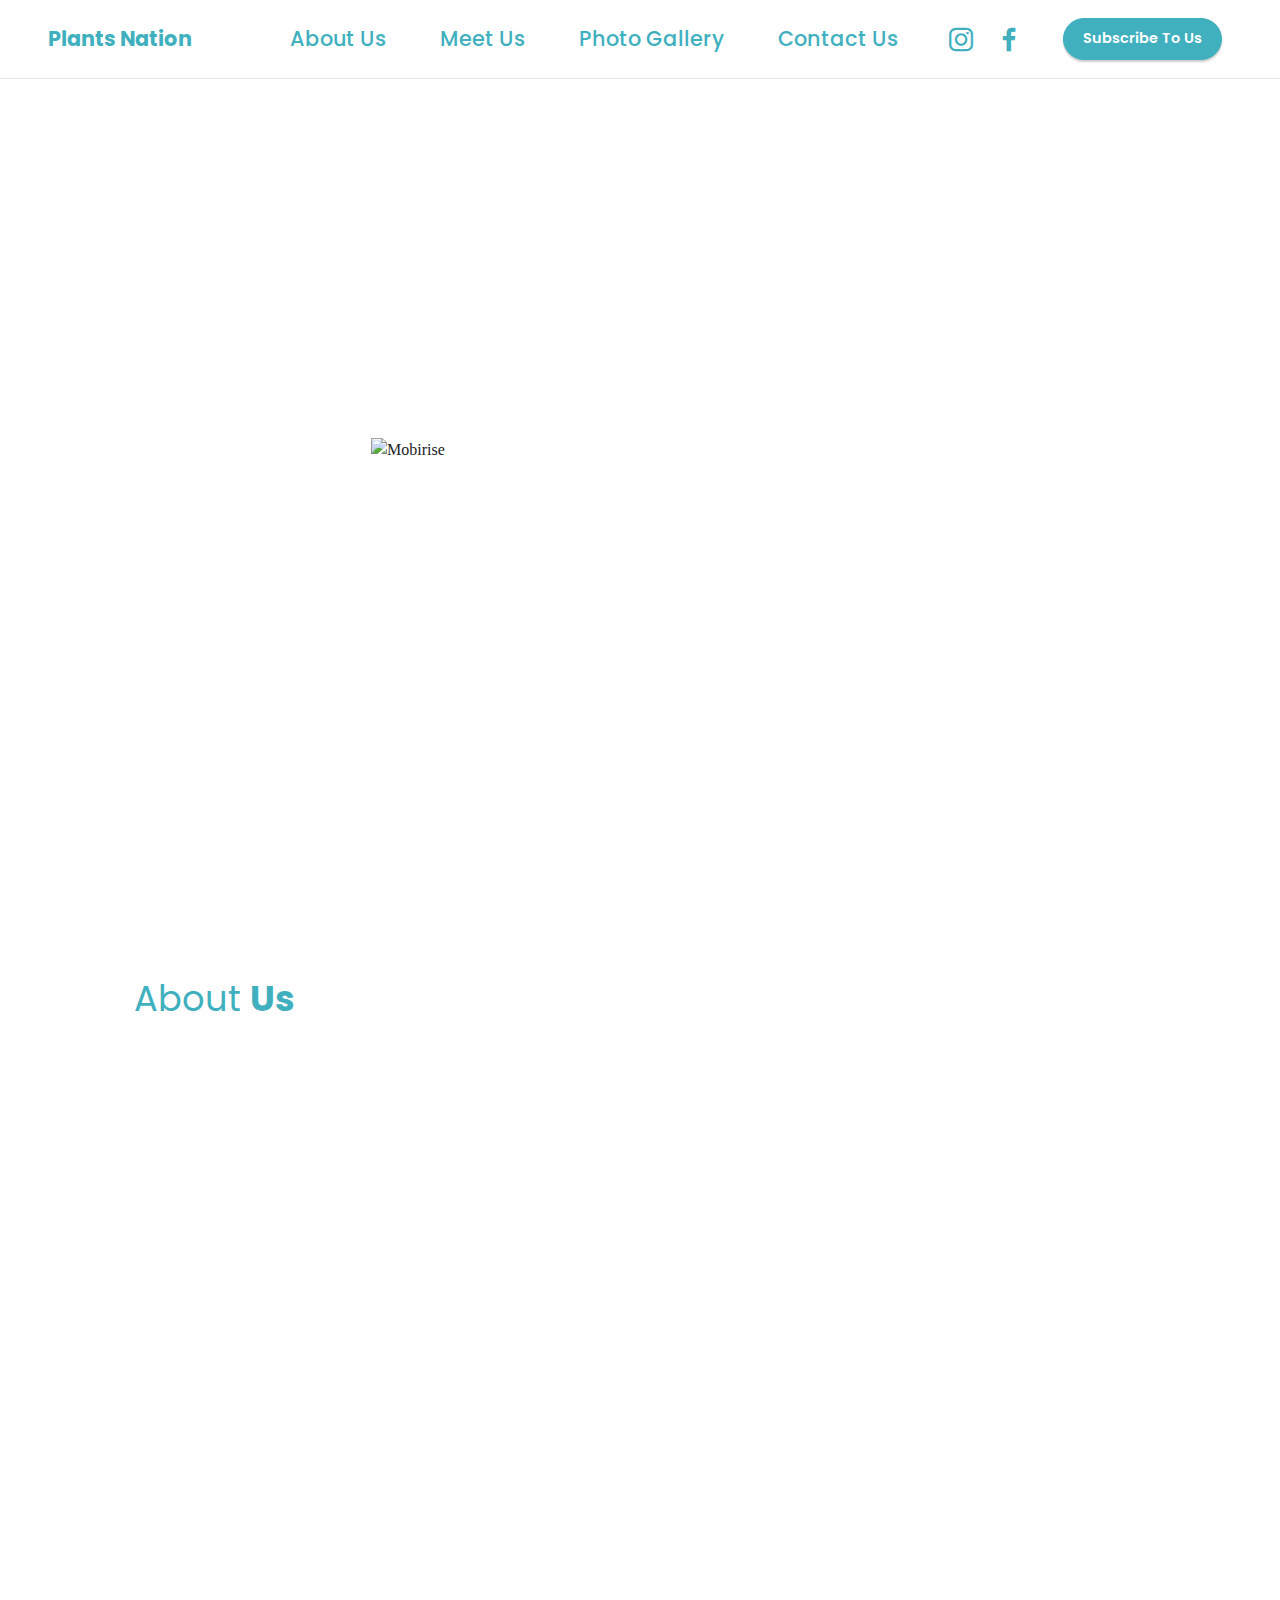
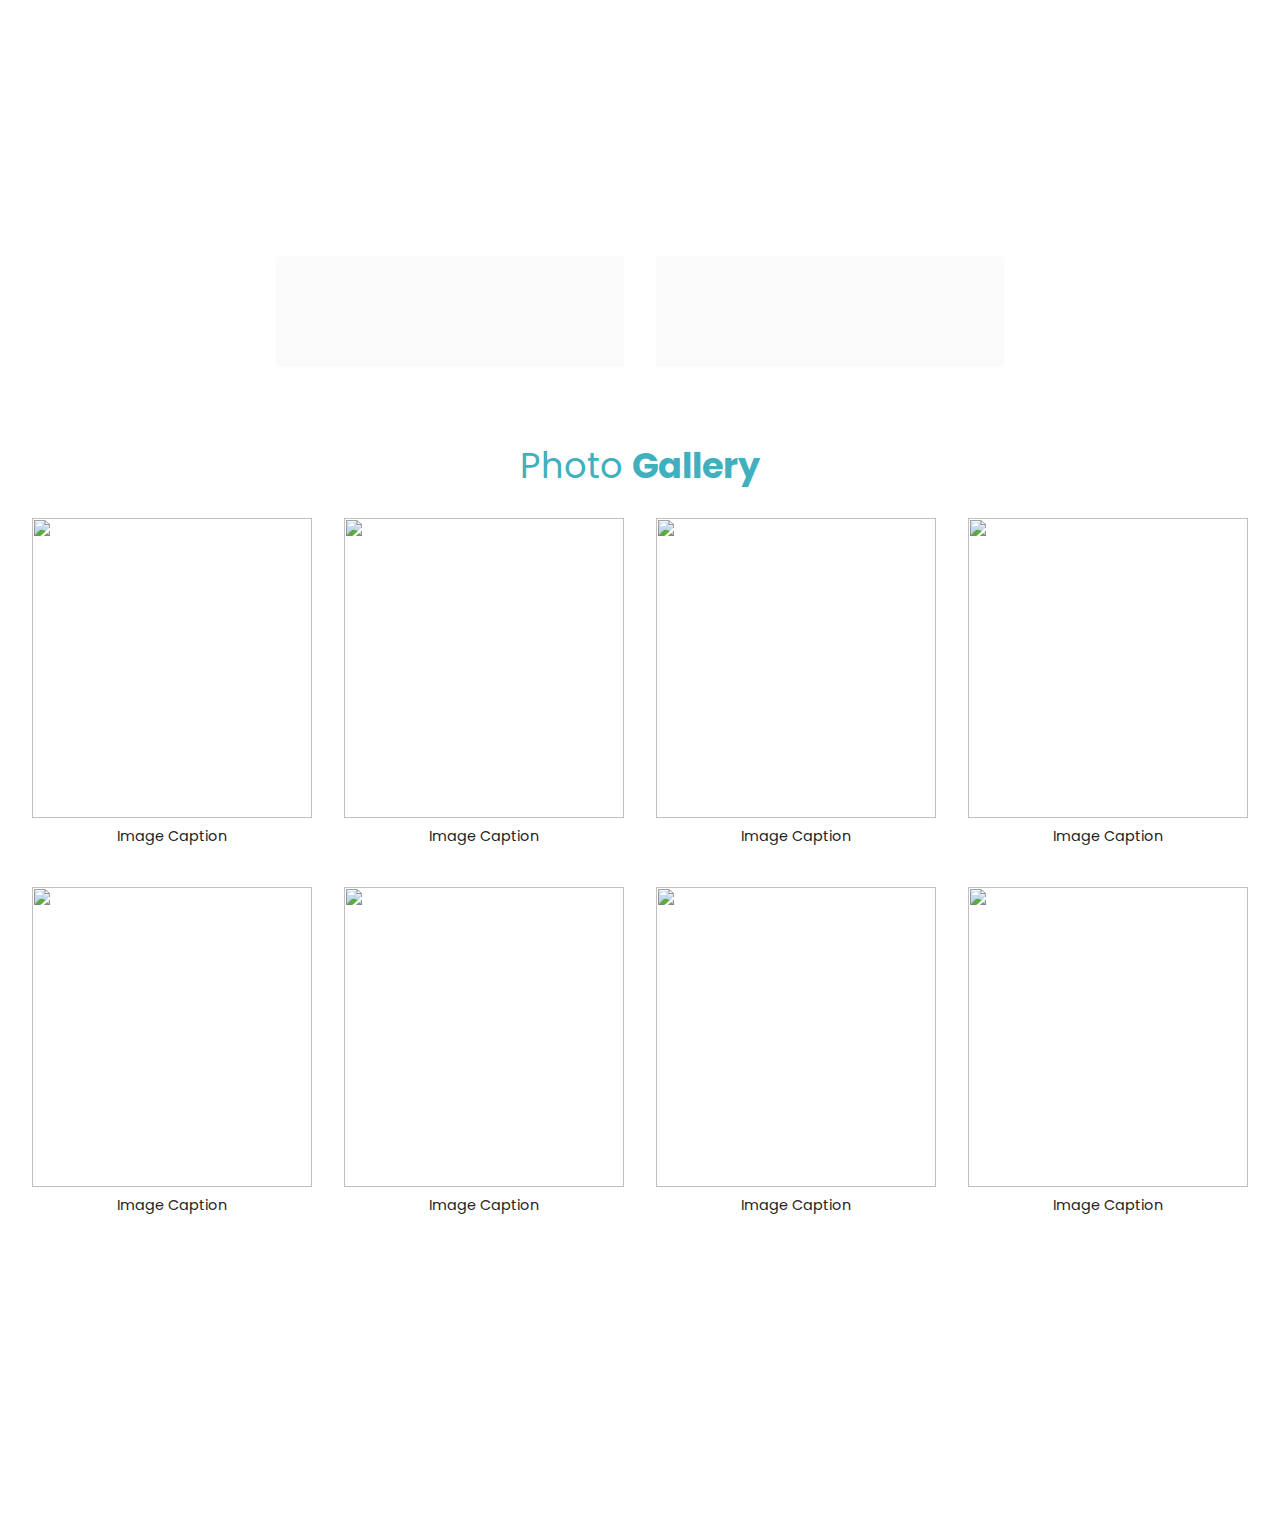
==== index.html @ 21f14b2c "Removed Logo of subscribe and reduced size of the button" ====
<!DOCTYPE html>
<html  >
<head>
  <!-- Site made with Mobirise Website Builder v5.2.0, https://mobirise.com -->
  <meta charset="UTF-8">
  <meta http-equiv="X-UA-Compatible" content="IE=edge">
  <meta name="generator" content="Mobirise v5.2.0, mobirise.com">
  <meta name="twitter:card" content="summary_large_image"/>
  <meta name="twitter:image:src" content="assets/images/index-meta.jpeg">
  <meta property="og:image" content="assets/images/index-meta.jpeg">
  <meta name="twitter:title" content="Plants Nation">
  <meta name="viewport" content="width=device-width, initial-scale=1, minimum-scale=1">
  <link rel="shortcut icon" href="assets/images/plants-nation-logo-169x169.jpg" type="image/x-icon">
  <meta name="description" content="">
  
  
  <title>Plants Nation</title>
  <link rel="stylesheet" href="assets/web/assets/mobirise-icons2/mobirise2.css">
  <link rel="stylesheet" href="assets/tether/tether.min.css">
  <link rel="stylesheet" href="assets/bootstrap/css/bootstrap.min.css">
  <link rel="stylesheet" href="assets/bootstrap/css/bootstrap-grid.min.css">
  <link rel="stylesheet" href="assets/bootstrap/css/bootstrap-reboot.min.css">
  <link rel="stylesheet" href="assets/animatecss/animate.css">
  <link rel="stylesheet" href="assets/dropdown/css/style.css">
  <link rel="stylesheet" href="assets/socicon/css/styles.css">
  <link rel="stylesheet" href="assets/theme/css/style.css">
  <link rel="preload" as="style" href="assets/mobirise/css/mbr-additional.css"><link rel="stylesheet" href="assets/mobirise/css/mbr-additional.css" type="text/css">
  
  
  
  
</head>
<body>
  
  <section class="menu cid-s48OLK6784" once="menu" id="menu1-h">
    
    <nav class="navbar navbar-dropdown navbar-fixed-top navbar-expand-lg">
        <div class="container-fluid">
            <div class="navbar-brand">
                
                <span class="navbar-caption-wrap"><a class="navbar-caption text-primary display-4" href="index.html">Plants Nation</a></span>
            </div>
            <button class="navbar-toggler" type="button" data-toggle="collapse" data-target="#navbarSupportedContent" aria-controls="navbarNavAltMarkup" aria-expanded="false" aria-label="Toggle navigation">
                <div class="hamburger">
                    <span></span>
                    <span></span>
                    <span></span>
                    <span></span>
                </div>
            </button>
            <div class="collapse navbar-collapse" id="navbarSupportedContent">
                <ul class="navbar-nav nav-dropdown" data-app-modern-menu="true"><li class="nav-item"><a class="nav-link link text-primary display-4" href="index.html#features16-s" aria-expanded="false">About Us</a></li><li class="nav-item"><a class="nav-link link text-primary display-4" href="index.html#team1-p" aria-expanded="false">Meet Us</a></li>
                    <li class="nav-item"><a class="nav-link link text-primary display-4" href="index.html#gallery6-q">Photo Gallery</a></li><li class="nav-item"><a class="nav-link link text-primary display-4" href="index.html#content4-y">Contact Us</a></li></ul>
                <div class="icons-menu">
                    <a class="iconfont-wrapper" href="https://www.instagram.com/plantsnation_/" target="_blank">
                        <span class="p-2 mbr-iconfont socicon-instagram socicon"></span>
                    </a>
                    <a class="iconfont-wrapper" href="https://www.facebook.com/Plantsnation-100543018707722/" target="_blank">
                        <span class="p-2 mbr-iconfont socicon-facebook socicon"></span>
                    </a>
                    
                    
                </div>
                <div class="navbar-buttons mbr-section-btn"><a class="btn btn-primary display-7" href="https://forms.gle/idxVZ5n9nbV2azQH8" target="_blank">
                        Subscribe To Us</a></div>
            </div>
        </div>
    </nav>

</section>

<section class="image3 cid-sn1ng6Gvym mbr-fullscreen" id="image3-r">
    

    

    <div class="container">
        <div class="row justify-content-center">
            <div class="col-12 col-lg-6">
                <div class="image-wrapper">
                    <img src="assets/images/plants-nation-logo-1000x1000.jpeg" alt="Mobirise">
                    
                </div>
            </div>
        </div>
    </div>
</section>

<section class="features15 cid-sn1sadLL0K" id="features16-s">

    

    
    <div class="container">
        <div class="content-wrapper">
            <div class="row align-items-center">
                <div class="col-12 col-lg">
                    <div class="text-wrapper">
                        <h6 class="card-title mbr-fonts-style display-2">About <strong>Us</strong></h6>
                        <p class="mbr-text mbr-fonts-style mb-4 display-4"><strong>Plants Nation’s </strong>journey began during the lock down when the whole world was falling apart, the only thing that’d bring our founders peace was plants. <br><br>It all started with a small tangled heart plant which ended up being an obsession. Obsession of collecting plants and watching them grow.<br><br>Plants brought us so much happiness and so we thought about sharing the same happiness to all the people around us through this small startup.<br><br>With plants we’ll be selling everything handmade with extra love (<em>jute baskets, clay planters and more handmade stuff</em>).<br></p>
                        
                    </div>
                </div>
                <div class="col-12 col-lg-5">
                    <div class="image-wrapper">
                        <img src="assets/images/img-20210124-wa0034-3-768x1024.jpeg" alt="Mobirise">
                    </div>
                </div>
            </div>
        </div>
    </div>
</section>

<section class="team1 cid-sn1hvEnnDx" id="team1-p">
    

    
    <div class="container">
        <div class="row justify-content-center">
            <div class="col-12">
                <h3 class="mbr-section-title mbr-fonts-style align-center mb-4 display-2">Meet <strong>Us</strong></h3>
                <p class="mbr-section-subtitle mbr-fonts-style align-center mb-5 display-5">
                    This journey started from us being best friends to now partners in business.</p>
            </div>
            <div class="col-sm-6 col-lg-4">
                <div class="card-wrap">
                    <div class="image-wrap">
                        <img src="assets/images/team1.jpg">
                    </div>
                    <div class="content-wrap">
                        <h5 class="mbr-section-title card-title mbr-fonts-style align-center m-0 display-5"><strong>Ekta</strong></h5>
                        
                        
                        
                        
                    </div>
                </div>
            </div>

            <div class="col-sm-6 col-lg-4">
                <div class="card-wrap">
                    <div class="image-wrap">
                        <img src="assets/images/team2.jpg">
                    </div>
                    <div class="content-wrap">
                        <h5 class="mbr-section-title card-title mbr-fonts-style align-center m-0 display-5"><strong>Revaa</strong></h5>
                        
                        
                        
                        
                    </div>
                </div>
            </div>

            

            
        </div>
    </div>
</section>

<section class="gallery6 mbr-gallery cid-sn1jMz7I0c" id="gallery6-q">
    

    

    <div class="container-fluid">
        <div class="mbr-section-head">
            <h3 class="mbr-section-title mbr-fonts-style align-center m-0 display-2">Photo <strong>Gallery</strong></h3>
            
        </div>
        <div class="row mbr-gallery mt-4">
            <div class="col-12 col-md-6 col-lg-3 item gallery-image">
                <div class="item-wrapper" data-toggle="modal" data-target="#snvBdUnXZE-modal">
                    <img class="w-100" src="assets/images/plant-nation-420x300.jpg" alt="" data-slide-to="0" data-target="#lb-snvBdUnXZE">
                    <div class="icon-wrapper">
                        <span class="mobi-mbri mobi-mbri-search mbr-iconfont mbr-iconfont-btn"></span>
                    </div>
                </div>
                <h6 class="mbr-item-subtitle mbr-fonts-style align-center mb-2 mt-2 display-7">
                    Image Caption</h6>
            </div>
            <div class="col-12 col-md-6 col-lg-3 item gallery-image">
                <div class="item-wrapper" data-toggle="modal" data-target="#snvBdUnXZE-modal">
                    <img class="w-100" src="assets/images/img-20210124-wa0030-980x735.jpeg" alt="" data-slide-to="1" data-target="#lb-snvBdUnXZE">
                    <div class="icon-wrapper">
                        <span class="mobi-mbri mobi-mbri-search mbr-iconfont mbr-iconfont-btn"></span>
                    </div>
                </div>
                <h6 class="mbr-item-subtitle mbr-fonts-style align-center mb-2 mt-2 display-7">
                    Image Caption</h6>
            </div>
            <div class="col-12 col-md-6 col-lg-3 item gallery-image">
                <div class="item-wrapper" data-toggle="modal" data-target="#snvBdUnXZE-modal">
                    <img class="w-100" src="assets/images/test-leaft-420x300.jpg" alt="" data-slide-to="2" data-target="#lb-snvBdUnXZE">
                    <div class="icon-wrapper">
                        <span class="mobi-mbri mobi-mbri-search mbr-iconfont mbr-iconfont-btn"></span>
                    </div>
                </div>
                <h6 class="mbr-item-subtitle mbr-fonts-style align-center mb-2 mt-2 display-7">
                    Image Caption</h6>
            </div><div class="col-12 col-md-6 col-lg-3 item gallery-image">
                <div class="item-wrapper" data-toggle="modal" data-target="#snvBdUnXZE-modal">
                    <img class="w-100" src="assets/images/plant-nation-420x300.jpg" alt="" data-slide-to="3" data-target="#lb-snvBdUnXZE">
                    <div class="icon-wrapper">
                        <span class="mobi-mbri mobi-mbri-search mbr-iconfont mbr-iconfont-btn"></span>
                    </div>
                </div>
                <h6 class="mbr-item-subtitle mbr-fonts-style align-center mb-2 mt-2 display-7">
                    Image Caption</h6>
            </div>
            <div class="col-12 col-md-6 col-lg-3 item gallery-image">
                <div class="item-wrapper" data-toggle="modal" data-target="#snvBdUnXZE-modal">
                    <img class="w-100" src="assets/images/img-20210124-wa0030-980x735.jpeg" alt="" data-slide-to="4" data-target="#lb-snvBdUnXZE">
                    <div class="icon-wrapper">
                        <span class="mobi-mbri mobi-mbri-search mbr-iconfont mbr-iconfont-btn"></span>
                    </div>
                </div>
                <h6 class="mbr-item-subtitle mbr-fonts-style align-center mb-2 mt-2 display-7">
                    Image Caption</h6>
            </div><div class="col-12 col-md-6 col-lg-3 item gallery-image">
                <div class="item-wrapper" data-toggle="modal" data-target="#snvBdUnXZE-modal">
                    <img class="w-100" src="assets/images/plant-nation-420x300.jpg" alt="" data-slide-to="5" data-target="#lb-snvBdUnXZE">
                    <div class="icon-wrapper">
                        <span class="mobi-mbri mobi-mbri-search mbr-iconfont mbr-iconfont-btn"></span>
                    </div>
                </div>
                <h6 class="mbr-item-subtitle mbr-fonts-style align-center mb-2 mt-2 display-7">
                    Image Caption</h6>
            </div><div class="col-12 col-md-6 col-lg-3 item gallery-image">
                <div class="item-wrapper" data-toggle="modal" data-target="#snvBdUnXZE-modal">
                    <img class="w-100" src="assets/images/test-leaft-420x300.jpg" alt="" data-slide-to="6" data-target="#lb-snvBdUnXZE">
                    <div class="icon-wrapper">
                        <span class="mobi-mbri mobi-mbri-search mbr-iconfont mbr-iconfont-btn"></span>
                    </div>
                </div>
                <h6 class="mbr-item-subtitle mbr-fonts-style align-center mb-2 mt-2 display-7">
                    Image Caption</h6>
            </div><div class="col-12 col-md-6 col-lg-3 item gallery-image">
                <div class="item-wrapper" data-toggle="modal" data-target="#snvBdUnXZE-modal">
                    <img class="w-100" src="assets/images/plant-nation-420x300.jpg" alt="" data-slide-to="7" data-target="#lb-snvBdUnXZE">
                    <div class="icon-wrapper">
                        <span class="mobi-mbri mobi-mbri-search mbr-iconfont mbr-iconfont-btn"></span>
                    </div>
                </div>
                <h6 class="mbr-item-subtitle mbr-fonts-style align-center mb-2 mt-2 display-7">
                    Image Caption</h6>
            </div>
        </div>

        <div class="modal mbr-slider" tabindex="-1" role="dialog" aria-hidden="true" id="snvBdUnXZE-modal">
            <div class="modal-dialog" role="document">
                <div class="modal-content">
                    <div class="modal-body">
                        <div class="carousel slide carousel-fade" id="lb-snvBdUnXZE" data-ride="carousel" data-interval="6000">
                            <div class="carousel-inner">
                                <div class="carousel-item active">
                                    <img class="d-block w-100" src="assets/images/plant-nation-420x300.jpg" alt="">
                                </div>
                                <div class="carousel-item">
                                    <img class="d-block w-100" src="assets/images/img-20210124-wa0030-980x735.jpeg" alt="">
                                </div>
                                <div class="carousel-item">
                                    <img class="d-block w-100" src="assets/images/test-leaft-420x300.jpg" alt="">
                                </div><div class="carousel-item">
                                    <img class="d-block w-100" src="assets/images/plant-nation-420x300.jpg" alt="">
                                </div>
                                <div class="carousel-item">
                                    <img class="d-block w-100" src="assets/images/img-20210124-wa0030-980x735.jpeg" alt="">
                                </div><div class="carousel-item">
                                    <img class="d-block w-100" src="assets/images/plant-nation-420x300.jpg" alt="">
                                </div><div class="carousel-item">
                                    <img class="d-block w-100" src="assets/images/test-leaft-420x300.jpg" alt="">
                                </div><div class="carousel-item">
                                    <img class="d-block w-100" src="assets/images/plant-nation-420x300.jpg" alt="">
                                </div>
                            </div>
                            <ol class="carousel-indicators">
                                <li data-slide-to="0" class="active" data-target="#lb-snvBdUnXZE"></li>
                                <li data-slide-to="1" data-target="#lb-snvBdUnXZE"></li>
                                <li data-slide-to="2" data-target="#lb-snvBdUnXZE"></li>
                                <li data-slide-to="3" data-target="#lb-snvBdUnXZE"></li><li data-slide-to="4" data-target="#lb-snvBdUnXZE"></li><li data-slide-to="5" data-target="#lb-snvBdUnXZE"></li><li data-slide-to="6" data-target="#lb-snvBdUnXZE"></li><li data-slide-to="7" data-target="#lb-snvBdUnXZE"></li>
                            </ol>
                            <a role="button" href="" class="close" data-dismiss="modal" aria-label="Close">
                            </a>
                            <a class="carousel-control-prev carousel-control" role="button" data-slide="prev" href="#lb-snvBdUnXZE">
                                <span class="mobi-mbri mobi-mbri-arrow-prev" aria-hidden="true"></span>
                                <span class="sr-only">Previous</span>
                            </a>
                            <a class="carousel-control-next carousel-control" role="button" data-slide="next" href="#lb-snvBdUnXZE">
                                <span class="mobi-mbri mobi-mbri-arrow-next" aria-hidden="true"></span>
                                <span class="sr-only">Next</span>
                            </a>
                        </div>
                    </div>
                </div>
            </div>
        </div>
    </div>
</section>

<section class="content4 cid-sncYovwdKL" id="content4-y">
    
    
    <div class="container">
        <div class="row justify-content-center">
            <div class="title col-md-12 col-lg-6">
                <h3 class="mbr-section-title mbr-fonts-style align-center mb-4 display-2">
                    Contact <strong>Us</strong></h3>
                <h4 class="mbr-section-subtitle align-center mbr-fonts-style mb-4 display-5">
                    Write to us <strong><a href="mailto:plantsnation21@gmail.com" class="text-primary">plantsnation21@gmail.com</a></strong></h4>
                
            </div>
        </div>
    </div>
</section><section style="background-color: #fff; font-family: -apple-system, BlinkMacSystemFont, 'Segoe UI', 'Roboto', 'Helvetica Neue', Arial, sans-serif; color:#aaa; font-size:12px; padding: 0; align-items: center; display: flex;"><a href="https://mobirise.site/v" style="flex: 1 1; height: 3rem; padding-left: 1rem;"></a><p style="flex: 0 0 auto; margin:0; padding-right:1rem;">Plants Nation, Made with love <3</p></section><script src="assets/web/assets/jquery/jquery.min.js"></script>  <script src="assets/popper/popper.min.js"></script>  <script src="assets/tether/tether.min.js"></script>  <script src="assets/bootstrap/js/bootstrap.min.js"></script>  <script src="assets/smoothscroll/smooth-scroll.js"></script>  <script src="assets/viewportchecker/jquery.viewportchecker.js"></script>  <script src="assets/dropdown/js/nav-dropdown.js"></script>  <script src="assets/dropdown/js/navbar-dropdown.js"></script>  <script src="assets/touchswipe/jquery.touch-swipe.min.js"></script>  <script src="assets/theme/js/script.js"></script>  
  
  
 <div id="scrollToTop" class="scrollToTop mbr-arrow-up"><a style="text-align: center;"><i class="mbr-arrow-up-icon mbr-arrow-up-icon-cm cm-icon cm-icon-smallarrow-up"></i></a></div>
    <input name="animation" type="hidden">
  </body>
</html>
---- assets/web/assets/mobirise-icons2/mobirise2.css ----
@font-face {
  font-family: 'Moririse2';
  font-display: swap;
  src:  url('mobirise2.eot?f2bix4');
  src:  url('mobirise2.eot?f2bix4#iefix') format('embedded-opentype'),
    url('mobirise2.ttf?f2bix4') format('truetype'),
    url('mobirise2.woff?f2bix4') format('woff'),
    url('mobirise2.svg?f2bix4#mobirise2') format('svg');
  font-weight: normal;
  font-style: normal;
}

[class^="mobi-"], [class*=" mobi-"] {
  /* use !important to prevent issues with browser extensions that change fonts */
  font-family: 'Moririse2' !important;
  speak: none;
  font-style: normal;
  font-weight: normal;
  font-variant: normal;
  text-transform: none;
  line-height: 1;

  /* Better Font Rendering =========== */
  -webkit-font-smoothing: antialiased;
  -moz-osx-font-smoothing: grayscale;
}

.mobi-mbri-add-submenu:before {
  content: "\e900";
}
.mobi-mbri-alert:before {
  content: "\e901";
}
.mobi-mbri-align-center:before {
  content: "\e902";
}
.mobi-mbri-align-justify:before {
  content: "\e903";
}
.mobi-mbri-align-left:before {
  content: "\e904";
}
.mobi-mbri-align-right:before {
  content: "\e905";
}
.mobi-mbri-android:before {
  content: "\e906";
}
.mobi-mbri-apple:before {
  content: "\e907";
}
.mobi-mbri-arrow-down:before {
  content: "\e908";
}
.mobi-mbri-arrow-next:before {
  content: "\e909";
}
.mobi-mbri-arrow-prev:before {
  content: "\e90a";
}
.mobi-mbri-arrow-up:before {
  content: "\e90b";
}
.mobi-mbri-bold:before {
  content: "\e90c";
}
.mobi-mbri-bookmark:before {
  content: "\e90d";
}
.mobi-mbri-bootstrap:before {
  content: "\e90e";
}
.mobi-mbri-briefcase:before {
  content: "\e90f";
}
.mobi-mbri-browse:before {
  content: "\e910";
}
.mobi-mbri-bulleted-list:before {
  content: "\e911";
}
.mobi-mbri-calendar:before {
  content: "\e912";
}
.mobi-mbri-camera:before {
  content: "\e913";
}
.mobi-mbri-cart-add:before {
  content: "\e914";
}
.mobi-mbri-cart-full:before {
  content: "\e915";
}
.mobi-mbri-cash:before {
  content: "\e916";
}
.mobi-mbri-change-style:before {
  content: "\e917";
}
.mobi-mbri-chat:before {
  content: "\e918";
}
.mobi-mbri-clock:before {
  content: "\e919";
}
.mobi-mbri-close:before {
  content: "\e91a";
}
.mobi-mbri-cloud:before {
  content: "\e91b";
}
.mobi-mbri-code:before {
  content: "\e91c";
}
.mobi-mbri-contact-form:before {
  content: "\e91d";
}
.mobi-mbri-credit-card:before {
  content: "\e91e";
}
.mobi-mbri-cursor-click:before {
  content: "\e91f";
}
.mobi-mbri-cust-feedback:before {
  content: "\e920";
}
.mobi-mbri-database:before {
  content: "\e921";
}
.mobi-mbri-delivery:before {
  content: "\e922";
}
.mobi-mbri-desktop:before {
  content: "\e923";
}
.mobi-mbri-devices:before {
  content: "\e924";
}
.mobi-mbri-down:before {
  content: "\e925";
}
.mobi-mbri-download-2:before {
  content: "\e926";
}
.mobi-mbri-download:before {
  content: "\e927";
}
.mobi-mbri-drag-n-drop-2:before {
  content: "\e928";
}
.mobi-mbri-drag-n-drop:before {
  content: "\e929";
}
.mobi-mbri-edit-2:before {
  content: "\e92a";
}
.mobi-mbri-edit:before {
  content: "\e92b";
}
.mobi-mbri-error:before {
  content: "\e92c";
}
.mobi-mbri-extension:before {
  content: "\e92d";
}
.mobi-mbri-features:before {
  content: "\e92e";
}
.mobi-mbri-file:before {
  content: "\e92f";
}
.mobi-mbri-flag:before {
  content: "\e930";
}
.mobi-mbri-folder:before {
  content: "\e931";
}
.mobi-mbri-gift:before {
  content: "\e932";
}
.mobi-mbri-github:before {
  content: "\e933";
}
.mobi-mbri-globe-2:before {
  content: "\e934";
}
.mobi-mbri-globe:before {
  content: "\e935";
}
.mobi-mbri-growing-chart:before {
  content: "\e936";
}
.mobi-mbri-hearth:before {
  content: "\e937";
}
.mobi-mbri-help:before {
  content: "\e938";
}
.mobi-mbri-home:before {
  content: "\e939";
}
.mobi-mbri-hot-cup:before {
  content: "\e93a";
}
.mobi-mbri-idea:before {
  content: "\e93b";
}
.mobi-mbri-image-gallery:before {
  content: "\e93c";
}
.mobi-mbri-image-slider:before {
  content: "\e93d";
}
.mobi-mbri-info:before {
  content: "\e93e";
}
.mobi-mbri-italic:before {
  content: "\e93f";
}
.mobi-mbri-key:before {
  content: "\e940";
}
.mobi-mbri-laptop:before {
  content: "\e941";
}
.mobi-mbri-layers:before {
  content: "\e942";
}
.mobi-mbri-left-right:before {
  content: "\e943";
}
.mobi-mbri-left:before {
  content: "\e944";
}
.mobi-mbri-letter:before {
  content: "\e945";
}
.mobi-mbri-like:before {
  content: "\e946";
}
.mobi-mbri-link:before {
  content: "\e947";
}
.mobi-mbri-lock:before {
  content: "\e948";
}
.mobi-mbri-login:before {
  content: "\e949";
}
.mobi-mbri-logout:before {
  content: "\e94a";
}
.mobi-mbri-magic-stick:before {
  content: "\e94b";
}
.mobi-mbri-map-pin:before {
  content: "\e94c";
}
.mobi-mbri-menu:before {
  content: "\e94d";
}
.mobi-mbri-mobile-2:before {
  content: "\e94e";
}
.mobi-mbri-mobile-horizontal:before {
  content: "\e94f";
}
.mobi-mbri-mobile:before {
  content: "\e950";
}
.mobi-mbri-mobirise:before {
  content: "\e951";
}
.mobi-mbri-more-horizontal:before {
  content: "\e952";
}
.mobi-mbri-more-vertical:before {
  content: "\e953";
}
.mobi-mbri-music:before {
  content: "\e954";
}
.mobi-mbri-new-file:before {
  content: "\e955";
}
.mobi-mbri-numbered-list:before {
  content: "\e956";
}
.mobi-mbri-opened-folder:before {
  content: "\e957";
}
.mobi-mbri-pages:before {
  content: "\e958";
}
.mobi-mbri-paper-plane:before {
  content: "\e959";
}
.mobi-mbri-paperclip:before {
  content: "\e95a";
}
.mobi-mbri-phone:before {
  content: "\e95b";
}
.mobi-mbri-photo:before {
  content: "\e95c";
}
.mobi-mbri-photos:before {
  content: "\e95d";
}
.mobi-mbri-pin:before {
  content: "\e95e";
}
.mobi-mbri-play:before {
  content: "\e95f";
}
.mobi-mbri-plus:before {
  content: "\e960";
}
.mobi-mbri-preview:before {
  content: "\e961";
}
.mobi-mbri-print:before {
  content: "\e962";
}
.mobi-mbri-protect:before {
  content: "\e963";
}
.mobi-mbri-question:before {
  content: "\e964";
}
.mobi-mbri-quote-left:before {
  content: "\e965";
}
.mobi-mbri-quote-right:before {
  content: "\e966";
}
.mobi-mbri-redo:before {
  content: "\e967";
}
.mobi-mbri-refresh:before {
  content: "\e968";
}
.mobi-mbri-responsive-2:before {
  content: "\e969";
}
.mobi-mbri-responsive:before {
  content: "\e96a";
}
.mobi-mbri-right:before {
  content: "\e96b";
}
.mobi-mbri-rocket:before {
  content: "\e96c";
}
.mobi-mbri-sad-face:before {
  content: "\e96d";
}
.mobi-mbri-sale:before {
  content: "\e96e";
}
.mobi-mbri-save:before {
  content: "\e96f";
}
.mobi-mbri-search:before {
  content: "\e970";
}
.mobi-mbri-setting-2:before {
  content: "\e971";
}
.mobi-mbri-setting-3:before {
  content: "\e972";
}
.mobi-mbri-setting:before {
  content: "\e973";
}
.mobi-mbri-share:before {
  content: "\e974";
}
.mobi-mbri-shopping-bag:before {
  content: "\e975";
}
.mobi-mbri-shopping-basket:before {
  content: "\e976";
}
.mobi-mbri-shopping-cart:before {
  content: "\e977";
}
.mobi-mbri-sites:before {
  content: "\e978";
}
.mobi-mbri-smile-face:before {
  content: "\e979";
}
.mobi-mbri-speed:before {
  content: "\e97a";
}
.mobi-mbri-star:before {
  content: "\e97b";
}
.mobi-mbri-success:before {
  content: "\e97c";
}
.mobi-mbri-sun:before {
  content: "\e97d";
}
.mobi-mbri-sun2:before {
  content: "\e97e";
}
.mobi-mbri-tablet-vertical:before {
  content: "\e97f";
}
.mobi-mbri-tablet:before {
  content: "\e980";
}
.mobi-mbri-target:before {
  content: "\e981";
}
.mobi-mbri-timer:before {
  content: "\e982";
}
.mobi-mbri-to-ftp:before {
  content: "\e983";
}
.mobi-mbri-to-local-drive:before {
  content: "\e984";
}
.mobi-mbri-touch-swipe:before {
  content: "\e985";
}
.mobi-mbri-touch:before {
  content: "\e986";
}
.mobi-mbri-trash:before {
  content: "\e987";
}
.mobi-mbri-underline:before {
  content: "\e988";
}
.mobi-mbri-undo:before {
  content: "\e989";
}
.mobi-mbri-unlink:before {
  content: "\e98a";
}
.mobi-mbri-unlock:before {
  content: "\e98b";
}
.mobi-mbri-up-down:before {
  content: "\e98c";
}
.mobi-mbri-up:before {
  content: "\e98d";
}
.mobi-mbri-update:before {
  content: "\e98e";
}
.mobi-mbri-upload-2:before {
  content: "\e98f";
}
.mobi-mbri-upload:before {
  content: "\e990";
}
.mobi-mbri-user-2:before {
  content: "\e991";
}
.mobi-mbri-user:before {
  content: "\e992";
}
.mobi-mbri-users:before {
  content: "\e993";
}
.mobi-mbri-video-play:before {
  content: "\e994";
}
.mobi-mbri-video:before {
  content: "\e995";
}
.mobi-mbri-watch:before {
  content: "\e996";
}
.mobi-mbri-website-theme-2:before {
  content: "\e997";
}
.mobi-mbri-website-theme:before {
  content: "\e998";
}
.mobi-mbri-wifi:before {
  content: "\e999";
}
.mobi-mbri-windows:before {
  content: "\e99a";
}
.mobi-mbri-zoom-in:before {
  content: "\e99b";
}
.mobi-mbri-zoom-out:before {
  content: "\e99c";
}
---- assets/dropdown/css/style.css ----
.navbar-dropdown {
  left: 0;
  padding: 0;
  position: absolute;
  right: 0;
  top: 0;
  transition: all 0.45s ease;
  z-index: 1030;
  background: #282828; }
  .navbar-dropdown .navbar-logo {
    margin-right: 0.8rem;
    transition: margin 0.3s ease-in-out;
    vertical-align: middle; }
    .navbar-dropdown .navbar-logo img {
      height: 3.125rem;
      transition: all 0.3s ease-in-out; }
    .navbar-dropdown .navbar-logo.mbr-iconfont {
      font-size: 3.125rem;
      line-height: 3.125rem; }
  .navbar-dropdown .navbar-caption {
    font-weight: 700;
    white-space: normal;
    vertical-align: -4px;
    line-height: 3.125rem !important; }
    .navbar-dropdown .navbar-caption, .navbar-dropdown .navbar-caption:hover {
      color: inherit;
      text-decoration: none; }
  .navbar-dropdown .mbr-iconfont + .navbar-caption {
    vertical-align: -1px; }
  .navbar-dropdown.navbar-fixed-top {
    position: fixed; }
  .navbar-dropdown .navbar-brand span {
    vertical-align: -4px; }
  .navbar-dropdown.bg-color.transparent {
    background: none; }
  .navbar-dropdown.navbar-short .navbar-brand {
    padding: 0.625rem 0; }
    .navbar-dropdown.navbar-short .navbar-brand span {
      vertical-align: -1px; }
  .navbar-dropdown.navbar-short .navbar-caption {
    line-height: 2.375rem !important;
    vertical-align: -2px; }
  .navbar-dropdown.navbar-short .navbar-logo {
    margin-right: 0.5rem; }
    .navbar-dropdown.navbar-short .navbar-logo img {
      height: 2.375rem; }
    .navbar-dropdown.navbar-short .navbar-logo.mbr-iconfont {
      font-size: 2.375rem;
      line-height: 2.375rem; }
  .navbar-dropdown.navbar-short .mbr-table-cell {
    height: 3.625rem; }
  .navbar-dropdown .navbar-close {
    left: 0.6875rem;
    position: fixed;
    top: 0.75rem;
    z-index: 1000; }
  .navbar-dropdown .hamburger-icon {
    content: "";
    display: inline-block;
    vertical-align: middle;
    width: 16px;
    -webkit-box-shadow: 0 -6px 0 1px #282828,0 0 0 1px #282828,0 6px 0 1px #282828;
    -moz-box-shadow: 0 -6px 0 1px #282828,0 0 0 1px #282828,0 6px 0 1px #282828;
    box-shadow: 0 -6px 0 1px #282828,0 0 0 1px #282828,0 6px 0 1px #282828; }

.dropdown-menu .dropdown-toggle[data-toggle="dropdown-submenu"]::after {
  border-bottom: 0.35em solid transparent;
  border-left: 0.35em solid;
  border-right: 0;
  border-top: 0.35em solid transparent;
  margin-left: 0.3rem; }

.dropdown-menu .dropdown-item:focus {
  outline: 0; }

.nav-dropdown {
  font-size: 0.75rem;
  font-weight: 500;
  height: auto !important; }
  .nav-dropdown .nav-btn {
    padding-left: 1rem; }
  .nav-dropdown .link {
    margin: .667em 1.667em;
    font-weight: 500;
    padding: 0;
    transition: color .2s ease-in-out; }
    .nav-dropdown .link.dropdown-toggle {
      margin-right: 2.583em; }
      .nav-dropdown .link.dropdown-toggle::after {
        margin-left: .25rem;
        border-top: 0.35em solid;
        border-right: 0.35em solid transparent;
        border-left: 0.35em solid transparent;
        border-bottom: 0; }
      .nav-dropdown .link.dropdown-toggle[aria-expanded="true"] {
        margin: 0;
        padding: 0.667em 3.263em  0.667em 1.667em; }
  .nav-dropdown .link::after,
  .nav-dropdown .dropdown-item::after {
    color: inherit; }
  .nav-dropdown .btn {
    font-size: 0.75rem;
    font-weight: 700;
    letter-spacing: 0;
    margin-bottom: 0;
    padding-left: 1.25rem;
    padding-right: 1.25rem; }
  .nav-dropdown .dropdown-menu {
    border-radius: 0;
    border: 0;
    left: 0;
    margin: 0;
    padding-bottom: 1.25rem;
    padding-top: 1.25rem;
    position: relative; }
  .nav-dropdown .dropdown-submenu {
    margin-left: 0.125rem;
    top: 0; }
  .nav-dropdown .dropdown-item {
    font-weight: 500;
    line-height: 2;
    padding: 0.3846em 4.615em 0.3846em 1.5385em;
    position: relative;
    transition: color .2s ease-in-out, background-color .2s ease-in-out; }
    .nav-dropdown .dropdown-item::after {
      margin-top: -0.3077em;
      position: absolute;
      right: 1.1538em;
      top: 50%; }
    .nav-dropdown .dropdown-item:focus, .nav-dropdown .dropdown-item:hover {
      background: none; }

@media (max-width: 767px) {
  .nav-dropdown.navbar-toggleable-sm {
    bottom: 0;
    display: none;
    left: 0;
    overflow-x: hidden;
    position: fixed;
    top: 0;
    transform: translateX(-100%);
    -ms-transform: translateX(-100%);
    -webkit-transform: translateX(-100%);
    width: 18.75rem;
    z-index: 999; } }
.nav-dropdown.navbar-toggleable-xl {
  bottom: 0;
  display: none;
  left: 0;
  overflow-x: hidden;
  position: fixed;
  top: 0;
  transform: translateX(-100%);
  -ms-transform: translateX(-100%);
  -webkit-transform: translateX(-100%);
  width: 18.75rem;
  z-index: 999; }

.nav-dropdown-sm {
  display: block !important;
  overflow-x: hidden;
  overflow: auto;
  padding-top: 3.875rem; }
  .nav-dropdown-sm::after {
    content: "";
    display: block;
    height: 3rem;
    width: 100%; }
  .nav-dropdown-sm.collapse.in ~ .navbar-close {
    display: block !important; }
  .nav-dropdown-sm.collapsing, .nav-dropdown-sm.collapse.in {
    transform: translateX(0);
    -ms-transform: translateX(0);
    -webkit-transform: translateX(0);
    transition: all 0.25s ease-out;
    -webkit-transition: all 0.25s ease-out;
    background: #282828; }
  .nav-dropdown-sm.collapsing[aria-expanded="false"] {
    transform: translateX(-100%);
    -ms-transform: translateX(-100%);
    -webkit-transform: translateX(-100%); }
  .nav-dropdown-sm .nav-item {
    display: block;
    margin-left: 0 !important;
    padding-left: 0; }
  .nav-dropdown-sm .link,
  .nav-dropdown-sm .dropdown-item {
    border-top: 1px dotted rgba(255, 255, 255, 0.1);
    font-size: 0.8125rem;
    line-height: 1.6;
    margin: 0 !important;
    padding: 0.875rem 2.4rem 0.875rem 1.5625rem !important;
    position: relative;
    white-space: normal; }
    .nav-dropdown-sm .link:focus, .nav-dropdown-sm .link:hover,
    .nav-dropdown-sm .dropdown-item:focus,
    .nav-dropdown-sm .dropdown-item:hover {
      background: rgba(0, 0, 0, 0.2) !important;
      color: #c0a375; }
  .nav-dropdown-sm .nav-btn {
    position: relative;
    padding: 1.5625rem 1.5625rem 0 1.5625rem; }
    .nav-dropdown-sm .nav-btn::before {
      border-top: 1px dotted rgba(255, 255, 255, 0.1);
      content: "";
      left: 0;
      position: absolute;
      top: 0;
      width: 100%; }
    .nav-dropdown-sm .nav-btn + .nav-btn {
      padding-top: 0.625rem; }
      .nav-dropdown-sm .nav-btn + .nav-btn::before {
        display: none; }
  .nav-dropdown-sm .btn {
    padding: 0.625rem 0; }
  .nav-dropdown-sm .dropdown-toggle[data-toggle="dropdown-submenu"]::after {
    margin-left: .25rem;
    border-top: 0.35em solid;
    border-right: 0.35em solid transparent;
    border-left: 0.35em solid transparent;
    border-bottom: 0; }
  .nav-dropdown-sm .dropdown-toggle[data-toggle="dropdown-submenu"][aria-expanded="true"]::after {
    border-top: 0;
    border-right: 0.35em solid transparent;
    border-left: 0.35em solid transparent;
    border-bottom: 0.35em solid; }
  .nav-dropdown-sm .dropdown-menu {
    margin: 0;
    padding: 0;
    position: relative;
    top: 0;
    left: 0;
    width: 100%;
    border: 0;
    float: none;
    border-radius: 0;
    background: none; }
  .nav-dropdown-sm .dropdown-submenu {
    left: 100%;
    margin-left: 0.125rem;
    margin-top: -1.25rem;
    top: 0; }

.navbar-toggleable-sm .nav-dropdown .dropdown-menu {
  position: absolute; }

.navbar-toggleable-sm .nav-dropdown .dropdown-submenu {
  left: 100%;
  margin-left: 0.125rem;
  margin-top: -1.25rem;
  top: 0; }

.navbar-toggleable-sm.opened .nav-dropdown .dropdown-menu {
  position: relative; }

.navbar-toggleable-sm.opened .nav-dropdown .dropdown-submenu {
  left: 0;
  margin-left: 00rem;
  margin-top: 0rem;
  top: 0; }

.is-builder .nav-dropdown.collapsing {
  transition: none !important; }

/*# sourceMappingURL=style.css.map */
---- assets/socicon/css/styles.css ----
@charset "UTF-8";

@font-face {
  font-family: 'Socicon';
  src:  url('../fonts/socicon.eot');
  src:  url('../fonts/socicon.eot?#iefix') format('embedded-opentype'),
    url('../fonts/socicon.woff2') format('woff2'),
    url('../fonts/socicon.ttf') format('truetype'),
    url('../fonts/socicon.woff') format('woff'),
    url('../fonts/socicon.svg#socicon') format('svg');
  font-weight: normal;
  font-style: normal;
}

[data-icon]:before {
  font-family: "socicon" !important;
  content: attr(data-icon);
  font-style: normal !important;
  font-weight: normal !important;
  font-variant: normal !important;
  text-transform: none !important;
  speak: none;
  line-height: 1;
  -webkit-font-smoothing: antialiased;
  -moz-osx-font-smoothing: grayscale;
}

[class^="socicon-"], [class*=" socicon-"] {
  /* use !important to prevent issues with browser extensions that change fonts */
  font-family: 'Socicon' !important;
  speak: none;
  font-style: normal;
  font-weight: normal;
  font-variant: normal;
  text-transform: none;
  line-height: 1;

  /* Better Font Rendering =========== */
  -webkit-font-smoothing: antialiased;
  -moz-osx-font-smoothing: grayscale;
}

.socicon-eitaa:before {
  content: "\e97c";
}
.socicon-soroush:before {
  content: "\e97d";
}
.socicon-bale:before {
  content: "\e97e";
}
.socicon-zazzle:before {
  content: "\e97b";
}
.socicon-society6:before {
  content: "\e97a";
}
.socicon-redbubble:before {
  content: "\e979";
}
.socicon-avvo:before {
  content: "\e978";
}
.socicon-stitcher:before {
  content: "\e977";
}
.socicon-googlehangouts:before {
  content: "\e974";
}
.socicon-dlive:before {
  content: "\e975";
}
.socicon-vsco:before {
  content: "\e976";
}
.socicon-flipboard:before {
  content: "\e973";
}
.socicon-ubuntu:before {
  content: "\e958";
}
.socicon-artstation:before {
  content: "\e959";
}
.socicon-invision:before {
  content: "\e95a";
}
.socicon-torial:before {
  content: "\e95b";
}
.socicon-collectorz:before {
  content: "\e95c";
}
.socicon-seenthis:before {
  content: "\e95d";
}
.socicon-googleplaymusic:before {
  content: "\e95e";
}
.socicon-debian:before {
  content: "\e95f";
}
.socicon-filmfreeway:before {
  content: "\e960";
}
.socicon-gnome:before {
  content: "\e961";
}
.socicon-itchio:before {
  content: "\e962";
}
.socicon-jamendo:before {
  content: "\e963";
}
.socicon-mix:before {
  content: "\e964";
}
.socicon-sharepoint:before {
  content: "\e965";
}
.socicon-tinder:before {
  content: "\e966";
}
.socicon-windguru:before {
  content: "\e967";
}
.socicon-cdbaby:before {
  content: "\e968";
}
.socicon-elementaryos:before {
  content: "\e969";
}
.socicon-stage32:before {
  content: "\e96a";
}
.socicon-tiktok:before {
  content: "\e96b";
}
.socicon-gitter:before {
  content: "\e96c";
}
.socicon-letterboxd:before {
  content: "\e96d";
}
.socicon-threema:before {
  content: "\e96e";
}
.socicon-splice:before {
  content: "\e96f";
}
.socicon-metapop:before {
  content: "\e970";
}
.socicon-naver:before {
  content: "\e971";
}
.socicon-remote:before {
  content: "\e972";
}
.socicon-internet:before {
  content: "\e957";
}
.socicon-moddb:before {
  content: "\e94b";
}
.socicon-indiedb:before {
  content: "\e94c";
}
.socicon-traxsource:before {
  content: "\e94d";
}
.socicon-gamefor:before {
  content: "\e94e";
}
.socicon-pixiv:before {
  content: "\e94f";
}
.socicon-myanimelist:before {
  content: "\e950";
}
.socicon-blackberry:before {
  content: "\e951";
}
.socicon-wickr:before {
  content: "\e952";
}
.socicon-spip:before {
  content: "\e953";
}
.socicon-napster:before {
  content: "\e954";
}
.socicon-beatport:before {
  content: "\e955";
}
.socicon-hackerone:before {
  content: "\e956";
}
.socicon-hackernews:before {
  content: "\e946";
}
.socicon-smashwords:before {
  content: "\e947";
}
.socicon-kobo:before {
  content: "\e948";
}
.socicon-bookbub:before {
  content: "\e949";
}
.socicon-mailru:before {
  content: "\e94a";
}
.socicon-gitlab:before {
  content: "\e945";
}
.socicon-instructables:before {
  content: "\e944";
}
.socicon-portfolio:before {
  content: "\e943";
}
.socicon-codered:before {
  content: "\e940";
}
.socicon-origin:before {
  content: "\e941";
}
.socicon-nextdoor:before {
  content: "\e942";
}
.socicon-udemy:before {
  content: "\e93f";
}
.socicon-livemaster:before {
  content: "\e93e";
}
.socicon-crunchbase:before {
  content: "\e93b";
}
.socicon-homefy:before {
  content: "\e93c";
}
.socicon-calendly:before {
  content: "\e93d";
}
.socicon-realtor:before {
  content: "\e90f";
}
.socicon-tidal:before {
  content: "\e910";
}
.socicon-qobuz:before {
  content: "\e911";
}
.socicon-natgeo:before {
  content: "\e912";
}
.socicon-mastodon:before {
  content: "\e913";
}
.socicon-unsplash:before {
  content: "\e914";
}
.socicon-homeadvisor:before {
  content: "\e915";
}
.socicon-angieslist:before {
  content: "\e916";
}
.socicon-codepen:before {
  content: "\e917";
}
.socicon-slack:before {
  content: "\e918";
}
.socicon-openaigym:before {
  content: "\e919";
}
.socicon-logmein:before {
  content: "\e91a";
}
.socicon-fiverr:before {
  content: "\e91b";
}
.socicon-gotomeeting:before {
  content: "\e91c";
}
.socicon-aliexpress:before {
  content: "\e91d";
}
.socicon-guru:before {
  content: "\e91e";
}
.socicon-appstore:before {
  content: "\e91f";
}
.socicon-homes:before {
  content: "\e920";
}
.socicon-zoom:before {
  content: "\e921";
}
.socicon-alibaba:before {
  content: "\e922";
}
.socicon-craigslist:before {
  content: "\e923";
}
.socicon-wix:before {
  content: "\e924";
}
.socicon-redfin:before {
  content: "\e925";
}
.socicon-googlecalendar:before {
  content: "\e926";
}
.socicon-shopify:before {
  content: "\e927";
}
.socicon-freelancer:before {
  content: "\e928";
}
.socicon-seedrs:before {
  content: "\e929";
}
.socicon-bing:before {
  content: "\e92a";
}
.socicon-doodle:before {
  content: "\e92b";
}
.socicon-bonanza:before {
  content: "\e92c";
}
.socicon-squarespace:before {
  content: "\e92d";
}
.socicon-toptal:before {
  content: "\e92e";
}
.socicon-gust:before {
  content: "\e92f";
}
.socicon-ask:before {
  content: "\e930";
}
.socicon-trulia:before {
  content: "\e931";
}
.socicon-loomly:before {
  content: "\e932";
}
.socicon-ghost:before {
  content: "\e933";
}
.socicon-upwork:before {
  content: "\e934";
}
.socicon-fundable:before {
  content: "\e935";
}
.socicon-booking:before {
  content: "\e936";
}
.socicon-googlemaps:before {
  content: "\e937";
}
.socicon-zillow:before {
  content: "\e938";
}
.socicon-niconico:before {
  content: "\e939";
}
.socicon-toneden:before {
  content: "\e93a";
}
.socicon-augment:before {
  content: "\e908";
}
.socicon-bitbucket:before {
  content: "\e909";
}
.socicon-fyuse:before {
  content: "\e90a";
}
.socicon-yt-gaming:before {
  content: "\e90b";
}
.socicon-sketchfab:before {
  content: "\e90c";
}
.socicon-mobcrush:before {
  content: "\e90d";
}
.socicon-microsoft:before {
  content: "\e90e";
}
.socicon-pandora:before {
  content: "\e907";
}
.socicon-messenger:before {
  content: "\e906";
}
.socicon-gamewisp:before {
  content: "\e905";
}
.socicon-bloglovin:before {
  content: "\e904";
}
.socicon-tunein:before {
  content: "\e903";
}
.socicon-gamejolt:before {
  content: "\e901";
}
.socicon-trello:before {
  content: "\e902";
}
.socicon-spreadshirt:before {
  content: "\e900";
}
.socicon-500px:before {
  content: "\e000";
}
.socicon-8tracks:before {
  content: "\e001";
}
.socicon-airbnb:before {
  content: "\e002";
}
.socicon-alliance:before {
  content: "\e003";
}
.socicon-amazon:before {
  content: "\e004";
}
.socicon-amplement:before {
  content: "\e005";
}
.socicon-android:before {
  content: "\e006";
}
.socicon-angellist:before {
  content: "\e007";
}
.socicon-apple:before {
  content: "\e008";
}
.socicon-appnet:before {
  content: "\e009";
}
.socicon-baidu:before {
  content: "\e00a";
}
.socicon-bandcamp:before {
  content: "\e00b";
}
.socicon-battlenet:before {
  content: "\e00c";
}
.socicon-mixer:before {
  content: "\e00d";
}
.socicon-bebee:before {
  content: "\e00e";
}
.socicon-bebo:before {
  content: "\e00f";
}
.socicon-behance:before {
  content: "\e010";
}
.socicon-blizzard:before {
  content: "\e011";
}
.socicon-blogger:before {
  content: "\e012";
}
.socicon-buffer:before {
  content: "\e013";
}
.socicon-chrome:before {
  content: "\e014";
}
.socicon-coderwall:before {
  content: "\e015";
}
.socicon-curse:before {
  content: "\e016";
}
.socicon-dailymotion:before {
  content: "\e017";
}
.socicon-deezer:before {
  content: "\e018";
}
.socicon-delicious:before {
  content: "\e019";
}
.socicon-deviantart:before {
  content: "\e01a";
}
.socicon-diablo:before {
  content: "\e01b";
}
.socicon-digg:before {
  content: "\e01c";
}
.socicon-discord:before {
  content: "\e01d";
}
.socicon-disqus:before {
  content: "\e01e";
}
.socicon-douban:before {
  content: "\e01f";
}
.socicon-draugiem:before {
  content: "\e020";
}
.socicon-dribbble:before {
  content: "\e021";
}
.socicon-drupal:before {
  content: "\e022";
}
.socicon-ebay:before {
  content: "\e023";
}
.socicon-ello:before {
  content: "\e024";
}
.socicon-endomodo:before {
  content: "\e025";
}
.socicon-envato:before {
  content: "\e026";
}
.socicon-etsy:before {
  content: "\e027";
}
.socicon-facebook:before {
  content: "\e028";
}
.socicon-feedburner:before {
  content: "\e029";
}
.socicon-filmweb:before {
  content: "\e02a";
}
.socicon-firefox:before {
  content: "\e02b";
}
.socicon-flattr:before {
  content: "\e02c";
}
.socicon-flickr:before {
  content: "\e02d";
}
.socicon-formulr:before {
  content: "\e02e";
}
.socicon-forrst:before {
  content: "\e02f";
}
.socicon-foursquare:before {
  content: "\e030";
}
.socicon-friendfeed:before {
  content: "\e031";
}
.socicon-github:before {
  content: "\e032";
}
.socicon-goodreads:before {
  content: "\e033";
}
.socicon-google:before {
  content: "\e034";
}
.socicon-googlescholar:before {
  content: "\e035";
}
.socicon-googlegroups:before {
  content: "\e036";
}
.socicon-googlephotos:before {
  content: "\e037";
}
.socicon-googleplus:before {
  content: "\e038";
}
.socicon-grooveshark:before {
  content: "\e039";
}
.socicon-hackerrank:before {
  content: "\e03a";
}
.socicon-hearthstone:before {
  content: "\e03b";
}
.socicon-hellocoton:before {
  content: "\e03c";
}
.socicon-heroes:before {
  content: "\e03d";
}
.socicon-smashcast:before {
  content: "\e03e";
}
.socicon-horde:before {
  content: "\e03f";
}
.socicon-houzz:before {
  content: "\e040";
}
.socicon-icq:before {
  content: "\e041";
}
.socicon-identica:before {
  content: "\e042";
}
.socicon-imdb:before {
  content: "\e043";
}
.socicon-instagram:before {
  content: "\e044";
}
.socicon-issuu:before {
  content: "\e045";
}
.socicon-istock:before {
  content: "\e046";
}
.socicon-itunes:before {
  content: "\e047";
}
.socicon-keybase:before {
  content: "\e048";
}
.socicon-lanyrd:before {
  content: "\e049";
}
.socicon-lastfm:before {
  content: "\e04a";
}
.socicon-line:before {
  content: "\e04b";
}
.socicon-linkedin:before {
  content: "\e04c";
}
.socicon-livejournal:before {
  content: "\e04d";
}
.socicon-lyft:before {
  content: "\e04e";
}
.socicon-macos:before {
  content: "\e04f";
}
.socicon-mail:before {
  content: "\e050";
}
.socicon-medium:before {
  content: "\e051";
}
.socicon-meetup:before {
  content: "\e052";
}
.socicon-mixcloud:before {
  content: "\e053";
}
.socicon-modelmayhem:before {
  content: "\e054";
}
.socicon-mumble:before {
  content: "\e055";
}
.socicon-myspace:before {
  content: "\e056";
}
.socicon-newsvine:before {
  content: "\e057";
}
.socicon-nintendo:before {
  content: "\e058";
}
.socicon-npm:before {
  content: "\e059";
}
.socicon-odnoklassniki:before {
  content: "\e05a";
}
.socicon-openid:before {
  content: "\e05b";
}
.socicon-opera:before {
  content: "\e05c";
}
.socicon-outlook:before {
  content: "\e05d";
}
.socicon-overwatch:before {
  content: "\e05e";
}
.socicon-patreon:before {
  content: "\e05f";
}
.socicon-paypal:before {
  content: "\e060";
}
.socicon-periscope:before {
  content: "\e061";
}
.socicon-persona:before {
  content: "\e062";
}
.socicon-pinterest:before {
  content: "\e063";
}
.socicon-play:before {
  content: "\e064";
}
.socicon-player:before {
  content: "\e065";
}
.socicon-playstation:before {
  content: "\e066";
}
.socicon-pocket:before {
  content: "\e067";
}
.socicon-qq:before {
  content: "\e068";
}
.socicon-quora:before {
  content: "\e069";
}
.socicon-raidcall:before {
  content: "\e06a";
}
.socicon-ravelry:before {
  content: "\e06b";
}
.socicon-reddit:before {
  content: "\e06c";
}
.socicon-renren:before {
  content: "\e06d";
}
.socicon-researchgate:before {
  content: "\e06e";
}
.socicon-residentadvisor:before {
  content: "\e06f";
}
.socicon-reverbnation:before {
  content: "\e070";
}
.socicon-rss:before {
  content: "\e071";
}
.socicon-sharethis:before {
  content: "\e072";
}
.socicon-skype:before {
  content: "\e073";
}
.socicon-slideshare:before {
  content: "\e074";
}
.socicon-smugmug:before {
  content: "\e075";
}
.socicon-snapchat:before {
  content: "\e076";
}
.socicon-songkick:before {
  content: "\e077";
}
.socicon-soundcloud:before {
  content: "\e078";
}
.socicon-spotify:before {
  content: "\e079";
}
.socicon-stackexchange:before {
  content: "\e07a";
}
.socicon-stackoverflow:before {
  content: "\e07b";
}
.socicon-starcraft:before {
  content: "\e07c";
}
.socicon-stayfriends:before {
  content: "\e07d";
}
.socicon-steam:before {
  content: "\e07e";
}
.socicon-storehouse:before {
  content: "\e07f";
}
.socicon-strava:before {
  content: "\e080";
}
.socicon-streamjar:before {
  content: "\e081";
}
.socicon-stumbleupon:before {
  content: "\e082";
}
.socicon-swarm:before {
  content: "\e083";
}
.socicon-teamspeak:before {
  content: "\e084";
}
.socicon-teamviewer:before {
  content: "\e085";
}
.socicon-technorati:before {
  content: "\e086";
}
.socicon-telegram:before {
  content: "\e087";
}
.socicon-tripadvisor:before {
  content: "\e088";
}
.socicon-tripit:before {
  content: "\e089";
}
.socicon-triplej:before {
  content: "\e08a";
}
.socicon-tumblr:before {
  content: "\e08b";
}
.socicon-twitch:before {
  content: "\e08c";
}
.socicon-twitter:before {
  content: "\e08d";
}
.socicon-uber:before {
  content: "\e08e";
}
.socicon-ventrilo:before {
  content: "\e08f";
}
.socicon-viadeo:before {
  content: "\e090";
}
.socicon-viber:before {
  content: "\e091";
}
.socicon-viewbug:before {
  content: "\e092";
}
.socicon-vimeo:before {
  content: "\e093";
}
.socicon-vine:before {
  content: "\e094";
}
.socicon-vkontakte:before {
  content: "\e095";
}
.socicon-warcraft:before {
  content: "\e096";
}
.socicon-wechat:before {
  content: "\e097";
}
.socicon-weibo:before {
  content: "\e098";
}
.socicon-whatsapp:before {
  content: "\e099";
}
.socicon-wikipedia:before {
  content: "\e09a";
}
.socicon-windows:before {
  content: "\e09b";
}
.socicon-wordpress:before {
  content: "\e09c";
}
.socicon-wykop:before {
  content: "\e09d";
}
.socicon-xbox:before {
  content: "\e09e";
}
.socicon-xing:before {
  content: "\e09f";
}
.socicon-yahoo:before {
  content: "\e0a0";
}
.socicon-yammer:before {
  content: "\e0a1";
}
.socicon-yandex:before {
  content: "\e0a2";
}
.socicon-yelp:before {
  content: "\e0a3";
}
.socicon-younow:before {
  content: "\e0a4";
}
.socicon-youtube:before {
  content: "\e0a5";
}
.socicon-zapier:before {
  content: "\e0a6";
}
.socicon-zerply:before {
  content: "\e0a7";
}
.socicon-zomato:before {
  content: "\e0a8";
}
.socicon-zynga:before {
  content: "\e0a9";
}
---- assets/theme/css/style.css ----
section {
  background-color: #ffffff;
}

body {
  font-style: normal;
  line-height: 1.5;
  font-weight: 400;
  color: #232323;
  position: relative;
}

section,
.container,
.container-fluid {
  position: relative;
  word-wrap: break-word;
}

a.mbr-iconfont:hover {
  text-decoration: none;
}

.article .lead p,
.article .lead ul,
.article .lead ol,
.article .lead pre,
.article .lead blockquote {
  margin-bottom: 0;
}

a {
  font-style: normal;
  font-weight: 400;
  cursor: pointer;
}

a, a:hover {
  text-decoration: none;
}

.mbr-section-title {
  font-style: normal;
  line-height: 1.3;
}

.mbr-section-subtitle {
  line-height: 1.3;
}

.mbr-text {
  font-style: normal;
  line-height: 1.7;
}

h1,
h2,
h3,
h4,
h5,
h6,
.display-1,
.display-2,
.display-4,
.display-5,
.display-7,
span,
p,
a {
  line-height: 1;
  word-break: break-word;
  word-wrap: break-word;
  font-weight: 400;
}

b,
strong {
  font-weight: bold;
}

input:-webkit-autofill, input:-webkit-autofill:hover, input:-webkit-autofill:focus, input:-webkit-autofill:active {
  -webkit-transition-delay: 9999s;
          transition-delay: 9999s;
  -webkit-transition-property: background-color, color;
  transition-property: background-color, color;
}

textarea[type="hidden"] {
  display: none;
}

section {
  background-position: 50% 50%;
  background-repeat: no-repeat;
  background-size: cover;
}

section .mbr-background-video,
section .mbr-background-video-preview {
  position: absolute;
  bottom: 0;
  left: 0;
  right: 0;
  top: 0;
}

.hidden {
  visibility: hidden;
}

.mbr-z-index20 {
  z-index: 20;
}

/*! Base colors */
.mbr-white {
  color: #ffffff;
}

.mbr-black {
  color: #111111;
}

.mbr-bg-white {
  background-color: #ffffff;
}

.mbr-bg-black {
  background-color: #000000;
}

/*! Text-aligns */
.align-left {
  text-align: left;
}

.align-center {
  text-align: center;
}

.align-right {
  text-align: right;
}

/*! Font-weight  */
.mbr-light {
  font-weight: 300;
}

.mbr-regular {
  font-weight: 400;
}

.mbr-semibold {
  font-weight: 500;
}

.mbr-bold {
  font-weight: 700;
}

/*! Media  */
.media-content {
  -ms-flex-preferred-size: 100%;
      flex-basis: 100%;
}

.media-container-row {
  display: -webkit-box;
  display: -ms-flexbox;
  display: flex;
  -webkit-box-orient: horizontal;
  -webkit-box-direction: normal;
      -ms-flex-direction: row;
          flex-direction: row;
  -ms-flex-wrap: wrap;
      flex-wrap: wrap;
  -webkit-box-pack: center;
      -ms-flex-pack: center;
          justify-content: center;
  -ms-flex-line-pack: center;
      align-content: center;
  -webkit-box-align: start;
      -ms-flex-align: start;
          align-items: start;
}

.media-container-row .media-size-item {
  width: 400px;
}

.media-container-column {
  display: -webkit-box;
  display: -ms-flexbox;
  display: flex;
  -webkit-box-orient: vertical;
  -webkit-box-direction: normal;
      -ms-flex-direction: column;
          flex-direction: column;
  -ms-flex-wrap: wrap;
      flex-wrap: wrap;
  -webkit-box-pack: center;
      -ms-flex-pack: center;
          justify-content: center;
  -ms-flex-line-pack: center;
      align-content: center;
  -webkit-box-align: stretch;
      -ms-flex-align: stretch;
          align-items: stretch;
}

.media-container-column > * {
  width: 100%;
}

@media (min-width: 992px) {
  .media-container-row {
    -ms-flex-wrap: nowrap;
        flex-wrap: nowrap;
  }
}

figure {
  margin-bottom: 0;
  overflow: hidden;
}

figure[mbr-media-size] {
  -webkit-transition: width 0.1s;
  transition: width 0.1s;
}

img,
iframe {
  display: block;
  width: 100%;
}

.card {
  background-color: transparent;
  border: none;
}

.card-box {
  width: 100%;
}

.card-img {
  text-align: center;
  -ms-flex-negative: 0;
      flex-shrink: 0;
  -webkit-flex-shrink: 0;
}

.media {
  max-width: 100%;
  margin: 0 auto;
}

.mbr-figure {
  -ms-flex-item-align: center;
      -ms-grid-row-align: center;
      align-self: center;
}

.media-container > div {
  max-width: 100%;
}

.mbr-figure img,
.card-img img {
  width: 100%;
}

@media (max-width: 991px) {
  .media-size-item {
    width: auto !important;
  }
  .media {
    width: auto;
  }
  .mbr-figure {
    width: 100% !important;
  }
}

/*! Buttons */
.mbr-section-btn {
  margin-left: -0.6rem;
  margin-right: -0.6rem;
  font-size: 0;
}

.btn {
  font-weight: 600;
  border-width: 1px;
  font-style: normal;
  margin: 0.6rem 0.6rem;
  white-space: normal;
  -webkit-transition: all 0.2s ease-in-out;
  transition: all 0.2s ease-in-out;
  display: -webkit-inline-box;
  display: -ms-inline-flexbox;
  display: inline-flex;
  -webkit-box-align: center;
      -ms-flex-align: center;
          align-items: center;
  -webkit-box-pack: center;
      -ms-flex-pack: center;
          justify-content: center;
  word-break: break-word;
}

.btn-sm {
  font-weight: 600;
  letter-spacing: 0px;
  -webkit-transition: all 0.3s ease-in-out;
  transition: all 0.3s ease-in-out;
}

.btn-md {
  font-weight: 600;
  letter-spacing: 0px;
  -webkit-transition: all 0.3s ease-in-out;
  transition: all 0.3s ease-in-out;
}

.btn-lg {
  font-weight: 600;
  letter-spacing: 0px;
  -webkit-transition: all 0.3s ease-in-out;
  transition: all 0.3s ease-in-out;
}

.btn-form {
  margin: 0;
}

.btn-form:hover {
  cursor: pointer;
}

nav .mbr-section-btn {
  margin-left: 0rem;
  margin-right: 0rem;
}

/*! Btn icon margin */
.btn .mbr-iconfont,
.btn.btn-sm .mbr-iconfont {
  -webkit-box-ordinal-group: 2;
      -ms-flex-order: 1;
          order: 1;
  cursor: pointer;
  margin-left: 0.5rem;
  vertical-align: sub;
}

.btn.btn-md .mbr-iconfont,
.btn.btn-md .mbr-iconfont {
  margin-left: 0.8rem;
}

.mbr-regular {
  font-weight: 400;
}

.mbr-semibold {
  font-weight: 500;
}

.mbr-bold {
  font-weight: 700;
}

[type="submit"] {
  -webkit-appearance: none;
}

/*! Full-screen */
.mbr-fullscreen .mbr-overlay {
  min-height: 100vh;
}

.mbr-fullscreen {
  display: -webkit-box;
  display: -ms-flexbox;
  display: flex;
  display: -moz-flex;
  display: -ms-flex;
  display: -o-flex;
  -webkit-box-align: center;
      -ms-flex-align: center;
          align-items: center;
  min-height: 100vh;
  padding-top: 3rem;
  padding-bottom: 3rem;
}

/*! Map */
.map {
  height: 25rem;
  position: relative;
}

.map iframe {
  width: 100%;
  height: 100%;
}

/*! Scroll to top arrow */
.mbr-arrow-up {
  bottom: 25px;
  right: 90px;
  position: fixed;
  text-align: right;
  z-index: 5000;
  color: #ffffff;
  font-size: 22px;
}

.mbr-arrow-up a {
  background: rgba(0, 0, 0, 0.2);
  border-radius: 50%;
  color: #fff;
  display: inline-block;
  height: 60px;
  width: 60px;
  border: 2px solid #fff;
  outline-style: none !important;
  position: relative;
  text-decoration: none;
  -webkit-transition: all 0.3s ease-in-out;
  transition: all 0.3s ease-in-out;
  cursor: pointer;
  text-align: center;
}

.mbr-arrow-up a:hover {
  background-color: rgba(0, 0, 0, 0.4);
}

.mbr-arrow-up a i {
  line-height: 60px;
}

.mbr-arrow-up-icon {
  display: block;
  color: #fff;
}

.mbr-arrow-up-icon::before {
  content: "\203a";
  display: inline-block;
  font-family: serif;
  font-size: 22px;
  line-height: 1;
  font-style: normal;
  position: relative;
  top: 6px;
  left: -4px;
  -webkit-transform: rotate(-90deg);
          transform: rotate(-90deg);
}

/*! Arrow Down */
.mbr-arrow {
  position: absolute;
  bottom: 45px;
  left: 50%;
  width: 60px;
  height: 60px;
  cursor: pointer;
  background-color: rgba(80, 80, 80, 0.5);
  border-radius: 50%;
  -webkit-transform: translateX(-50%);
          transform: translateX(-50%);
}

@media (max-width: 767px) {
  .mbr-arrow {
    display: none;
  }
}

.mbr-arrow > a {
  display: inline-block;
  text-decoration: none;
  outline-style: none;
  -webkit-animation: arrowdown 1.7s ease-in-out infinite;
          animation: arrowdown 1.7s ease-in-out infinite;
  color: #ffffff;
}

.mbr-arrow > a > i {
  position: absolute;
  top: -2px;
  left: 15px;
  font-size: 2rem;
}

#scrollToTop a i::before {
  content: "";
  position: absolute;
  display: block;
  border-bottom: 2.5px solid #fff;
  border-left: 2.5px solid #fff;
  width: 27.8%;
  height: 27.8%;
  left: 50%;
  top: 50%;
  -webkit-transform: rotate(135deg);
  transform: translateY(-30%) translateX(-50%) rotate(135deg);
}

@keyframes arrowdown {
  0% {
    -webkit-transform: translateY(0px);
            transform: translateY(0px);
  }
  50% {
    -webkit-transform: translateY(-5px);
            transform: translateY(-5px);
  }
  100% {
    -webkit-transform: translateY(0px);
            transform: translateY(0px);
  }
}

@-webkit-keyframes arrowdown {
  0% {
    -webkit-transform: translateY(0px);
            transform: translateY(0px);
  }
  50% {
    -webkit-transform: translateY(-5px);
            transform: translateY(-5px);
  }
  100% {
    -webkit-transform: translateY(0px);
            transform: translateY(0px);
  }
}

@media (max-width: 500px) {
  .mbr-arrow-up {
    left: 50%;
    right: auto;
  }
}

/*Gradients animation*/
@keyframes gradient-animation {
  from {
    background-position: 0% 100%;
    -webkit-animation-timing-function: ease-in-out;
            animation-timing-function: ease-in-out;
  }
  to {
    background-position: 100% 0%;
    -webkit-animation-timing-function: ease-in-out;
            animation-timing-function: ease-in-out;
  }
}

@-webkit-keyframes gradient-animation {
  from {
    background-position: 0% 100%;
    -webkit-animation-timing-function: ease-in-out;
            animation-timing-function: ease-in-out;
  }
  to {
    background-position: 100% 0%;
    -webkit-animation-timing-function: ease-in-out;
            animation-timing-function: ease-in-out;
  }
}

.bg-gradient {
  background-size: 200% 200%;
  animation: gradient-animation 5s infinite alternate;
  -webkit-animation: gradient-animation 5s infinite alternate;
}

.menu .navbar-brand {
  display: -webkit-flex;
}

.menu .navbar-brand span {
  display: -webkit-box;
  display: -ms-flexbox;
  display: flex;
  display: -webkit-flex;
}

.menu .navbar-brand .navbar-caption-wrap {
  display: -webkit-flex;
}

.menu .navbar-brand .navbar-logo img {
  display: -webkit-flex;
}

@media (min-width: 768px) and (max-width: 991px) {
  .menu .navbar-toggleable-sm .navbar-nav {
    display: -webkit-box;
    display: -ms-flexbox;
  }
}

@media (max-width: 991px) {
  .menu .navbar-collapse {
    max-height: 93.5vh;
  }
  .menu .navbar-collapse.show {
    overflow: auto;
  }
}

@media (min-width: 992px) {
  .menu .navbar-nav.nav-dropdown {
    display: -webkit-flex;
  }
  .menu .navbar-toggleable-sm .navbar-collapse {
    display: -webkit-flex !important;
  }
  .menu .collapsed .navbar-collapse {
    max-height: 93.5vh;
  }
  .menu .collapsed .navbar-collapse.show {
    overflow: auto;
  }
}

@media (max-width: 767px) {
  .menu .navbar-collapse {
    max-height: 80vh;
  }
}

.nav-link .mbr-iconfont {
  margin-right: .5rem;
}

.navbar {
  display: -webkit-flex;
  -webkit-flex-wrap: wrap;
  -webkit-align-items: center;
  -webkit-justify-content: space-between;
}

.navbar-collapse {
  -webkit-flex-basis: 100%;
  -webkit-flex-grow: 1;
  -webkit-align-items: center;
}

.nav-dropdown .link {
  padding: 0.667em 1.667em !important;
  margin: 0 !important;
}

.nav {
  display: -webkit-flex;
  -webkit-flex-wrap: wrap;
}

.row {
  display: -webkit-flex;
  -webkit-flex-wrap: wrap;
}

.justify-content-center {
  -webkit-justify-content: center;
}

.form-inline {
  display: -webkit-flex;
}

.card-wrapper {
  -webkit-flex: 1;
}

.carousel-control {
  z-index: 10;
  display: -webkit-flex;
}

.carousel-controls {
  display: -webkit-flex;
}

.media {
  display: -webkit-flex;
}

.form-group:focus {
  outline: none;
}

.jq-selectbox__select {
  padding: 7px 0;
  position: relative;
}

.jq-selectbox__dropdown {
  overflow: hidden;
  border-radius: 10px;
  position: absolute;
  top: 100%;
  left: 0 !important;
  width: 100% !important;
}

.jq-selectbox__trigger-arrow {
  right: 0;
  -webkit-transform: translateY(-50%);
          transform: translateY(-50%);
}

.jq-selectbox li {
  padding: 1.07em 0.5em;
}

input[type="range"] {
  padding-left: 0 !important;
  padding-right: 0 !important;
}

.modal-dialog,
.modal-content {
  height: 100%;
}

.modal-dialog .carousel-inner {
  height: calc(100vh - 1.75rem);
}

@media (max-width: 575px) {
  .modal-dialog .carousel-inner {
    height: calc(100vh - 1rem);
  }
}

.carousel-item {
  text-align: center;
}

.carousel-item img {
  margin: auto;
}

.navbar-toggler {
  -webkit-align-self: flex-start;
  -ms-flex-item-align: start;
  align-self: flex-start;
  padding: 0.25rem 0.75rem;
  font-size: 1.25rem;
  line-height: 1;
  background: transparent;
  border: 1px solid transparent;
  border-radius: 0.25rem;
}

.navbar-toggler:focus,
.navbar-toggler:hover {
  text-decoration: none;
}

.navbar-toggler-icon {
  display: inline-block;
  width: 1.5em;
  height: 1.5em;
  vertical-align: middle;
  content: "";
  background: no-repeat center center;
  background-size: 100% 100%;
}

.navbar-toggler-left {
  position: absolute;
  left: 1rem;
}

.navbar-toggler-right {
  position: absolute;
  right: 1rem;
}

.card-img {
  width: auto;
}

.menu .navbar.collapsed:not(.beta-menu) {
  -webkit-box-orient: vertical;
  -webkit-box-direction: normal;
      -ms-flex-direction: column;
          flex-direction: column;
}

.carousel-item.active,
.carousel-item-next,
.carousel-item-prev {
  display: -webkit-box;
  display: -ms-flexbox;
  display: flex;
}

.note-air-layout .dropup .dropdown-menu,
.note-air-layout .navbar-fixed-bottom .dropdown .dropdown-menu {
  bottom: initial !important;
}

html,
body {
  height: auto;
  min-height: 100vh;
}

.dropup .dropdown-toggle::after {
  display: none;
}

.form-asterisk {
  font-family: initial;
  position: absolute;
  top: -2px;
  font-weight: normal;
}

.form-control-label {
  position: relative;
  cursor: pointer;
  margin-bottom: 0.357em;
  padding: 0;
}

.alert {
  color: #ffffff;
  border-radius: 0;
  border: 0;
  font-size: 1.1rem;
  line-height: 1.5;
  margin-bottom: 1.875rem;
  padding: 1.25rem;
  position: relative;
  text-align: center;
}

.alert.alert-form::after {
  background-color: inherit;
  bottom: -7px;
  content: "";
  display: block;
  height: 14px;
  left: 50%;
  margin-left: -7px;
  position: absolute;
  -webkit-transform: rotate(45deg);
          transform: rotate(45deg);
  width: 14px;
}

.form-control {
  background-color: #ffffff;
  background-clip: border-box;
  color: #232323;
  line-height: 1rem !important;
  height: auto;
  padding: 0.6rem 1.2rem;
  -webkit-transition: border-color 0.25s ease 0s;
  transition: border-color 0.25s ease 0s;
  border: 1px solid transparent !important;
  border-radius: 4px;
  -webkit-box-shadow: rgba(0, 0, 0, 0.07) 0px 1px 1px 0px, rgba(0, 0, 0, 0.07) 0px 1px 3px 0px, rgba(0, 0, 0, 0.03) 0px 0px 0px 1px;
          box-shadow: rgba(0, 0, 0, 0.07) 0px 1px 1px 0px, rgba(0, 0, 0, 0.07) 0px 1px 3px 0px, rgba(0, 0, 0, 0.03) 0px 0px 0px 1px;
}

.form-active .form-control:invalid {
  border-color: red;
}

form .row {
  margin-left: -0.6rem;
  margin-right: -0.6rem;
}

form .row [class*="col"] {
  padding-left: 0.6rem;
  padding-right: 0.6rem;
}

form .mbr-section-btn {
  margin: 0;
  padding-left: 0.6rem;
  padding-right: 0.6rem;
}

form .btn {
  display: -webkit-box;
  display: -ms-flexbox;
  display: flex;
  padding: 0.6rem 1.2rem;
  margin: 0;
}

form .form-check-input {
  margin-top: .5;
}

textarea.form-control {
  line-height: 1.5rem !important;
}

.form-group {
  margin-bottom: 1.2rem;
}

.form-control,
form .btn {
  min-height: 48px;
}

.gdpr-block label span.textGDPR input[name='gdpr'] {
  top: 7px;
}

.form-control:focus {
  -webkit-box-shadow: none;
          box-shadow: none;
}

:focus {
  outline: none;
}

.mbr-overlay {
  background-color: #000;
  bottom: 0;
  left: 0;
  opacity: 0.5;
  position: absolute;
  right: 0;
  top: 0;
  z-index: 0;
  pointer-events: none;
}

blockquote {
  font-style: italic;
  padding: 3rem;
  font-size: 1.09rem;
  position: relative;
  border-left: 3px solid;
}

ul,
ol,
pre,
blockquote {
  margin-bottom: 2.3125rem;
}

.mt-4 {
  margin-top: 2rem !important;
}

.mb-4 {
  margin-bottom: 2rem !important;
}

@media (min-width: 992px) {
  .container {
    padding-left: 16px;
    padding-right: 16px;
  }
  .row {
    margin-left: -16px;
    margin-right: -16px;
  }
  .row > [class*="col"] {
    padding-left: 16px;
    padding-right: 16px;
  }
}

@media (min-width: 768px) {
  .container-fluid {
    padding-left: 32px;
    padding-right: 32px;
  }
}

@media (min-width: 768px) and (max-width: 991px) {
  .mbr-container {
    padding-left: 32px;
    padding-right: 32px;
  }
}

@media (max-width: 767px) {
  .mbr-container {
    padding-left: 16px;
    padding-right: 16px;
  }
}

.card-wrapper,
.item-wrapper {
  overflow: hidden;
}

.app-video-wrapper > img {
  opacity: 1;
}
/*# sourceMappingURL=style.css.map */.engine {
	position: absolute;
	text-indent: -2400px;
	text-align: center;
	padding: 0;
	top: 0;
	left: -2400px;
}
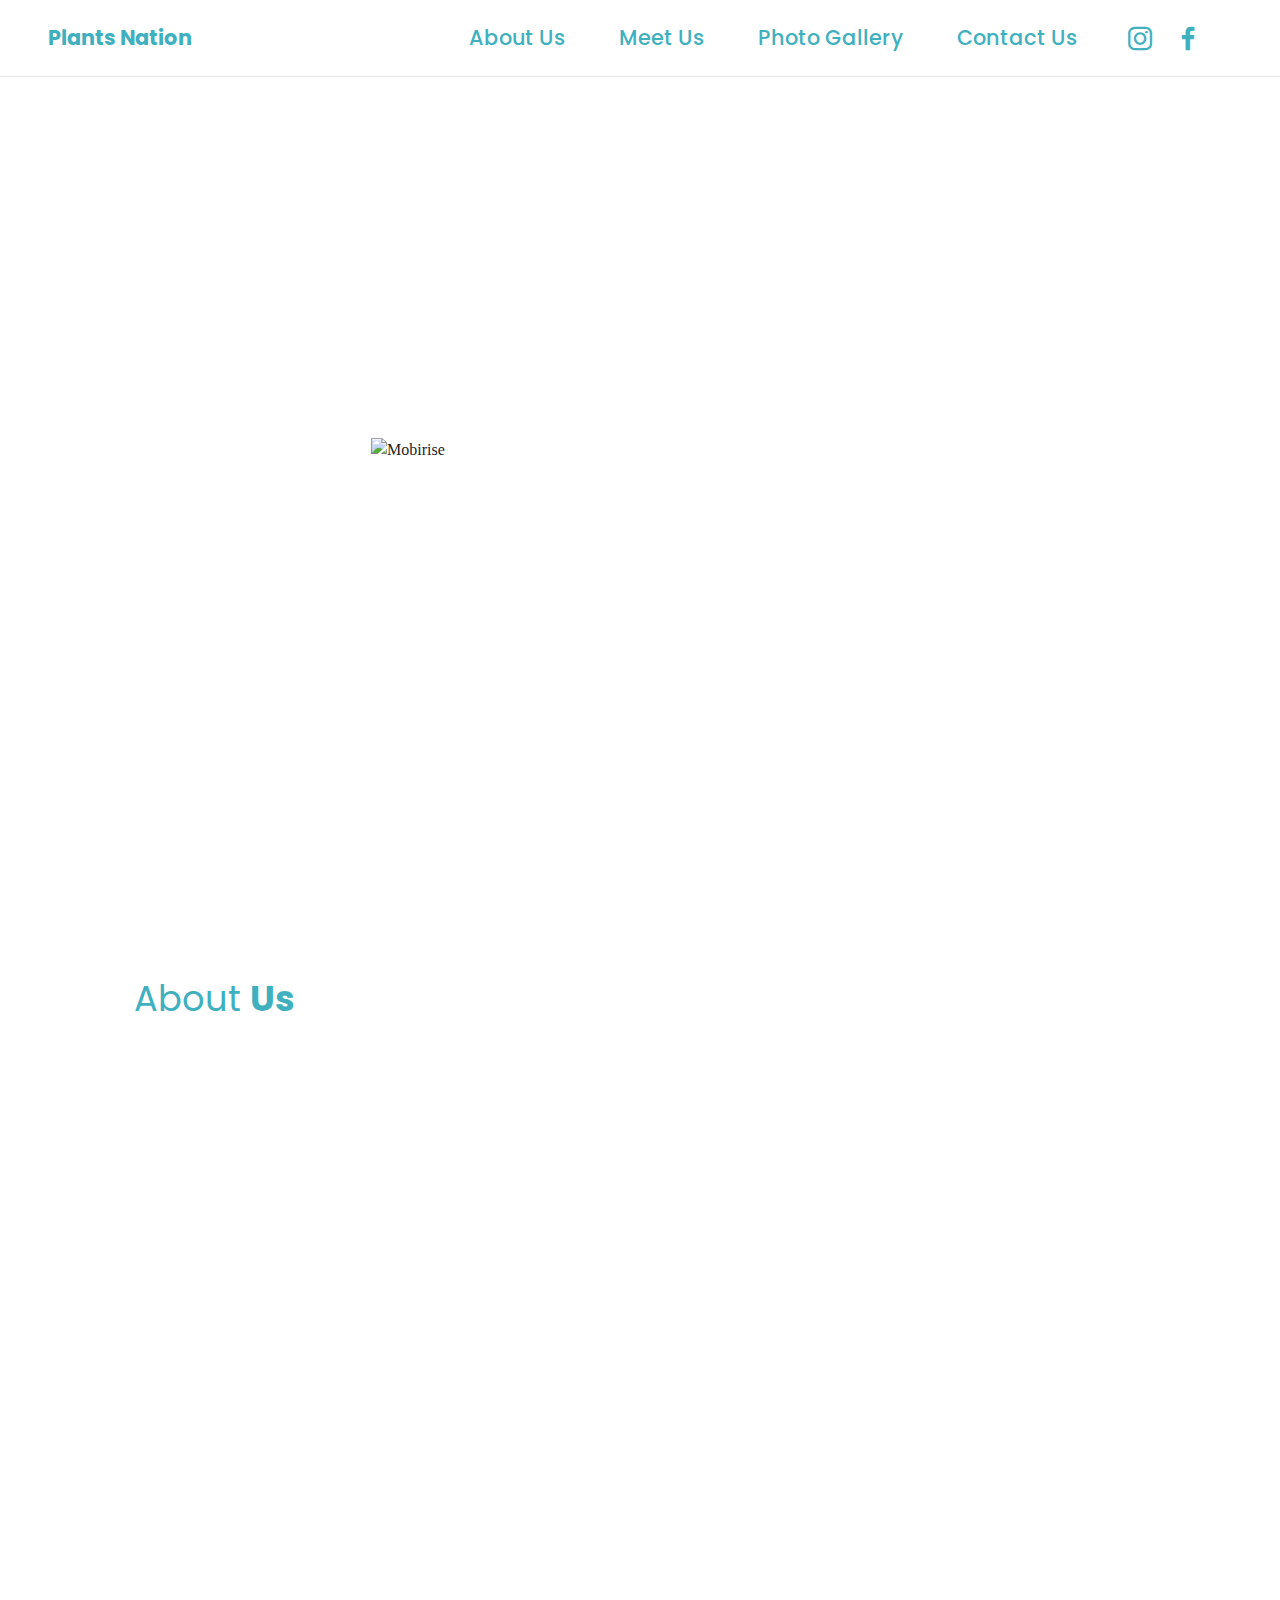
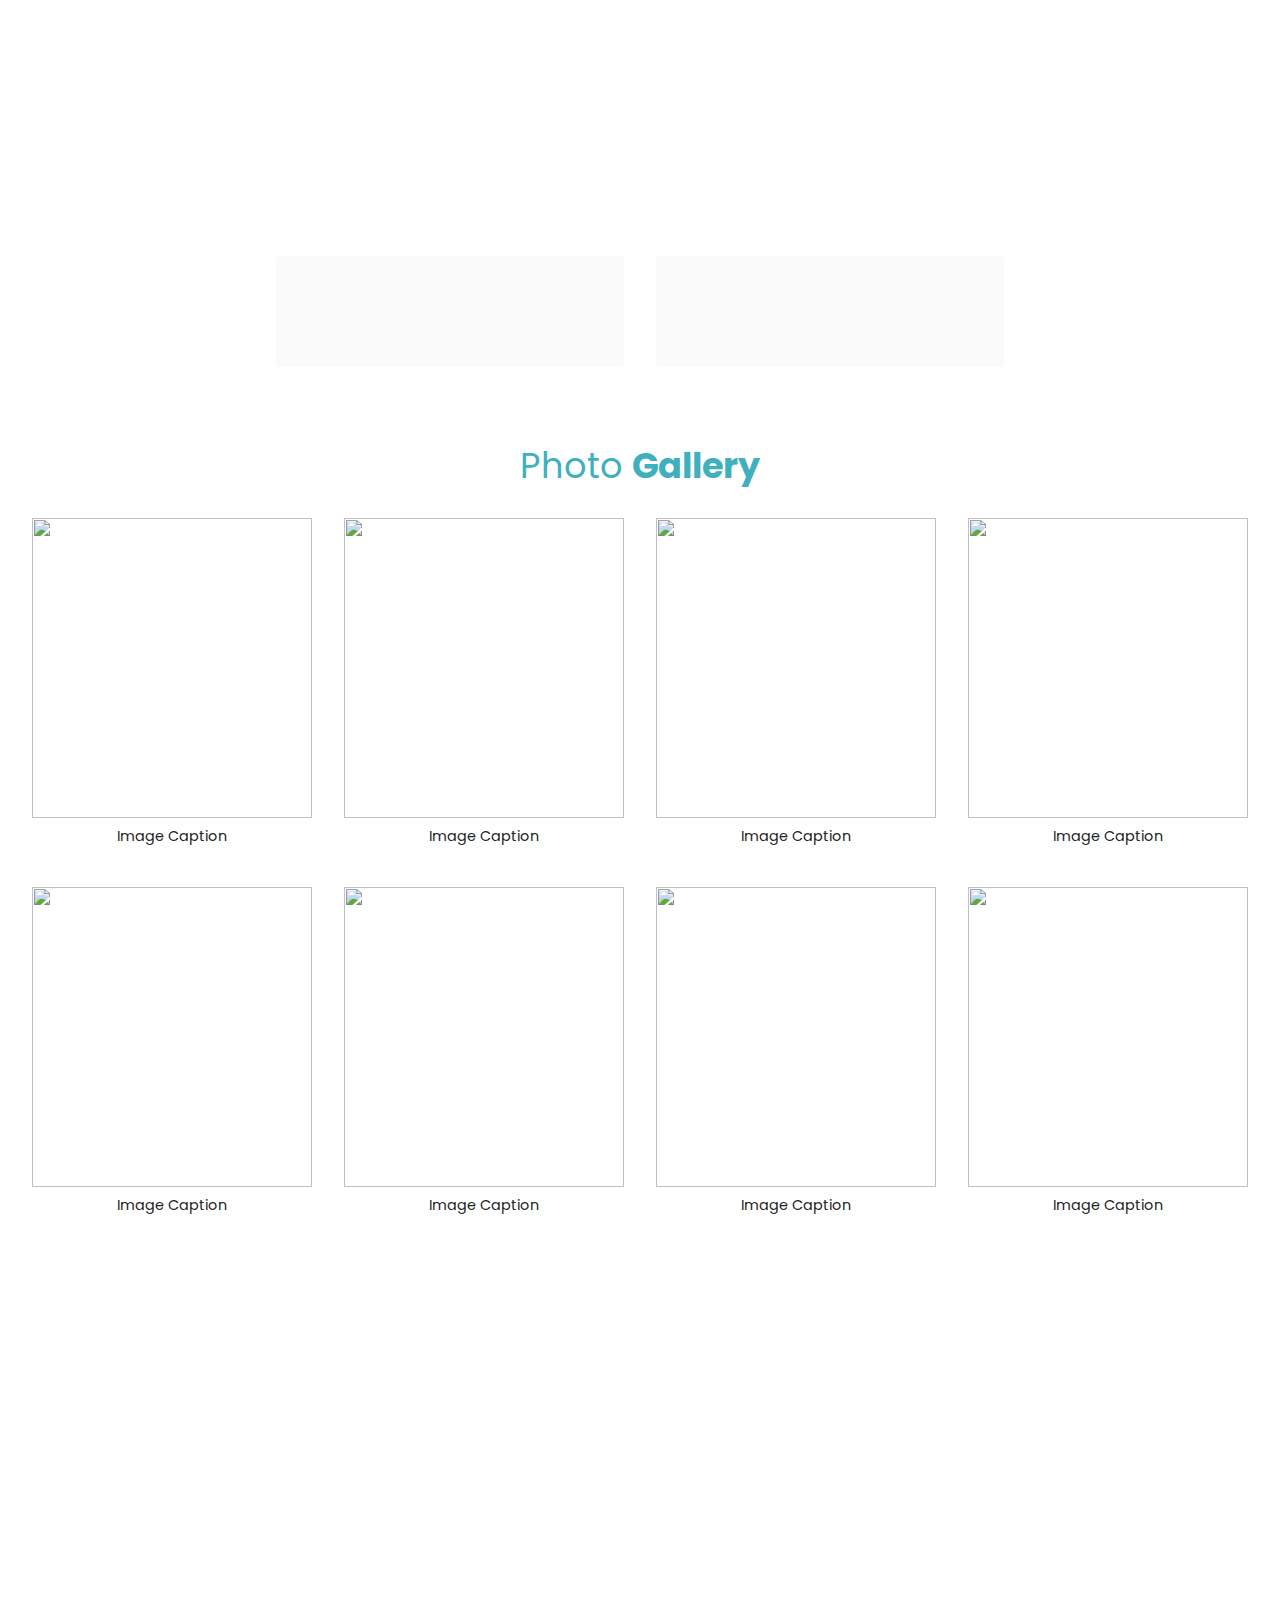
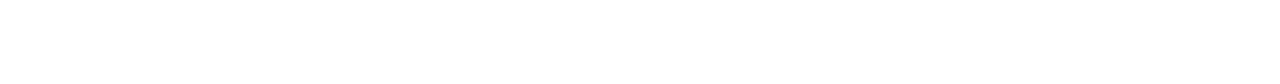
==== commit 6f128300: "Changed contact us and enabled only 1 button" ====
--- a/index.html
+++ b/index.html
@@ -49,7 +49,7 @@
                 </div>
             </button>
             <div class="collapse navbar-collapse" id="navbarSupportedContent">
-                <ul class="navbar-nav nav-dropdown" data-app-modern-menu="true"><li class="nav-item"><a class="nav-link link text-primary display-4" href="index.html#features16-s" aria-expanded="false">About Us</a></li><li class="nav-item"><a class="nav-link link text-primary display-4" href="index.html#team1-p" aria-expanded="false">Meet Us</a></li>
+                <ul class="navbar-nav nav-dropdown nav-right" data-app-modern-menu="true"><li class="nav-item"><a class="nav-link link text-primary display-4" href="index.html#features16-s" aria-expanded="false">About Us</a></li><li class="nav-item"><a class="nav-link link text-primary display-4" href="index.html#team1-p" aria-expanded="false">Meet Us</a></li>
                     <li class="nav-item"><a class="nav-link link text-primary display-4" href="index.html#gallery6-q">Photo Gallery</a></li><li class="nav-item"><a class="nav-link link text-primary display-4" href="index.html#content4-y">Contact Us</a></li></ul>
                 <div class="icons-menu">
                     <a class="iconfont-wrapper" href="https://www.instagram.com/plantsnation_/" target="_blank">
@@ -61,8 +61,7 @@
                     
                     
                 </div>
-                <div class="navbar-buttons mbr-section-btn"><a class="btn btn-primary display-7" href="https://forms.gle/idxVZ5n9nbV2azQH8" target="_blank">
-                        Subscribe To Us</a></div>
+                
             </div>
         </div>
     </nav>
@@ -171,8 +170,8 @@
         </div>
         <div class="row mbr-gallery mt-4">
             <div class="col-12 col-md-6 col-lg-3 item gallery-image">
-                <div class="item-wrapper" data-toggle="modal" data-target="#snvBdUnXZE-modal">
-                    <img class="w-100" src="assets/images/plant-nation-420x300.jpg" alt="" data-slide-to="0" data-target="#lb-snvBdUnXZE">
+                <div class="item-wrapper" data-toggle="modal" data-target="#snA8NqF58H-modal">
+                    <img class="w-100" src="assets/images/plant-nation-420x300.jpg" alt="" data-slide-to="0" data-target="#lb-snA8NqF58H">
                     <div class="icon-wrapper">
                         <span class="mobi-mbri mobi-mbri-search mbr-iconfont mbr-iconfont-btn"></span>
                     </div>
@@ -181,8 +180,8 @@
                     Image Caption</h6>
             </div>
             <div class="col-12 col-md-6 col-lg-3 item gallery-image">
-                <div class="item-wrapper" data-toggle="modal" data-target="#snvBdUnXZE-modal">
-                    <img class="w-100" src="assets/images/img-20210124-wa0030-980x735.jpeg" alt="" data-slide-to="1" data-target="#lb-snvBdUnXZE">
+                <div class="item-wrapper" data-toggle="modal" data-target="#snA8NqF58H-modal">
+                    <img class="w-100" src="assets/images/img-20210124-wa0030-980x735.jpeg" alt="" data-slide-to="1" data-target="#lb-snA8NqF58H">
                     <div class="icon-wrapper">
                         <span class="mobi-mbri mobi-mbri-search mbr-iconfont mbr-iconfont-btn"></span>
                     </div>
@@ -191,8 +190,8 @@
                     Image Caption</h6>
             </div>
             <div class="col-12 col-md-6 col-lg-3 item gallery-image">
-                <div class="item-wrapper" data-toggle="modal" data-target="#snvBdUnXZE-modal">
-                    <img class="w-100" src="assets/images/test-leaft-420x300.jpg" alt="" data-slide-to="2" data-target="#lb-snvBdUnXZE">
+                <div class="item-wrapper" data-toggle="modal" data-target="#snA8NqF58H-modal">
+                    <img class="w-100" src="assets/images/test-leaft-420x300.jpg" alt="" data-slide-to="2" data-target="#lb-snA8NqF58H">
                     <div class="icon-wrapper">
                         <span class="mobi-mbri mobi-mbri-search mbr-iconfont mbr-iconfont-btn"></span>
                     </div>
@@ -200,8 +199,8 @@
                 <h6 class="mbr-item-subtitle mbr-fonts-style align-center mb-2 mt-2 display-7">
                     Image Caption</h6>
             </div><div class="col-12 col-md-6 col-lg-3 item gallery-image">
-                <div class="item-wrapper" data-toggle="modal" data-target="#snvBdUnXZE-modal">
-                    <img class="w-100" src="assets/images/plant-nation-420x300.jpg" alt="" data-slide-to="3" data-target="#lb-snvBdUnXZE">
+                <div class="item-wrapper" data-toggle="modal" data-target="#snA8NqF58H-modal">
+                    <img class="w-100" src="assets/images/plant-nation-420x300.jpg" alt="" data-slide-to="3" data-target="#lb-snA8NqF58H">
                     <div class="icon-wrapper">
                         <span class="mobi-mbri mobi-mbri-search mbr-iconfont mbr-iconfont-btn"></span>
                     </div>
@@ -210,8 +209,8 @@
                     Image Caption</h6>
             </div>
             <div class="col-12 col-md-6 col-lg-3 item gallery-image">
-                <div class="item-wrapper" data-toggle="modal" data-target="#snvBdUnXZE-modal">
-                    <img class="w-100" src="assets/images/img-20210124-wa0030-980x735.jpeg" alt="" data-slide-to="4" data-target="#lb-snvBdUnXZE">
+                <div class="item-wrapper" data-toggle="modal" data-target="#snA8NqF58H-modal">
+                    <img class="w-100" src="assets/images/img-20210124-wa0030-980x735.jpeg" alt="" data-slide-to="4" data-target="#lb-snA8NqF58H">
                     <div class="icon-wrapper">
                         <span class="mobi-mbri mobi-mbri-search mbr-iconfont mbr-iconfont-btn"></span>
                     </div>
@@ -219,8 +218,8 @@
                 <h6 class="mbr-item-subtitle mbr-fonts-style align-center mb-2 mt-2 display-7">
                     Image Caption</h6>
             </div><div class="col-12 col-md-6 col-lg-3 item gallery-image">
-                <div class="item-wrapper" data-toggle="modal" data-target="#snvBdUnXZE-modal">
-                    <img class="w-100" src="assets/images/plant-nation-420x300.jpg" alt="" data-slide-to="5" data-target="#lb-snvBdUnXZE">
+                <div class="item-wrapper" data-toggle="modal" data-target="#snA8NqF58H-modal">
+                    <img class="w-100" src="assets/images/plant-nation-420x300.jpg" alt="" data-slide-to="5" data-target="#lb-snA8NqF58H">
                     <div class="icon-wrapper">
                         <span class="mobi-mbri mobi-mbri-search mbr-iconfont mbr-iconfont-btn"></span>
                     </div>
@@ -228,8 +227,8 @@
                 <h6 class="mbr-item-subtitle mbr-fonts-style align-center mb-2 mt-2 display-7">
                     Image Caption</h6>
             </div><div class="col-12 col-md-6 col-lg-3 item gallery-image">
-                <div class="item-wrapper" data-toggle="modal" data-target="#snvBdUnXZE-modal">
-                    <img class="w-100" src="assets/images/test-leaft-420x300.jpg" alt="" data-slide-to="6" data-target="#lb-snvBdUnXZE">
+                <div class="item-wrapper" data-toggle="modal" data-target="#snA8NqF58H-modal">
+                    <img class="w-100" src="assets/images/test-leaft-420x300.jpg" alt="" data-slide-to="6" data-target="#lb-snA8NqF58H">
                     <div class="icon-wrapper">
                         <span class="mobi-mbri mobi-mbri-search mbr-iconfont mbr-iconfont-btn"></span>
                     </div>
@@ -237,22 +236,22 @@
                 <h6 class="mbr-item-subtitle mbr-fonts-style align-center mb-2 mt-2 display-7">
                     Image Caption</h6>
             </div><div class="col-12 col-md-6 col-lg-3 item gallery-image">
-                <div class="item-wrapper" data-toggle="modal" data-target="#snvBdUnXZE-modal">
-                    <img class="w-100" src="assets/images/plant-nation-420x300.jpg" alt="" data-slide-to="7" data-target="#lb-snvBdUnXZE">
-                    <div class="icon-wrapper">
-                        <span class="mobi-mbri mobi-mbri-search mbr-iconfont mbr-iconfont-btn"></span>
-                    </div>
-                </div>
-                <h6 class="mbr-item-subtitle mbr-fonts-style align-center mb-2 mt-2 display-7">
-                    Image Caption</h6>
-            </div>
-        </div>
-
-        <div class="modal mbr-slider" tabindex="-1" role="dialog" aria-hidden="true" id="snvBdUnXZE-modal">
+                <div class="item-wrapper" data-toggle="modal" data-target="#snA8NqF58H-modal">
+                    <img class="w-100" src="assets/images/plant-nation-420x300.jpg" alt="" data-slide-to="7" data-target="#lb-snA8NqF58H">
+                    <div class="icon-wrapper">
+                        <span class="mobi-mbri mobi-mbri-search mbr-iconfont mbr-iconfont-btn"></span>
+                    </div>
+                </div>
+                <h6 class="mbr-item-subtitle mbr-fonts-style align-center mb-2 mt-2 display-7">
+                    Image Caption</h6>
+            </div>
+        </div>
+
+        <div class="modal mbr-slider" tabindex="-1" role="dialog" aria-hidden="true" id="snA8NqF58H-modal">
             <div class="modal-dialog" role="document">
                 <div class="modal-content">
                     <div class="modal-body">
-                        <div class="carousel slide carousel-fade" id="lb-snvBdUnXZE" data-ride="carousel" data-interval="6000">
+                        <div class="carousel slide carousel-fade" id="lb-snA8NqF58H" data-ride="carousel" data-interval="6000">
                             <div class="carousel-inner">
                                 <div class="carousel-item active">
                                     <img class="d-block w-100" src="assets/images/plant-nation-420x300.jpg" alt="">
@@ -276,18 +275,18 @@
                                 </div>
                             </div>
                             <ol class="carousel-indicators">
-                                <li data-slide-to="0" class="active" data-target="#lb-snvBdUnXZE"></li>
-                                <li data-slide-to="1" data-target="#lb-snvBdUnXZE"></li>
-                                <li data-slide-to="2" data-target="#lb-snvBdUnXZE"></li>
-                                <li data-slide-to="3" data-target="#lb-snvBdUnXZE"></li><li data-slide-to="4" data-target="#lb-snvBdUnXZE"></li><li data-slide-to="5" data-target="#lb-snvBdUnXZE"></li><li data-slide-to="6" data-target="#lb-snvBdUnXZE"></li><li data-slide-to="7" data-target="#lb-snvBdUnXZE"></li>
+                                <li data-slide-to="0" class="active" data-target="#lb-snA8NqF58H"></li>
+                                <li data-slide-to="1" data-target="#lb-snA8NqF58H"></li>
+                                <li data-slide-to="2" data-target="#lb-snA8NqF58H"></li>
+                                <li data-slide-to="3" data-target="#lb-snA8NqF58H"></li><li data-slide-to="4" data-target="#lb-snA8NqF58H"></li><li data-slide-to="5" data-target="#lb-snA8NqF58H"></li><li data-slide-to="6" data-target="#lb-snA8NqF58H"></li><li data-slide-to="7" data-target="#lb-snA8NqF58H"></li>
                             </ol>
                             <a role="button" href="" class="close" data-dismiss="modal" aria-label="Close">
                             </a>
-                            <a class="carousel-control-prev carousel-control" role="button" data-slide="prev" href="#lb-snvBdUnXZE">
+                            <a class="carousel-control-prev carousel-control" role="button" data-slide="prev" href="#lb-snA8NqF58H">
                                 <span class="mobi-mbri mobi-mbri-arrow-prev" aria-hidden="true"></span>
                                 <span class="sr-only">Previous</span>
                             </a>
-                            <a class="carousel-control-next carousel-control" role="button" data-slide="next" href="#lb-snvBdUnXZE">
+                            <a class="carousel-control-next carousel-control" role="button" data-slide="next" href="#lb-snA8NqF58H">
                                 <span class="mobi-mbri mobi-mbri-arrow-next" aria-hidden="true"></span>
                                 <span class="sr-only">Next</span>
                             </a>
@@ -302,18 +301,19 @@
 <section class="content4 cid-sncYovwdKL" id="content4-y">
     
     
-    <div class="container">
+    <div class="container-fluid">
         <div class="row justify-content-center">
-            <div class="title col-md-12 col-lg-6">
+            <div class="title col-md-12 col-lg-8">
                 <h3 class="mbr-section-title mbr-fonts-style align-center mb-4 display-2">
                     Contact <strong>Us</strong></h3>
                 <h4 class="mbr-section-subtitle align-center mbr-fonts-style mb-4 display-5">
-                    Write to us <strong><a href="mailto:plantsnation21@gmail.com" class="text-primary">plantsnation21@gmail.com</a></strong></h4>
-                
-            </div>
-        </div>
-    </div>
-</section><section style="background-color: #fff; font-family: -apple-system, BlinkMacSystemFont, 'Segoe UI', 'Roboto', 'Helvetica Neue', Arial, sans-serif; color:#aaa; font-size:12px; padding: 0; align-items: center; display: flex;"><a href="https://mobirise.site/v" style="flex: 1 1; height: 3rem; padding-left: 1rem;"></a><p style="flex: 0 0 auto; margin:0; padding-right:1rem;">Plants Nation, Made with love <3</p></section><script src="assets/web/assets/jquery/jquery.min.js"></script>  <script src="assets/popper/popper.min.js"></script>  <script src="assets/tether/tether.min.js"></script>  <script src="assets/bootstrap/js/bootstrap.min.js"></script>  <script src="assets/smoothscroll/smooth-scroll.js"></script>  <script src="assets/viewportchecker/jquery.viewportchecker.js"></script>  <script src="assets/dropdown/js/nav-dropdown.js"></script>  <script src="assets/dropdown/js/navbar-dropdown.js"></script>  <script src="assets/touchswipe/jquery.touch-swipe.min.js"></script>  <script src="assets/theme/js/script.js"></script>  
+                    Feel free to write us at<em>&nbsp;</em><a href="mailto:plantsnation21@gmail.com" class="text-primary" style="font-style: italic; font-weight: bold;">plantsnation21@gmail.com</a><br><br>And If you wish to get weekly gardening tips from us please subscribe to our leaflets.</h4>
+                <div class="mbr-section-btn align-center"><a class="btn btn-primary display-4" href="https://mobiri.se">Subscribe To Us</a>
+                </div>
+            </div>
+        </div>
+    </div>
+</section><section style="background-color: #fff; font-family: -apple-system, BlinkMacSystemFont, 'Segoe UI', 'Roboto', 'Helvetica Neue', Arial, sans-serif; color:#aaa; font-size:12px; padding: 0; align-items: center; display: flex;"><a href="https://mobirise.site/p" style="flex: 1 1; height: 3rem; padding-left: 1rem;"></a><p style="flex: 0 0 auto; margin:0; padding-right:1rem;">Plants Nation, Made with love <3</p></section><script src="assets/web/assets/jquery/jquery.min.js"></script>  <script src="assets/popper/popper.min.js"></script>  <script src="assets/tether/tether.min.js"></script>  <script src="assets/bootstrap/js/bootstrap.min.js"></script>  <script src="assets/smoothscroll/smooth-scroll.js"></script>  <script src="assets/viewportchecker/jquery.viewportchecker.js"></script>  <script src="assets/dropdown/js/nav-dropdown.js"></script>  <script src="assets/dropdown/js/navbar-dropdown.js"></script>  <script src="assets/touchswipe/jquery.touch-swipe.min.js"></script>  <script src="assets/theme/js/script.js"></script>  
   
   
  <div id="scrollToTop" class="scrollToTop mbr-arrow-up"><a style="text-align: center;"><i class="mbr-arrow-up-icon mbr-arrow-up-icon-cm cm-icon cm-icon-smallarrow-up"></i></a></div>
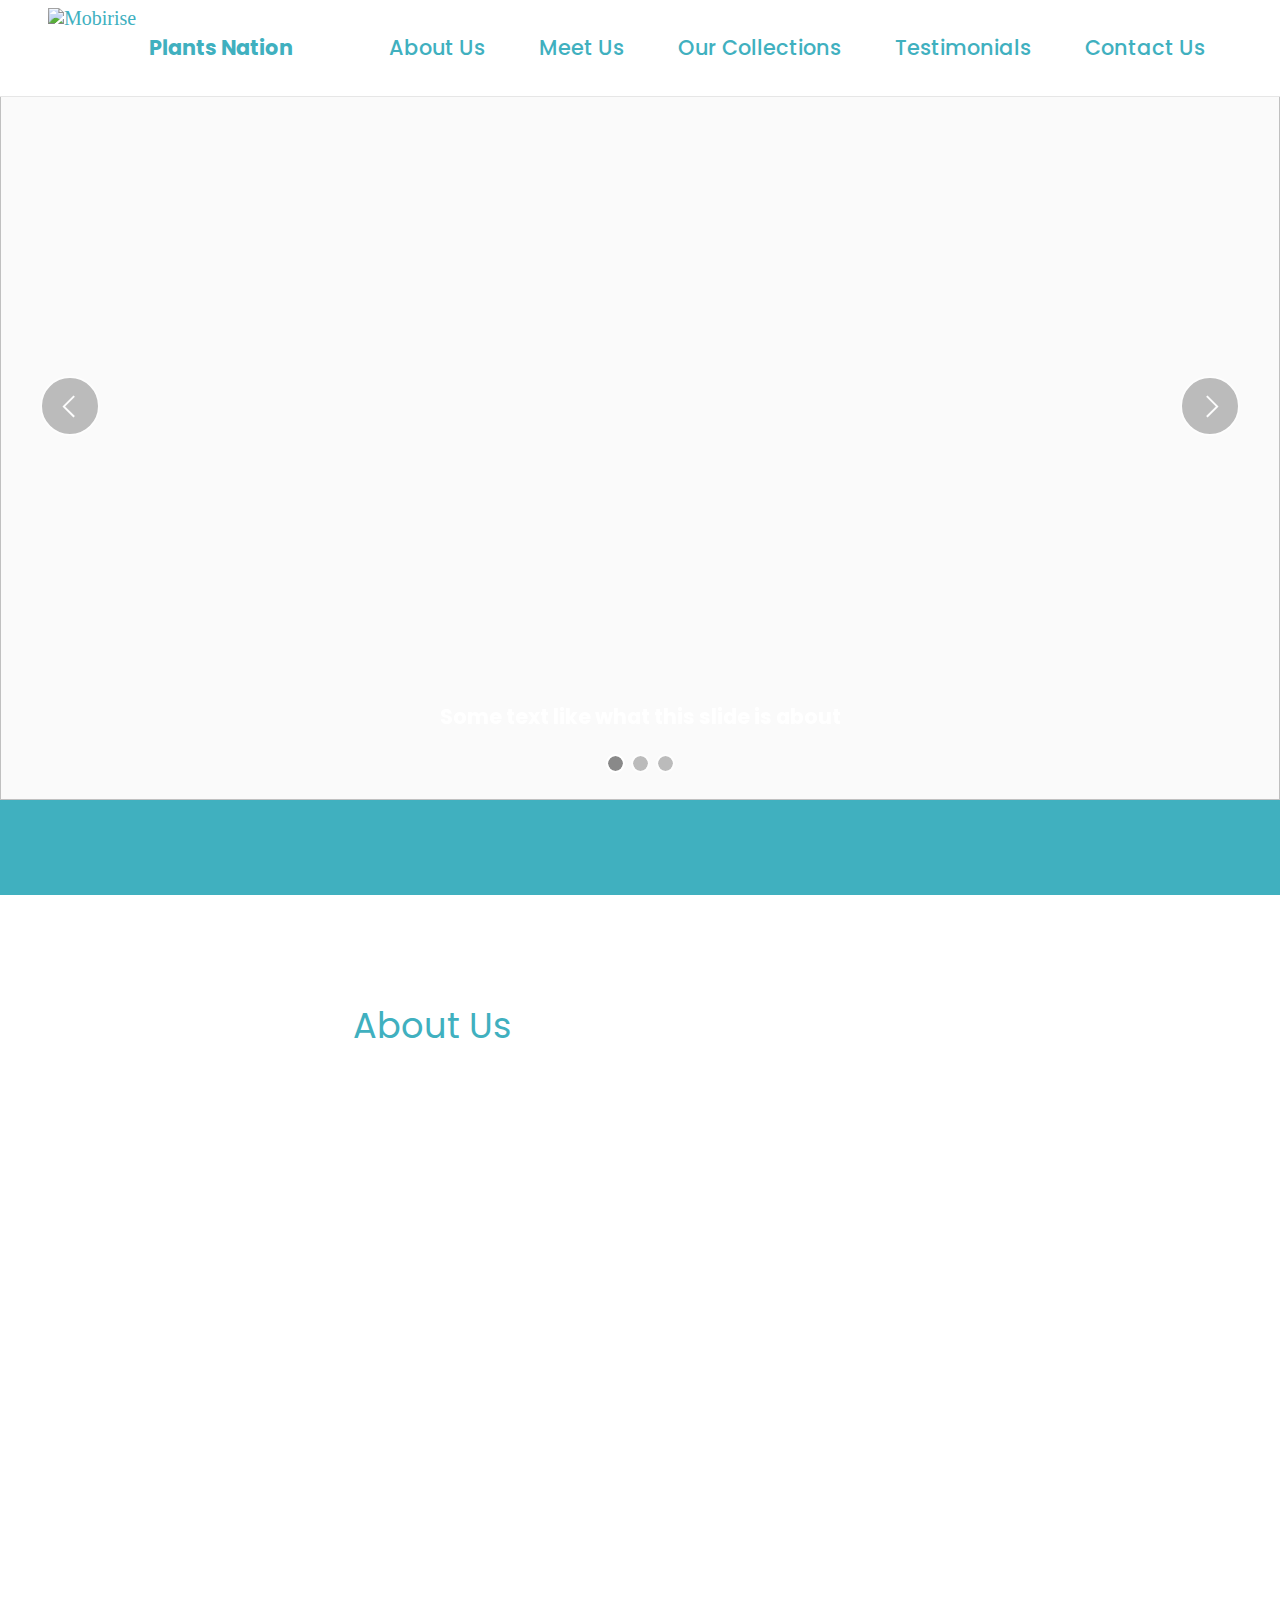
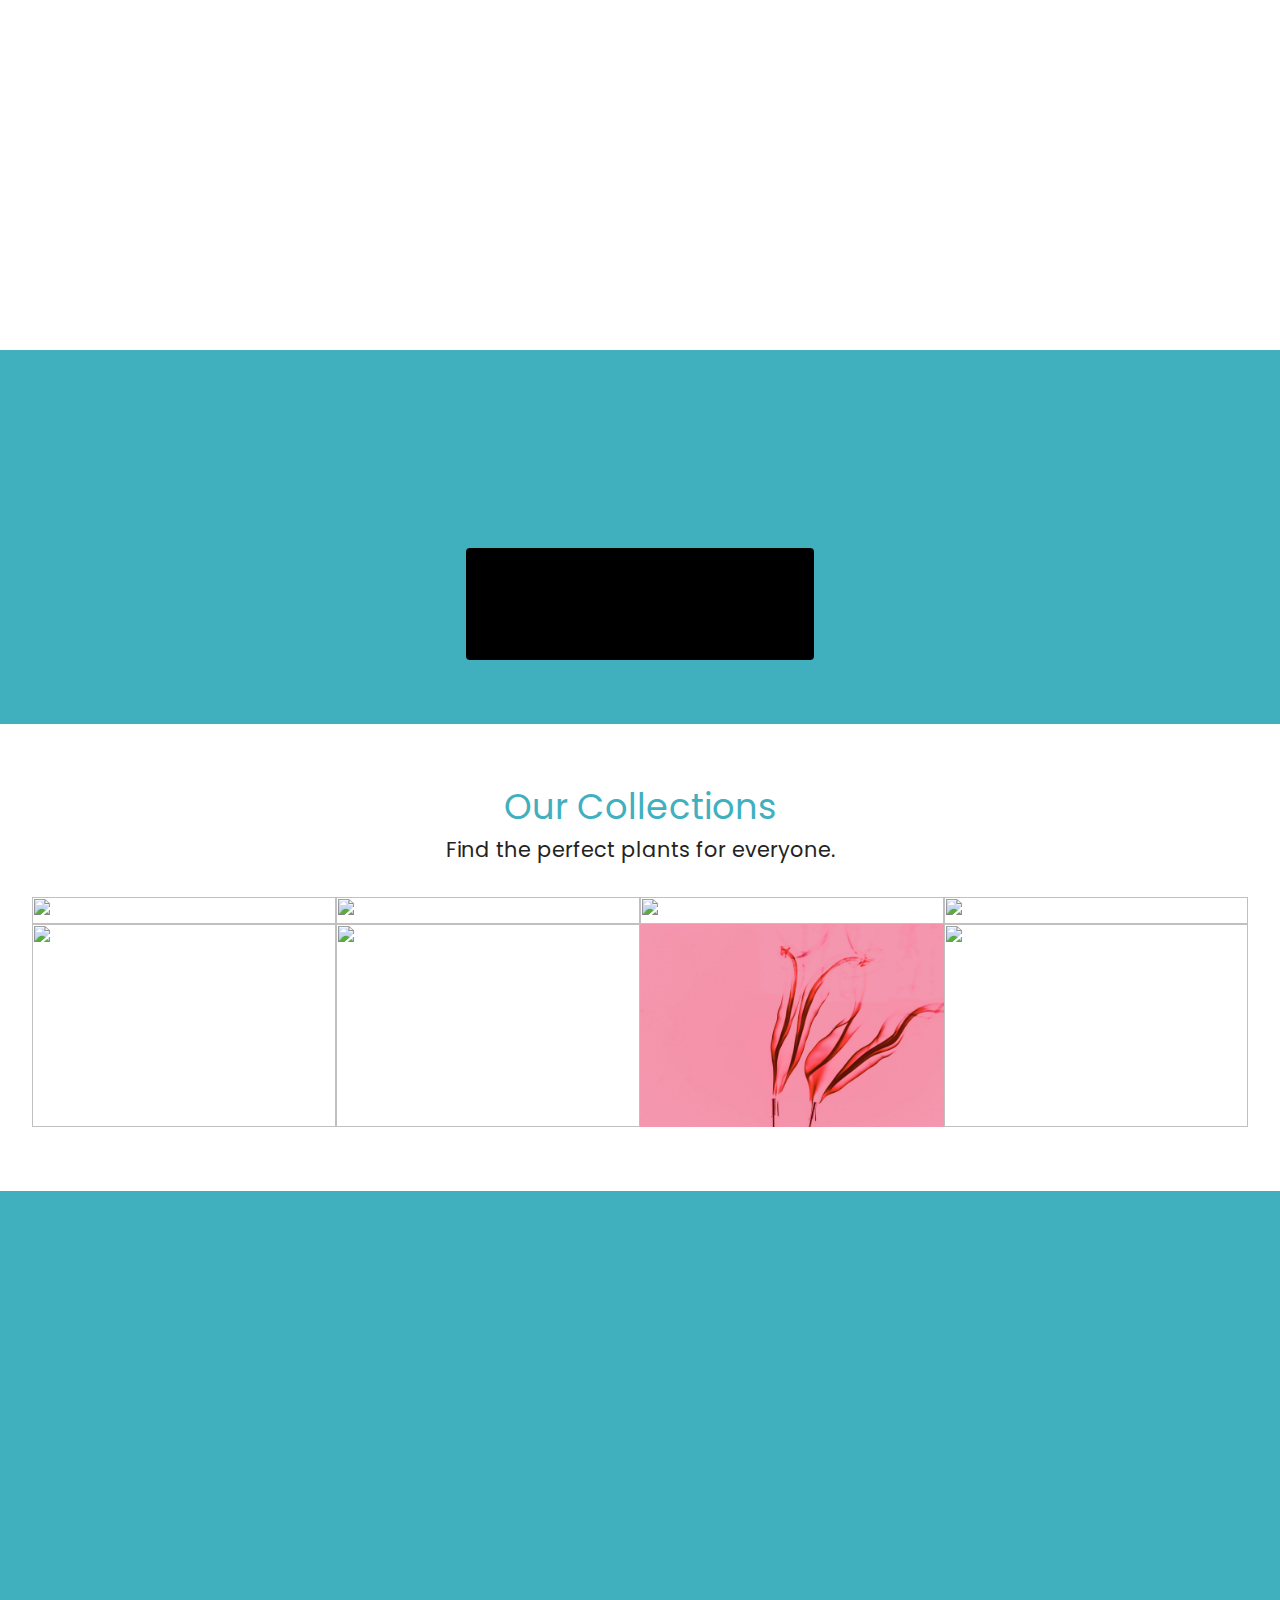
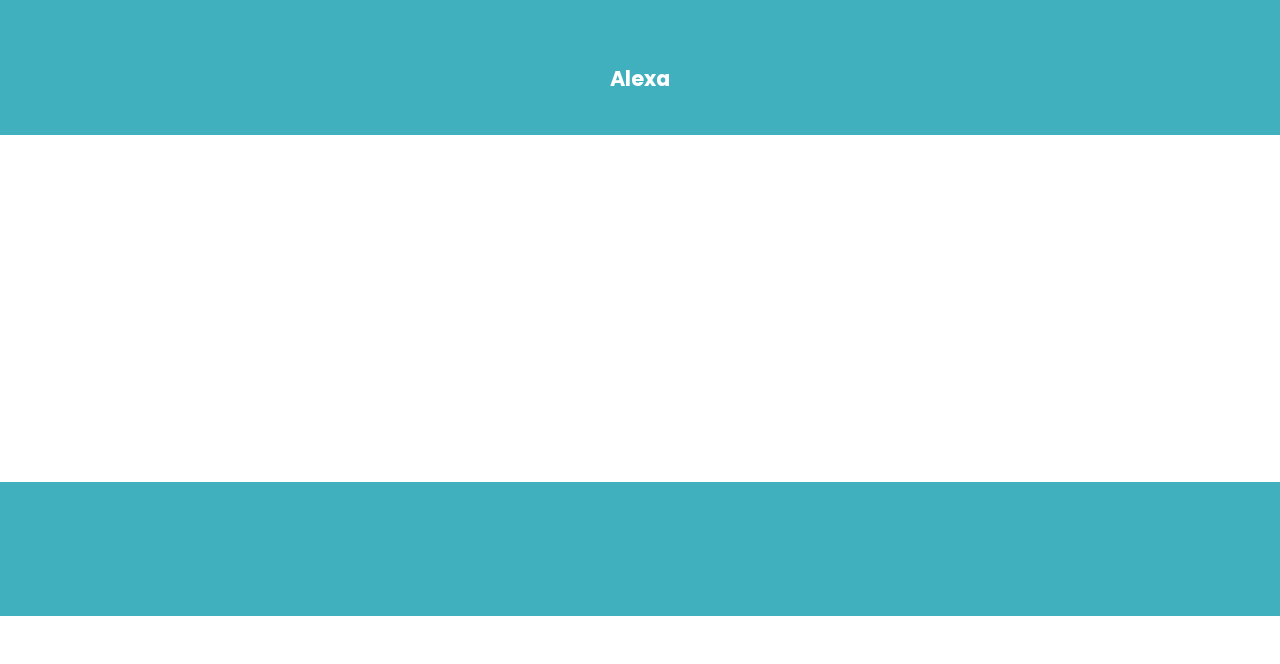
==== commit d0bf665d: "Showcase of changes of 31 Jan" ====
--- a/index.html
+++ b/index.html
@@ -37,7 +37,11 @@
     <nav class="navbar navbar-dropdown navbar-fixed-top navbar-expand-lg">
         <div class="container-fluid">
             <div class="navbar-brand">
-                
+                <span class="navbar-logo">
+                    <a href="https://mobiri.se">
+                        <img src="assets/images/plants-nation-logo-169x169.jpg" alt="Mobirise" style="height: 5rem;">
+                    </a>
+                </span>
                 <span class="navbar-caption-wrap"><a class="navbar-caption text-primary display-4" href="index.html">Plants Nation</a></span>
             </div>
             <button class="navbar-toggler" type="button" data-toggle="collapse" data-target="#navbarSupportedContent" aria-controls="navbarNavAltMarkup" aria-expanded="false" aria-label="Toggle navigation">
@@ -49,37 +53,77 @@
                 </div>
             </button>
             <div class="collapse navbar-collapse" id="navbarSupportedContent">
-                <ul class="navbar-nav nav-dropdown nav-right" data-app-modern-menu="true"><li class="nav-item"><a class="nav-link link text-primary display-4" href="index.html#features16-s" aria-expanded="false">About Us</a></li><li class="nav-item"><a class="nav-link link text-primary display-4" href="index.html#team1-p" aria-expanded="false">Meet Us</a></li>
-                    <li class="nav-item"><a class="nav-link link text-primary display-4" href="index.html#gallery6-q">Photo Gallery</a></li><li class="nav-item"><a class="nav-link link text-primary display-4" href="index.html#content4-y">Contact Us</a></li></ul>
-                <div class="icons-menu">
-                    <a class="iconfont-wrapper" href="https://www.instagram.com/plantsnation_/" target="_blank">
-                        <span class="p-2 mbr-iconfont socicon-instagram socicon"></span>
-                    </a>
-                    <a class="iconfont-wrapper" href="https://www.facebook.com/Plantsnation-100543018707722/" target="_blank">
-                        <span class="p-2 mbr-iconfont socicon-facebook socicon"></span>
-                    </a>
+                <ul class="navbar-nav nav-dropdown nav-right" data-app-modern-menu="true"><li class="nav-item"><a class="nav-link link text-primary display-4" href="index.html#features16-s" aria-expanded="false">About Us</a></li><li class="nav-item"><a class="nav-link link text-primary display-4" href="index.html#team1-p" aria-expanded="false">Meet Us</a></li><li class="nav-item"><a class="nav-link link text-primary display-4" href="index.html#gallery4-15">Our Collections</a></li><li class="nav-item"><a class="nav-link link text-primary display-4" href="index.html#testimonials3-11" aria-expanded="false">Testimonials</a></li>
+                    <li class="nav-item"><a class="nav-link link text-primary display-4" href="index.html#content4-y">Contact Us</a></li></ul>
+                
+                
+            </div>
+        </div>
+    </nav>
+
+</section>
+
+<section class="slider1 cid-snGJHAdSX3" id="slider1-18">
+    
+    <div class="carousel slide" id="snH2yn5w97" data-ride="carousel" data-interval="6000">
+        <ol class="carousel-indicators">
+            <li data-slide-to="0" class="active" data-target="#snH2yn5w97"></li>
+            <li data-slide-to="1" data-target="#snH2yn5w97"></li>
+            <li data-slide-to="2" data-target="#snH2yn5w97"></li>
+        </ol>
+        <div class="carousel-inner">
+            <div class="carousel-item slider-image item active">
+                <div class="item-wrapper">
+                    <img class="d-block w-100" src="assets/images/dummy-hero-image2-1900x1188.jpg" data-slide-to="0">
                     
+                    <div class="carousel-caption">
+                        <h5 class="mbr-section-subtitle mbr-fonts-style display-5"><strong>Some text like what this slide is about</strong></h5>
+                        
+                    </div>
+                </div>
+            </div><div class="carousel-item slider-image item">
+                <div class="item-wrapper">
+                    <img class="d-block w-100" src="assets/images/dummy-hero-image1-1900x1188.jpg" data-slide-to="1">
                     
-                </div>
-                
-            </div>
-        </div>
-    </nav>
-
-</section>
-
-<section class="image3 cid-sn1ng6Gvym mbr-fullscreen" id="image3-r">
-    
-
-    
-
-    <div class="container">
+                    <div class="carousel-caption">
+                        <h5 class="mbr-section-subtitle mbr-fonts-style display-5"><strong>Some text like what this slide is about</strong></h5>
+                        
+                    </div>
+                </div>
+            </div><div class="carousel-item slider-image item">
+                <div class="item-wrapper">
+                    <img class="d-block w-100" src="assets/images/dummy-hero-image3-1900x1188.jpg" data-slide-to="3">
+                    
+                    <div class="carousel-caption">
+                        <h5 class="mbr-section-subtitle mbr-fonts-style display-5">
+                            <strong>Some text like what this image is for</strong></h5>
+                        
+                    </div>
+                </div>
+            </div>
+            
+            
+        </div>
+        <a class="carousel-control carousel-control-prev" role="button" data-slide="prev" href="#snH2yn5w97">
+            <span class="mobi-mbri mobi-mbri-arrow-prev" aria-hidden="true"></span>
+            <span class="sr-only">Previous</span>
+        </a>
+        <a class="carousel-control carousel-control-next" role="button" data-slide="next" href="#snH2yn5w97">
+            <span class="mobi-mbri mobi-mbri-arrow-next" aria-hidden="true"></span>
+            <span class="sr-only">Next</span>
+        </a>
+    </div>
+</section>
+
+<section class="content4 cid-snGXkHlgZa" id="content4-1a">
+    
+    
+    <div class="container-fluid">
         <div class="row justify-content-center">
-            <div class="col-12 col-lg-6">
-                <div class="image-wrapper">
-                    <img src="assets/images/plants-nation-logo-1000x1000.jpeg" alt="Mobirise">
-                    
-                </div>
+            <div class="title col-md-12 col-lg-12">
+                
+                <h4 class="mbr-section-subtitle align-center mbr-fonts-style mb-4 display-5">Plants Nation is dedicated to promoting sustainable living &amp; green gifting.</h4>
+                
             </div>
         </div>
     </div>
@@ -90,17 +134,24 @@
     
 
     
-    <div class="container">
+    <div class="container-fluid">
         <div class="content-wrapper">
             <div class="row align-items-center">
                 <div class="col-12 col-lg">
                     <div class="text-wrapper">
-                        <h6 class="card-title mbr-fonts-style display-2">About <strong>Us</strong></h6>
-                        <p class="mbr-text mbr-fonts-style mb-4 display-4"><strong>Plants Nation’s </strong>journey began during the lock down when the whole world was falling apart, the only thing that’d bring our founders peace was plants. <br><br>It all started with a small tangled heart plant which ended up being an obsession. Obsession of collecting plants and watching them grow.<br><br>Plants brought us so much happiness and so we thought about sharing the same happiness to all the people around us through this small startup.<br><br>With plants we’ll be selling everything handmade with extra love (<em>jute baskets, clay planters and more handmade stuff</em>).<br></p>
-                        
-                    </div>
-                </div>
-                <div class="col-12 col-lg-5">
+                        <h6 class="card-title mbr-fonts-style display-2">About Us</h6>
+                        <p class="mbr-text mbr-fonts-style mb-4 display-5">Looking back on 2020 is when the idea of Plants Nation was born. It’s been a year none of us will forget. During this tragic time, one of the real positives was a small tangled heart plant, and to watch it grow, simply revived love for plants. Further, from one to many our collection kept growing.&nbsp;Here, the feeling of creativity made us happier, boosted our mood, and made us more productive as there's always something to learn from nature. With lots of advantages from gardening we realized how important it is to bring greenery in our homes with this rapid urbanization. We made a promise to promote “Going Green Is The Call” and Plant’s Nation was a way out!
+<br>
+<br>We started Plants Nation in 2021 with a vision to make "gardening" just a click away for all.
+<br>
+<br>Have you heard about ordering plant to doorstep? This is where plants nation comes in. 
+<br>We are here to enable Indians to access plants in the easiest way possible – online! 
+<br>
+<br>A one-stop-shop for gardening with a wide choice of plant species, handmade clay planters, jute baskets, and much more.&nbsp;Our garden experts can provide you with guidance for detailed care every step of the way.&nbsp;<br></p>
+                        
+                    </div>
+                </div>
+                <div class="col-12 col-lg-4">
                     <div class="image-wrapper">
                         <img src="assets/images/img-20210124-wa0034-3-768x1024.jpeg" alt="Mobirise">
                     </div>
@@ -117,9 +168,9 @@
     <div class="container">
         <div class="row justify-content-center">
             <div class="col-12">
-                <h3 class="mbr-section-title mbr-fonts-style align-center mb-4 display-2">Meet <strong>Us</strong></h3>
+                <h3 class="mbr-section-title mbr-fonts-style align-center mb-4 display-2">Meet Us</h3>
                 <p class="mbr-section-subtitle mbr-fonts-style align-center mb-5 display-5">
-                    This journey started from us being best friends to now partners in business.</p>
+                    Lorem Ipsum is simply dummy text of the printing and typesetting industry.</p>
             </div>
             <div class="col-sm-6 col-lg-4">
                 <div class="card-wrap">
@@ -127,22 +178,7 @@
                         <img src="assets/images/team1.jpg">
                     </div>
                     <div class="content-wrap">
-                        <h5 class="mbr-section-title card-title mbr-fonts-style align-center m-0 display-5"><strong>Ekta</strong></h5>
-                        
-                        
-                        
-                        
-                    </div>
-                </div>
-            </div>
-
-            <div class="col-sm-6 col-lg-4">
-                <div class="card-wrap">
-                    <div class="image-wrap">
-                        <img src="assets/images/team2.jpg">
-                    </div>
-                    <div class="content-wrap">
-                        <h5 class="mbr-section-title card-title mbr-fonts-style align-center m-0 display-5"><strong>Revaa</strong></h5>
+                        <h5 class="mbr-section-title card-title mbr-fonts-style align-center m-0 display-4"><strong>Ekta &amp; Reva</strong></h5>
                         
                         
                         
@@ -154,145 +190,200 @@
             
 
             
-        </div>
-    </div>
-</section>
-
-<section class="gallery6 mbr-gallery cid-sn1jMz7I0c" id="gallery6-q">
+
+            
+        </div>
+    </div>
+</section>
+
+<section class="gallery4 mbr-gallery cid-snGop6KSIR" id="gallery4-15">
     
 
     
 
     <div class="container-fluid">
         <div class="mbr-section-head">
-            <h3 class="mbr-section-title mbr-fonts-style align-center m-0 display-2">Photo <strong>Gallery</strong></h3>
-            
+            <h3 class="mbr-section-title mbr-fonts-style align-center m-0 display-2">Our Collections</h3>
+            <h4 class="mbr-section-subtitle mbr-fonts-style align-center mb-0 mt-2 display-5">Find the perfect plants for everyone.</h4>
         </div>
         <div class="row mbr-gallery mt-4">
             <div class="col-12 col-md-6 col-lg-3 item gallery-image">
-                <div class="item-wrapper" data-toggle="modal" data-target="#snA8NqF58H-modal">
-                    <img class="w-100" src="assets/images/plant-nation-420x300.jpg" alt="" data-slide-to="0" data-target="#lb-snA8NqF58H">
-                    <div class="icon-wrapper">
-                        <span class="mobi-mbri mobi-mbri-search mbr-iconfont mbr-iconfont-btn"></span>
-                    </div>
-                </div>
-                <h6 class="mbr-item-subtitle mbr-fonts-style align-center mb-2 mt-2 display-7">
-                    Image Caption</h6>
+                <div class="item-wrapper" data-toggle="modal" data-target="#snH2ypzof3-modal">
+                    <img class="w-100" src="assets/images/features1.jpg" alt="" data-slide-to="0" data-target="#lb-snH2ypzof3">
+                    <div class="icon-wrapper">
+                        <span class="mobi-mbri mobi-mbri-search mbr-iconfont mbr-iconfont-btn"></span>
+                    </div>
+                </div>
+                
             </div>
             <div class="col-12 col-md-6 col-lg-3 item gallery-image">
-                <div class="item-wrapper" data-toggle="modal" data-target="#snA8NqF58H-modal">
-                    <img class="w-100" src="assets/images/img-20210124-wa0030-980x735.jpeg" alt="" data-slide-to="1" data-target="#lb-snA8NqF58H">
-                    <div class="icon-wrapper">
-                        <span class="mobi-mbri mobi-mbri-search mbr-iconfont mbr-iconfont-btn"></span>
-                    </div>
-                </div>
-                <h6 class="mbr-item-subtitle mbr-fonts-style align-center mb-2 mt-2 display-7">
-                    Image Caption</h6>
+                <div class="item-wrapper" data-toggle="modal" data-target="#snH2ypzof3-modal">
+                    <img class="w-100" src="assets/images/features2.jpg" alt="" data-slide-to="1" data-target="#lb-snH2ypzof3">
+                    <div class="icon-wrapper">
+                        <span class="mobi-mbri mobi-mbri-search mbr-iconfont mbr-iconfont-btn"></span>
+                    </div>
+                </div>
+                
             </div>
             <div class="col-12 col-md-6 col-lg-3 item gallery-image">
-                <div class="item-wrapper" data-toggle="modal" data-target="#snA8NqF58H-modal">
-                    <img class="w-100" src="assets/images/test-leaft-420x300.jpg" alt="" data-slide-to="2" data-target="#lb-snA8NqF58H">
-                    <div class="icon-wrapper">
-                        <span class="mobi-mbri mobi-mbri-search mbr-iconfont mbr-iconfont-btn"></span>
-                    </div>
-                </div>
-                <h6 class="mbr-item-subtitle mbr-fonts-style align-center mb-2 mt-2 display-7">
-                    Image Caption</h6>
+                <div class="item-wrapper" data-toggle="modal" data-target="#snH2ypzof3-modal">
+                    <img class="w-100" src="assets/images/features3.jpg" alt="" data-slide-to="2" data-target="#lb-snH2ypzof3">
+                    <div class="icon-wrapper">
+                        <span class="mobi-mbri mobi-mbri-search mbr-iconfont mbr-iconfont-btn"></span>
+                    </div>
+                </div>
+                
             </div><div class="col-12 col-md-6 col-lg-3 item gallery-image">
-                <div class="item-wrapper" data-toggle="modal" data-target="#snA8NqF58H-modal">
-                    <img class="w-100" src="assets/images/plant-nation-420x300.jpg" alt="" data-slide-to="3" data-target="#lb-snA8NqF58H">
-                    <div class="icon-wrapper">
-                        <span class="mobi-mbri mobi-mbri-search mbr-iconfont mbr-iconfont-btn"></span>
-                    </div>
-                </div>
-                <h6 class="mbr-item-subtitle mbr-fonts-style align-center mb-2 mt-2 display-7">
-                    Image Caption</h6>
+                <div class="item-wrapper" data-toggle="modal" data-target="#snH2ypzof3-modal">
+                    <img class="w-100" src="assets/images/features4.jpg" alt="" data-slide-to="3" data-target="#lb-snH2ypzof3">
+                    <div class="icon-wrapper">
+                        <span class="mobi-mbri mobi-mbri-search mbr-iconfont mbr-iconfont-btn"></span>
+                    </div>
+                </div>
+                
+            </div><div class="col-12 col-md-6 col-lg-3 item gallery-image">
+                <div class="item-wrapper" data-toggle="modal" data-target="#snH2ypzof3-modal">
+                    <img class="w-100" src="assets/images/features2.jpg" alt="" data-slide-to="4" data-target="#lb-snH2ypzof3">
+                    <div class="icon-wrapper">
+                        <span class="mobi-mbri mobi-mbri-search mbr-iconfont mbr-iconfont-btn"></span>
+                    </div>
+                </div>
+                
             </div>
             <div class="col-12 col-md-6 col-lg-3 item gallery-image">
-                <div class="item-wrapper" data-toggle="modal" data-target="#snA8NqF58H-modal">
-                    <img class="w-100" src="assets/images/img-20210124-wa0030-980x735.jpeg" alt="" data-slide-to="4" data-target="#lb-snA8NqF58H">
-                    <div class="icon-wrapper">
-                        <span class="mobi-mbri mobi-mbri-search mbr-iconfont mbr-iconfont-btn"></span>
-                    </div>
-                </div>
-                <h6 class="mbr-item-subtitle mbr-fonts-style align-center mb-2 mt-2 display-7">
-                    Image Caption</h6>
+                <div class="item-wrapper" data-toggle="modal" data-target="#snH2ypzof3-modal">
+                    <img class="w-100" src="assets/images/features4.jpg" alt="" data-slide-to="5" data-target="#lb-snH2ypzof3">
+                    <div class="icon-wrapper">
+                        <span class="mobi-mbri mobi-mbri-search mbr-iconfont mbr-iconfont-btn"></span>
+                    </div>
+                </div>
+                
             </div><div class="col-12 col-md-6 col-lg-3 item gallery-image">
-                <div class="item-wrapper" data-toggle="modal" data-target="#snA8NqF58H-modal">
-                    <img class="w-100" src="assets/images/plant-nation-420x300.jpg" alt="" data-slide-to="5" data-target="#lb-snA8NqF58H">
-                    <div class="icon-wrapper">
-                        <span class="mobi-mbri mobi-mbri-search mbr-iconfont mbr-iconfont-btn"></span>
-                    </div>
-                </div>
-                <h6 class="mbr-item-subtitle mbr-fonts-style align-center mb-2 mt-2 display-7">
-                    Image Caption</h6>
+                <div class="item-wrapper" data-toggle="modal" data-target="#snH2ypzof3-modal">
+                    <img class="w-100" src="assets/images/6.jpg" alt="" data-slide-to="6" data-target="#lb-snH2ypzof3">
+                    <div class="icon-wrapper">
+                        <span class="mobi-mbri mobi-mbri-search mbr-iconfont mbr-iconfont-btn"></span>
+                    </div>
+                </div>
+                
             </div><div class="col-12 col-md-6 col-lg-3 item gallery-image">
-                <div class="item-wrapper" data-toggle="modal" data-target="#snA8NqF58H-modal">
-                    <img class="w-100" src="assets/images/test-leaft-420x300.jpg" alt="" data-slide-to="6" data-target="#lb-snA8NqF58H">
-                    <div class="icon-wrapper">
-                        <span class="mobi-mbri mobi-mbri-search mbr-iconfont mbr-iconfont-btn"></span>
-                    </div>
-                </div>
-                <h6 class="mbr-item-subtitle mbr-fonts-style align-center mb-2 mt-2 display-7">
-                    Image Caption</h6>
-            </div><div class="col-12 col-md-6 col-lg-3 item gallery-image">
-                <div class="item-wrapper" data-toggle="modal" data-target="#snA8NqF58H-modal">
-                    <img class="w-100" src="assets/images/plant-nation-420x300.jpg" alt="" data-slide-to="7" data-target="#lb-snA8NqF58H">
-                    <div class="icon-wrapper">
-                        <span class="mobi-mbri mobi-mbri-search mbr-iconfont mbr-iconfont-btn"></span>
-                    </div>
-                </div>
-                <h6 class="mbr-item-subtitle mbr-fonts-style align-center mb-2 mt-2 display-7">
-                    Image Caption</h6>
-            </div>
-        </div>
-
-        <div class="modal mbr-slider" tabindex="-1" role="dialog" aria-hidden="true" id="snA8NqF58H-modal">
+                <div class="item-wrapper" data-toggle="modal" data-target="#snH2ypzof3-modal">
+                    <img class="w-100" src="assets/images/features1.jpg" alt="" data-slide-to="7" data-target="#lb-snH2ypzof3">
+                    <div class="icon-wrapper">
+                        <span class="mobi-mbri mobi-mbri-search mbr-iconfont mbr-iconfont-btn"></span>
+                    </div>
+                </div>
+                
+            </div>
+        </div>
+
+        <div class="modal mbr-slider" tabindex="-1" role="dialog" aria-hidden="true" id="snH2ypzof3-modal">
             <div class="modal-dialog" role="document">
                 <div class="modal-content">
                     <div class="modal-body">
-                        <div class="carousel slide carousel-fade" id="lb-snA8NqF58H" data-ride="carousel" data-interval="6000">
+                        <div class="carousel slide" id="lb-snH2ypzof3" data-ride="carousel" data-interval="5000">
                             <div class="carousel-inner">
                                 <div class="carousel-item active">
-                                    <img class="d-block w-100" src="assets/images/plant-nation-420x300.jpg" alt="">
+                                    <img class="d-block w-100" src="assets/images/features1.jpg" alt="">
                                 </div>
                                 <div class="carousel-item">
-                                    <img class="d-block w-100" src="assets/images/img-20210124-wa0030-980x735.jpeg" alt="">
+                                    <img class="d-block w-100" src="assets/images/features2.jpg" alt="">
                                 </div>
                                 <div class="carousel-item">
-                                    <img class="d-block w-100" src="assets/images/test-leaft-420x300.jpg" alt="">
+                                    <img class="d-block w-100" src="assets/images/features3.jpg" alt="">
                                 </div><div class="carousel-item">
-                                    <img class="d-block w-100" src="assets/images/plant-nation-420x300.jpg" alt="">
+                                    <img class="d-block w-100" src="assets/images/features4.jpg" alt="">
+                                </div><div class="carousel-item">
+                                    <img class="d-block w-100" src="assets/images/features2.jpg" alt="">
                                 </div>
                                 <div class="carousel-item">
-                                    <img class="d-block w-100" src="assets/images/img-20210124-wa0030-980x735.jpeg" alt="">
+                                    <img class="d-block w-100" src="assets/images/features4.jpg" alt="">
                                 </div><div class="carousel-item">
-                                    <img class="d-block w-100" src="assets/images/plant-nation-420x300.jpg" alt="">
+                                    <img class="d-block w-100" src="assets/images/6.jpg" alt="">
                                 </div><div class="carousel-item">
-                                    <img class="d-block w-100" src="assets/images/test-leaft-420x300.jpg" alt="">
-                                </div><div class="carousel-item">
-                                    <img class="d-block w-100" src="assets/images/plant-nation-420x300.jpg" alt="">
+                                    <img class="d-block w-100" src="assets/images/features1.jpg" alt="">
                                 </div>
                             </div>
                             <ol class="carousel-indicators">
-                                <li data-slide-to="0" class="active" data-target="#lb-snA8NqF58H"></li>
-                                <li data-slide-to="1" data-target="#lb-snA8NqF58H"></li>
-                                <li data-slide-to="2" data-target="#lb-snA8NqF58H"></li>
-                                <li data-slide-to="3" data-target="#lb-snA8NqF58H"></li><li data-slide-to="4" data-target="#lb-snA8NqF58H"></li><li data-slide-to="5" data-target="#lb-snA8NqF58H"></li><li data-slide-to="6" data-target="#lb-snA8NqF58H"></li><li data-slide-to="7" data-target="#lb-snA8NqF58H"></li>
+                                <li data-slide-to="0" class="active" data-target="#lb-snH2ypzof3"></li>
+                                <li data-slide-to="1" data-target="#lb-snH2ypzof3"></li>
+                                <li data-slide-to="2" data-target="#lb-snH2ypzof3"></li><li data-slide-to="3" data-target="#lb-snH2ypzof3"></li><li data-slide-to="4" data-target="#lb-snH2ypzof3"></li>
+                                <li data-slide-to="5" data-target="#lb-snH2ypzof3"></li><li data-slide-to="6" data-target="#lb-snH2ypzof3"></li><li data-slide-to="7" data-target="#lb-snH2ypzof3"></li>
                             </ol>
                             <a role="button" href="" class="close" data-dismiss="modal" aria-label="Close">
                             </a>
-                            <a class="carousel-control-prev carousel-control" role="button" data-slide="prev" href="#lb-snA8NqF58H">
+                            <a class="carousel-control-prev carousel-control" role="button" data-slide="prev" href="#lb-snH2ypzof3">
                                 <span class="mobi-mbri mobi-mbri-arrow-prev" aria-hidden="true"></span>
                                 <span class="sr-only">Previous</span>
                             </a>
-                            <a class="carousel-control-next carousel-control" role="button" data-slide="next" href="#lb-snA8NqF58H">
+                            <a class="carousel-control-next carousel-control" role="button" data-slide="next" href="#lb-snH2ypzof3">
                                 <span class="mobi-mbri mobi-mbri-arrow-next" aria-hidden="true"></span>
                                 <span class="sr-only">Next</span>
                             </a>
                         </div>
                     </div>
                 </div>
+            </div>
+        </div>
+    </div>
+</section>
+
+<section class="testimonails3 carousel slide testimonials-slider cid-snGgX363EB" data-interval="false" id="testimonials3-11">
+
+    
+
+    
+
+    <div class="text-center container">
+        <h3 class="mb-4 mbr-fonts-style display-2">
+            Testimonials</h3>
+
+        <div class="carousel slide" role="listbox" data-pause="true" data-keyboard="false" data-ride="carousel" data-interval="8000">
+            <div class="carousel-inner">
+                
+                
+            <div class="carousel-item">
+                    <div class="user col-md-8">
+                        <div class="user_image">
+                            <img src="assets/images/team3.jpg">
+                        </div>
+                        <div class="user_text mb-4">
+                            <p class="mbr-fonts-style display-7">
+                                Lorem Ipsum is simply dummy text of the printing and typesetting industry. Lorem Ipsum has been the industry's standard dummy text ever since the 1500s, when an unknown printer took a galley of type and scrambled it to make a type specimen book. It has survived not only five centuries
+                            </p>
+                        </div>
+                        <div class="user_name mbr-fonts-style mb-2 display-5">
+                            <strong>Alexa</strong>
+                        </div>
+                        
+                    </div>
+                </div><div class="carousel-item">
+                    <div class="user col-md-8">
+                        <div class="user_image">
+                            <img src="assets/images/team3.jpg">
+                        </div>
+                        <div class="user_text mb-4">
+                            <p class="mbr-fonts-style display-7">
+                                Lorem Ipsum is simply dummy text of the printing and typesetting industry. Lorem Ipsum has been the industry's standard dummy text ever since the 1500s, when an unknown printer took a galley of type and scrambled it to make a type specimen book. It has survived not only five centuries
+                            </p>
+                        </div>
+                        <div class="user_name mbr-fonts-style mb-2 display-5">
+                            <strong>Alexa</strong>
+                        </div>
+                        
+                    </div>
+                </div></div>
+
+            <div class="carousel-controls">
+                <a class="carousel-control-prev" role="button" data-slide="prev">
+                    <span aria-hidden="true" class="mobi-mbri mobi-mbri-arrow-prev mbr-iconfont"></span>
+                    <span class="sr-only">Previous</span>
+                </a>
+
+                <a class="carousel-control-next" role="button" data-slide="next">
+                    <span aria-hidden="true" class="mobi-mbri mobi-mbri-arrow-next mbr-iconfont"></span>
+                    <span class="sr-only">Next</span>
+                </a>
             </div>
         </div>
     </div>
@@ -305,15 +396,44 @@
         <div class="row justify-content-center">
             <div class="title col-md-12 col-lg-8">
                 <h3 class="mbr-section-title mbr-fonts-style align-center mb-4 display-2">
-                    Contact <strong>Us</strong></h3>
+                    Contact Us</h3>
                 <h4 class="mbr-section-subtitle align-center mbr-fonts-style mb-4 display-5">
-                    Feel free to write us at<em>&nbsp;</em><a href="mailto:plantsnation21@gmail.com" class="text-primary" style="font-style: italic; font-weight: bold;">plantsnation21@gmail.com</a><br><br>And If you wish to get weekly gardening tips from us please subscribe to our leaflets.</h4>
+                    Feel free to write us at<em>&nbsp;</em><a href="mailto:plantsnation21@gmail.com" class="text-primary" style="font-style: italic; font-weight: bold;">plantsnation21@gmail.com</a><br><br>Join us&nbsp;to receive gardening tips, offers &amp; more by subscribing to our leaflets.</h4>
                 <div class="mbr-section-btn align-center"><a class="btn btn-primary display-4" href="https://mobiri.se">Subscribe To Us</a>
-                </div>
-            </div>
-        </div>
-    </div>
-</section><section style="background-color: #fff; font-family: -apple-system, BlinkMacSystemFont, 'Segoe UI', 'Roboto', 'Helvetica Neue', Arial, sans-serif; color:#aaa; font-size:12px; padding: 0; align-items: center; display: flex;"><a href="https://mobirise.site/p" style="flex: 1 1; height: 3rem; padding-left: 1rem;"></a><p style="flex: 0 0 auto; margin:0; padding-right:1rem;">Plants Nation, Made with love <3</p></section><script src="assets/web/assets/jquery/jquery.min.js"></script>  <script src="assets/popper/popper.min.js"></script>  <script src="assets/tether/tether.min.js"></script>  <script src="assets/bootstrap/js/bootstrap.min.js"></script>  <script src="assets/smoothscroll/smooth-scroll.js"></script>  <script src="assets/viewportchecker/jquery.viewportchecker.js"></script>  <script src="assets/dropdown/js/nav-dropdown.js"></script>  <script src="assets/dropdown/js/navbar-dropdown.js"></script>  <script src="assets/touchswipe/jquery.touch-swipe.min.js"></script>  <script src="assets/theme/js/script.js"></script>  
+</div>
+            </div>
+        </div>
+    </div>
+</section>
+
+<section class="social2 cid-snGNT99Nel" id="share2-19">
+    
+     
+    
+    
+
+    <div class="container">
+        <div class="media-container-row">
+            <div class="col-12">
+                <h3 class="mbr-section-title align-center mb-3 mbr-fonts-style display-5">Show us some love on social media</h3>
+                <div>
+                    <div class="mbr-social-likes align-center" data-counters="false">
+                        <span class="btn btn-social facebook m-2">
+                            <i class="socicon socicon-facebook"></i>
+                        </span>
+                        <span class="btn btn-social twitter m-2">
+                            <i class="socicon socicon-instagram"></i>
+                        </span>
+                        
+                        
+                        
+                        
+                    </div>
+                </div>
+            </div>
+        </div>
+    </div>
+</section><section style="background-color: #fff; font-family: -apple-system, BlinkMacSystemFont, 'Segoe UI', 'Roboto', 'Helvetica Neue', Arial, sans-serif; color:#aaa; font-size:12px; padding: 0; align-items: center; display: flex;"><a href="https://mobirise.site/z" style="flex: 1 1; height: 3rem; padding-left: 1rem;"></a><p style="flex: 0 0 auto; margin:0; padding-right:1rem;">Plants Nation, Made with love <3</p></section><script src="assets/web/assets/jquery/jquery.min.js"></script>  <script src="assets/popper/popper.min.js"></script>  <script src="assets/tether/tether.min.js"></script>  <script src="assets/bootstrap/js/bootstrap.min.js"></script>  <script src="assets/smoothscroll/smooth-scroll.js"></script>  <script src="assets/viewportchecker/jquery.viewportchecker.js"></script>  <script src="assets/dropdown/js/nav-dropdown.js"></script>  <script src="assets/dropdown/js/navbar-dropdown.js"></script>  <script src="assets/touchswipe/jquery.touch-swipe.min.js"></script>  <script src="assets/bootstrapcarouselswipe/bootstrap-carousel-swipe.js"></script>  <script src="assets/mbr-testimonials-slider/mbr-testimonials-slider.js"></script>  <script src="assets/sociallikes/social-likes.js"></script>  <script src="assets/theme/js/script.js"></script>  
   
   
  <div id="scrollToTop" class="scrollToTop mbr-arrow-up"><a style="text-align: center;"><i class="mbr-arrow-up-icon mbr-arrow-up-icon-cm cm-icon cm-icon-smallarrow-up"></i></a></div>
--- a/assets/mobirise/css/mbr-additional.css
+++ b/assets/mobirise/css/mbr-additional.css
@@ -41,11 +41,11 @@
 }
 .display-7 {
   font-family: 'Poppins', sans-serif;
-  font-size: 0.9rem;
+  font-size: 1.1rem;
   line-height: 1.5;
 }
 .display-7 > .mbr-iconfont {
-  font-size: 1.125rem;
+  font-size: 1.375rem;
 }
 /* ---- Fluid typography for mobile devices ---- */
 /* 1.4 - font scale ratio ( bootstrap == 1.42857 ) */
@@ -79,9 +79,9 @@
     line-height: calc( 1.4 * (1.105rem + (1.3 - 1.105) * ((100vw - 20rem) / (48 - 20))));
   }
   .display-7 {
-    font-size: 0.72rem;
-    font-size: calc( 0.965rem + (0.9 - 0.965) * ((100vw - 20rem) / (48 - 20)));
-    line-height: calc( 1.4 * (0.965rem + (0.9 - 0.965) * ((100vw - 20rem) / (48 - 20))));
+    font-size: 0.88rem;
+    font-size: calc( 1.0350000000000001rem + (1.1 - 1.0350000000000001) * ((100vw - 20rem) / (48 - 20)));
+    line-height: calc( 1.4 * (1.0350000000000001rem + (1.1 - 1.0350000000000001) * ((100vw - 20rem) / (48 - 20))));
   }
 }
 /* Buttons */
@@ -710,23 +710,134 @@
 a {
   transition: color 0.6s;
 }
-.cid-sn1ng6Gvym {
-  background-color: #ffffff;
-}
-@media (max-width: 991px) {
-  .cid-sn1ng6Gvym .image-wrapper {
-    margin-bottom: 1rem;
-  }
-}
-.cid-sn1ng6Gvym .row {
-  flex-direction: row-reverse;
-}
-.cid-sn1ng6Gvym img {
-  width: 100%;
-}
-.cid-sn1sadLL0K {
+.cid-snGJHAdSX3 {
   padding-top: 0rem;
   padding-bottom: 0rem;
+  background-color: #fafafa;
+}
+.cid-snGJHAdSX3 .carousel {
+  height: 800px;
+}
+.cid-snGJHAdSX3 .carousel img {
+  width: 100%;
+  height: 100%;
+  object-fit: cover;
+}
+.cid-snGJHAdSX3 .carousel-item,
+.cid-snGJHAdSX3 .carousel-inner {
+  height: 100%;
+}
+.cid-snGJHAdSX3 .mbr-overlay {
+  z-index: 1;
+}
+.cid-snGJHAdSX3 .carousel-caption {
+  bottom: 40px;
+}
+.cid-snGJHAdSX3 .mobi-mbri-arrow-next {
+  margin-left: 5px;
+}
+.cid-snGJHAdSX3 .mobi-mbri-arrow-prev {
+  margin-right: 5px;
+}
+.cid-snGJHAdSX3 .carousel-control:hover {
+  background: #1b1b1b;
+  color: #fff;
+  opacity: 1;
+}
+.cid-snGJHAdSX3 .item-wrapper {
+  width: 100%;
+}
+@media (max-width: 767px) {
+  .cid-snGJHAdSX3 .container .carousel-control {
+    margin-bottom: 0;
+  }
+  .cid-snGJHAdSX3 .content-slider-wrap {
+    width: 100% !important;
+  }
+}
+.cid-snGJHAdSX3 .container .carousel-indicators {
+  margin-bottom: 3px;
+}
+.cid-snGJHAdSX3 .carousel-control {
+  top: 50%;
+  width: 60px;
+  height: 60px;
+  margin-top: -1.5rem;
+  font-size: 22px;
+  background-color: rgba(0, 0, 0, 0.5);
+  border: 2px solid #fff;
+  border-radius: 50%;
+  transition: all 0.3s;
+}
+.cid-snGJHAdSX3 .carousel-control.carousel-control-prev {
+  left: 0;
+  margin-left: 2.5rem;
+}
+.cid-snGJHAdSX3 .carousel-control.carousel-control-next {
+  right: 0;
+  margin-right: 2.5rem;
+}
+@media (max-width: 767px) {
+  .cid-snGJHAdSX3 .carousel-control {
+    top: auto;
+    bottom: 1rem;
+  }
+}
+.cid-snGJHAdSX3 .carousel-indicators {
+  position: absolute;
+  bottom: 0;
+  margin-bottom: 1.5rem !important;
+}
+.cid-snGJHAdSX3 .carousel-indicators li {
+  max-width: 15px;
+  height: 15px;
+  width: 15px;
+  max-height: 15px;
+  margin: 3px;
+  background-color: rgba(0, 0, 0, 0.5);
+  border: 2px solid #fff;
+  border-radius: 50%;
+  opacity: 0.5;
+  transition: all 0.3s;
+}
+.cid-snGJHAdSX3 .carousel-indicators li.active,
+.cid-snGJHAdSX3 .carousel-indicators li:hover {
+  opacity: 0.9;
+}
+.cid-snGJHAdSX3 .carousel-indicators li::after,
+.cid-snGJHAdSX3 .carousel-indicators li::before {
+  content: none;
+}
+.cid-snGJHAdSX3 .carousel-indicators.ie-fix {
+  left: 50%;
+  display: block;
+  width: 60%;
+  margin-left: -30%;
+  text-align: center;
+}
+@media (max-width: 768px) {
+  .cid-snGJHAdSX3 .carousel-indicators {
+    display: none !important;
+  }
+}
+.cid-snGJHAdSX3 P {
+  color: #ffffff;
+}
+.cid-snGXkHlgZa {
+  padding-top: 2rem;
+  padding-bottom: 0rem;
+  background-color: #40b0bf;
+}
+.cid-snGXkHlgZa .mbr-section-title {
+  color: #65c6d4;
+  text-align: center;
+}
+.cid-snGXkHlgZa .mbr-section-subtitle {
+  color: #ffffff;
+}
+.cid-sn1sadLL0K {
+  padding-top: 2rem;
+  padding-bottom: 2rem;
   background-color: #ffffff;
 }
 .cid-sn1sadLL0K .content-wrapper {
@@ -765,16 +876,16 @@
 .cid-sn1sadLL0K .mbr-text,
 .cid-sn1sadLL0K .mbr-section-btn {
   text-align: left;
-  color: #000000;
+  color: #232323;
 }
 .cid-sn1sadLL0K .card-title {
   color: #40b0bf;
-  text-align: left;
+  text-align: center;
 }
 .cid-sn1hvEnnDx {
-  padding-top: 4rem;
-  padding-bottom: 3rem;
-  background: #ffffff;
+  padding-top: 3rem;
+  padding-bottom: 4rem;
+  background: #40b0bf;
 }
 .cid-sn1hvEnnDx .team-card {
   margin-bottom: 2rem;
@@ -784,7 +895,7 @@
   transform: translateY(-10px);
 }
 .cid-sn1hvEnnDx .card-wrap {
-  background: #fafafa;
+  background: #000000;
   border-radius: 4px;
 }
 @media (max-width: 991px) {
@@ -840,31 +951,376 @@
 }
 .cid-sn1hvEnnDx .card-title,
 .cid-sn1hvEnnDx .social-row {
+  color: #2299aa;
+}
+.cid-sn1hvEnnDx .mbr-section-title {
   color: #ffffff;
-}
-.cid-sn1hvEnnDx .mbr-section-title {
-  color: #40b0bf;
 }
 .cid-sn1hvEnnDx .mbr-section-subtitle {
   text-align: center;
 }
-.cid-sn1jMz7I0c {
-  padding-top: 2rem;
-  padding-bottom: 2rem;
+.cid-s48OLK6784 {
+  z-index: 1000;
+  width: 100%;
+}
+.cid-s48OLK6784 nav.navbar {
+  position: fixed;
+}
+.cid-s48OLK6784 .dropdown-item:before {
+  font-family: Moririse2 !important;
+  content: '\e966';
+  display: inline-block;
+  width: 0;
+  position: absolute;
+  left: 1rem;
+  top: 0.5rem;
+  margin-right: 0.5rem;
+  line-height: 1;
+  font-size: inherit;
+  vertical-align: middle;
+  text-align: center;
+  overflow: hidden;
+  transform: scale(0, 1);
+  transition: all 0.25s ease-in-out;
+}
+.cid-s48OLK6784 .dropdown-menu {
+  padding: 0;
+}
+.cid-s48OLK6784 .dropdown-item {
+  border-bottom: 1px solid #e6e6e6;
+}
+.cid-s48OLK6784 .dropdown-item:hover,
+.cid-s48OLK6784 .dropdown-item:focus {
+  background: #40b0bf !important;
+  color: white !important;
+}
+.cid-s48OLK6784 .nav-dropdown .link {
+  padding: 0 0.3em !important;
+  margin: .667em 1em !important;
+}
+.cid-s48OLK6784 .nav-dropdown .link.dropdown-toggle::after {
+  margin-left: 0.5rem;
+  margin-top: 0.2rem;
+}
+.cid-s48OLK6784 .nav-link {
+  position: relative;
+}
+.cid-s48OLK6784 .container {
+  display: flex;
+  margin: auto;
+}
+.cid-s48OLK6784 .iconfont-wrapper {
+  color: #40b0bf !important;
+  font-size: 1.5rem;
+  padding-right: .5rem;
+}
+.cid-s48OLK6784 .navbar-caption {
+  padding-right: 4rem;
+}
+.cid-s48OLK6784 .dropdown-menu,
+.cid-s48OLK6784 .navbar.opened {
+  background: #ffffff !important;
+}
+.cid-s48OLK6784 .nav-item:focus,
+.cid-s48OLK6784 .nav-link:focus {
+  outline: none;
+}
+.cid-s48OLK6784 .dropdown .dropdown-menu .dropdown-item {
+  width: auto;
+  transition: all 0.25s ease-in-out;
+}
+.cid-s48OLK6784 .dropdown .dropdown-menu .dropdown-item::after {
+  right: 0.5rem;
+}
+.cid-s48OLK6784 .dropdown .dropdown-menu .dropdown-item .mbr-iconfont {
+  margin-left: -1.8rem;
+  padding-right: 1rem;
+  font-size: inherit;
+}
+.cid-s48OLK6784 .dropdown .dropdown-menu .dropdown-item .mbr-iconfont:before {
+  display: inline-block;
+  transform: scale(1, 1);
+  transition: all 0.25s ease-in-out;
+}
+.cid-s48OLK6784 .collapsed .dropdown-menu .dropdown-item:before {
+  display: none;
+}
+.cid-s48OLK6784 .collapsed .dropdown .dropdown-menu .dropdown-item {
+  padding: 0.235em 1.5em 0.235em 1.5em !important;
+  transition: none;
+  margin: 0 !important;
+}
+.cid-s48OLK6784 .navbar {
+  min-height: 77px;
+  transition: all .3s;
+  border-bottom: 1px solid transparent;
+  background: #ffffff;
+}
+.cid-s48OLK6784 .navbar:not(.navbar-short) {
+  border-bottom: 1px solid #e6e6e6;
+}
+.cid-s48OLK6784 .navbar.opened {
+  transition: all .3s;
+}
+.cid-s48OLK6784 .navbar .dropdown-item {
+  padding: .5rem 1.8rem;
+}
+.cid-s48OLK6784 .navbar .navbar-logo img {
+  width: auto;
+}
+.cid-s48OLK6784 .navbar .navbar-collapse {
+  justify-content: flex-end;
+  z-index: 1;
+}
+.cid-s48OLK6784 .navbar.collapsed .nav-item .nav-link::before {
+  display: none;
+}
+.cid-s48OLK6784 .navbar.collapsed.opened .dropdown-menu {
+  top: 0;
+}
+@media (min-width: 992px) {
+  .cid-s48OLK6784 .navbar.collapsed.opened:not(.navbar-short) .navbar-collapse {
+    max-height: calc(98.5vh - 5rem);
+  }
+}
+.cid-s48OLK6784 .navbar.collapsed .dropdown-menu .dropdown-submenu {
+  left: 0 !important;
+}
+.cid-s48OLK6784 .navbar.collapsed .dropdown-menu .dropdown-item:after {
+  right: auto;
+}
+.cid-s48OLK6784 .navbar.collapsed .dropdown-menu .dropdown-toggle[data-toggle="dropdown-submenu"]:after {
+  margin-left: 0.5rem;
+  margin-top: 0.2rem;
+  border-top: 0.35em solid;
+  border-right: 0.35em solid transparent;
+  border-left: 0.35em solid transparent;
+  border-bottom: 0;
+  top: 55%;
+}
+.cid-s48OLK6784 .navbar.collapsed ul.navbar-nav li {
+  margin: auto;
+}
+.cid-s48OLK6784 .navbar.collapsed .dropdown-menu .dropdown-item {
+  padding: .25rem 1.5rem;
+  text-align: center;
+}
+.cid-s48OLK6784 .navbar.collapsed .icons-menu {
+  padding-left: 0;
+  padding-right: 0;
+  padding-top: .5rem;
+  padding-bottom: .5rem;
+}
+@media (max-width: 991px) {
+  .cid-s48OLK6784 .navbar .nav-item .nav-link::before {
+    display: none;
+  }
+  .cid-s48OLK6784 .navbar.opened .dropdown-menu {
+    top: 0;
+  }
+  .cid-s48OLK6784 .navbar .dropdown-menu .dropdown-submenu {
+    left: 0 !important;
+  }
+  .cid-s48OLK6784 .navbar .dropdown-menu .dropdown-item:after {
+    right: auto;
+  }
+  .cid-s48OLK6784 .navbar .dropdown-menu .dropdown-toggle[data-toggle="dropdown-submenu"]:after {
+    margin-left: 0.5rem;
+    margin-top: 0.2rem;
+    border-top: 0.35em solid;
+    border-right: 0.35em solid transparent;
+    border-left: 0.35em solid transparent;
+    border-bottom: 0;
+    top: 55%;
+  }
+  .cid-s48OLK6784 .navbar .navbar-logo img {
+    height: 3.8rem !important;
+  }
+  .cid-s48OLK6784 .navbar ul.navbar-nav li {
+    margin: auto;
+  }
+  .cid-s48OLK6784 .navbar .dropdown-menu .dropdown-item {
+    padding: .25rem 1.5rem !important;
+    text-align: center;
+  }
+  .cid-s48OLK6784 .navbar .navbar-brand {
+    flex-shrink: initial;
+    flex-basis: auto;
+    word-break: break-word;
+    padding-right: 2rem;
+  }
+  .cid-s48OLK6784 .navbar .navbar-toggler {
+    flex-basis: auto;
+  }
+  .cid-s48OLK6784 .navbar .icons-menu {
+    padding-left: 0;
+    padding-top: .5rem;
+    padding-bottom: .5rem;
+  }
+}
+.cid-s48OLK6784 .navbar.navbar-short {
+  min-height: 60px;
+}
+.cid-s48OLK6784 .navbar.navbar-short .navbar-logo img {
+  height: 3rem !important;
+}
+.cid-s48OLK6784 .navbar.navbar-short .navbar-brand {
+  padding: 0;
+}
+.cid-s48OLK6784 .navbar-brand {
+  flex-shrink: 0;
+  align-items: center;
+  margin-right: 0;
+  padding: 0;
+  transition: all .3s;
+  word-break: break-word;
+  z-index: 1;
+}
+.cid-s48OLK6784 .navbar-brand .navbar-caption {
+  line-height: inherit !important;
+}
+.cid-s48OLK6784 .navbar-brand .navbar-logo a {
+  outline: none;
+}
+.cid-s48OLK6784 .dropdown-item.active,
+.cid-s48OLK6784 .dropdown-item:active {
+  background-color: transparent;
+}
+.cid-s48OLK6784 .navbar-expand-lg .navbar-nav .nav-link {
+  padding: 0;
+}
+.cid-s48OLK6784 .nav-dropdown .link.dropdown-toggle {
+  margin-right: 1.667em;
+}
+.cid-s48OLK6784 .nav-dropdown .link.dropdown-toggle[aria-expanded="true"] {
+  margin-right: 0;
+  padding: 0.667em 1.667em;
+}
+.cid-s48OLK6784 .navbar.navbar-expand-lg .dropdown .dropdown-menu {
+  background: #ffffff;
+}
+.cid-s48OLK6784 .navbar.navbar-expand-lg .dropdown .dropdown-menu .dropdown-submenu {
+  margin: 0;
+  left: 100%;
+}
+.cid-s48OLK6784 .navbar .dropdown.open > .dropdown-menu {
+  display: block;
+}
+.cid-s48OLK6784 ul.navbar-nav {
+  flex-wrap: wrap;
+}
+.cid-s48OLK6784 .navbar-buttons {
+  text-align: center;
+  min-width: 170px;
+}
+.cid-s48OLK6784 button.navbar-toggler {
+  outline: none;
+  width: 31px;
+  height: 20px;
+  cursor: pointer;
+  transition: all .2s;
+  position: relative;
+  align-self: center;
+}
+.cid-s48OLK6784 button.navbar-toggler .hamburger span {
+  position: absolute;
+  right: 0;
+  width: 30px;
+  height: 2px;
+  border-right: 5px;
+  background-color: currentColor;
+}
+.cid-s48OLK6784 button.navbar-toggler .hamburger span:nth-child(1) {
+  top: 0;
+  transition: all .2s;
+}
+.cid-s48OLK6784 button.navbar-toggler .hamburger span:nth-child(2) {
+  top: 8px;
+  transition: all .15s;
+}
+.cid-s48OLK6784 button.navbar-toggler .hamburger span:nth-child(3) {
+  top: 8px;
+  transition: all .15s;
+}
+.cid-s48OLK6784 button.navbar-toggler .hamburger span:nth-child(4) {
+  top: 16px;
+  transition: all .2s;
+}
+.cid-s48OLK6784 nav.opened .hamburger span:nth-child(1) {
+  top: 8px;
+  width: 0;
+  opacity: 0;
+  right: 50%;
+  transition: all .2s;
+}
+.cid-s48OLK6784 nav.opened .hamburger span:nth-child(2) {
+  transform: rotate(45deg);
+  transition: all .25s;
+}
+.cid-s48OLK6784 nav.opened .hamburger span:nth-child(3) {
+  transform: rotate(-45deg);
+  transition: all .25s;
+}
+.cid-s48OLK6784 nav.opened .hamburger span:nth-child(4) {
+  top: 8px;
+  width: 0;
+  opacity: 0;
+  right: 50%;
+  transition: all .2s;
+}
+.cid-s48OLK6784 .navbar-dropdown {
+  padding: .5rem 1rem;
+  position: fixed;
+}
+.cid-s48OLK6784 a.nav-link {
+  display: flex;
+  align-items: center;
+  justify-content: center;
+}
+.cid-s48OLK6784 .icons-menu {
+  flex-wrap: nowrap;
+  display: flex;
+  justify-content: center;
+  padding-left: 1rem;
+  padding-right: 1rem;
+  padding-top: 0.3rem;
+  text-align: center;
+}
+@media screen and (-ms-high-contrast: active), (-ms-high-contrast: none) {
+  .cid-s48OLK6784 .navbar {
+    height: 77px;
+  }
+  .cid-s48OLK6784 .navbar.opened {
+    height: auto;
+  }
+  .cid-s48OLK6784 .nav-item .nav-link:hover::before {
+    width: 175%;
+    max-width: calc(100% + 2rem);
+    left: -1rem;
+  }
+}
+.cid-snGop6KSIR {
+  padding-top: 4rem;
+  padding-bottom: 4rem;
   background-color: #ffffff;
 }
-.cid-sn1jMz7I0c .item {
-  padding-bottom: 2rem;
-}
-.cid-sn1jMz7I0c .item-wrapper {
-  height: 300px;
+.cid-snGop6KSIR .row {
+  margin-left: 0;
+  margin-right: 0;
+}
+.cid-snGop6KSIR .item {
+  padding-left: 0;
+  padding-right: 0;
+}
+.cid-snGop6KSIR .item-wrapper {
+  height: 100%;
   position: relative;
 }
-.cid-sn1jMz7I0c .item-wrapper img {
+.cid-snGop6KSIR .item-wrapper img {
   height: 100%;
   object-fit: cover;
 }
-.cid-sn1jMz7I0c .item-wrapper .icon-wrapper {
+.cid-snGop6KSIR .item-wrapper .icon-wrapper {
   pointer-events: none;
   position: absolute;
   width: 60px;
@@ -883,26 +1339,26 @@
   background-color: #1b1b1b;
   transition: 0.2s;
 }
-.cid-sn1jMz7I0c .item-wrapper:hover .icon-wrapper {
+.cid-snGop6KSIR .item-wrapper:hover .icon-wrapper {
   opacity: 0.7;
 }
-.cid-sn1jMz7I0c .carousel-control,
-.cid-sn1jMz7I0c .close {
+.cid-snGop6KSIR .carousel-control,
+.cid-snGop6KSIR .close {
   background: #1b1b1b;
 }
-.cid-sn1jMz7I0c .carousel-control-prev {
+.cid-snGop6KSIR .carousel-control-prev {
   margin-left: 2.5rem;
 }
-.cid-sn1jMz7I0c .carousel-control-prev span {
+.cid-snGop6KSIR .carousel-control-prev span {
   margin-right: 5px;
 }
-.cid-sn1jMz7I0c .carousel-control-next {
+.cid-snGop6KSIR .carousel-control-next {
   margin-right: 2.5rem;
 }
-.cid-sn1jMz7I0c .carousel-control-next span {
+.cid-snGop6KSIR .carousel-control-next span {
   margin-left: 5px;
 }
-.cid-sn1jMz7I0c .close {
+.cid-snGop6KSIR .close {
   position: fixed;
   opacity: 0.5;
   font-size: 22px;
@@ -922,15 +1378,15 @@
   justify-content: center;
   display: flex;
 }
-.cid-sn1jMz7I0c .close::before {
+.cid-snGop6KSIR .close::before {
   content: '\e91a';
 }
-.cid-sn1jMz7I0c .close:hover {
+.cid-snGop6KSIR .close:hover {
   opacity: 1;
   background: #000;
   color: #fff;
 }
-.cid-sn1jMz7I0c .carousel-control {
+.cid-snGop6KSIR .carousel-control {
   display: flex;
   top: 50%;
   width: 60px;
@@ -942,26 +1398,26 @@
   border-radius: 50%;
   transition: all 0.3s;
 }
-.cid-sn1jMz7I0c .carousel-control.carousel-control-prev {
+.cid-snGop6KSIR .carousel-control.carousel-control-prev {
   left: 0;
   margin-left: 2.5rem;
 }
-.cid-sn1jMz7I0c .carousel-control.carousel-control-next {
+.cid-snGop6KSIR .carousel-control.carousel-control-next {
   right: 0;
   margin-right: 2.5rem;
 }
 @media (max-width: 767px) {
-  .cid-sn1jMz7I0c .carousel-control {
+  .cid-snGop6KSIR .carousel-control {
     top: auto;
     bottom: 1rem;
   }
 }
-.cid-sn1jMz7I0c .carousel-indicators {
+.cid-snGop6KSIR .carousel-indicators {
   position: absolute;
   bottom: 0;
   margin-bottom: 3px;
 }
-.cid-sn1jMz7I0c .carousel-indicators li {
+.cid-snGop6KSIR .carousel-indicators li {
   max-width: 15px;
   height: 15px;
   width: 15px;
@@ -973,15 +1429,15 @@
   opacity: 0.5;
   transition: all 0.3s;
 }
-.cid-sn1jMz7I0c .carousel-indicators li.active,
-.cid-sn1jMz7I0c .carousel-indicators li:hover {
+.cid-snGop6KSIR .carousel-indicators li.active,
+.cid-snGop6KSIR .carousel-indicators li:hover {
   opacity: 0.9;
 }
-.cid-sn1jMz7I0c .carousel-indicators li::after,
-.cid-sn1jMz7I0c .carousel-indicators li::before {
+.cid-snGop6KSIR .carousel-indicators li::after,
+.cid-snGop6KSIR .carousel-indicators li::before {
   content: none;
 }
-.cid-sn1jMz7I0c .carousel-indicators.ie-fix {
+.cid-snGop6KSIR .carousel-indicators.ie-fix {
   left: 50%;
   display: block;
   width: 60%;
@@ -989,60 +1445,60 @@
   text-align: center;
 }
 @media (max-width: 768px) {
-  .cid-sn1jMz7I0c .carousel-indicators {
+  .cid-snGop6KSIR .carousel-indicators {
     display: none !important;
   }
 }
 @media (max-width: 991px) {
-  .cid-sn1jMz7I0c .carousel-indicators {
+  .cid-snGop6KSIR .carousel-indicators {
     margin-bottom: 3.625rem !important;
     padding-left: 2.5rem;
     padding-right: 2.5rem;
   }
 }
 @media (max-width: 767px) {
-  .cid-sn1jMz7I0c .carousel-indicators {
+  .cid-snGop6KSIR .carousel-indicators {
     display: none;
   }
 }
-.cid-sn1jMz7I0c .carousel-inner {
+.cid-snGop6KSIR .carousel-inner {
   display: flex;
   align-items: center;
 }
-.cid-sn1jMz7I0c .carousel-inner > .active {
+.cid-snGop6KSIR .carousel-inner > .active {
   display: block;
 }
-.cid-sn1jMz7I0c .carousel-control.left {
+.cid-snGop6KSIR .carousel-control.left {
   left: 0;
   margin-left: 2.5rem;
 }
-.cid-sn1jMz7I0c .carousel-control.right {
+.cid-snGop6KSIR .carousel-control.right {
   right: 0;
   margin-right: 2.5rem;
 }
-.cid-sn1jMz7I0c .carousel-control:hover {
+.cid-snGop6KSIR .carousel-control:hover {
   background: #1b1b1b;
   color: #fff;
   opacity: 1;
 }
 @media (max-width: 768px) {
-  .cid-sn1jMz7I0c .carousel-control,
-  .cid-sn1jMz7I0c .carousel-indicators,
-  .cid-sn1jMz7I0c .modal .close {
+  .cid-snGop6KSIR .carousel-control,
+  .cid-snGop6KSIR .carousel-indicators,
+  .cid-snGop6KSIR .modal .close {
     position: fixed;
   }
 }
 @media (max-width: 767px) {
-  .cid-sn1jMz7I0c .mbr-slider .carousel-control {
+  .cid-snGop6KSIR .mbr-slider .carousel-control {
     top: auto;
     bottom: 20px;
   }
-  .cid-sn1jMz7I0c .mbr-slider > .container .carousel-control {
+  .cid-snGop6KSIR .mbr-slider > .container .carousel-control {
     margin-bottom: 0;
   }
 }
-.cid-sn1jMz7I0c .carousel-indicators .active,
-.cid-sn1jMz7I0c .carousel-indicators li {
+.cid-snGop6KSIR .carousel-indicators .active,
+.cid-snGop6KSIR .carousel-indicators li {
   width: 7px;
   height: 7px;
   margin: 3px;
@@ -1050,397 +1506,123 @@
   opacity: 0.5;
   border: 4px solid #000000;
 }
-.cid-sn1jMz7I0c .carousel-indicators .active {
+.cid-snGop6KSIR .carousel-indicators .active {
   background: #fff;
 }
-.cid-sn1jMz7I0c .carousel-indicators li {
+.cid-snGop6KSIR .carousel-indicators li {
   max-width: 15px;
   max-height: 15px;
   border-radius: 50%;
 }
-.cid-sn1jMz7I0c .modal {
+.cid-snGop6KSIR .modal {
   padding-left: 0 !important;
   position: fixed;
   overflow: hidden;
   padding-right: 0 !important;
 }
-.cid-sn1jMz7I0c .modal-dialog {
+.cid-snGop6KSIR .modal-dialog {
   margin: 0 auto;
   max-width: 100%;
   padding-left: 1rem;
   padding-right: 1rem;
 }
-.cid-sn1jMz7I0c .modal-content {
+.cid-snGop6KSIR .modal-content {
   border-radius: 0;
   border: none;
   background: transparent;
 }
-.cid-sn1jMz7I0c .modal-body {
+.cid-snGop6KSIR .modal-body {
   padding: 0;
   display: flex;
   align-items: center;
 }
-.cid-sn1jMz7I0c .modal-body img {
+.cid-snGop6KSIR .modal-body img {
   width: 100%;
   object-fit: contain;
   max-height: calc(100vh - 1.75rem);
 }
-.cid-sn1jMz7I0c .carousel {
+.cid-snGop6KSIR .carousel {
   width: 100%;
 }
-.cid-sn1jMz7I0c .modal-backdrop.in {
+.cid-snGop6KSIR .modal-backdrop.in {
   opacity: 0.8;
 }
-.cid-sn1jMz7I0c .modal.fade .modal-dialog {
+.cid-snGop6KSIR .modal.fade .modal-dialog {
   transition: margin-top 0.3s ease-out;
 }
-.cid-sn1jMz7I0c .modal.fade .modal-dialog,
-.cid-sn1jMz7I0c .modal.in .modal-dialog {
+.cid-snGop6KSIR .modal.fade .modal-dialog,
+.cid-snGop6KSIR .modal.in .modal-dialog {
   transform: none;
 }
-.cid-sn1jMz7I0c .mbr-gallery .item-wrapper {
+.cid-snGop6KSIR .mbr-gallery .item-wrapper {
   cursor: pointer;
 }
-.cid-sn1jMz7I0c H6 {
+.cid-snGop6KSIR H6 {
   text-align: center;
 }
-.cid-sn1jMz7I0c H3 {
+.cid-snGop6KSIR H3 {
   color: #40b0bf;
 }
-.cid-s48OLK6784 {
-  z-index: 1000;
+.cid-snGgX363EB {
+  padding-top: 2rem;
+  padding-bottom: 2rem;
+  background-color: #40b0bf;
+}
+.cid-snGgX363EB .carousel-item {
+  justify-content: center;
+}
+.cid-snGgX363EB .carousel-item.active,
+.cid-snGgX363EB .carousel-item-next,
+.cid-snGgX363EB .carousel-item-prev {
+  display: flex;
+}
+.cid-snGgX363EB .carousel-controls a {
+  transition: opacity .5s;
+  font-size: 30px;
+  position: absolute;
+  top: 180px;
+  bottom: auto;
+  height: 60px;
+  width: 60px;
+  padding: 10px;
+  color: #155ce0;
+}
+.cid-snGgX363EB .carousel-controls a .mbr-iconfont {
+  font-weight: 800;
+}
+.cid-snGgX363EB .carousel-control-next span {
+  padding-left: 5px;
+}
+.cid-snGgX363EB .carousel-control-prev span {
+  padding-right: 5px;
+}
+.cid-snGgX363EB .user_image {
+  width: 200px;
+  height: 200px;
+  margin-bottom: 1.6rem;
+  overflow: hidden;
+  border-radius: 50%;
+  margin: 0 auto 2rem auto;
+}
+.cid-snGgX363EB .user_image img {
   width: 100%;
-}
-.cid-s48OLK6784 nav.navbar {
-  position: fixed;
-}
-.cid-s48OLK6784 .dropdown-item:before {
-  font-family: Moririse2 !important;
-  content: '\e966';
-  display: inline-block;
-  width: 0;
-  position: absolute;
-  left: 1rem;
-  top: 0.5rem;
-  margin-right: 0.5rem;
-  line-height: 1;
-  font-size: inherit;
-  vertical-align: middle;
+  min-width: 100%;
+  min-height: 100%;
+}
+@media (max-width: 230px) {
+  .cid-snGgX363EB .user_image {
+    width: 100%;
+    height: auto;
+  }
+}
+.cid-snGgX363EB H3 {
+  color: #ffffff;
+}
+.cid-snGgX363EB .user_text {
   text-align: center;
-  overflow: hidden;
-  transform: scale(0, 1);
-  transition: all 0.25s ease-in-out;
-}
-.cid-s48OLK6784 .dropdown-menu {
-  padding: 0;
-}
-.cid-s48OLK6784 .dropdown-item {
-  border-bottom: 1px solid #e6e6e6;
-}
-.cid-s48OLK6784 .dropdown-item:hover,
-.cid-s48OLK6784 .dropdown-item:focus {
-  background: #40b0bf !important;
-  color: white !important;
-}
-.cid-s48OLK6784 .nav-dropdown .link {
-  padding: 0 0.3em !important;
-  margin: .667em 1em !important;
-}
-.cid-s48OLK6784 .nav-dropdown .link.dropdown-toggle::after {
-  margin-left: 0.5rem;
-  margin-top: 0.2rem;
-}
-.cid-s48OLK6784 .nav-link {
-  position: relative;
-}
-.cid-s48OLK6784 .container {
-  display: flex;
-  margin: auto;
-}
-.cid-s48OLK6784 .iconfont-wrapper {
-  color: #40b0bf !important;
-  font-size: 1.5rem;
-  padding-right: .5rem;
-}
-.cid-s48OLK6784 .navbar-caption {
-  padding-right: 4rem;
-}
-.cid-s48OLK6784 .dropdown-menu,
-.cid-s48OLK6784 .navbar.opened {
-  background: #ffffff !important;
-}
-.cid-s48OLK6784 .nav-item:focus,
-.cid-s48OLK6784 .nav-link:focus {
-  outline: none;
-}
-.cid-s48OLK6784 .dropdown .dropdown-menu .dropdown-item {
-  width: auto;
-  transition: all 0.25s ease-in-out;
-}
-.cid-s48OLK6784 .dropdown .dropdown-menu .dropdown-item::after {
-  right: 0.5rem;
-}
-.cid-s48OLK6784 .dropdown .dropdown-menu .dropdown-item .mbr-iconfont {
-  margin-left: -1.8rem;
-  padding-right: 1rem;
-  font-size: inherit;
-}
-.cid-s48OLK6784 .dropdown .dropdown-menu .dropdown-item .mbr-iconfont:before {
-  display: inline-block;
-  transform: scale(1, 1);
-  transition: all 0.25s ease-in-out;
-}
-.cid-s48OLK6784 .collapsed .dropdown-menu .dropdown-item:before {
-  display: none;
-}
-.cid-s48OLK6784 .collapsed .dropdown .dropdown-menu .dropdown-item {
-  padding: 0.235em 1.5em 0.235em 1.5em !important;
-  transition: none;
-  margin: 0 !important;
-}
-.cid-s48OLK6784 .navbar {
-  min-height: 77px;
-  transition: all .3s;
-  border-bottom: 1px solid transparent;
-  background: #ffffff;
-}
-.cid-s48OLK6784 .navbar:not(.navbar-short) {
-  border-bottom: 1px solid #e6e6e6;
-}
-.cid-s48OLK6784 .navbar.opened {
-  transition: all .3s;
-}
-.cid-s48OLK6784 .navbar .dropdown-item {
-  padding: .5rem 1.8rem;
-}
-.cid-s48OLK6784 .navbar .navbar-logo img {
-  width: auto;
-}
-.cid-s48OLK6784 .navbar .navbar-collapse {
-  justify-content: flex-end;
-  z-index: 1;
-}
-.cid-s48OLK6784 .navbar.collapsed .nav-item .nav-link::before {
-  display: none;
-}
-.cid-s48OLK6784 .navbar.collapsed.opened .dropdown-menu {
-  top: 0;
-}
-.cid-s48OLK6784 .navbar.collapsed .dropdown-menu .dropdown-submenu {
-  left: 0 !important;
-}
-.cid-s48OLK6784 .navbar.collapsed .dropdown-menu .dropdown-item:after {
-  right: auto;
-}
-.cid-s48OLK6784 .navbar.collapsed .dropdown-menu .dropdown-toggle[data-toggle="dropdown-submenu"]:after {
-  margin-left: 0.5rem;
-  margin-top: 0.2rem;
-  border-top: 0.35em solid;
-  border-right: 0.35em solid transparent;
-  border-left: 0.35em solid transparent;
-  border-bottom: 0;
-  top: 55%;
-}
-.cid-s48OLK6784 .navbar.collapsed ul.navbar-nav li {
-  margin: auto;
-}
-.cid-s48OLK6784 .navbar.collapsed .dropdown-menu .dropdown-item {
-  padding: .25rem 1.5rem;
-  text-align: center;
-}
-.cid-s48OLK6784 .navbar.collapsed .icons-menu {
-  padding-left: 0;
-  padding-right: 0;
-  padding-top: .5rem;
-  padding-bottom: .5rem;
-}
-@media (max-width: 991px) {
-  .cid-s48OLK6784 .navbar .nav-item .nav-link::before {
-    display: none;
-  }
-  .cid-s48OLK6784 .navbar.opened .dropdown-menu {
-    top: 0;
-  }
-  .cid-s48OLK6784 .navbar .dropdown-menu .dropdown-submenu {
-    left: 0 !important;
-  }
-  .cid-s48OLK6784 .navbar .dropdown-menu .dropdown-item:after {
-    right: auto;
-  }
-  .cid-s48OLK6784 .navbar .dropdown-menu .dropdown-toggle[data-toggle="dropdown-submenu"]:after {
-    margin-left: 0.5rem;
-    margin-top: 0.2rem;
-    border-top: 0.35em solid;
-    border-right: 0.35em solid transparent;
-    border-left: 0.35em solid transparent;
-    border-bottom: 0;
-    top: 55%;
-  }
-  .cid-s48OLK6784 .navbar .navbar-logo img {
-    height: 3.8rem !important;
-  }
-  .cid-s48OLK6784 .navbar ul.navbar-nav li {
-    margin: auto;
-  }
-  .cid-s48OLK6784 .navbar .dropdown-menu .dropdown-item {
-    padding: .25rem 1.5rem !important;
-    text-align: center;
-  }
-  .cid-s48OLK6784 .navbar .navbar-brand {
-    flex-shrink: initial;
-    flex-basis: auto;
-    word-break: break-word;
-    padding-right: 2rem;
-  }
-  .cid-s48OLK6784 .navbar .navbar-toggler {
-    flex-basis: auto;
-  }
-  .cid-s48OLK6784 .navbar .icons-menu {
-    padding-left: 0;
-    padding-top: .5rem;
-    padding-bottom: .5rem;
-  }
-}
-.cid-s48OLK6784 .navbar.navbar-short {
-  min-height: 60px;
-}
-.cid-s48OLK6784 .navbar.navbar-short .navbar-logo img {
-  height: 3rem !important;
-}
-.cid-s48OLK6784 .navbar.navbar-short .navbar-brand {
-  padding: 0;
-}
-.cid-s48OLK6784 .navbar-brand {
-  flex-shrink: 0;
-  align-items: center;
-  margin-right: 0;
-  padding: 0;
-  transition: all .3s;
-  word-break: break-word;
-  z-index: 1;
-}
-.cid-s48OLK6784 .navbar-brand .navbar-caption {
-  line-height: inherit !important;
-}
-.cid-s48OLK6784 .navbar-brand .navbar-logo a {
-  outline: none;
-}
-.cid-s48OLK6784 .dropdown-item.active,
-.cid-s48OLK6784 .dropdown-item:active {
-  background-color: transparent;
-}
-.cid-s48OLK6784 .navbar-expand-lg .navbar-nav .nav-link {
-  padding: 0;
-}
-.cid-s48OLK6784 .nav-dropdown .link.dropdown-toggle {
-  margin-right: 1.667em;
-}
-.cid-s48OLK6784 .nav-dropdown .link.dropdown-toggle[aria-expanded="true"] {
-  margin-right: 0;
-  padding: 0.667em 1.667em;
-}
-.cid-s48OLK6784 .navbar.navbar-expand-lg .dropdown .dropdown-menu {
-  background: #ffffff;
-}
-.cid-s48OLK6784 .navbar.navbar-expand-lg .dropdown .dropdown-menu .dropdown-submenu {
-  margin: 0;
-  left: 100%;
-}
-.cid-s48OLK6784 .navbar .dropdown.open > .dropdown-menu {
-  display: block;
-}
-.cid-s48OLK6784 ul.navbar-nav {
-  flex-wrap: wrap;
-}
-.cid-s48OLK6784 .navbar-buttons {
-  text-align: center;
-  min-width: 170px;
-}
-.cid-s48OLK6784 button.navbar-toggler {
-  outline: none;
-  width: 31px;
-  height: 20px;
-  cursor: pointer;
-  transition: all .2s;
-  position: relative;
-  align-self: center;
-}
-.cid-s48OLK6784 button.navbar-toggler .hamburger span {
-  position: absolute;
-  right: 0;
-  width: 30px;
-  height: 2px;
-  border-right: 5px;
-  background-color: currentColor;
-}
-.cid-s48OLK6784 button.navbar-toggler .hamburger span:nth-child(1) {
-  top: 0;
-  transition: all .2s;
-}
-.cid-s48OLK6784 button.navbar-toggler .hamburger span:nth-child(2) {
-  top: 8px;
-  transition: all .15s;
-}
-.cid-s48OLK6784 button.navbar-toggler .hamburger span:nth-child(3) {
-  top: 8px;
-  transition: all .15s;
-}
-.cid-s48OLK6784 button.navbar-toggler .hamburger span:nth-child(4) {
-  top: 16px;
-  transition: all .2s;
-}
-.cid-s48OLK6784 nav.opened .hamburger span:nth-child(1) {
-  top: 8px;
-  width: 0;
-  opacity: 0;
-  right: 50%;
-  transition: all .2s;
-}
-.cid-s48OLK6784 nav.opened .hamburger span:nth-child(2) {
-  transform: rotate(45deg);
-  transition: all .25s;
-}
-.cid-s48OLK6784 nav.opened .hamburger span:nth-child(3) {
-  transform: rotate(-45deg);
-  transition: all .25s;
-}
-.cid-s48OLK6784 nav.opened .hamburger span:nth-child(4) {
-  top: 8px;
-  width: 0;
-  opacity: 0;
-  right: 50%;
-  transition: all .2s;
-}
-.cid-s48OLK6784 .navbar-dropdown {
-  padding: .5rem 1rem;
-  position: fixed;
-}
-.cid-s48OLK6784 a.nav-link {
-  display: flex;
-  align-items: center;
-  justify-content: center;
-}
-.cid-s48OLK6784 .icons-menu {
-  flex-wrap: nowrap;
-  display: flex;
-  justify-content: center;
-  padding-left: 1rem;
-  padding-right: 1rem;
-  padding-top: 0.3rem;
-  text-align: center;
-}
-@media screen and (-ms-high-contrast: active), (-ms-high-contrast: none) {
-  .cid-s48OLK6784 .navbar {
-    height: 77px;
-  }
-  .cid-s48OLK6784 .navbar.opened {
-    height: auto;
-  }
-  .cid-s48OLK6784 .nav-item .nav-link:hover::before {
-    width: 175%;
-    max-width: calc(100% + 2rem);
-    left: -1rem;
-  }
+}
+.cid-snGgX363EB .user_name {
+  color: #ffffff;
 }
 .cid-sncYovwdKL {
   padding-top: 2rem;
@@ -1451,3 +1633,37 @@
   color: #65c6d4;
   text-align: center;
 }
+.cid-snGNT99Nel {
+  padding-top: 1rem;
+  padding-bottom: 0rem;
+  background-color: #40b0bf;
+}
+.cid-snGNT99Nel [class^="socicon-"]:before,
+.cid-snGNT99Nel [class*=" socicon-"]:before {
+  line-height: 55px;
+}
+.cid-snGNT99Nel .btn-social {
+  font-size: 32px;
+  border-radius: 50%;
+  width: 55px;
+  height: 55px;
+  line-height: 55px;
+  padding: 0;
+  position: relative;
+  cursor: pointer;
+  color: #ffffff;
+  border-width: 2px;
+  transition: all .3s;
+  border-color: #ffffff;
+}
+.cid-snGNT99Nel .btn-social:hover {
+  background: #ffffff;
+}
+.cid-snGNT99Nel .btn-social:hover i.socicon {
+  color: #000000 !important;
+}
+.cid-snGNT99Nel .mbr-section-title,
+.cid-snGNT99Nel .mbr-social-likes {
+  color: #ffffff;
+  text-align: center;
+}
--- a/assets/mobirise/css/mbr-additional.css
+++ b/assets/mobirise/css/mbr-additional.css
@@ -41,11 +41,11 @@
 }
 .display-7 {
   font-family: 'Poppins', sans-serif;
-  font-size: 0.9rem;
+  font-size: 1.1rem;
   line-height: 1.5;
 }
 .display-7 > .mbr-iconfont {
-  font-size: 1.125rem;
+  font-size: 1.375rem;
 }
 /* ---- Fluid typography for mobile devices ---- */
 /* 1.4 - font scale ratio ( bootstrap == 1.42857 ) */
@@ -79,9 +79,9 @@
     line-height: calc( 1.4 * (1.105rem + (1.3 - 1.105) * ((100vw - 20rem) / (48 - 20))));
   }
   .display-7 {
-    font-size: 0.72rem;
-    font-size: calc( 0.965rem + (0.9 - 0.965) * ((100vw - 20rem) / (48 - 20)));
-    line-height: calc( 1.4 * (0.965rem + (0.9 - 0.965) * ((100vw - 20rem) / (48 - 20))));
+    font-size: 0.88rem;
+    font-size: calc( 1.0350000000000001rem + (1.1 - 1.0350000000000001) * ((100vw - 20rem) / (48 - 20)));
+    line-height: calc( 1.4 * (1.0350000000000001rem + (1.1 - 1.0350000000000001) * ((100vw - 20rem) / (48 - 20))));
   }
 }
 /* Buttons */
@@ -710,23 +710,134 @@
 a {
   transition: color 0.6s;
 }
-.cid-sn1ng6Gvym {
-  background-color: #ffffff;
-}
-@media (max-width: 991px) {
-  .cid-sn1ng6Gvym .image-wrapper {
-    margin-bottom: 1rem;
-  }
-}
-.cid-sn1ng6Gvym .row {
-  flex-direction: row-reverse;
-}
-.cid-sn1ng6Gvym img {
-  width: 100%;
-}
-.cid-sn1sadLL0K {
+.cid-snGJHAdSX3 {
   padding-top: 0rem;
   padding-bottom: 0rem;
+  background-color: #fafafa;
+}
+.cid-snGJHAdSX3 .carousel {
+  height: 800px;
+}
+.cid-snGJHAdSX3 .carousel img {
+  width: 100%;
+  height: 100%;
+  object-fit: cover;
+}
+.cid-snGJHAdSX3 .carousel-item,
+.cid-snGJHAdSX3 .carousel-inner {
+  height: 100%;
+}
+.cid-snGJHAdSX3 .mbr-overlay {
+  z-index: 1;
+}
+.cid-snGJHAdSX3 .carousel-caption {
+  bottom: 40px;
+}
+.cid-snGJHAdSX3 .mobi-mbri-arrow-next {
+  margin-left: 5px;
+}
+.cid-snGJHAdSX3 .mobi-mbri-arrow-prev {
+  margin-right: 5px;
+}
+.cid-snGJHAdSX3 .carousel-control:hover {
+  background: #1b1b1b;
+  color: #fff;
+  opacity: 1;
+}
+.cid-snGJHAdSX3 .item-wrapper {
+  width: 100%;
+}
+@media (max-width: 767px) {
+  .cid-snGJHAdSX3 .container .carousel-control {
+    margin-bottom: 0;
+  }
+  .cid-snGJHAdSX3 .content-slider-wrap {
+    width: 100% !important;
+  }
+}
+.cid-snGJHAdSX3 .container .carousel-indicators {
+  margin-bottom: 3px;
+}
+.cid-snGJHAdSX3 .carousel-control {
+  top: 50%;
+  width: 60px;
+  height: 60px;
+  margin-top: -1.5rem;
+  font-size: 22px;
+  background-color: rgba(0, 0, 0, 0.5);
+  border: 2px solid #fff;
+  border-radius: 50%;
+  transition: all 0.3s;
+}
+.cid-snGJHAdSX3 .carousel-control.carousel-control-prev {
+  left: 0;
+  margin-left: 2.5rem;
+}
+.cid-snGJHAdSX3 .carousel-control.carousel-control-next {
+  right: 0;
+  margin-right: 2.5rem;
+}
+@media (max-width: 767px) {
+  .cid-snGJHAdSX3 .carousel-control {
+    top: auto;
+    bottom: 1rem;
+  }
+}
+.cid-snGJHAdSX3 .carousel-indicators {
+  position: absolute;
+  bottom: 0;
+  margin-bottom: 1.5rem !important;
+}
+.cid-snGJHAdSX3 .carousel-indicators li {
+  max-width: 15px;
+  height: 15px;
+  width: 15px;
+  max-height: 15px;
+  margin: 3px;
+  background-color: rgba(0, 0, 0, 0.5);
+  border: 2px solid #fff;
+  border-radius: 50%;
+  opacity: 0.5;
+  transition: all 0.3s;
+}
+.cid-snGJHAdSX3 .carousel-indicators li.active,
+.cid-snGJHAdSX3 .carousel-indicators li:hover {
+  opacity: 0.9;
+}
+.cid-snGJHAdSX3 .carousel-indicators li::after,
+.cid-snGJHAdSX3 .carousel-indicators li::before {
+  content: none;
+}
+.cid-snGJHAdSX3 .carousel-indicators.ie-fix {
+  left: 50%;
+  display: block;
+  width: 60%;
+  margin-left: -30%;
+  text-align: center;
+}
+@media (max-width: 768px) {
+  .cid-snGJHAdSX3 .carousel-indicators {
+    display: none !important;
+  }
+}
+.cid-snGJHAdSX3 P {
+  color: #ffffff;
+}
+.cid-snGXkHlgZa {
+  padding-top: 2rem;
+  padding-bottom: 0rem;
+  background-color: #40b0bf;
+}
+.cid-snGXkHlgZa .mbr-section-title {
+  color: #65c6d4;
+  text-align: center;
+}
+.cid-snGXkHlgZa .mbr-section-subtitle {
+  color: #ffffff;
+}
+.cid-sn1sadLL0K {
+  padding-top: 2rem;
+  padding-bottom: 2rem;
   background-color: #ffffff;
 }
 .cid-sn1sadLL0K .content-wrapper {
@@ -765,16 +876,16 @@
 .cid-sn1sadLL0K .mbr-text,
 .cid-sn1sadLL0K .mbr-section-btn {
   text-align: left;
-  color: #000000;
+  color: #232323;
 }
 .cid-sn1sadLL0K .card-title {
   color: #40b0bf;
-  text-align: left;
+  text-align: center;
 }
 .cid-sn1hvEnnDx {
-  padding-top: 4rem;
-  padding-bottom: 3rem;
-  background: #ffffff;
+  padding-top: 3rem;
+  padding-bottom: 4rem;
+  background: #40b0bf;
 }
 .cid-sn1hvEnnDx .team-card {
   margin-bottom: 2rem;
@@ -784,7 +895,7 @@
   transform: translateY(-10px);
 }
 .cid-sn1hvEnnDx .card-wrap {
-  background: #fafafa;
+  background: #000000;
   border-radius: 4px;
 }
 @media (max-width: 991px) {
@@ -840,31 +951,376 @@
 }
 .cid-sn1hvEnnDx .card-title,
 .cid-sn1hvEnnDx .social-row {
+  color: #2299aa;
+}
+.cid-sn1hvEnnDx .mbr-section-title {
   color: #ffffff;
-}
-.cid-sn1hvEnnDx .mbr-section-title {
-  color: #40b0bf;
 }
 .cid-sn1hvEnnDx .mbr-section-subtitle {
   text-align: center;
 }
-.cid-sn1jMz7I0c {
-  padding-top: 2rem;
-  padding-bottom: 2rem;
+.cid-s48OLK6784 {
+  z-index: 1000;
+  width: 100%;
+}
+.cid-s48OLK6784 nav.navbar {
+  position: fixed;
+}
+.cid-s48OLK6784 .dropdown-item:before {
+  font-family: Moririse2 !important;
+  content: '\e966';
+  display: inline-block;
+  width: 0;
+  position: absolute;
+  left: 1rem;
+  top: 0.5rem;
+  margin-right: 0.5rem;
+  line-height: 1;
+  font-size: inherit;
+  vertical-align: middle;
+  text-align: center;
+  overflow: hidden;
+  transform: scale(0, 1);
+  transition: all 0.25s ease-in-out;
+}
+.cid-s48OLK6784 .dropdown-menu {
+  padding: 0;
+}
+.cid-s48OLK6784 .dropdown-item {
+  border-bottom: 1px solid #e6e6e6;
+}
+.cid-s48OLK6784 .dropdown-item:hover,
+.cid-s48OLK6784 .dropdown-item:focus {
+  background: #40b0bf !important;
+  color: white !important;
+}
+.cid-s48OLK6784 .nav-dropdown .link {
+  padding: 0 0.3em !important;
+  margin: .667em 1em !important;
+}
+.cid-s48OLK6784 .nav-dropdown .link.dropdown-toggle::after {
+  margin-left: 0.5rem;
+  margin-top: 0.2rem;
+}
+.cid-s48OLK6784 .nav-link {
+  position: relative;
+}
+.cid-s48OLK6784 .container {
+  display: flex;
+  margin: auto;
+}
+.cid-s48OLK6784 .iconfont-wrapper {
+  color: #40b0bf !important;
+  font-size: 1.5rem;
+  padding-right: .5rem;
+}
+.cid-s48OLK6784 .navbar-caption {
+  padding-right: 4rem;
+}
+.cid-s48OLK6784 .dropdown-menu,
+.cid-s48OLK6784 .navbar.opened {
+  background: #ffffff !important;
+}
+.cid-s48OLK6784 .nav-item:focus,
+.cid-s48OLK6784 .nav-link:focus {
+  outline: none;
+}
+.cid-s48OLK6784 .dropdown .dropdown-menu .dropdown-item {
+  width: auto;
+  transition: all 0.25s ease-in-out;
+}
+.cid-s48OLK6784 .dropdown .dropdown-menu .dropdown-item::after {
+  right: 0.5rem;
+}
+.cid-s48OLK6784 .dropdown .dropdown-menu .dropdown-item .mbr-iconfont {
+  margin-left: -1.8rem;
+  padding-right: 1rem;
+  font-size: inherit;
+}
+.cid-s48OLK6784 .dropdown .dropdown-menu .dropdown-item .mbr-iconfont:before {
+  display: inline-block;
+  transform: scale(1, 1);
+  transition: all 0.25s ease-in-out;
+}
+.cid-s48OLK6784 .collapsed .dropdown-menu .dropdown-item:before {
+  display: none;
+}
+.cid-s48OLK6784 .collapsed .dropdown .dropdown-menu .dropdown-item {
+  padding: 0.235em 1.5em 0.235em 1.5em !important;
+  transition: none;
+  margin: 0 !important;
+}
+.cid-s48OLK6784 .navbar {
+  min-height: 77px;
+  transition: all .3s;
+  border-bottom: 1px solid transparent;
+  background: #ffffff;
+}
+.cid-s48OLK6784 .navbar:not(.navbar-short) {
+  border-bottom: 1px solid #e6e6e6;
+}
+.cid-s48OLK6784 .navbar.opened {
+  transition: all .3s;
+}
+.cid-s48OLK6784 .navbar .dropdown-item {
+  padding: .5rem 1.8rem;
+}
+.cid-s48OLK6784 .navbar .navbar-logo img {
+  width: auto;
+}
+.cid-s48OLK6784 .navbar .navbar-collapse {
+  justify-content: flex-end;
+  z-index: 1;
+}
+.cid-s48OLK6784 .navbar.collapsed .nav-item .nav-link::before {
+  display: none;
+}
+.cid-s48OLK6784 .navbar.collapsed.opened .dropdown-menu {
+  top: 0;
+}
+@media (min-width: 992px) {
+  .cid-s48OLK6784 .navbar.collapsed.opened:not(.navbar-short) .navbar-collapse {
+    max-height: calc(98.5vh - 5rem);
+  }
+}
+.cid-s48OLK6784 .navbar.collapsed .dropdown-menu .dropdown-submenu {
+  left: 0 !important;
+}
+.cid-s48OLK6784 .navbar.collapsed .dropdown-menu .dropdown-item:after {
+  right: auto;
+}
+.cid-s48OLK6784 .navbar.collapsed .dropdown-menu .dropdown-toggle[data-toggle="dropdown-submenu"]:after {
+  margin-left: 0.5rem;
+  margin-top: 0.2rem;
+  border-top: 0.35em solid;
+  border-right: 0.35em solid transparent;
+  border-left: 0.35em solid transparent;
+  border-bottom: 0;
+  top: 55%;
+}
+.cid-s48OLK6784 .navbar.collapsed ul.navbar-nav li {
+  margin: auto;
+}
+.cid-s48OLK6784 .navbar.collapsed .dropdown-menu .dropdown-item {
+  padding: .25rem 1.5rem;
+  text-align: center;
+}
+.cid-s48OLK6784 .navbar.collapsed .icons-menu {
+  padding-left: 0;
+  padding-right: 0;
+  padding-top: .5rem;
+  padding-bottom: .5rem;
+}
+@media (max-width: 991px) {
+  .cid-s48OLK6784 .navbar .nav-item .nav-link::before {
+    display: none;
+  }
+  .cid-s48OLK6784 .navbar.opened .dropdown-menu {
+    top: 0;
+  }
+  .cid-s48OLK6784 .navbar .dropdown-menu .dropdown-submenu {
+    left: 0 !important;
+  }
+  .cid-s48OLK6784 .navbar .dropdown-menu .dropdown-item:after {
+    right: auto;
+  }
+  .cid-s48OLK6784 .navbar .dropdown-menu .dropdown-toggle[data-toggle="dropdown-submenu"]:after {
+    margin-left: 0.5rem;
+    margin-top: 0.2rem;
+    border-top: 0.35em solid;
+    border-right: 0.35em solid transparent;
+    border-left: 0.35em solid transparent;
+    border-bottom: 0;
+    top: 55%;
+  }
+  .cid-s48OLK6784 .navbar .navbar-logo img {
+    height: 3.8rem !important;
+  }
+  .cid-s48OLK6784 .navbar ul.navbar-nav li {
+    margin: auto;
+  }
+  .cid-s48OLK6784 .navbar .dropdown-menu .dropdown-item {
+    padding: .25rem 1.5rem !important;
+    text-align: center;
+  }
+  .cid-s48OLK6784 .navbar .navbar-brand {
+    flex-shrink: initial;
+    flex-basis: auto;
+    word-break: break-word;
+    padding-right: 2rem;
+  }
+  .cid-s48OLK6784 .navbar .navbar-toggler {
+    flex-basis: auto;
+  }
+  .cid-s48OLK6784 .navbar .icons-menu {
+    padding-left: 0;
+    padding-top: .5rem;
+    padding-bottom: .5rem;
+  }
+}
+.cid-s48OLK6784 .navbar.navbar-short {
+  min-height: 60px;
+}
+.cid-s48OLK6784 .navbar.navbar-short .navbar-logo img {
+  height: 3rem !important;
+}
+.cid-s48OLK6784 .navbar.navbar-short .navbar-brand {
+  padding: 0;
+}
+.cid-s48OLK6784 .navbar-brand {
+  flex-shrink: 0;
+  align-items: center;
+  margin-right: 0;
+  padding: 0;
+  transition: all .3s;
+  word-break: break-word;
+  z-index: 1;
+}
+.cid-s48OLK6784 .navbar-brand .navbar-caption {
+  line-height: inherit !important;
+}
+.cid-s48OLK6784 .navbar-brand .navbar-logo a {
+  outline: none;
+}
+.cid-s48OLK6784 .dropdown-item.active,
+.cid-s48OLK6784 .dropdown-item:active {
+  background-color: transparent;
+}
+.cid-s48OLK6784 .navbar-expand-lg .navbar-nav .nav-link {
+  padding: 0;
+}
+.cid-s48OLK6784 .nav-dropdown .link.dropdown-toggle {
+  margin-right: 1.667em;
+}
+.cid-s48OLK6784 .nav-dropdown .link.dropdown-toggle[aria-expanded="true"] {
+  margin-right: 0;
+  padding: 0.667em 1.667em;
+}
+.cid-s48OLK6784 .navbar.navbar-expand-lg .dropdown .dropdown-menu {
+  background: #ffffff;
+}
+.cid-s48OLK6784 .navbar.navbar-expand-lg .dropdown .dropdown-menu .dropdown-submenu {
+  margin: 0;
+  left: 100%;
+}
+.cid-s48OLK6784 .navbar .dropdown.open > .dropdown-menu {
+  display: block;
+}
+.cid-s48OLK6784 ul.navbar-nav {
+  flex-wrap: wrap;
+}
+.cid-s48OLK6784 .navbar-buttons {
+  text-align: center;
+  min-width: 170px;
+}
+.cid-s48OLK6784 button.navbar-toggler {
+  outline: none;
+  width: 31px;
+  height: 20px;
+  cursor: pointer;
+  transition: all .2s;
+  position: relative;
+  align-self: center;
+}
+.cid-s48OLK6784 button.navbar-toggler .hamburger span {
+  position: absolute;
+  right: 0;
+  width: 30px;
+  height: 2px;
+  border-right: 5px;
+  background-color: currentColor;
+}
+.cid-s48OLK6784 button.navbar-toggler .hamburger span:nth-child(1) {
+  top: 0;
+  transition: all .2s;
+}
+.cid-s48OLK6784 button.navbar-toggler .hamburger span:nth-child(2) {
+  top: 8px;
+  transition: all .15s;
+}
+.cid-s48OLK6784 button.navbar-toggler .hamburger span:nth-child(3) {
+  top: 8px;
+  transition: all .15s;
+}
+.cid-s48OLK6784 button.navbar-toggler .hamburger span:nth-child(4) {
+  top: 16px;
+  transition: all .2s;
+}
+.cid-s48OLK6784 nav.opened .hamburger span:nth-child(1) {
+  top: 8px;
+  width: 0;
+  opacity: 0;
+  right: 50%;
+  transition: all .2s;
+}
+.cid-s48OLK6784 nav.opened .hamburger span:nth-child(2) {
+  transform: rotate(45deg);
+  transition: all .25s;
+}
+.cid-s48OLK6784 nav.opened .hamburger span:nth-child(3) {
+  transform: rotate(-45deg);
+  transition: all .25s;
+}
+.cid-s48OLK6784 nav.opened .hamburger span:nth-child(4) {
+  top: 8px;
+  width: 0;
+  opacity: 0;
+  right: 50%;
+  transition: all .2s;
+}
+.cid-s48OLK6784 .navbar-dropdown {
+  padding: .5rem 1rem;
+  position: fixed;
+}
+.cid-s48OLK6784 a.nav-link {
+  display: flex;
+  align-items: center;
+  justify-content: center;
+}
+.cid-s48OLK6784 .icons-menu {
+  flex-wrap: nowrap;
+  display: flex;
+  justify-content: center;
+  padding-left: 1rem;
+  padding-right: 1rem;
+  padding-top: 0.3rem;
+  text-align: center;
+}
+@media screen and (-ms-high-contrast: active), (-ms-high-contrast: none) {
+  .cid-s48OLK6784 .navbar {
+    height: 77px;
+  }
+  .cid-s48OLK6784 .navbar.opened {
+    height: auto;
+  }
+  .cid-s48OLK6784 .nav-item .nav-link:hover::before {
+    width: 175%;
+    max-width: calc(100% + 2rem);
+    left: -1rem;
+  }
+}
+.cid-snGop6KSIR {
+  padding-top: 4rem;
+  padding-bottom: 4rem;
   background-color: #ffffff;
 }
-.cid-sn1jMz7I0c .item {
-  padding-bottom: 2rem;
-}
-.cid-sn1jMz7I0c .item-wrapper {
-  height: 300px;
+.cid-snGop6KSIR .row {
+  margin-left: 0;
+  margin-right: 0;
+}
+.cid-snGop6KSIR .item {
+  padding-left: 0;
+  padding-right: 0;
+}
+.cid-snGop6KSIR .item-wrapper {
+  height: 100%;
   position: relative;
 }
-.cid-sn1jMz7I0c .item-wrapper img {
+.cid-snGop6KSIR .item-wrapper img {
   height: 100%;
   object-fit: cover;
 }
-.cid-sn1jMz7I0c .item-wrapper .icon-wrapper {
+.cid-snGop6KSIR .item-wrapper .icon-wrapper {
   pointer-events: none;
   position: absolute;
   width: 60px;
@@ -883,26 +1339,26 @@
   background-color: #1b1b1b;
   transition: 0.2s;
 }
-.cid-sn1jMz7I0c .item-wrapper:hover .icon-wrapper {
+.cid-snGop6KSIR .item-wrapper:hover .icon-wrapper {
   opacity: 0.7;
 }
-.cid-sn1jMz7I0c .carousel-control,
-.cid-sn1jMz7I0c .close {
+.cid-snGop6KSIR .carousel-control,
+.cid-snGop6KSIR .close {
   background: #1b1b1b;
 }
-.cid-sn1jMz7I0c .carousel-control-prev {
+.cid-snGop6KSIR .carousel-control-prev {
   margin-left: 2.5rem;
 }
-.cid-sn1jMz7I0c .carousel-control-prev span {
+.cid-snGop6KSIR .carousel-control-prev span {
   margin-right: 5px;
 }
-.cid-sn1jMz7I0c .carousel-control-next {
+.cid-snGop6KSIR .carousel-control-next {
   margin-right: 2.5rem;
 }
-.cid-sn1jMz7I0c .carousel-control-next span {
+.cid-snGop6KSIR .carousel-control-next span {
   margin-left: 5px;
 }
-.cid-sn1jMz7I0c .close {
+.cid-snGop6KSIR .close {
   position: fixed;
   opacity: 0.5;
   font-size: 22px;
@@ -922,15 +1378,15 @@
   justify-content: center;
   display: flex;
 }
-.cid-sn1jMz7I0c .close::before {
+.cid-snGop6KSIR .close::before {
   content: '\e91a';
 }
-.cid-sn1jMz7I0c .close:hover {
+.cid-snGop6KSIR .close:hover {
   opacity: 1;
   background: #000;
   color: #fff;
 }
-.cid-sn1jMz7I0c .carousel-control {
+.cid-snGop6KSIR .carousel-control {
   display: flex;
   top: 50%;
   width: 60px;
@@ -942,26 +1398,26 @@
   border-radius: 50%;
   transition: all 0.3s;
 }
-.cid-sn1jMz7I0c .carousel-control.carousel-control-prev {
+.cid-snGop6KSIR .carousel-control.carousel-control-prev {
   left: 0;
   margin-left: 2.5rem;
 }
-.cid-sn1jMz7I0c .carousel-control.carousel-control-next {
+.cid-snGop6KSIR .carousel-control.carousel-control-next {
   right: 0;
   margin-right: 2.5rem;
 }
 @media (max-width: 767px) {
-  .cid-sn1jMz7I0c .carousel-control {
+  .cid-snGop6KSIR .carousel-control {
     top: auto;
     bottom: 1rem;
   }
 }
-.cid-sn1jMz7I0c .carousel-indicators {
+.cid-snGop6KSIR .carousel-indicators {
   position: absolute;
   bottom: 0;
   margin-bottom: 3px;
 }
-.cid-sn1jMz7I0c .carousel-indicators li {
+.cid-snGop6KSIR .carousel-indicators li {
   max-width: 15px;
   height: 15px;
   width: 15px;
@@ -973,15 +1429,15 @@
   opacity: 0.5;
   transition: all 0.3s;
 }
-.cid-sn1jMz7I0c .carousel-indicators li.active,
-.cid-sn1jMz7I0c .carousel-indicators li:hover {
+.cid-snGop6KSIR .carousel-indicators li.active,
+.cid-snGop6KSIR .carousel-indicators li:hover {
   opacity: 0.9;
 }
-.cid-sn1jMz7I0c .carousel-indicators li::after,
-.cid-sn1jMz7I0c .carousel-indicators li::before {
+.cid-snGop6KSIR .carousel-indicators li::after,
+.cid-snGop6KSIR .carousel-indicators li::before {
   content: none;
 }
-.cid-sn1jMz7I0c .carousel-indicators.ie-fix {
+.cid-snGop6KSIR .carousel-indicators.ie-fix {
   left: 50%;
   display: block;
   width: 60%;
@@ -989,60 +1445,60 @@
   text-align: center;
 }
 @media (max-width: 768px) {
-  .cid-sn1jMz7I0c .carousel-indicators {
+  .cid-snGop6KSIR .carousel-indicators {
     display: none !important;
   }
 }
 @media (max-width: 991px) {
-  .cid-sn1jMz7I0c .carousel-indicators {
+  .cid-snGop6KSIR .carousel-indicators {
     margin-bottom: 3.625rem !important;
     padding-left: 2.5rem;
     padding-right: 2.5rem;
   }
 }
 @media (max-width: 767px) {
-  .cid-sn1jMz7I0c .carousel-indicators {
+  .cid-snGop6KSIR .carousel-indicators {
     display: none;
   }
 }
-.cid-sn1jMz7I0c .carousel-inner {
+.cid-snGop6KSIR .carousel-inner {
   display: flex;
   align-items: center;
 }
-.cid-sn1jMz7I0c .carousel-inner > .active {
+.cid-snGop6KSIR .carousel-inner > .active {
   display: block;
 }
-.cid-sn1jMz7I0c .carousel-control.left {
+.cid-snGop6KSIR .carousel-control.left {
   left: 0;
   margin-left: 2.5rem;
 }
-.cid-sn1jMz7I0c .carousel-control.right {
+.cid-snGop6KSIR .carousel-control.right {
   right: 0;
   margin-right: 2.5rem;
 }
-.cid-sn1jMz7I0c .carousel-control:hover {
+.cid-snGop6KSIR .carousel-control:hover {
   background: #1b1b1b;
   color: #fff;
   opacity: 1;
 }
 @media (max-width: 768px) {
-  .cid-sn1jMz7I0c .carousel-control,
-  .cid-sn1jMz7I0c .carousel-indicators,
-  .cid-sn1jMz7I0c .modal .close {
+  .cid-snGop6KSIR .carousel-control,
+  .cid-snGop6KSIR .carousel-indicators,
+  .cid-snGop6KSIR .modal .close {
     position: fixed;
   }
 }
 @media (max-width: 767px) {
-  .cid-sn1jMz7I0c .mbr-slider .carousel-control {
+  .cid-snGop6KSIR .mbr-slider .carousel-control {
     top: auto;
     bottom: 20px;
   }
-  .cid-sn1jMz7I0c .mbr-slider > .container .carousel-control {
+  .cid-snGop6KSIR .mbr-slider > .container .carousel-control {
     margin-bottom: 0;
   }
 }
-.cid-sn1jMz7I0c .carousel-indicators .active,
-.cid-sn1jMz7I0c .carousel-indicators li {
+.cid-snGop6KSIR .carousel-indicators .active,
+.cid-snGop6KSIR .carousel-indicators li {
   width: 7px;
   height: 7px;
   margin: 3px;
@@ -1050,397 +1506,123 @@
   opacity: 0.5;
   border: 4px solid #000000;
 }
-.cid-sn1jMz7I0c .carousel-indicators .active {
+.cid-snGop6KSIR .carousel-indicators .active {
   background: #fff;
 }
-.cid-sn1jMz7I0c .carousel-indicators li {
+.cid-snGop6KSIR .carousel-indicators li {
   max-width: 15px;
   max-height: 15px;
   border-radius: 50%;
 }
-.cid-sn1jMz7I0c .modal {
+.cid-snGop6KSIR .modal {
   padding-left: 0 !important;
   position: fixed;
   overflow: hidden;
   padding-right: 0 !important;
 }
-.cid-sn1jMz7I0c .modal-dialog {
+.cid-snGop6KSIR .modal-dialog {
   margin: 0 auto;
   max-width: 100%;
   padding-left: 1rem;
   padding-right: 1rem;
 }
-.cid-sn1jMz7I0c .modal-content {
+.cid-snGop6KSIR .modal-content {
   border-radius: 0;
   border: none;
   background: transparent;
 }
-.cid-sn1jMz7I0c .modal-body {
+.cid-snGop6KSIR .modal-body {
   padding: 0;
   display: flex;
   align-items: center;
 }
-.cid-sn1jMz7I0c .modal-body img {
+.cid-snGop6KSIR .modal-body img {
   width: 100%;
   object-fit: contain;
   max-height: calc(100vh - 1.75rem);
 }
-.cid-sn1jMz7I0c .carousel {
+.cid-snGop6KSIR .carousel {
   width: 100%;
 }
-.cid-sn1jMz7I0c .modal-backdrop.in {
+.cid-snGop6KSIR .modal-backdrop.in {
   opacity: 0.8;
 }
-.cid-sn1jMz7I0c .modal.fade .modal-dialog {
+.cid-snGop6KSIR .modal.fade .modal-dialog {
   transition: margin-top 0.3s ease-out;
 }
-.cid-sn1jMz7I0c .modal.fade .modal-dialog,
-.cid-sn1jMz7I0c .modal.in .modal-dialog {
+.cid-snGop6KSIR .modal.fade .modal-dialog,
+.cid-snGop6KSIR .modal.in .modal-dialog {
   transform: none;
 }
-.cid-sn1jMz7I0c .mbr-gallery .item-wrapper {
+.cid-snGop6KSIR .mbr-gallery .item-wrapper {
   cursor: pointer;
 }
-.cid-sn1jMz7I0c H6 {
+.cid-snGop6KSIR H6 {
   text-align: center;
 }
-.cid-sn1jMz7I0c H3 {
+.cid-snGop6KSIR H3 {
   color: #40b0bf;
 }
-.cid-s48OLK6784 {
-  z-index: 1000;
+.cid-snGgX363EB {
+  padding-top: 2rem;
+  padding-bottom: 2rem;
+  background-color: #40b0bf;
+}
+.cid-snGgX363EB .carousel-item {
+  justify-content: center;
+}
+.cid-snGgX363EB .carousel-item.active,
+.cid-snGgX363EB .carousel-item-next,
+.cid-snGgX363EB .carousel-item-prev {
+  display: flex;
+}
+.cid-snGgX363EB .carousel-controls a {
+  transition: opacity .5s;
+  font-size: 30px;
+  position: absolute;
+  top: 180px;
+  bottom: auto;
+  height: 60px;
+  width: 60px;
+  padding: 10px;
+  color: #155ce0;
+}
+.cid-snGgX363EB .carousel-controls a .mbr-iconfont {
+  font-weight: 800;
+}
+.cid-snGgX363EB .carousel-control-next span {
+  padding-left: 5px;
+}
+.cid-snGgX363EB .carousel-control-prev span {
+  padding-right: 5px;
+}
+.cid-snGgX363EB .user_image {
+  width: 200px;
+  height: 200px;
+  margin-bottom: 1.6rem;
+  overflow: hidden;
+  border-radius: 50%;
+  margin: 0 auto 2rem auto;
+}
+.cid-snGgX363EB .user_image img {
   width: 100%;
-}
-.cid-s48OLK6784 nav.navbar {
-  position: fixed;
-}
-.cid-s48OLK6784 .dropdown-item:before {
-  font-family: Moririse2 !important;
-  content: '\e966';
-  display: inline-block;
-  width: 0;
-  position: absolute;
-  left: 1rem;
-  top: 0.5rem;
-  margin-right: 0.5rem;
-  line-height: 1;
-  font-size: inherit;
-  vertical-align: middle;
+  min-width: 100%;
+  min-height: 100%;
+}
+@media (max-width: 230px) {
+  .cid-snGgX363EB .user_image {
+    width: 100%;
+    height: auto;
+  }
+}
+.cid-snGgX363EB H3 {
+  color: #ffffff;
+}
+.cid-snGgX363EB .user_text {
   text-align: center;
-  overflow: hidden;
-  transform: scale(0, 1);
-  transition: all 0.25s ease-in-out;
-}
-.cid-s48OLK6784 .dropdown-menu {
-  padding: 0;
-}
-.cid-s48OLK6784 .dropdown-item {
-  border-bottom: 1px solid #e6e6e6;
-}
-.cid-s48OLK6784 .dropdown-item:hover,
-.cid-s48OLK6784 .dropdown-item:focus {
-  background: #40b0bf !important;
-  color: white !important;
-}
-.cid-s48OLK6784 .nav-dropdown .link {
-  padding: 0 0.3em !important;
-  margin: .667em 1em !important;
-}
-.cid-s48OLK6784 .nav-dropdown .link.dropdown-toggle::after {
-  margin-left: 0.5rem;
-  margin-top: 0.2rem;
-}
-.cid-s48OLK6784 .nav-link {
-  position: relative;
-}
-.cid-s48OLK6784 .container {
-  display: flex;
-  margin: auto;
-}
-.cid-s48OLK6784 .iconfont-wrapper {
-  color: #40b0bf !important;
-  font-size: 1.5rem;
-  padding-right: .5rem;
-}
-.cid-s48OLK6784 .navbar-caption {
-  padding-right: 4rem;
-}
-.cid-s48OLK6784 .dropdown-menu,
-.cid-s48OLK6784 .navbar.opened {
-  background: #ffffff !important;
-}
-.cid-s48OLK6784 .nav-item:focus,
-.cid-s48OLK6784 .nav-link:focus {
-  outline: none;
-}
-.cid-s48OLK6784 .dropdown .dropdown-menu .dropdown-item {
-  width: auto;
-  transition: all 0.25s ease-in-out;
-}
-.cid-s48OLK6784 .dropdown .dropdown-menu .dropdown-item::after {
-  right: 0.5rem;
-}
-.cid-s48OLK6784 .dropdown .dropdown-menu .dropdown-item .mbr-iconfont {
-  margin-left: -1.8rem;
-  padding-right: 1rem;
-  font-size: inherit;
-}
-.cid-s48OLK6784 .dropdown .dropdown-menu .dropdown-item .mbr-iconfont:before {
-  display: inline-block;
-  transform: scale(1, 1);
-  transition: all 0.25s ease-in-out;
-}
-.cid-s48OLK6784 .collapsed .dropdown-menu .dropdown-item:before {
-  display: none;
-}
-.cid-s48OLK6784 .collapsed .dropdown .dropdown-menu .dropdown-item {
-  padding: 0.235em 1.5em 0.235em 1.5em !important;
-  transition: none;
-  margin: 0 !important;
-}
-.cid-s48OLK6784 .navbar {
-  min-height: 77px;
-  transition: all .3s;
-  border-bottom: 1px solid transparent;
-  background: #ffffff;
-}
-.cid-s48OLK6784 .navbar:not(.navbar-short) {
-  border-bottom: 1px solid #e6e6e6;
-}
-.cid-s48OLK6784 .navbar.opened {
-  transition: all .3s;
-}
-.cid-s48OLK6784 .navbar .dropdown-item {
-  padding: .5rem 1.8rem;
-}
-.cid-s48OLK6784 .navbar .navbar-logo img {
-  width: auto;
-}
-.cid-s48OLK6784 .navbar .navbar-collapse {
-  justify-content: flex-end;
-  z-index: 1;
-}
-.cid-s48OLK6784 .navbar.collapsed .nav-item .nav-link::before {
-  display: none;
-}
-.cid-s48OLK6784 .navbar.collapsed.opened .dropdown-menu {
-  top: 0;
-}
-.cid-s48OLK6784 .navbar.collapsed .dropdown-menu .dropdown-submenu {
-  left: 0 !important;
-}
-.cid-s48OLK6784 .navbar.collapsed .dropdown-menu .dropdown-item:after {
-  right: auto;
-}
-.cid-s48OLK6784 .navbar.collapsed .dropdown-menu .dropdown-toggle[data-toggle="dropdown-submenu"]:after {
-  margin-left: 0.5rem;
-  margin-top: 0.2rem;
-  border-top: 0.35em solid;
-  border-right: 0.35em solid transparent;
-  border-left: 0.35em solid transparent;
-  border-bottom: 0;
-  top: 55%;
-}
-.cid-s48OLK6784 .navbar.collapsed ul.navbar-nav li {
-  margin: auto;
-}
-.cid-s48OLK6784 .navbar.collapsed .dropdown-menu .dropdown-item {
-  padding: .25rem 1.5rem;
-  text-align: center;
-}
-.cid-s48OLK6784 .navbar.collapsed .icons-menu {
-  padding-left: 0;
-  padding-right: 0;
-  padding-top: .5rem;
-  padding-bottom: .5rem;
-}
-@media (max-width: 991px) {
-  .cid-s48OLK6784 .navbar .nav-item .nav-link::before {
-    display: none;
-  }
-  .cid-s48OLK6784 .navbar.opened .dropdown-menu {
-    top: 0;
-  }
-  .cid-s48OLK6784 .navbar .dropdown-menu .dropdown-submenu {
-    left: 0 !important;
-  }
-  .cid-s48OLK6784 .navbar .dropdown-menu .dropdown-item:after {
-    right: auto;
-  }
-  .cid-s48OLK6784 .navbar .dropdown-menu .dropdown-toggle[data-toggle="dropdown-submenu"]:after {
-    margin-left: 0.5rem;
-    margin-top: 0.2rem;
-    border-top: 0.35em solid;
-    border-right: 0.35em solid transparent;
-    border-left: 0.35em solid transparent;
-    border-bottom: 0;
-    top: 55%;
-  }
-  .cid-s48OLK6784 .navbar .navbar-logo img {
-    height: 3.8rem !important;
-  }
-  .cid-s48OLK6784 .navbar ul.navbar-nav li {
-    margin: auto;
-  }
-  .cid-s48OLK6784 .navbar .dropdown-menu .dropdown-item {
-    padding: .25rem 1.5rem !important;
-    text-align: center;
-  }
-  .cid-s48OLK6784 .navbar .navbar-brand {
-    flex-shrink: initial;
-    flex-basis: auto;
-    word-break: break-word;
-    padding-right: 2rem;
-  }
-  .cid-s48OLK6784 .navbar .navbar-toggler {
-    flex-basis: auto;
-  }
-  .cid-s48OLK6784 .navbar .icons-menu {
-    padding-left: 0;
-    padding-top: .5rem;
-    padding-bottom: .5rem;
-  }
-}
-.cid-s48OLK6784 .navbar.navbar-short {
-  min-height: 60px;
-}
-.cid-s48OLK6784 .navbar.navbar-short .navbar-logo img {
-  height: 3rem !important;
-}
-.cid-s48OLK6784 .navbar.navbar-short .navbar-brand {
-  padding: 0;
-}
-.cid-s48OLK6784 .navbar-brand {
-  flex-shrink: 0;
-  align-items: center;
-  margin-right: 0;
-  padding: 0;
-  transition: all .3s;
-  word-break: break-word;
-  z-index: 1;
-}
-.cid-s48OLK6784 .navbar-brand .navbar-caption {
-  line-height: inherit !important;
-}
-.cid-s48OLK6784 .navbar-brand .navbar-logo a {
-  outline: none;
-}
-.cid-s48OLK6784 .dropdown-item.active,
-.cid-s48OLK6784 .dropdown-item:active {
-  background-color: transparent;
-}
-.cid-s48OLK6784 .navbar-expand-lg .navbar-nav .nav-link {
-  padding: 0;
-}
-.cid-s48OLK6784 .nav-dropdown .link.dropdown-toggle {
-  margin-right: 1.667em;
-}
-.cid-s48OLK6784 .nav-dropdown .link.dropdown-toggle[aria-expanded="true"] {
-  margin-right: 0;
-  padding: 0.667em 1.667em;
-}
-.cid-s48OLK6784 .navbar.navbar-expand-lg .dropdown .dropdown-menu {
-  background: #ffffff;
-}
-.cid-s48OLK6784 .navbar.navbar-expand-lg .dropdown .dropdown-menu .dropdown-submenu {
-  margin: 0;
-  left: 100%;
-}
-.cid-s48OLK6784 .navbar .dropdown.open > .dropdown-menu {
-  display: block;
-}
-.cid-s48OLK6784 ul.navbar-nav {
-  flex-wrap: wrap;
-}
-.cid-s48OLK6784 .navbar-buttons {
-  text-align: center;
-  min-width: 170px;
-}
-.cid-s48OLK6784 button.navbar-toggler {
-  outline: none;
-  width: 31px;
-  height: 20px;
-  cursor: pointer;
-  transition: all .2s;
-  position: relative;
-  align-self: center;
-}
-.cid-s48OLK6784 button.navbar-toggler .hamburger span {
-  position: absolute;
-  right: 0;
-  width: 30px;
-  height: 2px;
-  border-right: 5px;
-  background-color: currentColor;
-}
-.cid-s48OLK6784 button.navbar-toggler .hamburger span:nth-child(1) {
-  top: 0;
-  transition: all .2s;
-}
-.cid-s48OLK6784 button.navbar-toggler .hamburger span:nth-child(2) {
-  top: 8px;
-  transition: all .15s;
-}
-.cid-s48OLK6784 button.navbar-toggler .hamburger span:nth-child(3) {
-  top: 8px;
-  transition: all .15s;
-}
-.cid-s48OLK6784 button.navbar-toggler .hamburger span:nth-child(4) {
-  top: 16px;
-  transition: all .2s;
-}
-.cid-s48OLK6784 nav.opened .hamburger span:nth-child(1) {
-  top: 8px;
-  width: 0;
-  opacity: 0;
-  right: 50%;
-  transition: all .2s;
-}
-.cid-s48OLK6784 nav.opened .hamburger span:nth-child(2) {
-  transform: rotate(45deg);
-  transition: all .25s;
-}
-.cid-s48OLK6784 nav.opened .hamburger span:nth-child(3) {
-  transform: rotate(-45deg);
-  transition: all .25s;
-}
-.cid-s48OLK6784 nav.opened .hamburger span:nth-child(4) {
-  top: 8px;
-  width: 0;
-  opacity: 0;
-  right: 50%;
-  transition: all .2s;
-}
-.cid-s48OLK6784 .navbar-dropdown {
-  padding: .5rem 1rem;
-  position: fixed;
-}
-.cid-s48OLK6784 a.nav-link {
-  display: flex;
-  align-items: center;
-  justify-content: center;
-}
-.cid-s48OLK6784 .icons-menu {
-  flex-wrap: nowrap;
-  display: flex;
-  justify-content: center;
-  padding-left: 1rem;
-  padding-right: 1rem;
-  padding-top: 0.3rem;
-  text-align: center;
-}
-@media screen and (-ms-high-contrast: active), (-ms-high-contrast: none) {
-  .cid-s48OLK6784 .navbar {
-    height: 77px;
-  }
-  .cid-s48OLK6784 .navbar.opened {
-    height: auto;
-  }
-  .cid-s48OLK6784 .nav-item .nav-link:hover::before {
-    width: 175%;
-    max-width: calc(100% + 2rem);
-    left: -1rem;
-  }
+}
+.cid-snGgX363EB .user_name {
+  color: #ffffff;
 }
 .cid-sncYovwdKL {
   padding-top: 2rem;
@@ -1451,3 +1633,37 @@
   color: #65c6d4;
   text-align: center;
 }
+.cid-snGNT99Nel {
+  padding-top: 1rem;
+  padding-bottom: 0rem;
+  background-color: #40b0bf;
+}
+.cid-snGNT99Nel [class^="socicon-"]:before,
+.cid-snGNT99Nel [class*=" socicon-"]:before {
+  line-height: 55px;
+}
+.cid-snGNT99Nel .btn-social {
+  font-size: 32px;
+  border-radius: 50%;
+  width: 55px;
+  height: 55px;
+  line-height: 55px;
+  padding: 0;
+  position: relative;
+  cursor: pointer;
+  color: #ffffff;
+  border-width: 2px;
+  transition: all .3s;
+  border-color: #ffffff;
+}
+.cid-snGNT99Nel .btn-social:hover {
+  background: #ffffff;
+}
+.cid-snGNT99Nel .btn-social:hover i.socicon {
+  color: #000000 !important;
+}
+.cid-snGNT99Nel .mbr-section-title,
+.cid-snGNT99Nel .mbr-social-likes {
+  color: #ffffff;
+  text-align: center;
+}
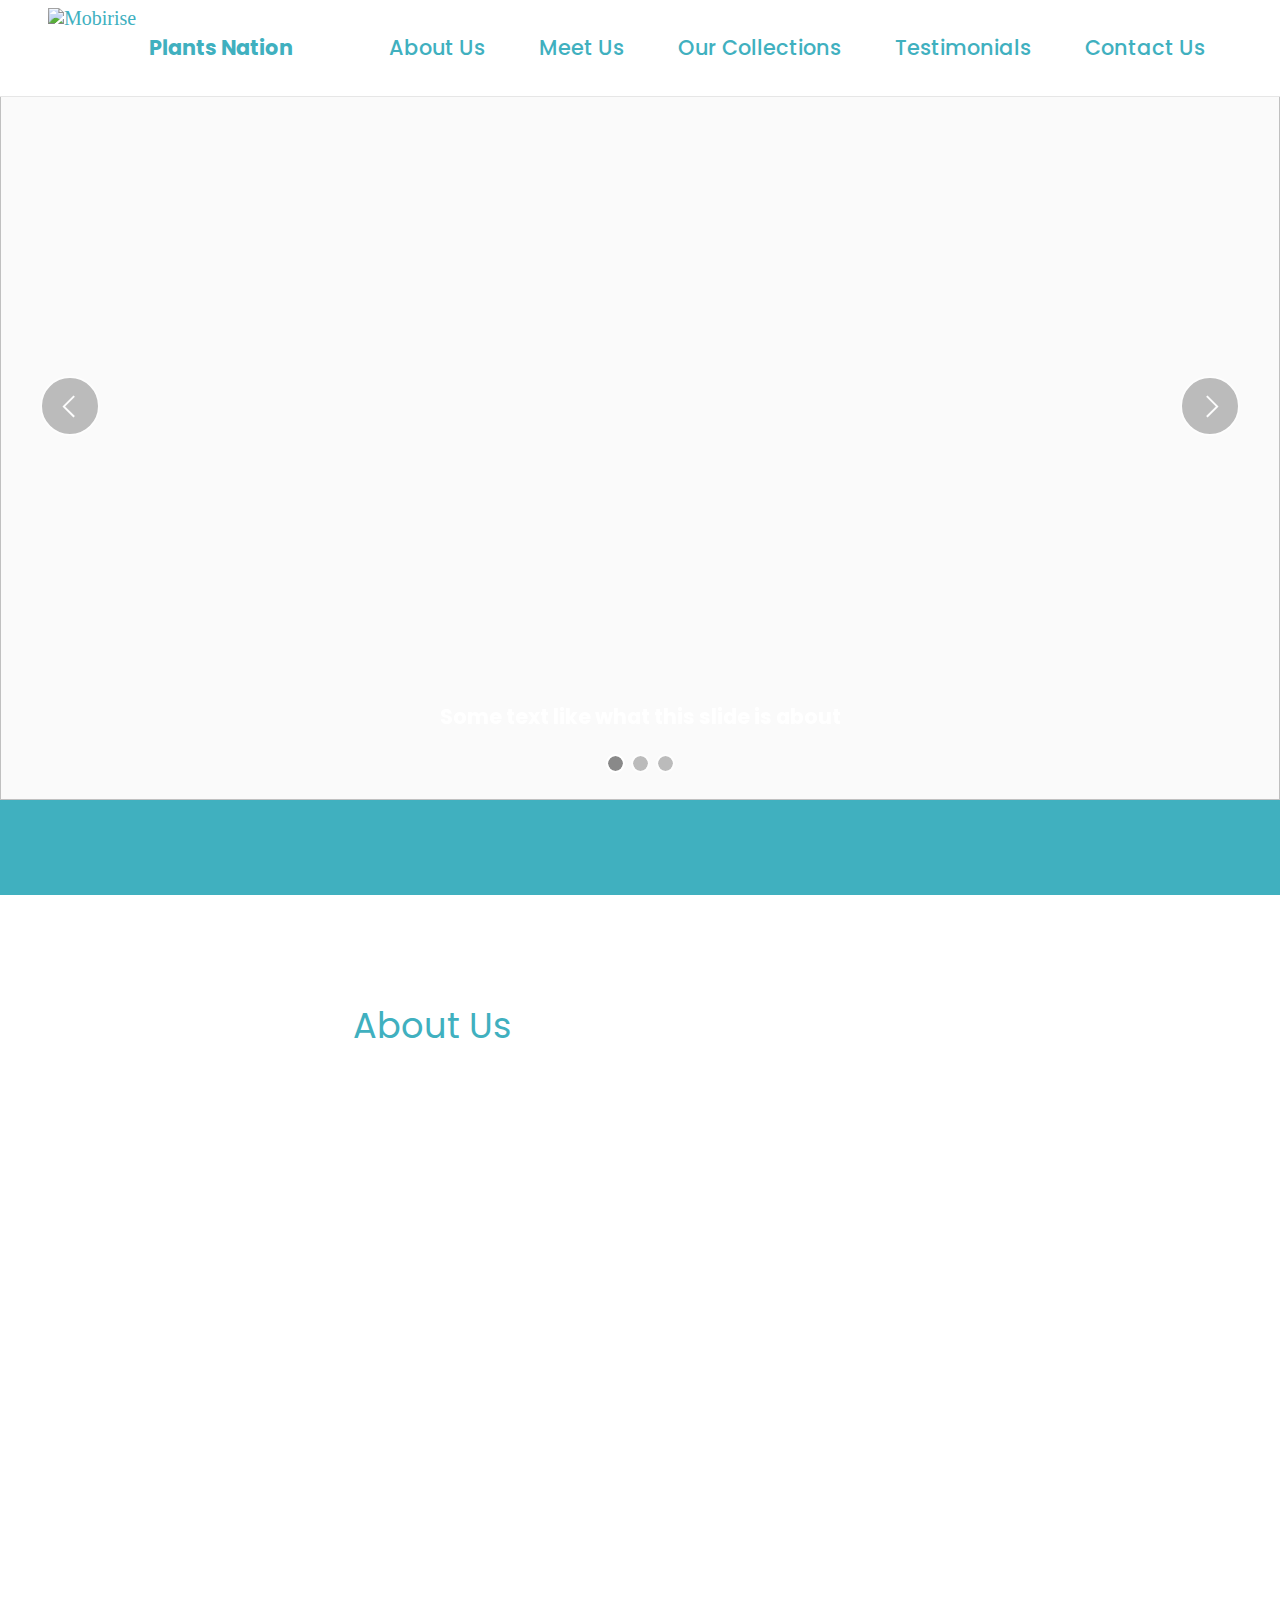
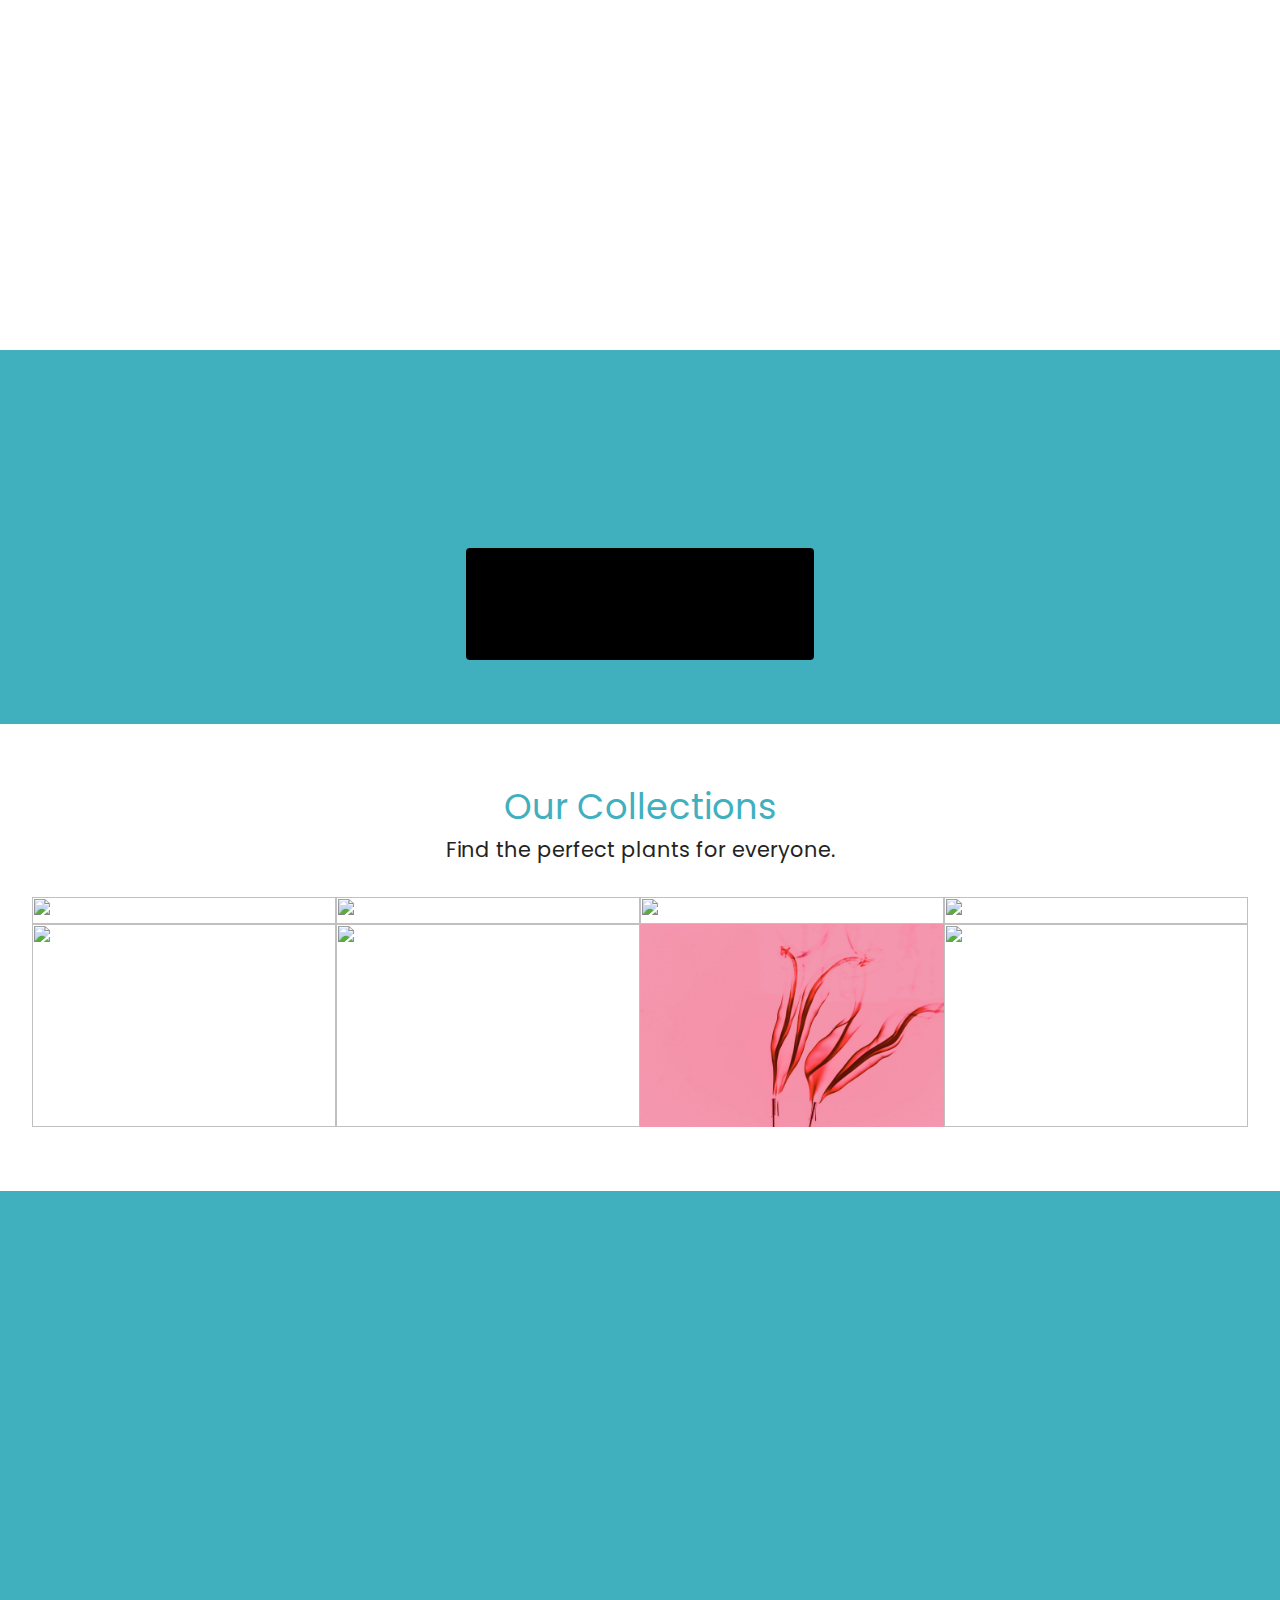
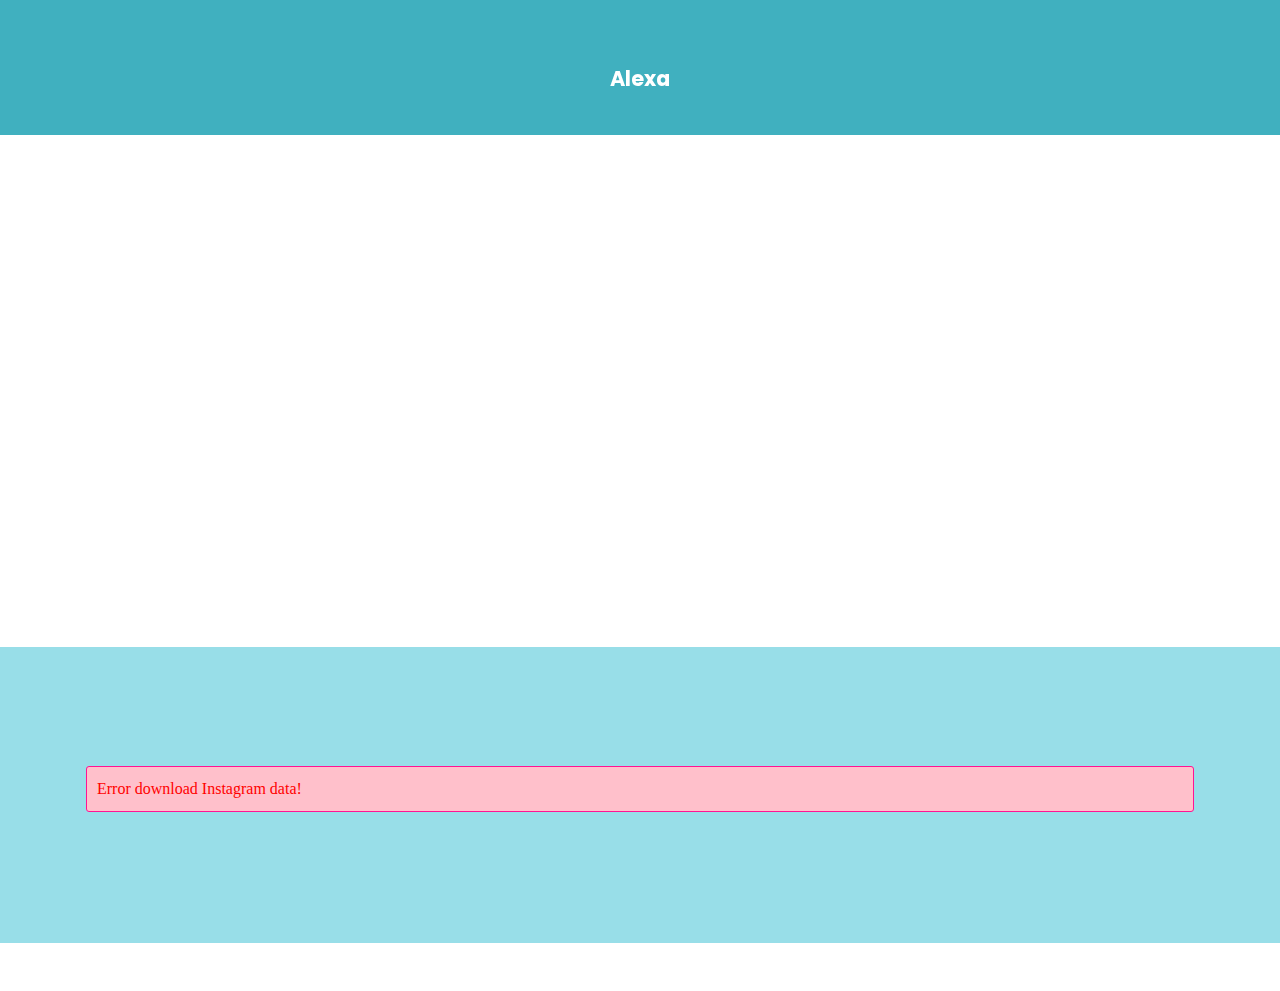
==== commit 26aa6498: "Added Instagram feed" ====
--- a/index.html
+++ b/index.html
@@ -15,6 +15,7 @@
   
   
   <title>Plants Nation</title>
+  <link rel="stylesheet" href="assets/web/assets/mobirise-icons/mobirise-icons.css">
   <link rel="stylesheet" href="assets/web/assets/mobirise-icons2/mobirise2.css">
   <link rel="stylesheet" href="assets/tether/tether.min.css">
   <link rel="stylesheet" href="assets/bootstrap/css/bootstrap.min.css">
@@ -23,6 +24,8 @@
   <link rel="stylesheet" href="assets/animatecss/animate.css">
   <link rel="stylesheet" href="assets/dropdown/css/style.css">
   <link rel="stylesheet" href="assets/socicon/css/styles.css">
+  <link rel="stylesheet" href="assets/instagram-feed/style.css">
+  <link rel="stylesheet" href="assets/slick/slick.css">
   <link rel="stylesheet" href="assets/theme/css/style.css">
   <link rel="preload" as="style" href="assets/mobirise/css/mbr-additional.css"><link rel="stylesheet" href="assets/mobirise/css/mbr-additional.css" type="text/css">
   
@@ -38,7 +41,7 @@
         <div class="container-fluid">
             <div class="navbar-brand">
                 <span class="navbar-logo">
-                    <a href="https://mobiri.se">
+                    <a href="index.html">
                         <img src="assets/images/plants-nation-logo-169x169.jpg" alt="Mobirise" style="height: 5rem;">
                     </a>
                 </span>
@@ -65,16 +68,16 @@
 
 <section class="slider1 cid-snGJHAdSX3" id="slider1-18">
     
-    <div class="carousel slide" id="snH2yn5w97" data-ride="carousel" data-interval="6000">
+    <div class="carousel slide" id="snHeIzEU3v" data-ride="carousel" data-interval="6000">
         <ol class="carousel-indicators">
-            <li data-slide-to="0" class="active" data-target="#snH2yn5w97"></li>
-            <li data-slide-to="1" data-target="#snH2yn5w97"></li>
-            <li data-slide-to="2" data-target="#snH2yn5w97"></li>
+            <li data-slide-to="0" class="active" data-target="#snHeIzEU3v"></li>
+            <li data-slide-to="1" data-target="#snHeIzEU3v"></li>
+            <li data-slide-to="2" data-target="#snHeIzEU3v"></li>
         </ol>
         <div class="carousel-inner">
             <div class="carousel-item slider-image item active">
                 <div class="item-wrapper">
-                    <img class="d-block w-100" src="assets/images/dummy-hero-image2-1900x1188.jpg" data-slide-to="0">
+                    <img class="d-block w-100" src="assets/images/dummy-hero-image1-1900x1188.jpg" data-slide-to="0">
                     
                     <div class="carousel-caption">
                         <h5 class="mbr-section-subtitle mbr-fonts-style display-5"><strong>Some text like what this slide is about</strong></h5>
@@ -83,7 +86,7 @@
                 </div>
             </div><div class="carousel-item slider-image item">
                 <div class="item-wrapper">
-                    <img class="d-block w-100" src="assets/images/dummy-hero-image1-1900x1188.jpg" data-slide-to="1">
+                    <img class="d-block w-100" src="assets/images/dummy-hero-image2-1900x1188.jpg" data-slide-to="1">
                     
                     <div class="carousel-caption">
                         <h5 class="mbr-section-subtitle mbr-fonts-style display-5"><strong>Some text like what this slide is about</strong></h5>
@@ -92,7 +95,7 @@
                 </div>
             </div><div class="carousel-item slider-image item">
                 <div class="item-wrapper">
-                    <img class="d-block w-100" src="assets/images/dummy-hero-image3-1900x1188.jpg" data-slide-to="3">
+                    <img class="d-block w-100" src="https://cdn.wallpapersafari.com/47/63/0Z6NXB.jpg" data-slide-to="2">
                     
                     <div class="carousel-caption">
                         <h5 class="mbr-section-subtitle mbr-fonts-style display-5">
@@ -104,11 +107,11 @@
             
             
         </div>
-        <a class="carousel-control carousel-control-prev" role="button" data-slide="prev" href="#snH2yn5w97">
+        <a class="carousel-control carousel-control-prev" role="button" data-slide="prev" href="#snHeIzEU3v">
             <span class="mobi-mbri mobi-mbri-arrow-prev" aria-hidden="true"></span>
             <span class="sr-only">Previous</span>
         </a>
-        <a class="carousel-control carousel-control-next" role="button" data-slide="next" href="#snH2yn5w97">
+        <a class="carousel-control carousel-control-next" role="button" data-slide="next" href="#snHeIzEU3v">
             <span class="mobi-mbri mobi-mbri-arrow-next" aria-hidden="true"></span>
             <span class="sr-only">Next</span>
         </a>
@@ -208,8 +211,8 @@
         </div>
         <div class="row mbr-gallery mt-4">
             <div class="col-12 col-md-6 col-lg-3 item gallery-image">
-                <div class="item-wrapper" data-toggle="modal" data-target="#snH2ypzof3-modal">
-                    <img class="w-100" src="assets/images/features1.jpg" alt="" data-slide-to="0" data-target="#lb-snH2ypzof3">
+                <div class="item-wrapper" data-toggle="modal" data-target="#snHeICwUy2-modal">
+                    <img class="w-100" src="assets/images/features1.jpg" alt="" data-slide-to="0" data-target="#lb-snHeICwUy2">
                     <div class="icon-wrapper">
                         <span class="mobi-mbri mobi-mbri-search mbr-iconfont mbr-iconfont-btn"></span>
                     </div>
@@ -217,8 +220,8 @@
                 
             </div>
             <div class="col-12 col-md-6 col-lg-3 item gallery-image">
-                <div class="item-wrapper" data-toggle="modal" data-target="#snH2ypzof3-modal">
-                    <img class="w-100" src="assets/images/features2.jpg" alt="" data-slide-to="1" data-target="#lb-snH2ypzof3">
+                <div class="item-wrapper" data-toggle="modal" data-target="#snHeICwUy2-modal">
+                    <img class="w-100" src="assets/images/features2.jpg" alt="" data-slide-to="1" data-target="#lb-snHeICwUy2">
                     <div class="icon-wrapper">
                         <span class="mobi-mbri mobi-mbri-search mbr-iconfont mbr-iconfont-btn"></span>
                     </div>
@@ -226,24 +229,24 @@
                 
             </div>
             <div class="col-12 col-md-6 col-lg-3 item gallery-image">
-                <div class="item-wrapper" data-toggle="modal" data-target="#snH2ypzof3-modal">
-                    <img class="w-100" src="assets/images/features3.jpg" alt="" data-slide-to="2" data-target="#lb-snH2ypzof3">
+                <div class="item-wrapper" data-toggle="modal" data-target="#snHeICwUy2-modal">
+                    <img class="w-100" src="assets/images/features3.jpg" alt="" data-slide-to="2" data-target="#lb-snHeICwUy2">
                     <div class="icon-wrapper">
                         <span class="mobi-mbri mobi-mbri-search mbr-iconfont mbr-iconfont-btn"></span>
                     </div>
                 </div>
                 
             </div><div class="col-12 col-md-6 col-lg-3 item gallery-image">
-                <div class="item-wrapper" data-toggle="modal" data-target="#snH2ypzof3-modal">
-                    <img class="w-100" src="assets/images/features4.jpg" alt="" data-slide-to="3" data-target="#lb-snH2ypzof3">
+                <div class="item-wrapper" data-toggle="modal" data-target="#snHeICwUy2-modal">
+                    <img class="w-100" src="assets/images/features4.jpg" alt="" data-slide-to="3" data-target="#lb-snHeICwUy2">
                     <div class="icon-wrapper">
                         <span class="mobi-mbri mobi-mbri-search mbr-iconfont mbr-iconfont-btn"></span>
                     </div>
                 </div>
                 
             </div><div class="col-12 col-md-6 col-lg-3 item gallery-image">
-                <div class="item-wrapper" data-toggle="modal" data-target="#snH2ypzof3-modal">
-                    <img class="w-100" src="assets/images/features2.jpg" alt="" data-slide-to="4" data-target="#lb-snH2ypzof3">
+                <div class="item-wrapper" data-toggle="modal" data-target="#snHeICwUy2-modal">
+                    <img class="w-100" src="assets/images/features2.jpg" alt="" data-slide-to="4" data-target="#lb-snHeICwUy2">
                     <div class="icon-wrapper">
                         <span class="mobi-mbri mobi-mbri-search mbr-iconfont mbr-iconfont-btn"></span>
                     </div>
@@ -251,37 +254,37 @@
                 
             </div>
             <div class="col-12 col-md-6 col-lg-3 item gallery-image">
-                <div class="item-wrapper" data-toggle="modal" data-target="#snH2ypzof3-modal">
-                    <img class="w-100" src="assets/images/features4.jpg" alt="" data-slide-to="5" data-target="#lb-snH2ypzof3">
+                <div class="item-wrapper" data-toggle="modal" data-target="#snHeICwUy2-modal">
+                    <img class="w-100" src="assets/images/features4.jpg" alt="" data-slide-to="5" data-target="#lb-snHeICwUy2">
                     <div class="icon-wrapper">
                         <span class="mobi-mbri mobi-mbri-search mbr-iconfont mbr-iconfont-btn"></span>
                     </div>
                 </div>
                 
             </div><div class="col-12 col-md-6 col-lg-3 item gallery-image">
-                <div class="item-wrapper" data-toggle="modal" data-target="#snH2ypzof3-modal">
-                    <img class="w-100" src="assets/images/6.jpg" alt="" data-slide-to="6" data-target="#lb-snH2ypzof3">
+                <div class="item-wrapper" data-toggle="modal" data-target="#snHeICwUy2-modal">
+                    <img class="w-100" src="assets/images/6.jpg" alt="" data-slide-to="6" data-target="#lb-snHeICwUy2">
                     <div class="icon-wrapper">
                         <span class="mobi-mbri mobi-mbri-search mbr-iconfont mbr-iconfont-btn"></span>
                     </div>
                 </div>
                 
             </div><div class="col-12 col-md-6 col-lg-3 item gallery-image">
-                <div class="item-wrapper" data-toggle="modal" data-target="#snH2ypzof3-modal">
-                    <img class="w-100" src="assets/images/features1.jpg" alt="" data-slide-to="7" data-target="#lb-snH2ypzof3">
-                    <div class="icon-wrapper">
-                        <span class="mobi-mbri mobi-mbri-search mbr-iconfont mbr-iconfont-btn"></span>
-                    </div>
-                </div>
-                
-            </div>
-        </div>
-
-        <div class="modal mbr-slider" tabindex="-1" role="dialog" aria-hidden="true" id="snH2ypzof3-modal">
+                <div class="item-wrapper" data-toggle="modal" data-target="#snHeICwUy2-modal">
+                    <img class="w-100" src="assets/images/features1.jpg" alt="" data-slide-to="7" data-target="#lb-snHeICwUy2">
+                    <div class="icon-wrapper">
+                        <span class="mobi-mbri mobi-mbri-search mbr-iconfont mbr-iconfont-btn"></span>
+                    </div>
+                </div>
+                
+            </div>
+        </div>
+
+        <div class="modal mbr-slider" tabindex="-1" role="dialog" aria-hidden="true" id="snHeICwUy2-modal">
             <div class="modal-dialog" role="document">
                 <div class="modal-content">
                     <div class="modal-body">
-                        <div class="carousel slide" id="lb-snH2ypzof3" data-ride="carousel" data-interval="5000">
+                        <div class="carousel slide" id="lb-snHeICwUy2" data-ride="carousel" data-interval="5000">
                             <div class="carousel-inner">
                                 <div class="carousel-item active">
                                     <img class="d-block w-100" src="assets/images/features1.jpg" alt="">
@@ -305,18 +308,18 @@
                                 </div>
                             </div>
                             <ol class="carousel-indicators">
-                                <li data-slide-to="0" class="active" data-target="#lb-snH2ypzof3"></li>
-                                <li data-slide-to="1" data-target="#lb-snH2ypzof3"></li>
-                                <li data-slide-to="2" data-target="#lb-snH2ypzof3"></li><li data-slide-to="3" data-target="#lb-snH2ypzof3"></li><li data-slide-to="4" data-target="#lb-snH2ypzof3"></li>
-                                <li data-slide-to="5" data-target="#lb-snH2ypzof3"></li><li data-slide-to="6" data-target="#lb-snH2ypzof3"></li><li data-slide-to="7" data-target="#lb-snH2ypzof3"></li>
+                                <li data-slide-to="0" class="active" data-target="#lb-snHeICwUy2"></li>
+                                <li data-slide-to="1" data-target="#lb-snHeICwUy2"></li>
+                                <li data-slide-to="2" data-target="#lb-snHeICwUy2"></li><li data-slide-to="3" data-target="#lb-snHeICwUy2"></li><li data-slide-to="4" data-target="#lb-snHeICwUy2"></li>
+                                <li data-slide-to="5" data-target="#lb-snHeICwUy2"></li><li data-slide-to="6" data-target="#lb-snHeICwUy2"></li><li data-slide-to="7" data-target="#lb-snHeICwUy2"></li>
                             </ol>
                             <a role="button" href="" class="close" data-dismiss="modal" aria-label="Close">
                             </a>
-                            <a class="carousel-control-prev carousel-control" role="button" data-slide="prev" href="#lb-snH2ypzof3">
+                            <a class="carousel-control-prev carousel-control" role="button" data-slide="prev" href="#lb-snHeICwUy2">
                                 <span class="mobi-mbri mobi-mbri-arrow-prev" aria-hidden="true"></span>
                                 <span class="sr-only">Previous</span>
                             </a>
-                            <a class="carousel-control-next carousel-control" role="button" data-slide="next" href="#lb-snH2ypzof3">
+                            <a class="carousel-control-next carousel-control" role="button" data-slide="next" href="#lb-snHeICwUy2">
                                 <span class="mobi-mbri mobi-mbri-arrow-next" aria-hidden="true"></span>
                                 <span class="sr-only">Next</span>
                             </a>
@@ -397,16 +400,15 @@
             <div class="title col-md-12 col-lg-8">
                 <h3 class="mbr-section-title mbr-fonts-style align-center mb-4 display-2">
                     Contact Us</h3>
-                <h4 class="mbr-section-subtitle align-center mbr-fonts-style mb-4 display-5">
-                    Feel free to write us at<em>&nbsp;</em><a href="mailto:plantsnation21@gmail.com" class="text-primary" style="font-style: italic; font-weight: bold;">plantsnation21@gmail.com</a><br><br>Join us&nbsp;to receive gardening tips, offers &amp; more by subscribing to our leaflets.</h4>
+                <h4 class="mbr-section-subtitle align-center mbr-fonts-style mb-4 display-5">Address:- Pune, Maharashtra, India.<br>&nbsp;Email:-<em>&nbsp;</em><a href="mailto:plantsnation21@gmail.com" class="text-primary" style="font-style: italic; font-weight: bold;">plantsnation21@gmail.com</a><br><br>Join us&nbsp;to receive gardening tips, offers &amp; more by subscribing to our leaflets.</h4>
                 <div class="mbr-section-btn align-center"><a class="btn btn-primary display-4" href="https://mobiri.se">Subscribe To Us</a>
-</div>
-            </div>
-        </div>
-    </div>
-</section>
-
-<section class="social2 cid-snGNT99Nel" id="share2-19">
+                </div>
+            </div>
+        </div>
+    </div>
+</section>
+
+<section class="share3 cid-snH6R1KDFI" id="share3-1b">
     
      
     
@@ -415,25 +417,44 @@
     <div class="container">
         <div class="media-container-row">
             <div class="col-12">
-                <h3 class="mbr-section-title align-center mb-3 mbr-fonts-style display-5">Show us some love on social media</h3>
-                <div>
-                    <div class="mbr-social-likes align-center" data-counters="false">
-                        <span class="btn btn-social facebook m-2">
-                            <i class="socicon socicon-facebook"></i>
-                        </span>
-                        <span class="btn btn-social twitter m-2">
-                            <i class="socicon socicon-instagram"></i>
-                        </span>
-                        
-                        
-                        
-                        
-                    </div>
-                </div>
-            </div>
-        </div>
-    </div>
-</section><section style="background-color: #fff; font-family: -apple-system, BlinkMacSystemFont, 'Segoe UI', 'Roboto', 'Helvetica Neue', Arial, sans-serif; color:#aaa; font-size:12px; padding: 0; align-items: center; display: flex;"><a href="https://mobirise.site/z" style="flex: 1 1; height: 3rem; padding-left: 1rem;"></a><p style="flex: 0 0 auto; margin:0; padding-right:1rem;">Plants Nation, Made with love <3</p></section><script src="assets/web/assets/jquery/jquery.min.js"></script>  <script src="assets/popper/popper.min.js"></script>  <script src="assets/tether/tether.min.js"></script>  <script src="assets/bootstrap/js/bootstrap.min.js"></script>  <script src="assets/smoothscroll/smooth-scroll.js"></script>  <script src="assets/viewportchecker/jquery.viewportchecker.js"></script>  <script src="assets/dropdown/js/nav-dropdown.js"></script>  <script src="assets/dropdown/js/navbar-dropdown.js"></script>  <script src="assets/touchswipe/jquery.touch-swipe.min.js"></script>  <script src="assets/bootstrapcarouselswipe/bootstrap-carousel-swipe.js"></script>  <script src="assets/mbr-testimonials-slider/mbr-testimonials-slider.js"></script>  <script src="assets/sociallikes/social-likes.js"></script>  <script src="assets/theme/js/script.js"></script>  
+                <h3 class="mbr-section-title align-center mb-3 mbr-fonts-style display-5">And, show us some love on social media</h3>
+                <div class="social-list align-center">
+                   
+                    <a class="iconfont-wrapper bg-facebook m-2 " target="_blank" href="https://www.facebook.com/Plantsnation-100543018707722/">
+                            <span class="socicon-facebook socicon" style="color: rgb(255, 255, 255); fill: rgb(255, 255, 255);"></span>
+                        </a>
+                        
+                        <a class="iconfont-wrapper bg-instagram m-2" href="https://www.instagram.com/plantsnation_/" target="_blank">
+                            <span class="socicon-instagram socicon"></span>
+                        </a>
+                        
+                        
+                        
+                        
+                        
+                        
+                        
+                        
+                </div>
+            </div>
+        </div>
+    </div>
+</section>
+
+<section class="mbr-instagram-feed" id="instagram-feed-block-1d" data-per-row-grid="3" data-rows="3" data-per-row-slider="" data-spacing="4" data-full-width="" data-account="plantsnation_" data-rv-view="30" style="background-color: rgb(152, 222, 232); padding-top: 40px; padding-bottom: 40px;">
+    
+    <div class="container container_toggle">
+        <div class="row">
+            <div class="col">
+                <div class="inst">
+                    <h1 class="inst__title align-center mbr-fonts-style display-2">Instagram Feed</h1>
+                    <div class="inst__content"></div>
+                    <div class="inst__more mbr-section-btn align-center" buttons="0"><a class="btn btn-md btn-primary display-4" href="#">Show more</a></div>
+                </div>
+            </div>
+        </div>
+    </div>
+</section><section style="background-color: #fff; font-family: -apple-system, BlinkMacSystemFont, 'Segoe UI', 'Roboto', 'Helvetica Neue', Arial, sans-serif; color:#aaa; font-size:12px; padding: 0; align-items: center; display: flex;"><a href="https://mobirise.site/w" style="flex: 1 1; height: 3rem; padding-left: 1rem;"></a><p style="flex: 0 0 auto; margin:0; padding-right:1rem;">Plants Nation, Made with love <3 </p></section><script src="assets/web/assets/jquery/jquery.min.js"></script>  <script src="assets/popper/popper.min.js"></script>  <script src="assets/tether/tether.min.js"></script>  <script src="assets/bootstrap/js/bootstrap.min.js"></script>  <script src="assets/smoothscroll/smooth-scroll.js"></script>  <script src="assets/viewportchecker/jquery.viewportchecker.js"></script>  <script src="assets/dropdown/js/nav-dropdown.js"></script>  <script src="assets/dropdown/js/navbar-dropdown.js"></script>  <script src="assets/touchswipe/jquery.touch-swipe.min.js"></script>  <script src="assets/bootstrapcarouselswipe/bootstrap-carousel-swipe.js"></script>  <script src="assets/mbr-testimonials-slider/mbr-testimonials-slider.js"></script>  <script src="assets/instagram-feed/index.js"></script>  <script src="assets/slick/slick.min.js"></script>  <script src="assets/theme/js/script.js"></script>  
   
   
  <div id="scrollToTop" class="scrollToTop mbr-arrow-up"><a style="text-align: center;"><i class="mbr-arrow-up-icon mbr-arrow-up-icon-cm cm-icon cm-icon-smallarrow-up"></i></a></div>
--- a/assets/web/assets/mobirise-icons/mobirise-icons.css
+++ b/assets/web/assets/mobirise-icons/mobirise-icons.css
@@ -0,0 +1,477 @@
+@font-face {
+  font-family: 'MobiriseIcons';
+  src:  url('mobirise-icons.eot?spat4u');
+  src:  url('mobirise-icons.eot?spat4u#iefix') format('embedded-opentype'),
+    url('mobirise-icons.ttf?spat4u') format('truetype'),
+    url('mobirise-icons.woff?spat4u') format('woff'),
+    url('mobirise-icons.svg?spat4u#MobiriseIcons') format('svg');
+  font-weight: normal;
+  font-style: normal;
+  font-display: swap;
+}
+
+[class^="mbri-"], [class*=" mbri-"] {
+  /* use !important to prevent issues with browser extensions that change fonts */
+  font-family: MobiriseIcons !important;
+  speak: none;
+  font-style: normal;
+  font-weight: normal;
+  font-variant: normal;
+  text-transform: none;
+  line-height: 1;
+
+  /* Better Font Rendering =========== */
+  -webkit-font-smoothing: antialiased;
+  -moz-osx-font-smoothing: grayscale;
+}
+
+.mbri-add-submenu:before {
+  content: "\e900";
+}
+.mbri-alert:before {
+  content: "\e901";
+}
+.mbri-align-center:before {
+  content: "\e902";
+}
+.mbri-align-justify:before {
+  content: "\e903";
+}
+.mbri-align-left:before {
+  content: "\e904";
+}
+.mbri-align-right:before {
+  content: "\e905";
+}
+.mbri-android:before {
+  content: "\e906";
+}
+.mbri-apple:before {
+  content: "\e907";
+}
+.mbri-arrow-down:before {
+  content: "\e908";
+}
+.mbri-arrow-next:before {
+  content: "\e909";
+}
+.mbri-arrow-prev:before {
+  content: "\e90a";
+}
+.mbri-arrow-up:before {
+  content: "\e90b";
+}
+.mbri-bold:before {
+  content: "\e90c";
+}
+.mbri-bookmark:before {
+  content: "\e90d";
+}
+.mbri-bootstrap:before {
+  content: "\e90e";
+}
+.mbri-briefcase:before {
+  content: "\e90f";
+}
+.mbri-browse:before {
+  content: "\e910";
+}
+.mbri-bulleted-list:before {
+  content: "\e911";
+}
+.mbri-calendar:before {
+  content: "\e912";
+}
+.mbri-camera:before {
+  content: "\e913";
+}
+.mbri-cart-add:before {
+  content: "\e914";
+}
+.mbri-cart-full:before {
+  content: "\e915";
+}
+.mbri-cash:before {
+  content: "\e916";
+}
+.mbri-change-style:before {
+  content: "\e917";
+}
+.mbri-chat:before {
+  content: "\e918";
+}
+.mbri-clock:before {
+  content: "\e919";
+}
+.mbri-close:before {
+  content: "\e91a";
+}
+.mbri-cloud:before {
+  content: "\e91b";
+}
+.mbri-code:before {
+  content: "\e91c";
+}
+.mbri-contact-form:before {
+  content: "\e91d";
+}
+.mbri-credit-card:before {
+  content: "\e91e";
+}
+.mbri-cursor-click:before {
+  content: "\e91f";
+}
+.mbri-cust-feedback:before {
+  content: "\e920";
+}
+.mbri-database:before {
+  content: "\e921";
+}
+.mbri-delivery:before {
+  content: "\e922";
+}
+.mbri-desktop:before {
+  content: "\e923";
+}
+.mbri-devices:before {
+  content: "\e924";
+}
+.mbri-down:before {
+  content: "\e925";
+}
+.mbri-download:before {
+  content: "\e989";
+}
+.mbri-drag-n-drop:before {
+  content: "\e927";
+}
+.mbri-drag-n-drop2:before {
+  content: "\e928";
+}
+.mbri-edit:before {
+  content: "\e929";
+}
+.mbri-edit2:before {
+  content: "\e92a";
+}
+.mbri-error:before {
+  content: "\e92b";
+}
+.mbri-extension:before {
+  content: "\e92c";
+}
+.mbri-features:before {
+  content: "\e92d";
+}
+.mbri-file:before {
+  content: "\e92e";
+}
+.mbri-flag:before {
+  content: "\e92f";
+}
+.mbri-folder:before {
+  content: "\e930";
+}
+.mbri-gift:before {
+  content: "\e931";
+}
+.mbri-github:before {
+  content: "\e932";
+}
+.mbri-globe:before {
+  content: "\e933";
+}
+.mbri-globe-2:before {
+  content: "\e934";
+}
+.mbri-growing-chart:before {
+  content: "\e935";
+}
+.mbri-hearth:before {
+  content: "\e936";
+}
+.mbri-help:before {
+  content: "\e937";
+}
+.mbri-home:before {
+  content: "\e938";
+}
+.mbri-hot-cup:before {
+  content: "\e939";
+}
+.mbri-idea:before {
+  content: "\e93a";
+}
+.mbri-image-gallery:before {
+  content: "\e93b";
+}
+.mbri-image-slider:before {
+  content: "\e93c";
+}
+.mbri-info:before {
+  content: "\e93d";
+}
+.mbri-italic:before {
+  content: "\e93e";
+}
+.mbri-key:before {
+  content: "\e93f";
+}
+.mbri-laptop:before {
+  content: "\e940";
+}
+.mbri-layers:before {
+  content: "\e941";
+}
+.mbri-left-right:before {
+  content: "\e942";
+}
+.mbri-left:before {
+  content: "\e943";
+}
+.mbri-letter:before {
+  content: "\e944";
+}
+.mbri-like:before {
+  content: "\e945";
+}
+.mbri-link:before {
+  content: "\e946";
+}
+.mbri-lock:before {
+  content: "\e947";
+}
+.mbri-login:before {
+  content: "\e948";
+}
+.mbri-logout:before {
+  content: "\e949";
+}
+.mbri-magic-stick:before {
+  content: "\e94a";
+}
+.mbri-map-pin:before {
+  content: "\e94b";
+}
+.mbri-menu:before {
+  content: "\e94c";
+}
+.mbri-mobile:before {
+  content: "\e94d";
+}
+.mbri-mobile2:before {
+  content: "\e94e";
+}
+.mbri-mobirise:before {
+  content: "\e94f";
+}
+.mbri-more-horizontal:before {
+  content: "\e950";
+}
+.mbri-more-vertical:before {
+  content: "\e951";
+}
+.mbri-music:before {
+  content: "\e952";
+}
+.mbri-new-file:before {
+  content: "\e953";
+}
+.mbri-numbered-list:before {
+  content: "\e954";
+}
+.mbri-opened-folder:before {
+  content: "\e955";
+}
+.mbri-pages:before {
+  content: "\e956";
+}
+.mbri-paper-plane:before {
+  content: "\e957";
+}
+.mbri-paperclip:before {
+  content: "\e958";
+}
+.mbri-photo:before {
+  content: "\e959";
+}
+.mbri-photos:before {
+  content: "\e95a";
+}
+.mbri-pin:before {
+  content: "\e95b";
+}
+.mbri-play:before {
+  content: "\e95c";
+}
+.mbri-plus:before {
+  content: "\e95d";
+}
+.mbri-preview:before {
+  content: "\e95e";
+}
+.mbri-print:before {
+  content: "\e95f";
+}
+.mbri-protect:before {
+  content: "\e960";
+}
+.mbri-question:before {
+  content: "\e961";
+}
+.mbri-quote-left:before {
+  content: "\e962";
+}
+.mbri-quote-right:before {
+  content: "\e963";
+}
+.mbri-refresh:before {
+  content: "\e964";
+}
+.mbri-responsive:before {
+  content: "\e965";
+}
+.mbri-right:before {
+  content: "\e966";
+}
+.mbri-rocket:before {
+  content: "\e967";
+}
+.mbri-sad-face:before {
+  content: "\e968";
+}
+.mbri-sale:before {
+  content: "\e969";
+}
+.mbri-save:before {
+  content: "\e96a";
+}
+.mbri-search:before {
+  content: "\e96b";
+}
+.mbri-setting:before {
+  content: "\e96c";
+}
+.mbri-setting2:before {
+  content: "\e96d";
+}
+.mbri-setting3:before {
+  content: "\e96e";
+}
+.mbri-share:before {
+  content: "\e96f";
+}
+.mbri-shopping-bag:before {
+  content: "\e970";
+}
+.mbri-shopping-basket:before {
+  content: "\e971";
+}
+.mbri-shopping-cart:before {
+  content: "\e972";
+}
+.mbri-sites:before {
+  content: "\e973";
+}
+.mbri-smile-face:before {
+  content: "\e974";
+}
+.mbri-speed:before {
+  content: "\e975";
+}
+.mbri-star:before {
+  content: "\e976";
+}
+.mbri-success:before {
+  content: "\e977";
+}
+.mbri-sun:before {
+  content: "\e978";
+}
+.mbri-sun2:before {
+  content: "\e979";
+}
+.mbri-tablet:before {
+  content: "\e97a";
+}
+.mbri-tablet-vertical:before {
+  content: "\e97b";
+}
+.mbri-target:before {
+  content: "\e97c";
+}
+.mbri-timer:before {
+  content: "\e97d";
+}
+.mbri-to-ftp:before {
+  content: "\e97e";
+}
+.mbri-to-local-drive:before {
+  content: "\e97f";
+}
+.mbri-touch-swipe:before {
+  content: "\e980";
+}
+.mbri-touch:before {
+  content: "\e981";
+}
+.mbri-trash:before {
+  content: "\e982";
+}
+.mbri-underline:before {
+  content: "\e983";
+}
+.mbri-unlink:before {
+  content: "\e984";
+}
+.mbri-unlock:before {
+  content: "\e985";
+}
+.mbri-up-down:before {
+  content: "\e986";
+}
+.mbri-up:before {
+  content: "\e987";
+}
+.mbri-update:before {
+  content: "\e988";
+}
+.mbri-upload:before {
+ content: "\e926"; 
+}
+.mbri-user:before {
+  content: "\e98a";
+}
+.mbri-user2:before {
+  content: "\e98b";
+}
+.mbri-users:before {
+  content: "\e98c";
+}
+.mbri-video:before {
+  content: "\e98d";
+}
+.mbri-video-play:before {
+  content: "\e98e";
+}
+.mbri-watch:before {
+  content: "\e98f";
+}
+.mbri-website-theme:before {
+  content: "\e990";
+}
+.mbri-wifi:before {
+  content: "\e991";
+}
+.mbri-windows:before {
+  content: "\e992";
+}
+.mbri-zoom-out:before {
+  content: "\e993";
+}
+.mbri-redo:before {
+  content: "\e994";
+}
+.mbri-undo:before {
+  content: "\e995";
+}
--- a/assets/instagram-feed/style.css
+++ b/assets/instagram-feed/style.css
@@ -0,0 +1,173 @@
+.mbr-instagram-feed {
+  position: relative; }
+  .mbr-instagram-feed .mbr-overlay {
+    z-index: 0; }
+
+.inst {
+  width: 100%;
+  margin: 0 auto;
+  position: relative; }
+  @media (max-width: 768px) {
+    .inst {
+      width: 100%; } }
+  .inst__login-block p {
+    text-align: center; }
+  .inst__title {
+    padding-bottom: 1rem;
+    margin-bottom: 1.5rem;
+    line-height: 1.3; }
+  .inst__content {
+    margin-bottom: 10px; }
+  .inst__more {
+    margin-top: 20px; }
+  .inst__login-button {
+    transition: all .2s linear;
+    padding: 0 10px 0 80px;
+    display: block;
+    position: relative;
+    text-decoration: none;
+    color: white;
+    background: #cc0055;
+    font-size: 18px;
+    line-height: 60px;
+    height: 60px;
+    border-radius: 2px;
+    width: 400px;
+    margin: 0 auto; }
+    .inst__login-button:hover, .inst__login-button:focus {
+      background: #990040;
+      text-decoration: none;
+      color: white; }
+    .inst__login-button:before {
+      content: "\f16d";
+      display: block;
+      position: absolute;
+      font-family: "FontAwesome";
+      width: 60px;
+      height: 60px;
+      line-height: 60px;
+      top: 0;
+      left: 0;
+      text-align: center;
+      background: rgba(0, 0, 0, 0.1);
+      border-radius: 2px 0 0 2px; }
+  .inst__loader-wrapper {
+    position: absolute;
+    width: 100%;
+    height: 100%;
+    background: white;
+    opacity: .4;
+    top: 0;
+    left: 0; }
+  .inst__loader {
+    width: 100px;
+    height: 100px;
+    border-radius: 100%;
+    position: relative;
+    margin: 0 auto;
+    top: 50%;
+    transform: translateY(-50%); }
+    .inst__loader span {
+      display: inline-block;
+      width: 20px;
+      height: 20px;
+      border-radius: 100%;
+      background-color: #ff4488;
+      margin: 35px 5px;
+      opacity: 0; }
+      .inst__loader span:nth-child(1) {
+        animation: opacitychange 1s ease-in-out infinite; }
+      .inst__loader span:nth-child(2) {
+        animation: opacitychange 1s ease-in-out 0.33s infinite; }
+      .inst__loader span:nth-child(3) {
+        animation: opacitychange 1s ease-in-out 0.66s infinite; }
+
+@keyframes opacitychange {
+  0%, 100% {
+    opacity: 0; }
+  60% {
+    opacity: 1; } }
+  .inst__account {
+    margin-bottom: 20px; }
+  .inst__avatar {
+    float: left;
+    margin-right: -50px;
+    height: 50px; }
+    .inst__avatar img {
+      height: 100%;
+      border-radius: 50%;
+      border: 1px solid rgba(0, 0, 0, 0.0975); }
+  .inst__link {
+    float: right;
+    padding: 12px 10px 10px 0;
+    padding-left: 60px;
+    width: 100%;
+    overflow-x: hidden; }
+    .inst__link a {
+      text-decoration: none;
+      height: 50px;
+      line-height: 16px; }
+  .inst__images .slick-frame {
+    visibility: hidden; }
+  .inst__images .slick-frame.slick-initialized {
+    visibility: visible; }
+  .inst__images .slick-arrow {
+    text-indent: -9999px;
+    position: absolute;
+    width: 50px;
+    height: 50px;
+    line-height: 50px;
+    margin: 0;
+    padding: 0;
+    outline: none !important;
+    top: 50%;
+    transform: translateY(-50%);
+    z-index: 10;
+    cursor: pointer;
+    border: none;
+    background: transparent; }
+    .inst__images .slick-arrow:before {
+      transition: all .2s linear;
+      display: block;
+      position: absolute;
+      top: 0;
+      left: 0;
+      width: 100%;
+      height: 100%;
+      font-family: "MobiriseIcons" !important;
+      text-indent: 0;
+      color: white;
+      font-size: 1.5rem;
+      cursor: pointer;
+      border: 2px solid #fff;
+      border-radius: 50%;
+      opacity: 0;
+      background: rgba(0, 0, 0, 0.5); }
+    .inst__images .slick-arrow:hover:before {
+      opacity: 1 !important;
+      background: #1b1b1b !important; }
+    .inst__images .slick-arrow.slick-prev {
+      left: 15px; }
+      .inst__images .slick-arrow.slick-prev:before {
+        content: "\e943"; }
+    .inst__images .slick-arrow.slick-next {
+      right: 15px; }
+      .inst__images .slick-arrow.slick-next:before {
+        content: "\e966"; }
+  .inst__images:hover .slick-arrow:before {
+    opacity: .5; }
+  .inst__error {
+    padding: 10px;
+    background: pink;
+    border: 1px solid deeppink;
+    color: red;
+    border-radius: 3px; }
+
+.inst-card {
+  position: relative; }
+  .inst-card__link {
+    display: block;
+    background-size: cover;
+    background-position: center;
+    width: 100%;
+    height: 100%; }
--- a/assets/mobirise/css/mbr-additional.css
+++ b/assets/mobirise/css/mbr-additional.css
@@ -1626,44 +1626,54 @@
 }
 .cid-sncYovwdKL {
   padding-top: 2rem;
-  padding-bottom: 1rem;
+  padding-bottom: 0rem;
   background-color: #ffffff;
 }
 .cid-sncYovwdKL .mbr-section-title {
   color: #65c6d4;
   text-align: center;
 }
-.cid-snGNT99Nel {
+.cid-sncYovwdKL .mbr-section-subtitle {
+  text-align: center;
+}
+.cid-snH6R1KDFI {
   padding-top: 1rem;
-  padding-bottom: 0rem;
-  background-color: #40b0bf;
-}
-.cid-snGNT99Nel [class^="socicon-"]:before,
-.cid-snGNT99Nel [class*=" socicon-"]:before {
-  line-height: 55px;
-}
-.cid-snGNT99Nel .btn-social {
+  padding-bottom: 1rem;
+  background-color: #ffffff;
+}
+.cid-snH6R1KDFI .bg-facebook {
+  background: #1778f2;
+  color: #ffffff;
+}
+.cid-snH6R1KDFI .bg-facebook:hover {
+  background: #0b60cb;
+}
+.cid-snH6R1KDFI .bg-instagram {
+  background: #f00075;
+  color: #ffffff;
+}
+.cid-snH6R1KDFI .bg-instagram:hover {
+  background: #bd005c;
+}
+.cid-snH6R1KDFI .iconfont-wrapper {
+  display: inline-block;
   font-size: 32px;
   border-radius: 50%;
   width: 55px;
   height: 55px;
   line-height: 55px;
-  padding: 0;
-  position: relative;
-  cursor: pointer;
+  text-align: center;
+  transition: all 0.3s ease-in-out;
+}
+.cid-snH6R1KDFI [class^="socicon-"]:before,
+.cid-snH6R1KDFI [class*=" socicon-"]:before {
+  line-height: 55px;
+  padding: .6rem;
+}
+.cid-snH6R1KDFI .mbr-section-title,
+.cid-snH6R1KDFI .social-list {
+  color: #000000;
+}
+#instagram-feed-block-1d .inst__title {
   color: #ffffff;
-  border-width: 2px;
-  transition: all .3s;
-  border-color: #ffffff;
-}
-.cid-snGNT99Nel .btn-social:hover {
-  background: #ffffff;
-}
-.cid-snGNT99Nel .btn-social:hover i.socicon {
-  color: #000000 !important;
-}
-.cid-snGNT99Nel .mbr-section-title,
-.cid-snGNT99Nel .mbr-social-likes {
-  color: #ffffff;
-  text-align: center;
-}
+}
--- a/assets/mobirise/css/mbr-additional.css
+++ b/assets/mobirise/css/mbr-additional.css
@@ -1626,44 +1626,54 @@
 }
 .cid-sncYovwdKL {
   padding-top: 2rem;
-  padding-bottom: 1rem;
+  padding-bottom: 0rem;
   background-color: #ffffff;
 }
 .cid-sncYovwdKL .mbr-section-title {
   color: #65c6d4;
   text-align: center;
 }
-.cid-snGNT99Nel {
+.cid-sncYovwdKL .mbr-section-subtitle {
+  text-align: center;
+}
+.cid-snH6R1KDFI {
   padding-top: 1rem;
-  padding-bottom: 0rem;
-  background-color: #40b0bf;
-}
-.cid-snGNT99Nel [class^="socicon-"]:before,
-.cid-snGNT99Nel [class*=" socicon-"]:before {
-  line-height: 55px;
-}
-.cid-snGNT99Nel .btn-social {
+  padding-bottom: 1rem;
+  background-color: #ffffff;
+}
+.cid-snH6R1KDFI .bg-facebook {
+  background: #1778f2;
+  color: #ffffff;
+}
+.cid-snH6R1KDFI .bg-facebook:hover {
+  background: #0b60cb;
+}
+.cid-snH6R1KDFI .bg-instagram {
+  background: #f00075;
+  color: #ffffff;
+}
+.cid-snH6R1KDFI .bg-instagram:hover {
+  background: #bd005c;
+}
+.cid-snH6R1KDFI .iconfont-wrapper {
+  display: inline-block;
   font-size: 32px;
   border-radius: 50%;
   width: 55px;
   height: 55px;
   line-height: 55px;
-  padding: 0;
-  position: relative;
-  cursor: pointer;
+  text-align: center;
+  transition: all 0.3s ease-in-out;
+}
+.cid-snH6R1KDFI [class^="socicon-"]:before,
+.cid-snH6R1KDFI [class*=" socicon-"]:before {
+  line-height: 55px;
+  padding: .6rem;
+}
+.cid-snH6R1KDFI .mbr-section-title,
+.cid-snH6R1KDFI .social-list {
+  color: #000000;
+}
+#instagram-feed-block-1d .inst__title {
   color: #ffffff;
-  border-width: 2px;
-  transition: all .3s;
-  border-color: #ffffff;
-}
-.cid-snGNT99Nel .btn-social:hover {
-  background: #ffffff;
-}
-.cid-snGNT99Nel .btn-social:hover i.socicon {
-  color: #000000 !important;
-}
-.cid-snGNT99Nel .mbr-section-title,
-.cid-snGNT99Nel .mbr-social-likes {
-  color: #ffffff;
-  text-align: center;
-}
+}
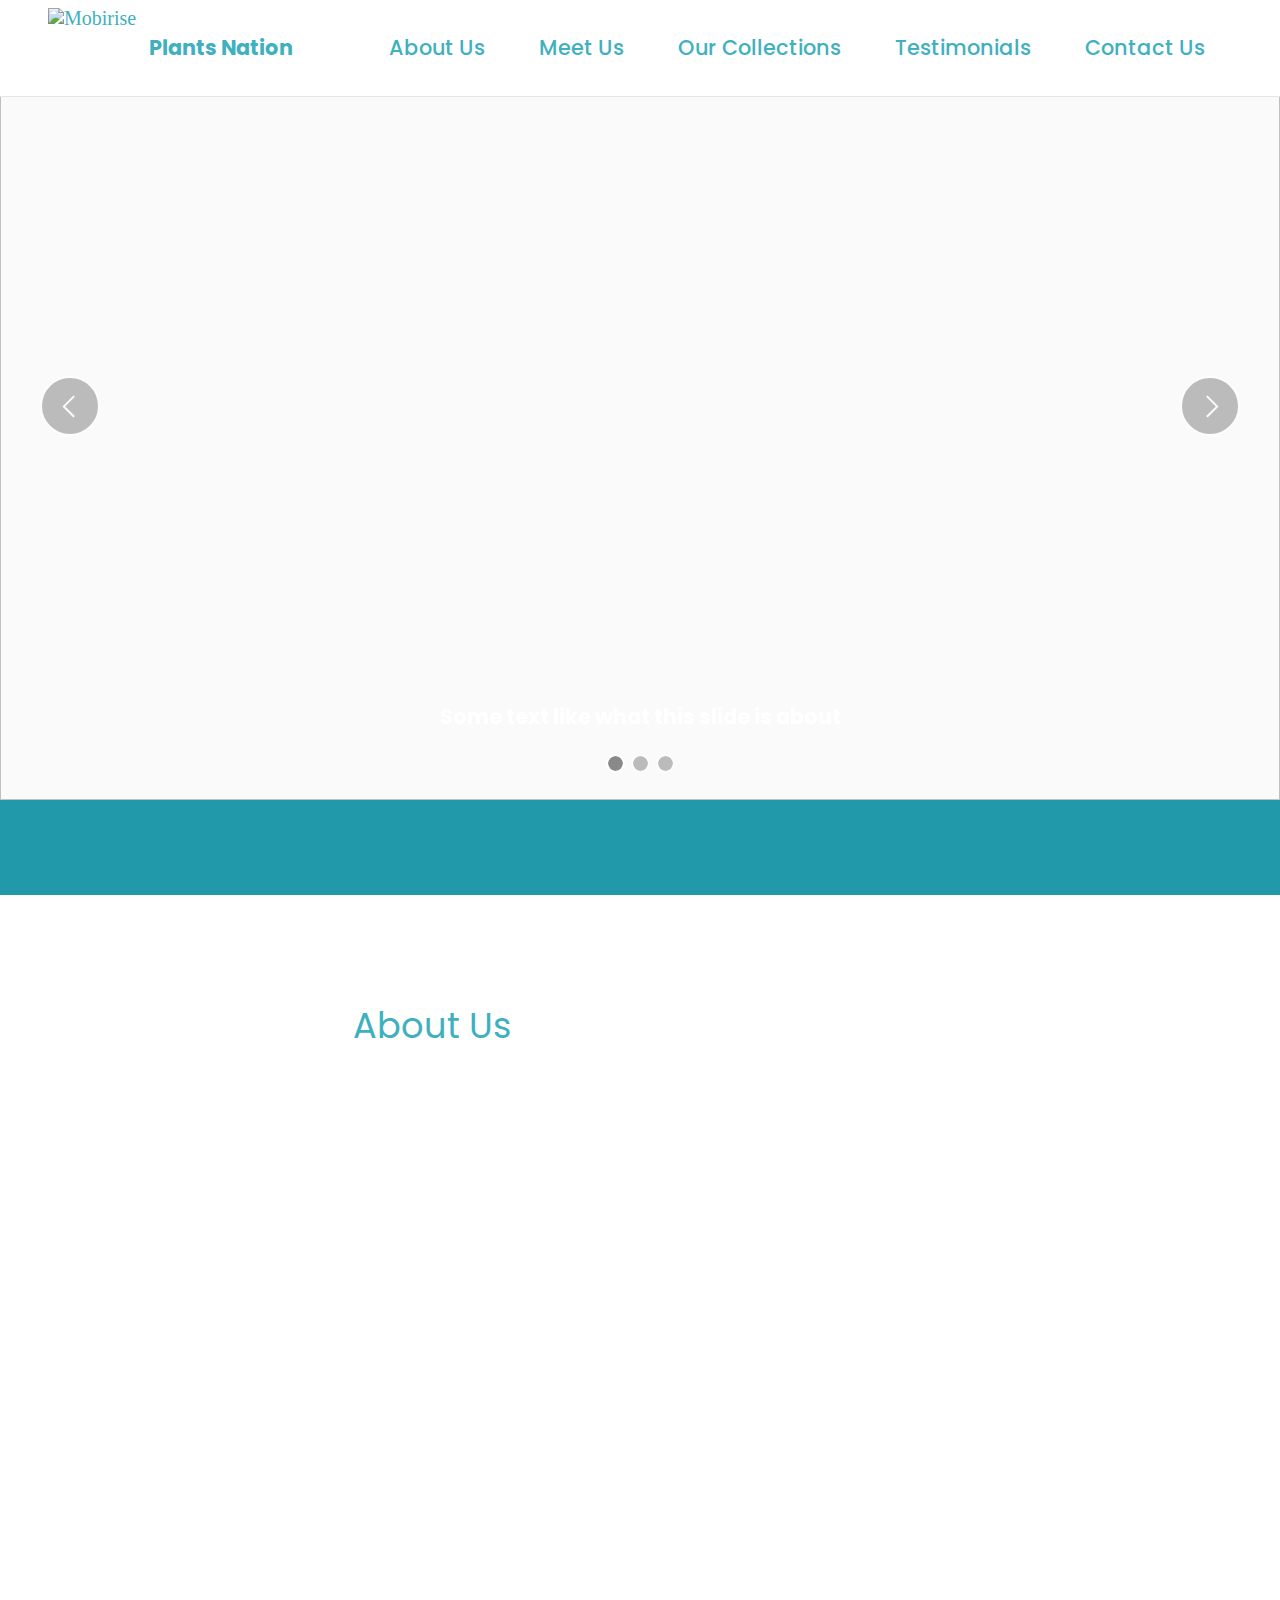
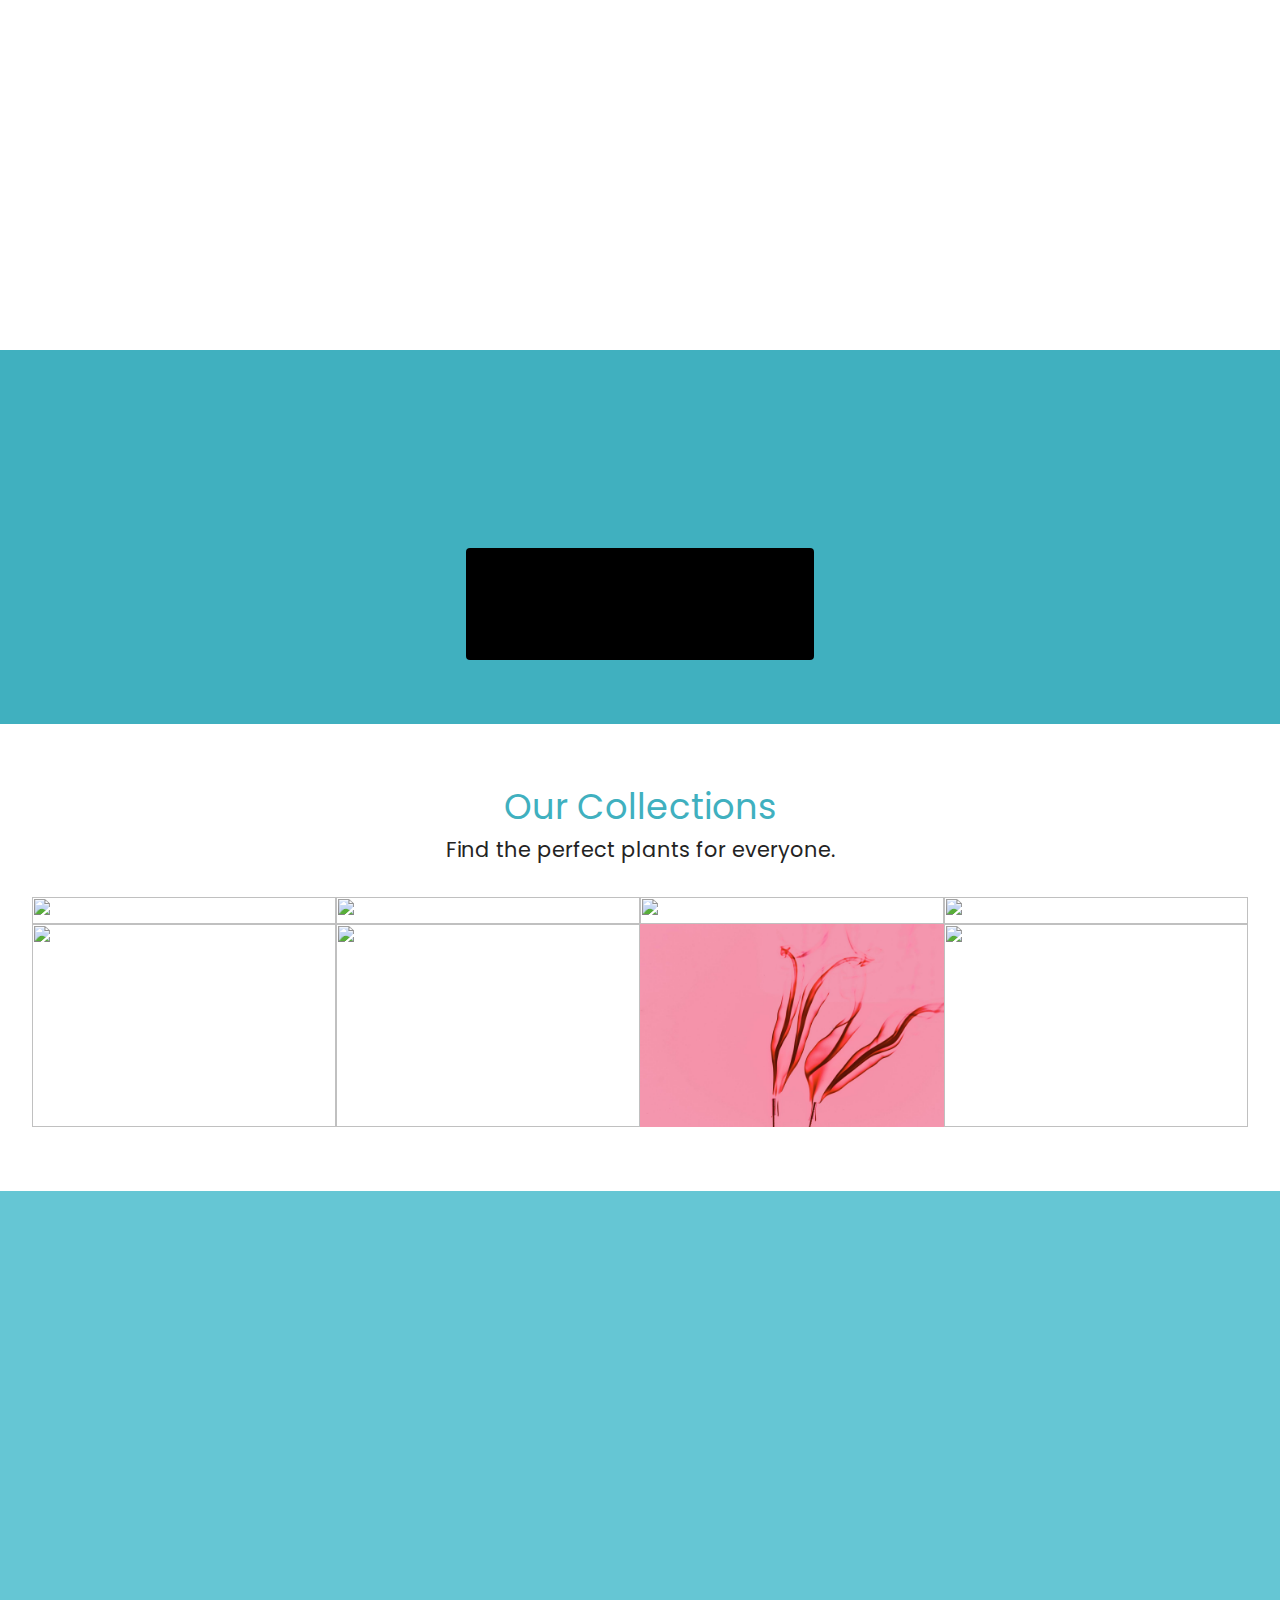
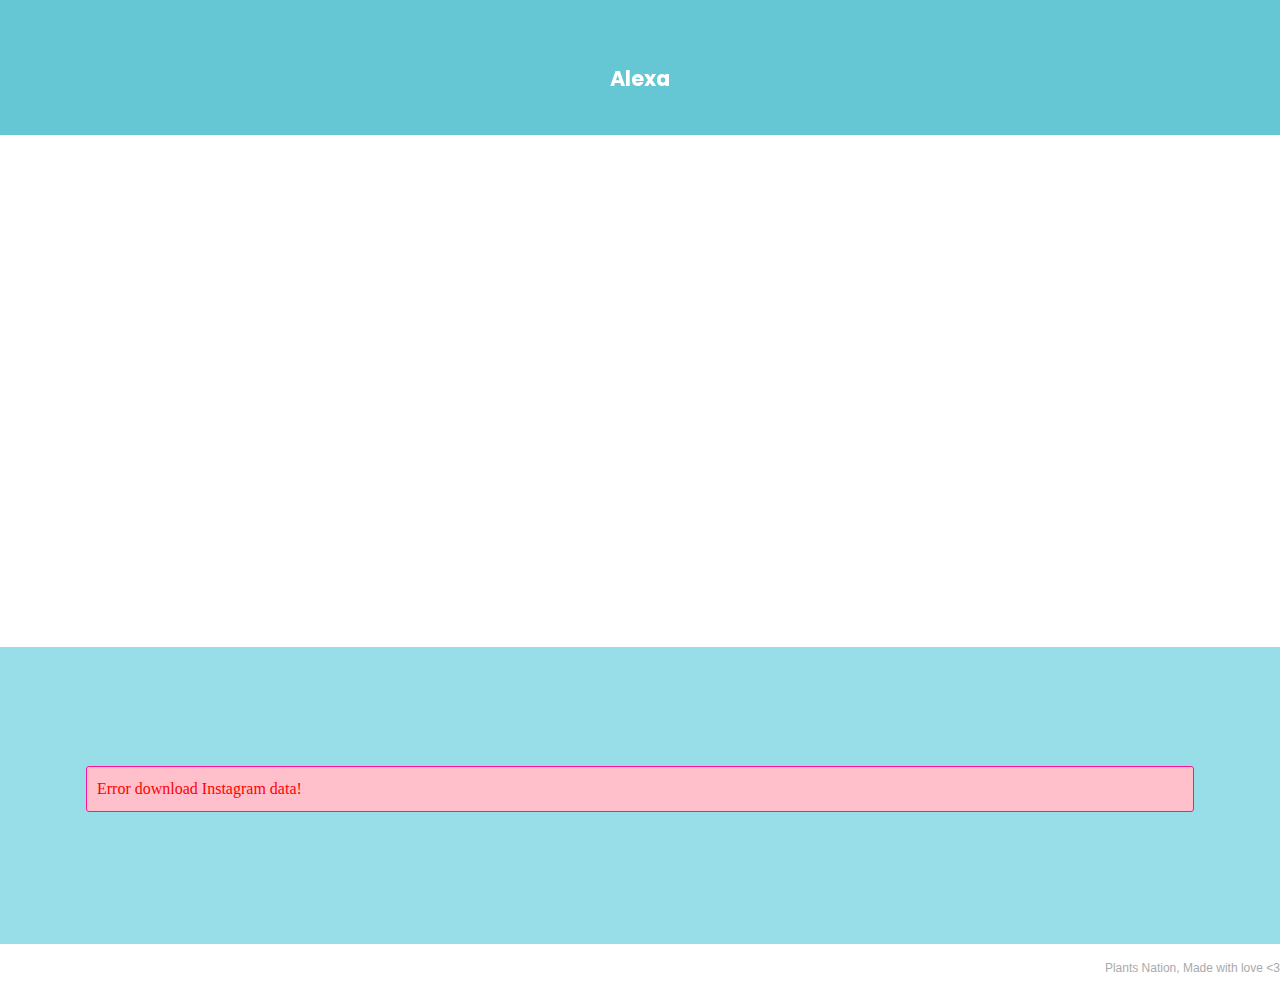
==== commit d06535cb: "1-2-21 Final changes" ====
--- a/index.html
+++ b/index.html
@@ -23,6 +23,9 @@
   <link rel="stylesheet" href="assets/bootstrap/css/bootstrap-reboot.min.css">
   <link rel="stylesheet" href="assets/animatecss/animate.css">
   <link rel="stylesheet" href="assets/dropdown/css/style.css">
+  <link rel="stylesheet" href="assets/formstyler/jquery.formstyler.css">
+  <link rel="stylesheet" href="assets/formstyler/jquery.formstyler.theme.css">
+  <link rel="stylesheet" href="assets/datepicker/jquery.datetimepicker.min.css">
   <link rel="stylesheet" href="assets/socicon/css/styles.css">
   <link rel="stylesheet" href="assets/instagram-feed/style.css">
   <link rel="stylesheet" href="assets/slick/slick.css">
@@ -68,16 +71,16 @@
 
 <section class="slider1 cid-snGJHAdSX3" id="slider1-18">
     
-    <div class="carousel slide" id="snHeIzEU3v" data-ride="carousel" data-interval="6000">
+    <div class="carousel slide" id="snLOcRmLWV" data-ride="carousel" data-interval="6000">
         <ol class="carousel-indicators">
-            <li data-slide-to="0" class="active" data-target="#snHeIzEU3v"></li>
-            <li data-slide-to="1" data-target="#snHeIzEU3v"></li>
-            <li data-slide-to="2" data-target="#snHeIzEU3v"></li>
+            <li data-slide-to="0" class="active" data-target="#snLOcRmLWV"></li>
+            <li data-slide-to="1" data-target="#snLOcRmLWV"></li>
+            <li data-slide-to="2" data-target="#snLOcRmLWV"></li>
         </ol>
         <div class="carousel-inner">
             <div class="carousel-item slider-image item active">
                 <div class="item-wrapper">
-                    <img class="d-block w-100" src="assets/images/dummy-hero-image1-1900x1188.jpg" data-slide-to="0">
+                    <img class="d-block w-100" src="assets/images/dummy-hero-image2-1900x1188.jpg" data-slide-to="0">
                     
                     <div class="carousel-caption">
                         <h5 class="mbr-section-subtitle mbr-fonts-style display-5"><strong>Some text like what this slide is about</strong></h5>
@@ -86,7 +89,7 @@
                 </div>
             </div><div class="carousel-item slider-image item">
                 <div class="item-wrapper">
-                    <img class="d-block w-100" src="assets/images/dummy-hero-image2-1900x1188.jpg" data-slide-to="1">
+                    <img class="d-block w-100" src="assets/images/dummy-hero-image1-1900x1188.jpg" data-slide-to="1">
                     
                     <div class="carousel-caption">
                         <h5 class="mbr-section-subtitle mbr-fonts-style display-5"><strong>Some text like what this slide is about</strong></h5>
@@ -95,7 +98,7 @@
                 </div>
             </div><div class="carousel-item slider-image item">
                 <div class="item-wrapper">
-                    <img class="d-block w-100" src="https://cdn.wallpapersafari.com/47/63/0Z6NXB.jpg" data-slide-to="2">
+                    <img class="d-block w-100" src="https://external-content.duckduckgo.com/iu/?u=https%3A%2F%2Fwallpapercave.com%2Fwp%2FFR3SDWW.jpg&f=1&nofb=1" data-slide-to="3">
                     
                     <div class="carousel-caption">
                         <h5 class="mbr-section-subtitle mbr-fonts-style display-5">
@@ -107,11 +110,11 @@
             
             
         </div>
-        <a class="carousel-control carousel-control-prev" role="button" data-slide="prev" href="#snHeIzEU3v">
+        <a class="carousel-control carousel-control-prev" role="button" data-slide="prev" href="#snLOcRmLWV">
             <span class="mobi-mbri mobi-mbri-arrow-prev" aria-hidden="true"></span>
             <span class="sr-only">Previous</span>
         </a>
-        <a class="carousel-control carousel-control-next" role="button" data-slide="next" href="#snHeIzEU3v">
+        <a class="carousel-control carousel-control-next" role="button" data-slide="next" href="#snLOcRmLWV">
             <span class="mobi-mbri mobi-mbri-arrow-next" aria-hidden="true"></span>
             <span class="sr-only">Next</span>
         </a>
@@ -145,7 +148,7 @@
                         <h6 class="card-title mbr-fonts-style display-2">About Us</h6>
                         <p class="mbr-text mbr-fonts-style mb-4 display-5">Looking back on 2020 is when the idea of Plants Nation was born. It’s been a year none of us will forget. During this tragic time, one of the real positives was a small tangled heart plant, and to watch it grow, simply revived love for plants. Further, from one to many our collection kept growing.&nbsp;Here, the feeling of creativity made us happier, boosted our mood, and made us more productive as there's always something to learn from nature. With lots of advantages from gardening we realized how important it is to bring greenery in our homes with this rapid urbanization. We made a promise to promote “Going Green Is The Call” and Plant’s Nation was a way out!
 <br>
-<br>We started Plants Nation in 2021 with a vision to make "gardening" just a click away for all.
+<br>We started <strong>Plants Nation</strong> in 2021 with a vision to make "gardening" just a click away for all.
 <br>
 <br>Have you heard about ordering plant to doorstep? This is where plants nation comes in. 
 <br>We are here to enable Indians to access plants in the easiest way possible – online! 
@@ -181,7 +184,7 @@
                         <img src="assets/images/team1.jpg">
                     </div>
                     <div class="content-wrap">
-                        <h5 class="mbr-section-title card-title mbr-fonts-style align-center m-0 display-4"><strong>Ekta &amp; Reva</strong></h5>
+                        <h5 class="mbr-section-title card-title mbr-fonts-style align-center m-0 display-4"><strong>Ekta &amp; Revaa</strong></h5>
                         
                         
                         
@@ -211,8 +214,8 @@
         </div>
         <div class="row mbr-gallery mt-4">
             <div class="col-12 col-md-6 col-lg-3 item gallery-image">
-                <div class="item-wrapper" data-toggle="modal" data-target="#snHeICwUy2-modal">
-                    <img class="w-100" src="assets/images/features1.jpg" alt="" data-slide-to="0" data-target="#lb-snHeICwUy2">
+                <div class="item-wrapper" data-toggle="modal" data-target="#snLOcU6tcT-modal">
+                    <img class="w-100" src="assets/images/features1.jpg" alt="" data-slide-to="0" data-target="#lb-snLOcU6tcT">
                     <div class="icon-wrapper">
                         <span class="mobi-mbri mobi-mbri-search mbr-iconfont mbr-iconfont-btn"></span>
                     </div>
@@ -220,8 +223,8 @@
                 
             </div>
             <div class="col-12 col-md-6 col-lg-3 item gallery-image">
-                <div class="item-wrapper" data-toggle="modal" data-target="#snHeICwUy2-modal">
-                    <img class="w-100" src="assets/images/features2.jpg" alt="" data-slide-to="1" data-target="#lb-snHeICwUy2">
+                <div class="item-wrapper" data-toggle="modal" data-target="#snLOcU6tcT-modal">
+                    <img class="w-100" src="assets/images/features2.jpg" alt="" data-slide-to="1" data-target="#lb-snLOcU6tcT">
                     <div class="icon-wrapper">
                         <span class="mobi-mbri mobi-mbri-search mbr-iconfont mbr-iconfont-btn"></span>
                     </div>
@@ -229,24 +232,24 @@
                 
             </div>
             <div class="col-12 col-md-6 col-lg-3 item gallery-image">
-                <div class="item-wrapper" data-toggle="modal" data-target="#snHeICwUy2-modal">
-                    <img class="w-100" src="assets/images/features3.jpg" alt="" data-slide-to="2" data-target="#lb-snHeICwUy2">
+                <div class="item-wrapper" data-toggle="modal" data-target="#snLOcU6tcT-modal">
+                    <img class="w-100" src="assets/images/features3.jpg" alt="" data-slide-to="2" data-target="#lb-snLOcU6tcT">
                     <div class="icon-wrapper">
                         <span class="mobi-mbri mobi-mbri-search mbr-iconfont mbr-iconfont-btn"></span>
                     </div>
                 </div>
                 
             </div><div class="col-12 col-md-6 col-lg-3 item gallery-image">
-                <div class="item-wrapper" data-toggle="modal" data-target="#snHeICwUy2-modal">
-                    <img class="w-100" src="assets/images/features4.jpg" alt="" data-slide-to="3" data-target="#lb-snHeICwUy2">
+                <div class="item-wrapper" data-toggle="modal" data-target="#snLOcU6tcT-modal">
+                    <img class="w-100" src="assets/images/features4.jpg" alt="" data-slide-to="3" data-target="#lb-snLOcU6tcT">
                     <div class="icon-wrapper">
                         <span class="mobi-mbri mobi-mbri-search mbr-iconfont mbr-iconfont-btn"></span>
                     </div>
                 </div>
                 
             </div><div class="col-12 col-md-6 col-lg-3 item gallery-image">
-                <div class="item-wrapper" data-toggle="modal" data-target="#snHeICwUy2-modal">
-                    <img class="w-100" src="assets/images/features2.jpg" alt="" data-slide-to="4" data-target="#lb-snHeICwUy2">
+                <div class="item-wrapper" data-toggle="modal" data-target="#snLOcU6tcT-modal">
+                    <img class="w-100" src="assets/images/features2.jpg" alt="" data-slide-to="4" data-target="#lb-snLOcU6tcT">
                     <div class="icon-wrapper">
                         <span class="mobi-mbri mobi-mbri-search mbr-iconfont mbr-iconfont-btn"></span>
                     </div>
@@ -254,37 +257,37 @@
                 
             </div>
             <div class="col-12 col-md-6 col-lg-3 item gallery-image">
-                <div class="item-wrapper" data-toggle="modal" data-target="#snHeICwUy2-modal">
-                    <img class="w-100" src="assets/images/features4.jpg" alt="" data-slide-to="5" data-target="#lb-snHeICwUy2">
+                <div class="item-wrapper" data-toggle="modal" data-target="#snLOcU6tcT-modal">
+                    <img class="w-100" src="assets/images/features4.jpg" alt="" data-slide-to="5" data-target="#lb-snLOcU6tcT">
                     <div class="icon-wrapper">
                         <span class="mobi-mbri mobi-mbri-search mbr-iconfont mbr-iconfont-btn"></span>
                     </div>
                 </div>
                 
             </div><div class="col-12 col-md-6 col-lg-3 item gallery-image">
-                <div class="item-wrapper" data-toggle="modal" data-target="#snHeICwUy2-modal">
-                    <img class="w-100" src="assets/images/6.jpg" alt="" data-slide-to="6" data-target="#lb-snHeICwUy2">
+                <div class="item-wrapper" data-toggle="modal" data-target="#snLOcU6tcT-modal">
+                    <img class="w-100" src="assets/images/6.jpg" alt="" data-slide-to="6" data-target="#lb-snLOcU6tcT">
                     <div class="icon-wrapper">
                         <span class="mobi-mbri mobi-mbri-search mbr-iconfont mbr-iconfont-btn"></span>
                     </div>
                 </div>
                 
             </div><div class="col-12 col-md-6 col-lg-3 item gallery-image">
-                <div class="item-wrapper" data-toggle="modal" data-target="#snHeICwUy2-modal">
-                    <img class="w-100" src="assets/images/features1.jpg" alt="" data-slide-to="7" data-target="#lb-snHeICwUy2">
-                    <div class="icon-wrapper">
-                        <span class="mobi-mbri mobi-mbri-search mbr-iconfont mbr-iconfont-btn"></span>
-                    </div>
-                </div>
-                
-            </div>
-        </div>
-
-        <div class="modal mbr-slider" tabindex="-1" role="dialog" aria-hidden="true" id="snHeICwUy2-modal">
+                <div class="item-wrapper" data-toggle="modal" data-target="#snLOcU6tcT-modal">
+                    <img class="w-100" src="assets/images/features1.jpg" alt="" data-slide-to="7" data-target="#lb-snLOcU6tcT">
+                    <div class="icon-wrapper">
+                        <span class="mobi-mbri mobi-mbri-search mbr-iconfont mbr-iconfont-btn"></span>
+                    </div>
+                </div>
+                
+            </div>
+        </div>
+
+        <div class="modal mbr-slider" tabindex="-1" role="dialog" aria-hidden="true" id="snLOcU6tcT-modal">
             <div class="modal-dialog" role="document">
                 <div class="modal-content">
                     <div class="modal-body">
-                        <div class="carousel slide" id="lb-snHeICwUy2" data-ride="carousel" data-interval="5000">
+                        <div class="carousel slide" id="lb-snLOcU6tcT" data-ride="carousel" data-interval="5000">
                             <div class="carousel-inner">
                                 <div class="carousel-item active">
                                     <img class="d-block w-100" src="assets/images/features1.jpg" alt="">
@@ -308,18 +311,18 @@
                                 </div>
                             </div>
                             <ol class="carousel-indicators">
-                                <li data-slide-to="0" class="active" data-target="#lb-snHeICwUy2"></li>
-                                <li data-slide-to="1" data-target="#lb-snHeICwUy2"></li>
-                                <li data-slide-to="2" data-target="#lb-snHeICwUy2"></li><li data-slide-to="3" data-target="#lb-snHeICwUy2"></li><li data-slide-to="4" data-target="#lb-snHeICwUy2"></li>
-                                <li data-slide-to="5" data-target="#lb-snHeICwUy2"></li><li data-slide-to="6" data-target="#lb-snHeICwUy2"></li><li data-slide-to="7" data-target="#lb-snHeICwUy2"></li>
+                                <li data-slide-to="0" class="active" data-target="#lb-snLOcU6tcT"></li>
+                                <li data-slide-to="1" data-target="#lb-snLOcU6tcT"></li>
+                                <li data-slide-to="2" data-target="#lb-snLOcU6tcT"></li><li data-slide-to="3" data-target="#lb-snLOcU6tcT"></li><li data-slide-to="4" data-target="#lb-snLOcU6tcT"></li>
+                                <li data-slide-to="5" data-target="#lb-snLOcU6tcT"></li><li data-slide-to="6" data-target="#lb-snLOcU6tcT"></li><li data-slide-to="7" data-target="#lb-snLOcU6tcT"></li>
                             </ol>
                             <a role="button" href="" class="close" data-dismiss="modal" aria-label="Close">
                             </a>
-                            <a class="carousel-control-prev carousel-control" role="button" data-slide="prev" href="#lb-snHeICwUy2">
+                            <a class="carousel-control-prev carousel-control" role="button" data-slide="prev" href="#lb-snLOcU6tcT">
                                 <span class="mobi-mbri mobi-mbri-arrow-prev" aria-hidden="true"></span>
                                 <span class="sr-only">Previous</span>
                             </a>
-                            <a class="carousel-control-next carousel-control" role="button" data-slide="next" href="#lb-snHeICwUy2">
+                            <a class="carousel-control-next carousel-control" role="button" data-slide="next" href="#lb-snLOcU6tcT">
                                 <span class="mobi-mbri mobi-mbri-arrow-next" aria-hidden="true"></span>
                                 <span class="sr-only">Next</span>
                             </a>
@@ -397,12 +400,44 @@
     
     <div class="container-fluid">
         <div class="row justify-content-center">
-            <div class="title col-md-12 col-lg-8">
+            <div class="title col-md-12 col-lg-7">
                 <h3 class="mbr-section-title mbr-fonts-style align-center mb-4 display-2">
                     Contact Us</h3>
-                <h4 class="mbr-section-subtitle align-center mbr-fonts-style mb-4 display-5">Address:- Pune, Maharashtra, India.<br>&nbsp;Email:-<em>&nbsp;</em><a href="mailto:plantsnation21@gmail.com" class="text-primary" style="font-style: italic; font-weight: bold;">plantsnation21@gmail.com</a><br><br>Join us&nbsp;to receive gardening tips, offers &amp; more by subscribing to our leaflets.</h4>
-                <div class="mbr-section-btn align-center"><a class="btn btn-primary display-4" href="https://mobiri.se">Subscribe To Us</a>
-                </div>
+                <h4 class="mbr-section-subtitle align-center mbr-fonts-style mb-4 display-5">Address:- Pune, Maharashtra, India.<br>&nbsp;Email:-<em>&nbsp;</em><a href="mailto:plantsnation21@gmail.com" class="text-primary" style="font-style: italic; font-weight: bold;">plantsnation21@gmail.com</a><br></h4>
+                
+            </div>
+        </div>
+    </div>
+</section>
+
+<section class="form8 cid-snJAt5DrMz" id="form8-1f">
+    
+    
+    <div class="container">
+        <div class="mbr-section-head">
+            <h3 class="mbr-section-title mbr-fonts-style align-center mb-0 display-2">
+                Subscribe To Us</h3>
+            <h4 class="mbr-section-subtitle mbr-fonts-style align-center mb-0 mt-2 display-5">Join us to receive gardening tips, offers &amp; more by subscribing to our leaflets.</h4>
+        </div>
+        <div class="row justify-content-center mt-4">
+            <div class="col-lg-8 mx-auto mbr-form" data-form-type="formoid">
+                <form action="https://mobirise.eu/" method="POST" class="mbr-form form-with-styler mx-auto" data-form-title="Form Name"><input type="hidden" name="email" data-form-email="true" value="tq3C243A/1KeI9zA///xbWSJdcBbB/MwcBwwZYNN+52VN87UIClxhMWiwT0CfYm0G2YKs/WB+Z5ao8Hch8hAPzh/TBVqcBVow/KOikr12sAqGydtW9t1VRmhVzf6kcOL">
+                    <div class="">
+                        <div hidden="hidden" data-form-alert="" class="alert alert-success col-12">Thanks for subscribing to us!</div>
+                        <div hidden="hidden" data-form-alert-danger="" class="alert alert-danger col-12">Oops...! some problem!</div>
+                    </div>
+                    <div class="dragArea row">
+                        <div class="col-lg-4 col-md-12 col-sm-12 form-group" data-for="name">
+                            <input type="text" name="name" placeholder="Name" data-form-field="name" class="form-control" value="" id="name-form8-1f">
+                        </div>
+                        <div class="col-lg-4 col-md-12 col-sm-12 form-group" data-for="email">
+                            <input type="email" name="email" placeholder="Email" data-form-field="email" class="form-control" value="" id="email-form8-1f">
+                        </div>
+                        <div class="col-lg-4 col-md-12 col-sm-12 mbr-section-btn align-center">
+                            <button type="submit" class="btn btn-primary display-4">Submit</button>
+                        </div>
+                    </div>
+                </form>
             </div>
         </div>
     </div>
@@ -441,7 +476,7 @@
     </div>
 </section>
 
-<section class="mbr-instagram-feed" id="instagram-feed-block-1d" data-per-row-grid="3" data-rows="3" data-per-row-slider="" data-spacing="4" data-full-width="" data-account="plantsnation_" data-rv-view="30" style="background-color: rgb(152, 222, 232); padding-top: 40px; padding-bottom: 40px;">
+<section class="mbr-instagram-feed" id="instagram-feed-block-1d" data-per-row-grid="3" data-rows="3" data-per-row-slider="" data-spacing="4" data-full-width="" data-account="plantsnation_" data-rv-view="33" style="background-color: rgb(152, 222, 232); padding-top: 40px; padding-bottom: 40px;">
     
     <div class="container container_toggle">
         <div class="row">
@@ -449,12 +484,12 @@
                 <div class="inst">
                     <h1 class="inst__title align-center mbr-fonts-style display-2">Instagram Feed</h1>
                     <div class="inst__content"></div>
-                    <div class="inst__more mbr-section-btn align-center" buttons="0"><a class="btn btn-md btn-primary display-4" href="#">Show more</a></div>
-                </div>
-            </div>
-        </div>
-    </div>
-</section><section style="background-color: #fff; font-family: -apple-system, BlinkMacSystemFont, 'Segoe UI', 'Roboto', 'Helvetica Neue', Arial, sans-serif; color:#aaa; font-size:12px; padding: 0; align-items: center; display: flex;"><a href="https://mobirise.site/w" style="flex: 1 1; height: 3rem; padding-left: 1rem;"></a><p style="flex: 0 0 auto; margin:0; padding-right:1rem;">Plants Nation, Made with love <3 </p></section><script src="assets/web/assets/jquery/jquery.min.js"></script>  <script src="assets/popper/popper.min.js"></script>  <script src="assets/tether/tether.min.js"></script>  <script src="assets/bootstrap/js/bootstrap.min.js"></script>  <script src="assets/smoothscroll/smooth-scroll.js"></script>  <script src="assets/viewportchecker/jquery.viewportchecker.js"></script>  <script src="assets/dropdown/js/nav-dropdown.js"></script>  <script src="assets/dropdown/js/navbar-dropdown.js"></script>  <script src="assets/touchswipe/jquery.touch-swipe.min.js"></script>  <script src="assets/bootstrapcarouselswipe/bootstrap-carousel-swipe.js"></script>  <script src="assets/mbr-testimonials-slider/mbr-testimonials-slider.js"></script>  <script src="assets/instagram-feed/index.js"></script>  <script src="assets/slick/slick.min.js"></script>  <script src="assets/theme/js/script.js"></script>  
+                    <div class="inst__more mbr-section-btn align-center" buttons="0"><a class="btn btn-md display-4 btn-secondary" href="#">Show more</a></div>
+                </div>
+            </div>
+        </div>
+    </div>
+</section><section style="background-color: #fff; font-family: -apple-system, BlinkMacSystemFont, 'Segoe UI', 'Roboto', 'Helvetica Neue', Arial, sans-serif; color:#aaa; font-size:12px; padding: 0; align-items: center; display: flex;"><a href="https://mobirise.site/y" style="flex: 1 1; height: 3rem; padding-left: 1rem; pointer-events: none; cursor: default;"></a>Plants Nation, Made with love <3</p></section><script src="assets/web/assets/jquery/jquery.min.js"></script>  <script src="assets/popper/popper.min.js"></script>  <script src="assets/tether/tether.min.js"></script>  <script src="assets/bootstrap/js/bootstrap.min.js"></script>  <script src="assets/smoothscroll/smooth-scroll.js"></script>  <script src="assets/viewportchecker/jquery.viewportchecker.js"></script>  <script src="assets/dropdown/js/nav-dropdown.js"></script>  <script src="assets/dropdown/js/navbar-dropdown.js"></script>  <script src="assets/touchswipe/jquery.touch-swipe.min.js"></script>  <script src="assets/bootstrapcarouselswipe/bootstrap-carousel-swipe.js"></script>  <script src="assets/mbr-testimonials-slider/mbr-testimonials-slider.js"></script>  <script src="assets/formstyler/jquery.formstyler.js"></script>  <script src="assets/formstyler/jquery.formstyler.min.js"></script>  <script src="assets/datepicker/jquery.datetimepicker.full.js"></script>  <script src="assets/instagram-feed/index.js"></script>  <script src="assets/slick/slick.min.js"></script>  <script src="assets/theme/js/script.js"></script>  <script src="assets/formoid/formoid.min.js"></script>  
   
   
  <div id="scrollToTop" class="scrollToTop mbr-arrow-up"><a style="text-align: center;"><i class="mbr-arrow-up-icon mbr-arrow-up-icon-cm cm-icon cm-icon-smallarrow-up"></i></a></div>
--- a/assets/mobirise/css/mbr-additional.css
+++ b/assets/mobirise/css/mbr-additional.css
@@ -87,19 +87,19 @@
 /* Buttons */
 .btn {
   padding: 0.6rem 1.2rem;
-  border-radius: 4px;
+  border-radius: 150px;
 }
 .btn-sm {
   padding: 0.6rem 1.2rem;
-  border-radius: 4px;
+  border-radius: 150px;
 }
 .btn-md {
   padding: 0.6rem 1.2rem;
-  border-radius: 4px;
+  border-radius: 150px;
 }
 .btn-lg {
   padding: 1rem 2.6rem;
-  border-radius: 4px;
+  border-radius: 150px;
 }
 .bg-primary {
   background-color: #40b0bf !important;
@@ -140,8 +140,8 @@
 }
 .btn-secondary,
 .btn-secondary:active {
-  background-color: #ff6666 !important;
-  border-color: #ff6666 !important;
+  background-color: #000000 !important;
+  border-color: #000000 !important;
   color: #ffffff !important;
   box-shadow: 0 2px 2px 0 rgba(0, 0, 0, 0.2);
 }
@@ -150,15 +150,15 @@
 .btn-secondary.focus,
 .btn-secondary.active {
   color: #ffffff !important;
-  background-color: #ff0f0f !important;
-  border-color: #ff0f0f !important;
+  background-color: #000000 !important;
+  border-color: #000000 !important;
   box-shadow: 0 2px 5px 0 rgba(0, 0, 0, 0.2);
 }
 .btn-secondary.disabled,
 .btn-secondary:disabled {
   color: #ffffff !important;
-  background-color: #ff0f0f !important;
-  border-color: #ff0f0f !important;
+  background-color: #000000 !important;
+  border-color: #000000 !important;
 }
 .btn-info,
 .btn-info:active {
@@ -317,13 +317,13 @@
 .btn-secondary-outline:active {
   background-color: transparent !important;
   border-color: transparent;
-  color: #ff6666;
+  color: #000000;
 }
 .btn-secondary-outline:hover,
 .btn-secondary-outline:focus,
 .btn-secondary-outline.focus,
 .btn-secondary-outline.active {
-  color: #ff0f0f !important;
+  color: #000000 !important;
   background-color: transparent!important;
   border-color: transparent!important;
   box-shadow: none!important;
@@ -331,8 +331,8 @@
 .btn-secondary-outline.disabled,
 .btn-secondary-outline:disabled {
   color: #ffffff !important;
-  background-color: #ff6666 !important;
-  border-color: #ff6666 !important;
+  background-color: #000000 !important;
+  border-color: #000000 !important;
 }
 .btn-info-outline,
 .btn-info-outline:active {
@@ -464,7 +464,7 @@
   color: #40b0bf !important;
 }
 .text-secondary {
-  color: #ff6666 !important;
+  color: #000000 !important;
 }
 .text-success {
   color: #40b0bf !important;
@@ -492,7 +492,7 @@
 a.text-secondary:hover,
 a.text-secondary:focus,
 a.text-secondary.active {
-  color: #ff0000 !important;
+  color: #000000 !important;
 }
 a.text-success:hover,
 a.text-success:focus,
@@ -673,8 +673,8 @@
 }
 .xdsoft_datetimepicker .xdsoft_calendar td:hover,
 .xdsoft_datetimepicker .xdsoft_timepicker .xdsoft_time_box > div > div:hover {
-  color: #000000 !important;
-  background: #ff6666 !important;
+  color: #ffffff !important;
+  background: #000000 !important;
   box-shadow: none !important;
 }
 .lazy-bg {
@@ -823,10 +823,13 @@
 .cid-snGJHAdSX3 P {
   color: #ffffff;
 }
+.cid-snGJHAdSX3 H5 {
+  color: #ffffff;
+}
 .cid-snGXkHlgZa {
   padding-top: 2rem;
   padding-bottom: 0rem;
-  background-color: #40b0bf;
+  background-color: #2299aa;
 }
 .cid-snGXkHlgZa .mbr-section-title {
   color: #65c6d4;
@@ -1566,7 +1569,7 @@
 .cid-snGgX363EB {
   padding-top: 2rem;
   padding-bottom: 2rem;
-  background-color: #40b0bf;
+  background-color: #65c6d4;
 }
 .cid-snGgX363EB .carousel-item {
   justify-content: center;
@@ -1620,6 +1623,7 @@
 }
 .cid-snGgX363EB .user_text {
   text-align: center;
+  color: #000000;
 }
 .cid-snGgX363EB .user_name {
   color: #ffffff;
@@ -1630,14 +1634,34 @@
   background-color: #ffffff;
 }
 .cid-sncYovwdKL .mbr-section-title {
-  color: #65c6d4;
+  color: #40b0bf;
   text-align: center;
 }
 .cid-sncYovwdKL .mbr-section-subtitle {
   text-align: center;
 }
+.cid-snJAt5DrMz {
+  padding-top: 0rem;
+  padding-bottom: 0rem;
+  background-color: #ffffff;
+}
+.cid-snJAt5DrMz .mbr-overlay {
+  background-color: #ffffff;
+  opacity: 0.4;
+}
+.cid-snJAt5DrMz form .mbr-section-btn {
+  text-align: center;
+  margin-bottom: 1.2rem;
+}
+.cid-snJAt5DrMz form .mbr-section-btn .btn {
+  width: 100%;
+  height: 100%;
+}
+.cid-snJAt5DrMz .mbr-section-title {
+  color: #40b0bf;
+}
 .cid-snH6R1KDFI {
-  padding-top: 1rem;
+  padding-top: 0rem;
   padding-bottom: 1rem;
   background-color: #ffffff;
 }
@@ -1675,5 +1699,5 @@
   color: #000000;
 }
 #instagram-feed-block-1d .inst__title {
-  color: #ffffff;
-}
+  color: #000000;
+}
--- a/assets/mobirise/css/mbr-additional.css
+++ b/assets/mobirise/css/mbr-additional.css
@@ -87,19 +87,19 @@
 /* Buttons */
 .btn {
   padding: 0.6rem 1.2rem;
-  border-radius: 4px;
+  border-radius: 150px;
 }
 .btn-sm {
   padding: 0.6rem 1.2rem;
-  border-radius: 4px;
+  border-radius: 150px;
 }
 .btn-md {
   padding: 0.6rem 1.2rem;
-  border-radius: 4px;
+  border-radius: 150px;
 }
 .btn-lg {
   padding: 1rem 2.6rem;
-  border-radius: 4px;
+  border-radius: 150px;
 }
 .bg-primary {
   background-color: #40b0bf !important;
@@ -140,8 +140,8 @@
 }
 .btn-secondary,
 .btn-secondary:active {
-  background-color: #ff6666 !important;
-  border-color: #ff6666 !important;
+  background-color: #000000 !important;
+  border-color: #000000 !important;
   color: #ffffff !important;
   box-shadow: 0 2px 2px 0 rgba(0, 0, 0, 0.2);
 }
@@ -150,15 +150,15 @@
 .btn-secondary.focus,
 .btn-secondary.active {
   color: #ffffff !important;
-  background-color: #ff0f0f !important;
-  border-color: #ff0f0f !important;
+  background-color: #000000 !important;
+  border-color: #000000 !important;
   box-shadow: 0 2px 5px 0 rgba(0, 0, 0, 0.2);
 }
 .btn-secondary.disabled,
 .btn-secondary:disabled {
   color: #ffffff !important;
-  background-color: #ff0f0f !important;
-  border-color: #ff0f0f !important;
+  background-color: #000000 !important;
+  border-color: #000000 !important;
 }
 .btn-info,
 .btn-info:active {
@@ -317,13 +317,13 @@
 .btn-secondary-outline:active {
   background-color: transparent !important;
   border-color: transparent;
-  color: #ff6666;
+  color: #000000;
 }
 .btn-secondary-outline:hover,
 .btn-secondary-outline:focus,
 .btn-secondary-outline.focus,
 .btn-secondary-outline.active {
-  color: #ff0f0f !important;
+  color: #000000 !important;
   background-color: transparent!important;
   border-color: transparent!important;
   box-shadow: none!important;
@@ -331,8 +331,8 @@
 .btn-secondary-outline.disabled,
 .btn-secondary-outline:disabled {
   color: #ffffff !important;
-  background-color: #ff6666 !important;
-  border-color: #ff6666 !important;
+  background-color: #000000 !important;
+  border-color: #000000 !important;
 }
 .btn-info-outline,
 .btn-info-outline:active {
@@ -464,7 +464,7 @@
   color: #40b0bf !important;
 }
 .text-secondary {
-  color: #ff6666 !important;
+  color: #000000 !important;
 }
 .text-success {
   color: #40b0bf !important;
@@ -492,7 +492,7 @@
 a.text-secondary:hover,
 a.text-secondary:focus,
 a.text-secondary.active {
-  color: #ff0000 !important;
+  color: #000000 !important;
 }
 a.text-success:hover,
 a.text-success:focus,
@@ -673,8 +673,8 @@
 }
 .xdsoft_datetimepicker .xdsoft_calendar td:hover,
 .xdsoft_datetimepicker .xdsoft_timepicker .xdsoft_time_box > div > div:hover {
-  color: #000000 !important;
-  background: #ff6666 !important;
+  color: #ffffff !important;
+  background: #000000 !important;
   box-shadow: none !important;
 }
 .lazy-bg {
@@ -823,10 +823,13 @@
 .cid-snGJHAdSX3 P {
   color: #ffffff;
 }
+.cid-snGJHAdSX3 H5 {
+  color: #ffffff;
+}
 .cid-snGXkHlgZa {
   padding-top: 2rem;
   padding-bottom: 0rem;
-  background-color: #40b0bf;
+  background-color: #2299aa;
 }
 .cid-snGXkHlgZa .mbr-section-title {
   color: #65c6d4;
@@ -1566,7 +1569,7 @@
 .cid-snGgX363EB {
   padding-top: 2rem;
   padding-bottom: 2rem;
-  background-color: #40b0bf;
+  background-color: #65c6d4;
 }
 .cid-snGgX363EB .carousel-item {
   justify-content: center;
@@ -1620,6 +1623,7 @@
 }
 .cid-snGgX363EB .user_text {
   text-align: center;
+  color: #000000;
 }
 .cid-snGgX363EB .user_name {
   color: #ffffff;
@@ -1630,14 +1634,34 @@
   background-color: #ffffff;
 }
 .cid-sncYovwdKL .mbr-section-title {
-  color: #65c6d4;
+  color: #40b0bf;
   text-align: center;
 }
 .cid-sncYovwdKL .mbr-section-subtitle {
   text-align: center;
 }
+.cid-snJAt5DrMz {
+  padding-top: 0rem;
+  padding-bottom: 0rem;
+  background-color: #ffffff;
+}
+.cid-snJAt5DrMz .mbr-overlay {
+  background-color: #ffffff;
+  opacity: 0.4;
+}
+.cid-snJAt5DrMz form .mbr-section-btn {
+  text-align: center;
+  margin-bottom: 1.2rem;
+}
+.cid-snJAt5DrMz form .mbr-section-btn .btn {
+  width: 100%;
+  height: 100%;
+}
+.cid-snJAt5DrMz .mbr-section-title {
+  color: #40b0bf;
+}
 .cid-snH6R1KDFI {
-  padding-top: 1rem;
+  padding-top: 0rem;
   padding-bottom: 1rem;
   background-color: #ffffff;
 }
@@ -1675,5 +1699,5 @@
   color: #000000;
 }
 #instagram-feed-block-1d .inst__title {
-  color: #ffffff;
-}
+  color: #000000;
+}
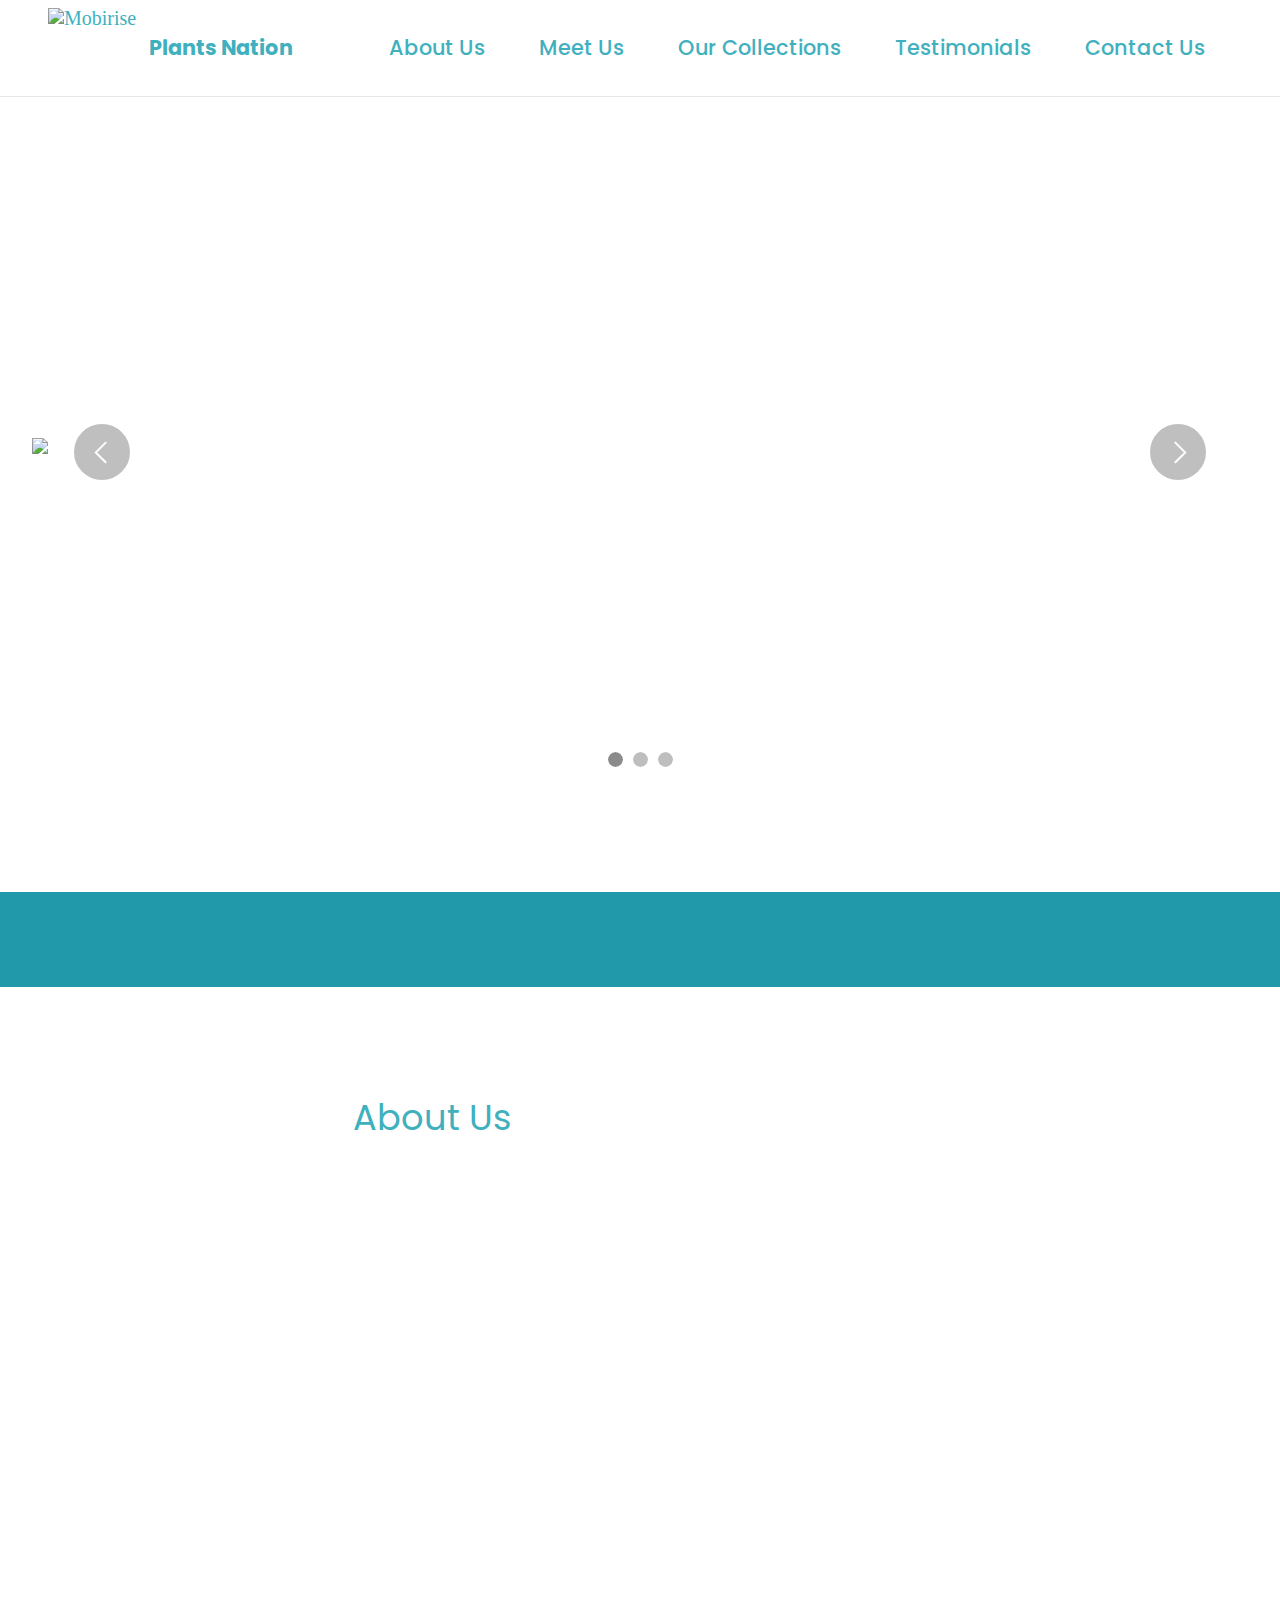
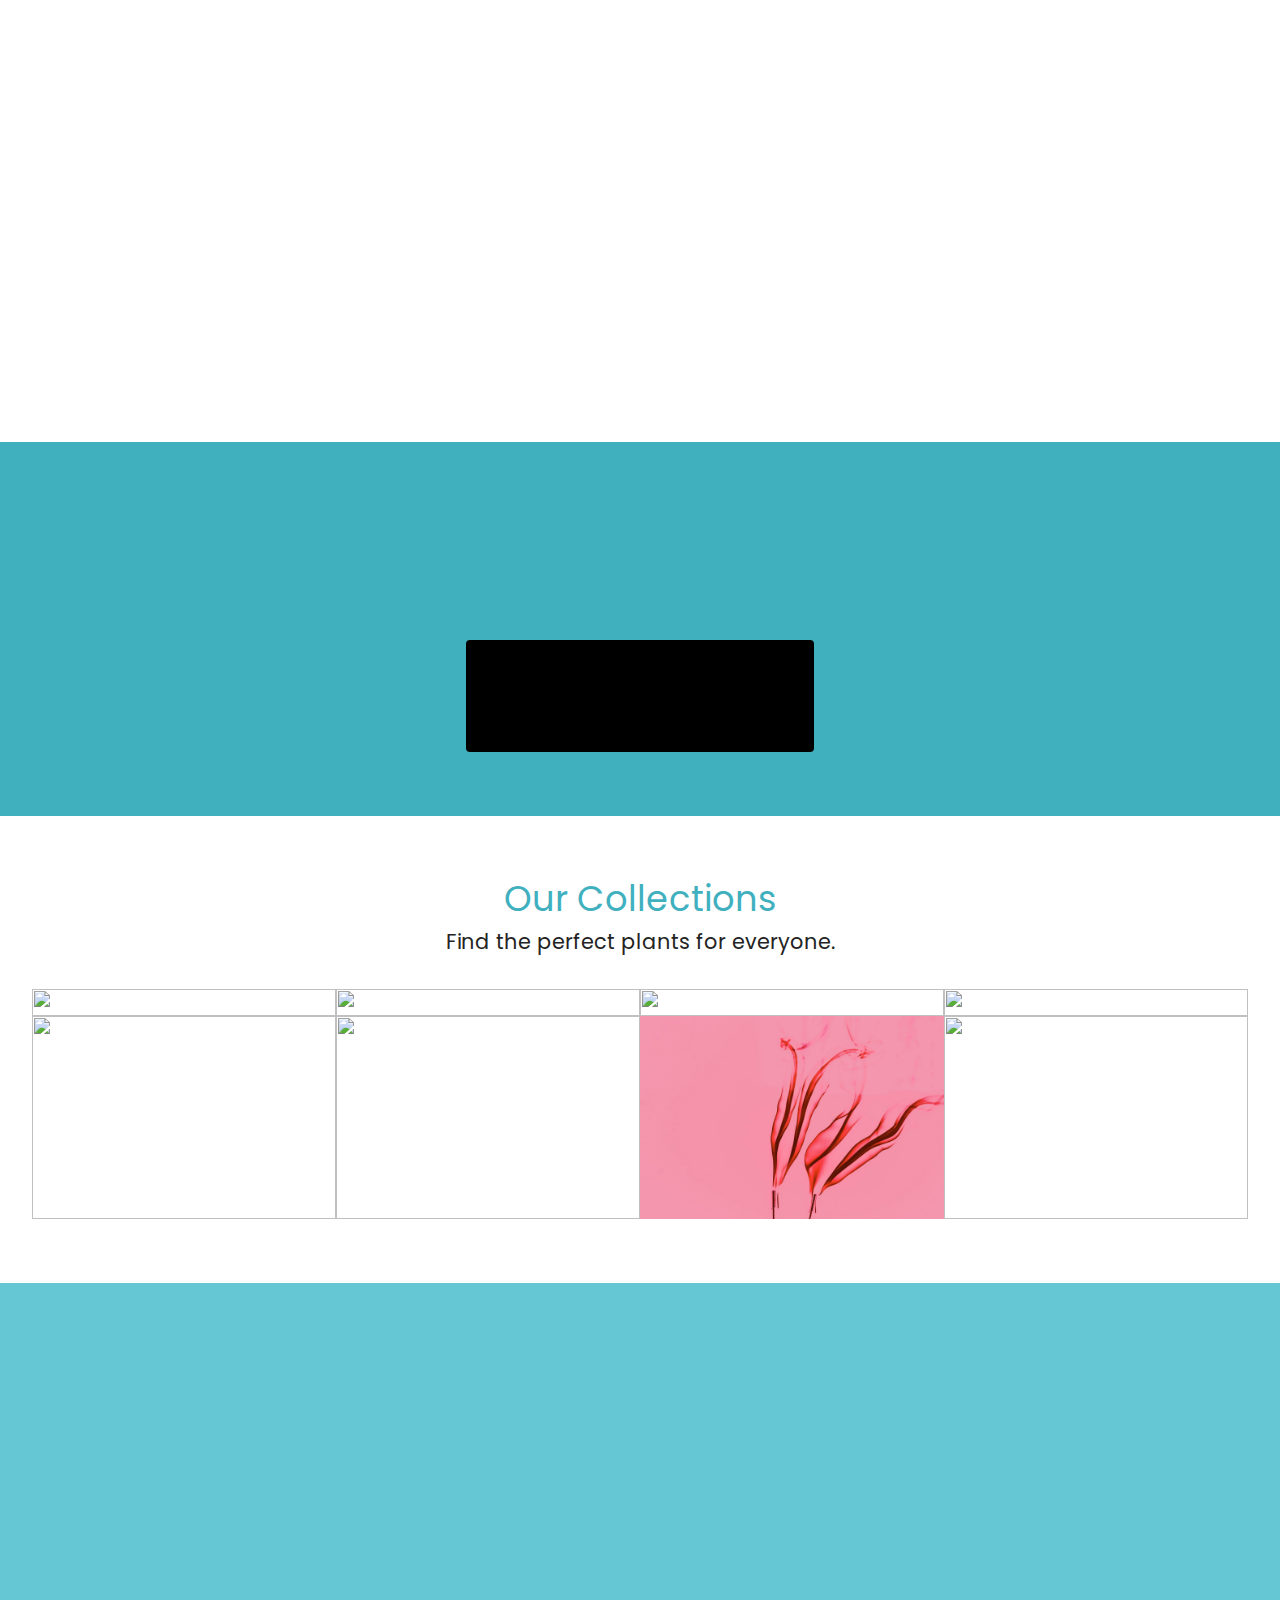
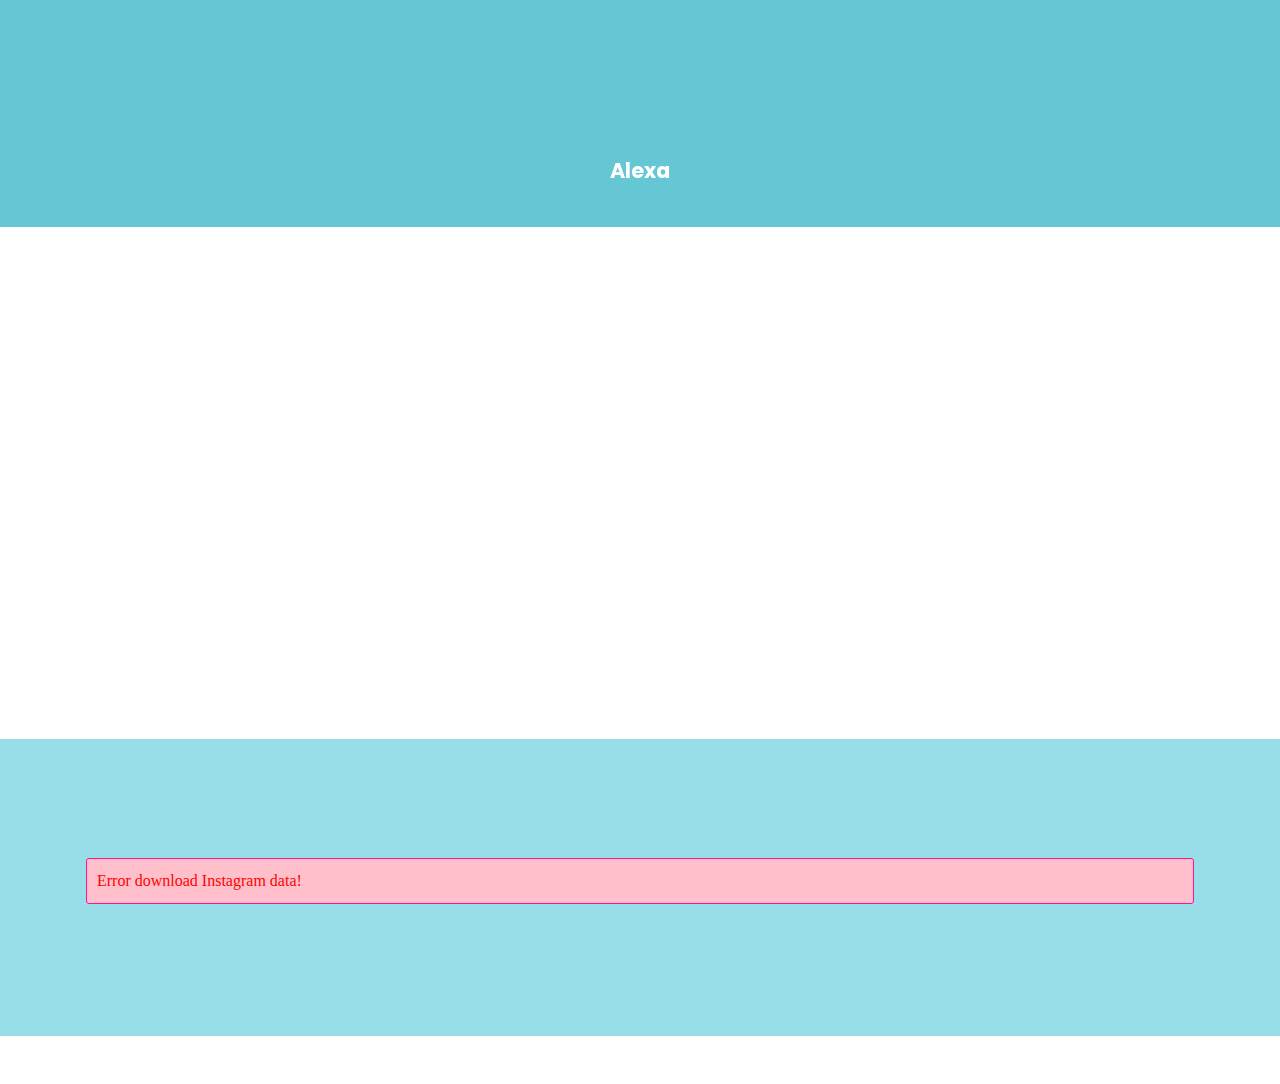
==== commit 58f6fdf9: "Final base with new slider" ====
--- a/index.html
+++ b/index.html
@@ -69,66 +69,63 @@
 
 </section>
 
-<section class="slider1 cid-snGJHAdSX3" id="slider1-18">
-    
-    <div class="carousel slide" id="snLOcRmLWV" data-ride="carousel" data-interval="6000">
-        <ol class="carousel-indicators">
-            <li data-slide-to="0" class="active" data-target="#snLOcRmLWV"></li>
-            <li data-slide-to="1" data-target="#snLOcRmLWV"></li>
-            <li data-slide-to="2" data-target="#snLOcRmLWV"></li>
-        </ol>
-        <div class="carousel-inner">
-            <div class="carousel-item slider-image item active">
-                <div class="item-wrapper">
-                    <img class="d-block w-100" src="assets/images/dummy-hero-image2-1900x1188.jpg" data-slide-to="0">
-                    
-                    <div class="carousel-caption">
-                        <h5 class="mbr-section-subtitle mbr-fonts-style display-5"><strong>Some text like what this slide is about</strong></h5>
-                        
-                    </div>
-                </div>
-            </div><div class="carousel-item slider-image item">
-                <div class="item-wrapper">
-                    <img class="d-block w-100" src="assets/images/dummy-hero-image1-1900x1188.jpg" data-slide-to="1">
-                    
-                    <div class="carousel-caption">
-                        <h5 class="mbr-section-subtitle mbr-fonts-style display-5"><strong>Some text like what this slide is about</strong></h5>
-                        
-                    </div>
-                </div>
-            </div><div class="carousel-item slider-image item">
-                <div class="item-wrapper">
-                    <img class="d-block w-100" src="https://external-content.duckduckgo.com/iu/?u=https%3A%2F%2Fwallpapercave.com%2Fwp%2FFR3SDWW.jpg&f=1&nofb=1" data-slide-to="3">
-                    
-                    <div class="carousel-caption">
-                        <h5 class="mbr-section-subtitle mbr-fonts-style display-5">
-                            <strong>Some text like what this image is for</strong></h5>
-                        
-                    </div>
-                </div>
-            </div>
-            
-            
-        </div>
-        <a class="carousel-control carousel-control-prev" role="button" data-slide="prev" href="#snLOcRmLWV">
-            <span class="mobi-mbri mobi-mbri-arrow-prev" aria-hidden="true"></span>
-            <span class="sr-only">Previous</span>
-        </a>
-        <a class="carousel-control carousel-control-next" role="button" data-slide="next" href="#snLOcRmLWV">
-            <span class="mobi-mbri mobi-mbri-arrow-next" aria-hidden="true"></span>
-            <span class="sr-only">Next</span>
-        </a>
-    </div>
-</section>
-
-<section class="content4 cid-snGXkHlgZa" id="content4-1a">
-    
+<section class="slider2 cid-snNiolOHQt" id="slider2-1i">
+    
+
     
     <div class="container-fluid">
         <div class="row justify-content-center">
-            <div class="title col-md-12 col-lg-12">
-                
-                <h4 class="mbr-section-subtitle align-center mbr-fonts-style mb-4 display-5">Plants Nation is dedicated to promoting sustainable living &amp; green gifting.</h4>
+            <div class="col-12 col-md-10 col-lg-12">
+                <div class="carousel slide" id="snRNphTNol" data-ride="carousel" data-interval="5000">
+                    
+                    <ol class="carousel-indicators">
+                        <li data-slide-to="0" class="active" data-target="#snRNphTNol"></li>
+                        <li data-slide-to="1" data-target="#snRNphTNol"></li>
+                        <li data-slide-to="2" data-target="#snRNphTNol"></li>
+                    </ol>
+                    <div class="carousel-inner">
+                        <div class="carousel-item slider-image item active">
+                            <div class="item-wrapper">
+                                <img class="d-block w-100" src="assets/images/dummy-hero-image3-1900x1188.jpg">
+                                
+                            </div>
+                        </div>
+                        
+                        <div class="carousel-item slider-image item">
+                            <div class="item-wrapper">
+                                <img class="d-block w-100" src="assets/images/dummy-hero-image2-1900x1188.jpg" data-slide-to="3">
+                                
+                            </div>
+                        </div><div class="carousel-item slider-image item">
+                            <div class="item-wrapper">
+                                <img class="d-block w-100" src="assets/images/dummy-hero-image1-1900x1188.jpg" data-slide-to="4">
+                                
+                            </div>
+                        </div>
+                    </div>
+                    <a class="carousel-control carousel-control-prev" role="button" data-slide="prev" href="#snRNphTNol">
+                        <span class="mobi-mbri mobi-mbri-arrow-prev" aria-hidden="true"></span>
+                        <span class="sr-only">Previous</span>
+                    </a>
+                    <a class="carousel-control carousel-control-next" role="button" data-slide="next" href="#snRNphTNol">
+                        <span class="mobi-mbri mobi-mbri-arrow-next" aria-hidden="true"></span>
+                        <span class="sr-only">Next</span>
+                    </a>
+                </div>
+            </div>
+        </div>
+    </div>
+</section>
+
+<section class="content4 cid-snRN3LC6ci" id="content4-1j">
+    
+    
+    <div class="container-fluid">
+        <div class="row justify-content-center">
+            <div class="title col-md-12 col-lg-8">
+                
+                <h4 class="mbr-section-subtitle align-center mbr-fonts-style mb-4 display-5">Plants Nation is dedicated to promoting sustainable living &amp; green gifting.
+</h4>
                 
             </div>
         </div>
@@ -214,8 +211,8 @@
         </div>
         <div class="row mbr-gallery mt-4">
             <div class="col-12 col-md-6 col-lg-3 item gallery-image">
-                <div class="item-wrapper" data-toggle="modal" data-target="#snLOcU6tcT-modal">
-                    <img class="w-100" src="assets/images/features1.jpg" alt="" data-slide-to="0" data-target="#lb-snLOcU6tcT">
+                <div class="item-wrapper" data-toggle="modal" data-target="#snRNpkGfi9-modal">
+                    <img class="w-100" src="assets/images/features1.jpg" alt="" data-slide-to="0" data-target="#lb-snRNpkGfi9">
                     <div class="icon-wrapper">
                         <span class="mobi-mbri mobi-mbri-search mbr-iconfont mbr-iconfont-btn"></span>
                     </div>
@@ -223,8 +220,8 @@
                 
             </div>
             <div class="col-12 col-md-6 col-lg-3 item gallery-image">
-                <div class="item-wrapper" data-toggle="modal" data-target="#snLOcU6tcT-modal">
-                    <img class="w-100" src="assets/images/features2.jpg" alt="" data-slide-to="1" data-target="#lb-snLOcU6tcT">
+                <div class="item-wrapper" data-toggle="modal" data-target="#snRNpkGfi9-modal">
+                    <img class="w-100" src="assets/images/features2.jpg" alt="" data-slide-to="1" data-target="#lb-snRNpkGfi9">
                     <div class="icon-wrapper">
                         <span class="mobi-mbri mobi-mbri-search mbr-iconfont mbr-iconfont-btn"></span>
                     </div>
@@ -232,24 +229,24 @@
                 
             </div>
             <div class="col-12 col-md-6 col-lg-3 item gallery-image">
-                <div class="item-wrapper" data-toggle="modal" data-target="#snLOcU6tcT-modal">
-                    <img class="w-100" src="assets/images/features3.jpg" alt="" data-slide-to="2" data-target="#lb-snLOcU6tcT">
+                <div class="item-wrapper" data-toggle="modal" data-target="#snRNpkGfi9-modal">
+                    <img class="w-100" src="assets/images/features3.jpg" alt="" data-slide-to="2" data-target="#lb-snRNpkGfi9">
                     <div class="icon-wrapper">
                         <span class="mobi-mbri mobi-mbri-search mbr-iconfont mbr-iconfont-btn"></span>
                     </div>
                 </div>
                 
             </div><div class="col-12 col-md-6 col-lg-3 item gallery-image">
-                <div class="item-wrapper" data-toggle="modal" data-target="#snLOcU6tcT-modal">
-                    <img class="w-100" src="assets/images/features4.jpg" alt="" data-slide-to="3" data-target="#lb-snLOcU6tcT">
+                <div class="item-wrapper" data-toggle="modal" data-target="#snRNpkGfi9-modal">
+                    <img class="w-100" src="assets/images/features4.jpg" alt="" data-slide-to="3" data-target="#lb-snRNpkGfi9">
                     <div class="icon-wrapper">
                         <span class="mobi-mbri mobi-mbri-search mbr-iconfont mbr-iconfont-btn"></span>
                     </div>
                 </div>
                 
             </div><div class="col-12 col-md-6 col-lg-3 item gallery-image">
-                <div class="item-wrapper" data-toggle="modal" data-target="#snLOcU6tcT-modal">
-                    <img class="w-100" src="assets/images/features2.jpg" alt="" data-slide-to="4" data-target="#lb-snLOcU6tcT">
+                <div class="item-wrapper" data-toggle="modal" data-target="#snRNpkGfi9-modal">
+                    <img class="w-100" src="assets/images/features2.jpg" alt="" data-slide-to="4" data-target="#lb-snRNpkGfi9">
                     <div class="icon-wrapper">
                         <span class="mobi-mbri mobi-mbri-search mbr-iconfont mbr-iconfont-btn"></span>
                     </div>
@@ -257,37 +254,37 @@
                 
             </div>
             <div class="col-12 col-md-6 col-lg-3 item gallery-image">
-                <div class="item-wrapper" data-toggle="modal" data-target="#snLOcU6tcT-modal">
-                    <img class="w-100" src="assets/images/features4.jpg" alt="" data-slide-to="5" data-target="#lb-snLOcU6tcT">
+                <div class="item-wrapper" data-toggle="modal" data-target="#snRNpkGfi9-modal">
+                    <img class="w-100" src="assets/images/features4.jpg" alt="" data-slide-to="5" data-target="#lb-snRNpkGfi9">
                     <div class="icon-wrapper">
                         <span class="mobi-mbri mobi-mbri-search mbr-iconfont mbr-iconfont-btn"></span>
                     </div>
                 </div>
                 
             </div><div class="col-12 col-md-6 col-lg-3 item gallery-image">
-                <div class="item-wrapper" data-toggle="modal" data-target="#snLOcU6tcT-modal">
-                    <img class="w-100" src="assets/images/6.jpg" alt="" data-slide-to="6" data-target="#lb-snLOcU6tcT">
+                <div class="item-wrapper" data-toggle="modal" data-target="#snRNpkGfi9-modal">
+                    <img class="w-100" src="assets/images/6.jpg" alt="" data-slide-to="6" data-target="#lb-snRNpkGfi9">
                     <div class="icon-wrapper">
                         <span class="mobi-mbri mobi-mbri-search mbr-iconfont mbr-iconfont-btn"></span>
                     </div>
                 </div>
                 
             </div><div class="col-12 col-md-6 col-lg-3 item gallery-image">
-                <div class="item-wrapper" data-toggle="modal" data-target="#snLOcU6tcT-modal">
-                    <img class="w-100" src="assets/images/features1.jpg" alt="" data-slide-to="7" data-target="#lb-snLOcU6tcT">
-                    <div class="icon-wrapper">
-                        <span class="mobi-mbri mobi-mbri-search mbr-iconfont mbr-iconfont-btn"></span>
-                    </div>
-                </div>
-                
-            </div>
-        </div>
-
-        <div class="modal mbr-slider" tabindex="-1" role="dialog" aria-hidden="true" id="snLOcU6tcT-modal">
+                <div class="item-wrapper" data-toggle="modal" data-target="#snRNpkGfi9-modal">
+                    <img class="w-100" src="assets/images/features1.jpg" alt="" data-slide-to="7" data-target="#lb-snRNpkGfi9">
+                    <div class="icon-wrapper">
+                        <span class="mobi-mbri mobi-mbri-search mbr-iconfont mbr-iconfont-btn"></span>
+                    </div>
+                </div>
+                
+            </div>
+        </div>
+
+        <div class="modal mbr-slider" tabindex="-1" role="dialog" aria-hidden="true" id="snRNpkGfi9-modal">
             <div class="modal-dialog" role="document">
                 <div class="modal-content">
                     <div class="modal-body">
-                        <div class="carousel slide" id="lb-snLOcU6tcT" data-ride="carousel" data-interval="5000">
+                        <div class="carousel slide" id="lb-snRNpkGfi9" data-ride="carousel" data-interval="5000">
                             <div class="carousel-inner">
                                 <div class="carousel-item active">
                                     <img class="d-block w-100" src="assets/images/features1.jpg" alt="">
@@ -311,18 +308,18 @@
                                 </div>
                             </div>
                             <ol class="carousel-indicators">
-                                <li data-slide-to="0" class="active" data-target="#lb-snLOcU6tcT"></li>
-                                <li data-slide-to="1" data-target="#lb-snLOcU6tcT"></li>
-                                <li data-slide-to="2" data-target="#lb-snLOcU6tcT"></li><li data-slide-to="3" data-target="#lb-snLOcU6tcT"></li><li data-slide-to="4" data-target="#lb-snLOcU6tcT"></li>
-                                <li data-slide-to="5" data-target="#lb-snLOcU6tcT"></li><li data-slide-to="6" data-target="#lb-snLOcU6tcT"></li><li data-slide-to="7" data-target="#lb-snLOcU6tcT"></li>
+                                <li data-slide-to="0" class="active" data-target="#lb-snRNpkGfi9"></li>
+                                <li data-slide-to="1" data-target="#lb-snRNpkGfi9"></li>
+                                <li data-slide-to="2" data-target="#lb-snRNpkGfi9"></li><li data-slide-to="3" data-target="#lb-snRNpkGfi9"></li><li data-slide-to="4" data-target="#lb-snRNpkGfi9"></li>
+                                <li data-slide-to="5" data-target="#lb-snRNpkGfi9"></li><li data-slide-to="6" data-target="#lb-snRNpkGfi9"></li><li data-slide-to="7" data-target="#lb-snRNpkGfi9"></li>
                             </ol>
                             <a role="button" href="" class="close" data-dismiss="modal" aria-label="Close">
                             </a>
-                            <a class="carousel-control-prev carousel-control" role="button" data-slide="prev" href="#lb-snLOcU6tcT">
+                            <a class="carousel-control-prev carousel-control" role="button" data-slide="prev" href="#lb-snRNpkGfi9">
                                 <span class="mobi-mbri mobi-mbri-arrow-prev" aria-hidden="true"></span>
                                 <span class="sr-only">Previous</span>
                             </a>
-                            <a class="carousel-control-next carousel-control" role="button" data-slide="next" href="#lb-snLOcU6tcT">
+                            <a class="carousel-control-next carousel-control" role="button" data-slide="next" href="#lb-snRNpkGfi9">
                                 <span class="mobi-mbri mobi-mbri-arrow-next" aria-hidden="true"></span>
                                 <span class="sr-only">Next</span>
                             </a>
@@ -421,7 +418,7 @@
         </div>
         <div class="row justify-content-center mt-4">
             <div class="col-lg-8 mx-auto mbr-form" data-form-type="formoid">
-                <form action="https://mobirise.eu/" method="POST" class="mbr-form form-with-styler mx-auto" data-form-title="Form Name"><input type="hidden" name="email" data-form-email="true" value="tq3C243A/1KeI9zA///xbWSJdcBbB/MwcBwwZYNN+52VN87UIClxhMWiwT0CfYm0G2YKs/WB+Z5ao8Hch8hAPzh/TBVqcBVow/KOikr12sAqGydtW9t1VRmhVzf6kcOL">
+                <form action="https://mobirise.eu/" method="POST" class="mbr-form form-with-styler mx-auto" data-form-title="Form Name"><input type="hidden" name="email" data-form-email="true" value="NukRoa/5ZZmDxWUqH/XNFtf7wGJuLqlwCkRsmO747ArTlG1qBkEgN5DY/G5Cco51zAbtRMFOnLTVJtpMDR9kkgnn2sN38naHnzz1r2IZLxXtXg/rulx9dj/3ljOV0pmn">
                     <div class="">
                         <div hidden="hidden" data-form-alert="" class="alert alert-success col-12">Thanks for subscribing to us!</div>
                         <div hidden="hidden" data-form-alert-danger="" class="alert alert-danger col-12">Oops...! some problem!</div>
@@ -476,7 +473,7 @@
     </div>
 </section>
 
-<section class="mbr-instagram-feed" id="instagram-feed-block-1d" data-per-row-grid="3" data-rows="3" data-per-row-slider="" data-spacing="4" data-full-width="" data-account="plantsnation_" data-rv-view="33" style="background-color: rgb(152, 222, 232); padding-top: 40px; padding-bottom: 40px;">
+<section class="mbr-instagram-feed" id="instagram-feed-block-1d" data-per-row-grid="3" data-rows="3" data-per-row-slider="" data-spacing="4" data-full-width="" data-account="plantsnation_" data-rv-view="30" style="background-color: rgb(152, 222, 232); padding-top: 40px; padding-bottom: 40px;">
     
     <div class="container container_toggle">
         <div class="row">
@@ -489,7 +486,7 @@
             </div>
         </div>
     </div>
-</section><section style="background-color: #fff; font-family: -apple-system, BlinkMacSystemFont, 'Segoe UI', 'Roboto', 'Helvetica Neue', Arial, sans-serif; color:#aaa; font-size:12px; padding: 0; align-items: center; display: flex;"><a href="https://mobirise.site/y" style="flex: 1 1; height: 3rem; padding-left: 1rem; pointer-events: none; cursor: default;"></a>Plants Nation, Made with love <3</p></section><script src="assets/web/assets/jquery/jquery.min.js"></script>  <script src="assets/popper/popper.min.js"></script>  <script src="assets/tether/tether.min.js"></script>  <script src="assets/bootstrap/js/bootstrap.min.js"></script>  <script src="assets/smoothscroll/smooth-scroll.js"></script>  <script src="assets/viewportchecker/jquery.viewportchecker.js"></script>  <script src="assets/dropdown/js/nav-dropdown.js"></script>  <script src="assets/dropdown/js/navbar-dropdown.js"></script>  <script src="assets/touchswipe/jquery.touch-swipe.min.js"></script>  <script src="assets/bootstrapcarouselswipe/bootstrap-carousel-swipe.js"></script>  <script src="assets/mbr-testimonials-slider/mbr-testimonials-slider.js"></script>  <script src="assets/formstyler/jquery.formstyler.js"></script>  <script src="assets/formstyler/jquery.formstyler.min.js"></script>  <script src="assets/datepicker/jquery.datetimepicker.full.js"></script>  <script src="assets/instagram-feed/index.js"></script>  <script src="assets/slick/slick.min.js"></script>  <script src="assets/theme/js/script.js"></script>  <script src="assets/formoid/formoid.min.js"></script>  
+</section><section style="background-color: #fff; font-family: -apple-system, BlinkMacSystemFont, 'Segoe UI', 'Roboto', 'Helvetica Neue', Arial, sans-serif; color:#aaa; font-size:12px; padding: 0; align-items: center; display: flex;"><a href="https://mobirise.site/h" style="flex: 1 1; height: 3rem; padding-left: 1rem pointer-events: none; cursor: default;"></a><p style="flex: 0 0 auto; margin:0; padding-right:1rem;">Plants Nation, Made with love<3 </p></section><script src="assets/web/assets/jquery/jquery.min.js"></script>  <script src="assets/popper/popper.min.js"></script>  <script src="assets/tether/tether.min.js"></script>  <script src="assets/bootstrap/js/bootstrap.min.js"></script>  <script src="assets/smoothscroll/smooth-scroll.js"></script>  <script src="assets/viewportchecker/jquery.viewportchecker.js"></script>  <script src="assets/dropdown/js/nav-dropdown.js"></script>  <script src="assets/dropdown/js/navbar-dropdown.js"></script>  <script src="assets/touchswipe/jquery.touch-swipe.min.js"></script>  <script src="assets/bootstrapcarouselswipe/bootstrap-carousel-swipe.js"></script>  <script src="assets/mbr-testimonials-slider/mbr-testimonials-slider.js"></script>  <script src="assets/formstyler/jquery.formstyler.js"></script>  <script src="assets/formstyler/jquery.formstyler.min.js"></script>  <script src="assets/datepicker/jquery.datetimepicker.full.js"></script>  <script src="assets/instagram-feed/index.js"></script>  <script src="assets/slick/slick.min.js"></script>  <script src="assets/theme/js/script.js"></script>  <script src="assets/formoid/formoid.min.js"></script>  
   
   
  <div id="scrollToTop" class="scrollToTop mbr-arrow-up"><a style="text-align: center;"><i class="mbr-arrow-up-icon mbr-arrow-up-icon-cm cm-icon cm-icon-smallarrow-up"></i></a></div>
--- a/assets/mobirise/css/mbr-additional.css
+++ b/assets/mobirise/css/mbr-additional.css
@@ -87,19 +87,19 @@
 /* Buttons */
 .btn {
   padding: 0.6rem 1.2rem;
-  border-radius: 150px;
+  border-radius: 50px;
 }
 .btn-sm {
   padding: 0.6rem 1.2rem;
-  border-radius: 150px;
+  border-radius: 50px;
 }
 .btn-md {
   padding: 0.6rem 1.2rem;
-  border-radius: 150px;
+  border-radius: 50px;
 }
 .btn-lg {
   padding: 1rem 2.6rem;
-  border-radius: 150px;
+  border-radius: 50px;
 }
 .bg-primary {
   background-color: #40b0bf !important;
@@ -710,55 +710,73 @@
 a {
   transition: color 0.6s;
 }
-.cid-snGJHAdSX3 {
-  padding-top: 0rem;
-  padding-bottom: 0rem;
-  background-color: #fafafa;
-}
-.cid-snGJHAdSX3 .carousel {
-  height: 800px;
-}
-.cid-snGJHAdSX3 .carousel img {
+.cid-snNiolOHQt {
+  padding-top: 6rem;
+  padding-bottom: 6rem;
+  background-color: #ffffff;
+}
+.cid-snNiolOHQt .mbr-overlay {
+  z-index: 1;
+}
+@media (min-width: 992px) {
+  .cid-snNiolOHQt .carousel {
+    min-height: 700px;
+  }
+  .cid-snNiolOHQt .carousel img {
+    max-height: 700px;
+    object-fit: contain;
+  }
+}
+@media (max-width: 991px) and (min-width: 768px) {
+  .cid-snNiolOHQt .carousel {
+    min-height: 455px;
+  }
+  .cid-snNiolOHQt .carousel img {
+    max-height: 455px;
+    object-fit: contain;
+  }
+}
+@media (max-width: 767px) {
+  .cid-snNiolOHQt .carousel {
+    min-height: 385px;
+  }
+  .cid-snNiolOHQt .carousel img {
+    max-height: 385px;
+    object-fit: contain;
+  }
+  .cid-snNiolOHQt .container .carousel-control {
+    margin-bottom: 0;
+  }
+  .cid-snNiolOHQt .content-slider-wrap {
+    width: 100% !important;
+  }
+}
+.cid-snNiolOHQt .carousel,
+.cid-snNiolOHQt .carousel-inner {
+  display: flex;
+  align-items: center;
+}
+.cid-snNiolOHQt .item-wrapper {
   width: 100%;
-  height: 100%;
-  object-fit: cover;
-}
-.cid-snGJHAdSX3 .carousel-item,
-.cid-snGJHAdSX3 .carousel-inner {
-  height: 100%;
-}
-.cid-snGJHAdSX3 .mbr-overlay {
-  z-index: 1;
-}
-.cid-snGJHAdSX3 .carousel-caption {
+}
+.cid-snNiolOHQt .carousel-caption {
   bottom: 40px;
 }
-.cid-snGJHAdSX3 .mobi-mbri-arrow-next {
-  margin-left: 5px;
-}
-.cid-snGJHAdSX3 .mobi-mbri-arrow-prev {
-  margin-right: 5px;
-}
-.cid-snGJHAdSX3 .carousel-control:hover {
+.cid-snNiolOHQt .carousel-control:hover {
   background: #1b1b1b;
   color: #fff;
   opacity: 1;
 }
-.cid-snGJHAdSX3 .item-wrapper {
-  width: 100%;
-}
-@media (max-width: 767px) {
-  .cid-snGJHAdSX3 .container .carousel-control {
-    margin-bottom: 0;
-  }
-  .cid-snGJHAdSX3 .content-slider-wrap {
-    width: 100% !important;
-  }
-}
-.cid-snGJHAdSX3 .container .carousel-indicators {
+.cid-snNiolOHQt .mobi-mbri-arrow-next {
+  margin-left: 5px;
+}
+.cid-snNiolOHQt .mobi-mbri-arrow-prev {
+  margin-right: 5px;
+}
+.cid-snNiolOHQt .container .carousel-indicators {
   margin-bottom: 3px;
 }
-.cid-snGJHAdSX3 .carousel-control {
+.cid-snNiolOHQt .carousel-control {
   top: 50%;
   width: 60px;
   height: 60px;
@@ -769,26 +787,26 @@
   border-radius: 50%;
   transition: all 0.3s;
 }
-.cid-snGJHAdSX3 .carousel-control.carousel-control-prev {
+.cid-snNiolOHQt .carousel-control.carousel-control-prev {
   left: 0;
   margin-left: 2.5rem;
 }
-.cid-snGJHAdSX3 .carousel-control.carousel-control-next {
+.cid-snNiolOHQt .carousel-control.carousel-control-next {
   right: 0;
   margin-right: 2.5rem;
 }
 @media (max-width: 767px) {
-  .cid-snGJHAdSX3 .carousel-control {
+  .cid-snNiolOHQt .carousel-control {
     top: auto;
     bottom: 1rem;
   }
 }
-.cid-snGJHAdSX3 .carousel-indicators {
+.cid-snNiolOHQt .carousel-indicators {
   position: absolute;
   bottom: 0;
   margin-bottom: 1.5rem !important;
 }
-.cid-snGJHAdSX3 .carousel-indicators li {
+.cid-snNiolOHQt .carousel-indicators li {
   max-width: 15px;
   height: 15px;
   width: 15px;
@@ -800,15 +818,15 @@
   opacity: 0.5;
   transition: all 0.3s;
 }
-.cid-snGJHAdSX3 .carousel-indicators li.active,
-.cid-snGJHAdSX3 .carousel-indicators li:hover {
+.cid-snNiolOHQt .carousel-indicators li.active,
+.cid-snNiolOHQt .carousel-indicators li:hover {
   opacity: 0.9;
 }
-.cid-snGJHAdSX3 .carousel-indicators li::after,
-.cid-snGJHAdSX3 .carousel-indicators li::before {
+.cid-snNiolOHQt .carousel-indicators li::after,
+.cid-snNiolOHQt .carousel-indicators li::before {
   content: none;
 }
-.cid-snGJHAdSX3 .carousel-indicators.ie-fix {
+.cid-snNiolOHQt .carousel-indicators.ie-fix {
   left: 50%;
   display: block;
   width: 60%;
@@ -816,26 +834,20 @@
   text-align: center;
 }
 @media (max-width: 768px) {
-  .cid-snGJHAdSX3 .carousel-indicators {
+  .cid-snNiolOHQt .carousel-indicators {
     display: none !important;
   }
 }
-.cid-snGJHAdSX3 P {
-  color: #ffffff;
-}
-.cid-snGJHAdSX3 H5 {
-  color: #ffffff;
-}
-.cid-snGXkHlgZa {
+.cid-snRN3LC6ci {
   padding-top: 2rem;
   padding-bottom: 0rem;
   background-color: #2299aa;
 }
-.cid-snGXkHlgZa .mbr-section-title {
+.cid-snRN3LC6ci .mbr-section-title {
   color: #65c6d4;
   text-align: center;
 }
-.cid-snGXkHlgZa .mbr-section-subtitle {
+.cid-snRN3LC6ci .mbr-section-subtitle {
   color: #ffffff;
 }
 .cid-sn1sadLL0K {
--- a/assets/mobirise/css/mbr-additional.css
+++ b/assets/mobirise/css/mbr-additional.css
@@ -87,19 +87,19 @@
 /* Buttons */
 .btn {
   padding: 0.6rem 1.2rem;
-  border-radius: 150px;
+  border-radius: 50px;
 }
 .btn-sm {
   padding: 0.6rem 1.2rem;
-  border-radius: 150px;
+  border-radius: 50px;
 }
 .btn-md {
   padding: 0.6rem 1.2rem;
-  border-radius: 150px;
+  border-radius: 50px;
 }
 .btn-lg {
   padding: 1rem 2.6rem;
-  border-radius: 150px;
+  border-radius: 50px;
 }
 .bg-primary {
   background-color: #40b0bf !important;
@@ -710,55 +710,73 @@
 a {
   transition: color 0.6s;
 }
-.cid-snGJHAdSX3 {
-  padding-top: 0rem;
-  padding-bottom: 0rem;
-  background-color: #fafafa;
-}
-.cid-snGJHAdSX3 .carousel {
-  height: 800px;
-}
-.cid-snGJHAdSX3 .carousel img {
+.cid-snNiolOHQt {
+  padding-top: 6rem;
+  padding-bottom: 6rem;
+  background-color: #ffffff;
+}
+.cid-snNiolOHQt .mbr-overlay {
+  z-index: 1;
+}
+@media (min-width: 992px) {
+  .cid-snNiolOHQt .carousel {
+    min-height: 700px;
+  }
+  .cid-snNiolOHQt .carousel img {
+    max-height: 700px;
+    object-fit: contain;
+  }
+}
+@media (max-width: 991px) and (min-width: 768px) {
+  .cid-snNiolOHQt .carousel {
+    min-height: 455px;
+  }
+  .cid-snNiolOHQt .carousel img {
+    max-height: 455px;
+    object-fit: contain;
+  }
+}
+@media (max-width: 767px) {
+  .cid-snNiolOHQt .carousel {
+    min-height: 385px;
+  }
+  .cid-snNiolOHQt .carousel img {
+    max-height: 385px;
+    object-fit: contain;
+  }
+  .cid-snNiolOHQt .container .carousel-control {
+    margin-bottom: 0;
+  }
+  .cid-snNiolOHQt .content-slider-wrap {
+    width: 100% !important;
+  }
+}
+.cid-snNiolOHQt .carousel,
+.cid-snNiolOHQt .carousel-inner {
+  display: flex;
+  align-items: center;
+}
+.cid-snNiolOHQt .item-wrapper {
   width: 100%;
-  height: 100%;
-  object-fit: cover;
-}
-.cid-snGJHAdSX3 .carousel-item,
-.cid-snGJHAdSX3 .carousel-inner {
-  height: 100%;
-}
-.cid-snGJHAdSX3 .mbr-overlay {
-  z-index: 1;
-}
-.cid-snGJHAdSX3 .carousel-caption {
+}
+.cid-snNiolOHQt .carousel-caption {
   bottom: 40px;
 }
-.cid-snGJHAdSX3 .mobi-mbri-arrow-next {
-  margin-left: 5px;
-}
-.cid-snGJHAdSX3 .mobi-mbri-arrow-prev {
-  margin-right: 5px;
-}
-.cid-snGJHAdSX3 .carousel-control:hover {
+.cid-snNiolOHQt .carousel-control:hover {
   background: #1b1b1b;
   color: #fff;
   opacity: 1;
 }
-.cid-snGJHAdSX3 .item-wrapper {
-  width: 100%;
-}
-@media (max-width: 767px) {
-  .cid-snGJHAdSX3 .container .carousel-control {
-    margin-bottom: 0;
-  }
-  .cid-snGJHAdSX3 .content-slider-wrap {
-    width: 100% !important;
-  }
-}
-.cid-snGJHAdSX3 .container .carousel-indicators {
+.cid-snNiolOHQt .mobi-mbri-arrow-next {
+  margin-left: 5px;
+}
+.cid-snNiolOHQt .mobi-mbri-arrow-prev {
+  margin-right: 5px;
+}
+.cid-snNiolOHQt .container .carousel-indicators {
   margin-bottom: 3px;
 }
-.cid-snGJHAdSX3 .carousel-control {
+.cid-snNiolOHQt .carousel-control {
   top: 50%;
   width: 60px;
   height: 60px;
@@ -769,26 +787,26 @@
   border-radius: 50%;
   transition: all 0.3s;
 }
-.cid-snGJHAdSX3 .carousel-control.carousel-control-prev {
+.cid-snNiolOHQt .carousel-control.carousel-control-prev {
   left: 0;
   margin-left: 2.5rem;
 }
-.cid-snGJHAdSX3 .carousel-control.carousel-control-next {
+.cid-snNiolOHQt .carousel-control.carousel-control-next {
   right: 0;
   margin-right: 2.5rem;
 }
 @media (max-width: 767px) {
-  .cid-snGJHAdSX3 .carousel-control {
+  .cid-snNiolOHQt .carousel-control {
     top: auto;
     bottom: 1rem;
   }
 }
-.cid-snGJHAdSX3 .carousel-indicators {
+.cid-snNiolOHQt .carousel-indicators {
   position: absolute;
   bottom: 0;
   margin-bottom: 1.5rem !important;
 }
-.cid-snGJHAdSX3 .carousel-indicators li {
+.cid-snNiolOHQt .carousel-indicators li {
   max-width: 15px;
   height: 15px;
   width: 15px;
@@ -800,15 +818,15 @@
   opacity: 0.5;
   transition: all 0.3s;
 }
-.cid-snGJHAdSX3 .carousel-indicators li.active,
-.cid-snGJHAdSX3 .carousel-indicators li:hover {
+.cid-snNiolOHQt .carousel-indicators li.active,
+.cid-snNiolOHQt .carousel-indicators li:hover {
   opacity: 0.9;
 }
-.cid-snGJHAdSX3 .carousel-indicators li::after,
-.cid-snGJHAdSX3 .carousel-indicators li::before {
+.cid-snNiolOHQt .carousel-indicators li::after,
+.cid-snNiolOHQt .carousel-indicators li::before {
   content: none;
 }
-.cid-snGJHAdSX3 .carousel-indicators.ie-fix {
+.cid-snNiolOHQt .carousel-indicators.ie-fix {
   left: 50%;
   display: block;
   width: 60%;
@@ -816,26 +834,20 @@
   text-align: center;
 }
 @media (max-width: 768px) {
-  .cid-snGJHAdSX3 .carousel-indicators {
+  .cid-snNiolOHQt .carousel-indicators {
     display: none !important;
   }
 }
-.cid-snGJHAdSX3 P {
-  color: #ffffff;
-}
-.cid-snGJHAdSX3 H5 {
-  color: #ffffff;
-}
-.cid-snGXkHlgZa {
+.cid-snRN3LC6ci {
   padding-top: 2rem;
   padding-bottom: 0rem;
   background-color: #2299aa;
 }
-.cid-snGXkHlgZa .mbr-section-title {
+.cid-snRN3LC6ci .mbr-section-title {
   color: #65c6d4;
   text-align: center;
 }
-.cid-snGXkHlgZa .mbr-section-subtitle {
+.cid-snRN3LC6ci .mbr-section-subtitle {
   color: #ffffff;
 }
 .cid-sn1sadLL0K {
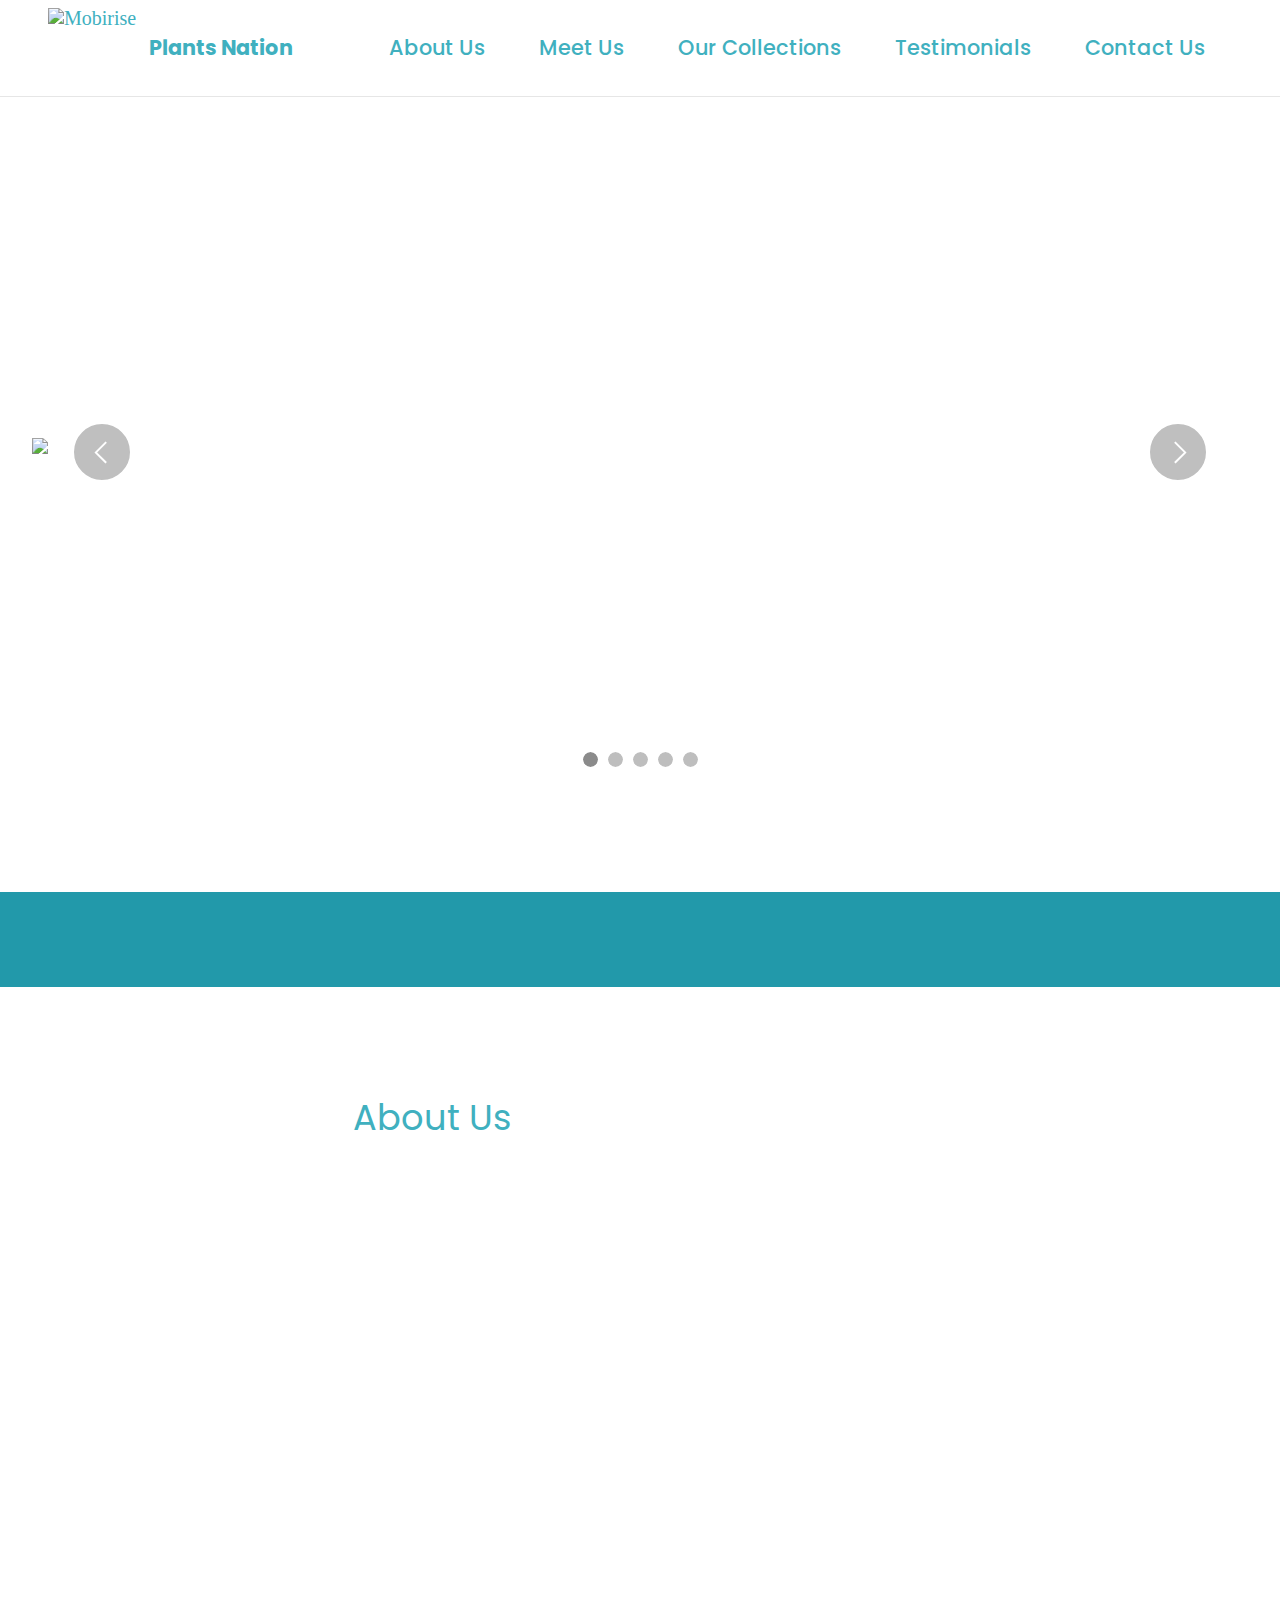
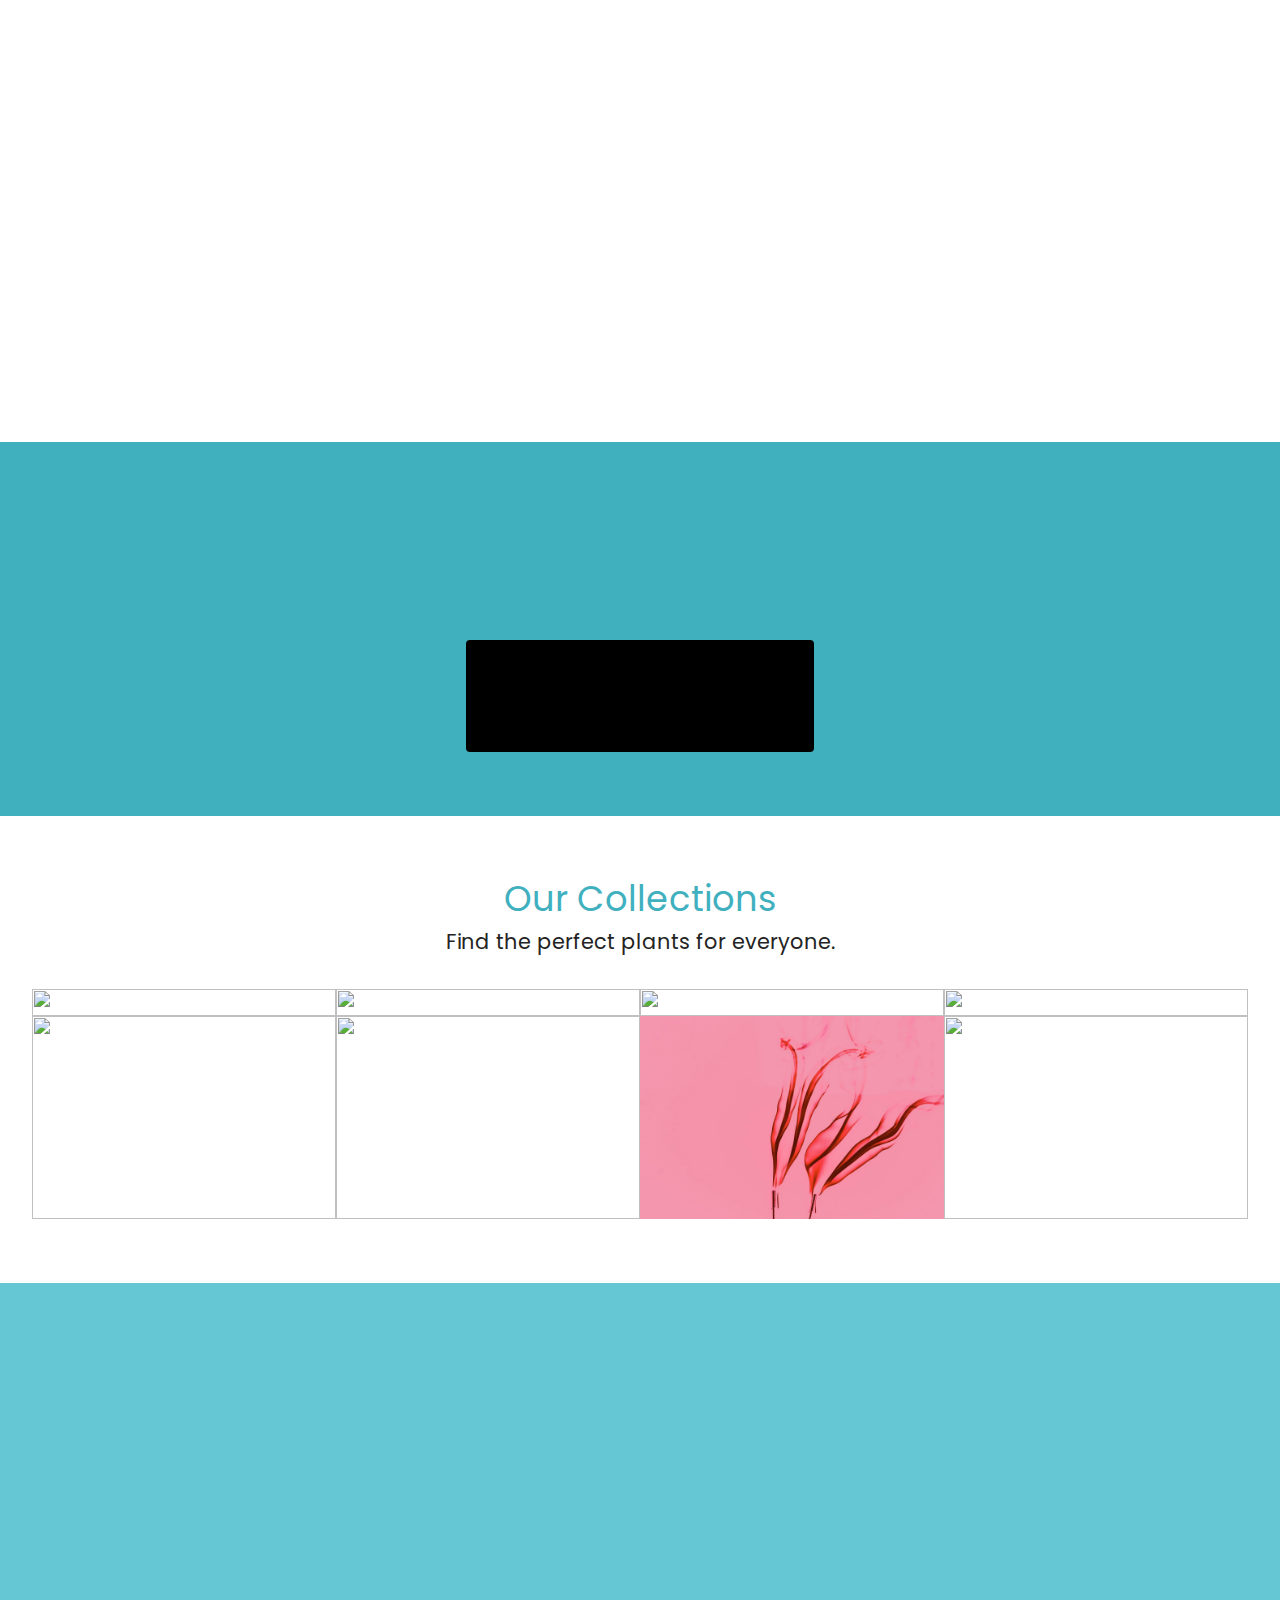
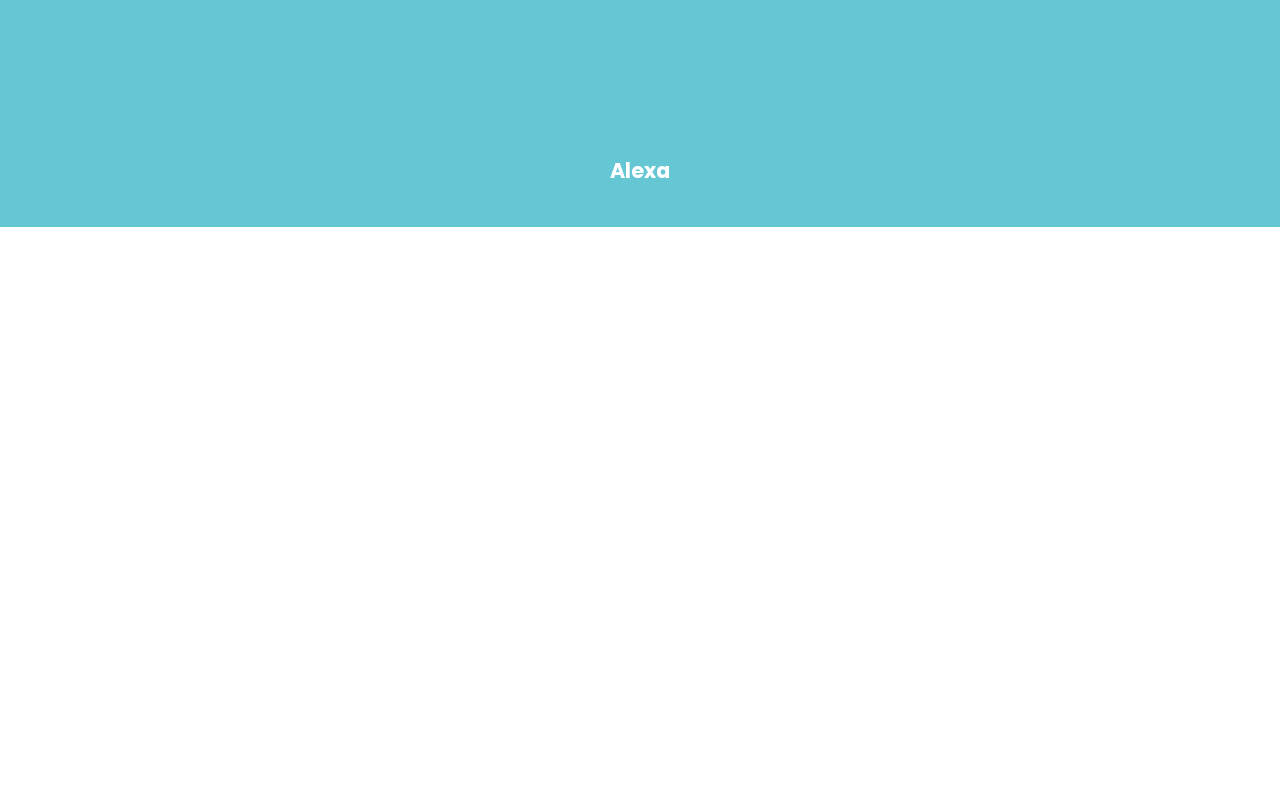
==== commit 1b38f56d: "Updated slider images with actual images from client" ====
--- a/index.html
+++ b/index.html
@@ -15,7 +15,6 @@
   
   
   <title>Plants Nation</title>
-  <link rel="stylesheet" href="assets/web/assets/mobirise-icons/mobirise-icons.css">
   <link rel="stylesheet" href="assets/web/assets/mobirise-icons2/mobirise2.css">
   <link rel="stylesheet" href="assets/tether/tether.min.css">
   <link rel="stylesheet" href="assets/bootstrap/css/bootstrap.min.css">
@@ -27,8 +26,6 @@
   <link rel="stylesheet" href="assets/formstyler/jquery.formstyler.theme.css">
   <link rel="stylesheet" href="assets/datepicker/jquery.datetimepicker.min.css">
   <link rel="stylesheet" href="assets/socicon/css/styles.css">
-  <link rel="stylesheet" href="assets/instagram-feed/style.css">
-  <link rel="stylesheet" href="assets/slick/slick.css">
   <link rel="stylesheet" href="assets/theme/css/style.css">
   <link rel="preload" as="style" href="assets/mobirise/css/mbr-additional.css"><link rel="stylesheet" href="assets/mobirise/css/mbr-additional.css" type="text/css">
   
@@ -76,38 +73,54 @@
     <div class="container-fluid">
         <div class="row justify-content-center">
             <div class="col-12 col-md-10 col-lg-12">
-                <div class="carousel slide" id="snRNphTNol" data-ride="carousel" data-interval="5000">
+                <div class="carousel slide" id="snSODVTGf6" data-ride="carousel" data-interval="5000">
                     
                     <ol class="carousel-indicators">
-                        <li data-slide-to="0" class="active" data-target="#snRNphTNol"></li>
-                        <li data-slide-to="1" data-target="#snRNphTNol"></li>
-                        <li data-slide-to="2" data-target="#snRNphTNol"></li>
+                        <li data-slide-to="0" class="active" data-target="#snSODVTGf6"></li>
+                        <li data-slide-to="1" data-target="#snSODVTGf6"></li>
+                        <li data-slide-to="2" data-target="#snSODVTGf6"></li>
+                        <li data-slide-to="3" data-target="#snSODVTGf6"></li>
+                        <li data-slide-to="4" data-target="#snSODVTGf6"></li>
                     </ol>
                     <div class="carousel-inner">
                         <div class="carousel-item slider-image item active">
                             <div class="item-wrapper">
-                                <img class="d-block w-100" src="assets/images/dummy-hero-image3-1900x1188.jpg">
+                                <img class="d-block w-100" src="assets/hero-images/hero_image_5.jpg">
                                 
                             </div>
                         </div>
                         
                         <div class="carousel-item slider-image item">
                             <div class="item-wrapper">
-                                <img class="d-block w-100" src="assets/images/dummy-hero-image2-1900x1188.jpg" data-slide-to="3">
+                                <img class="d-block w-100" src="assets/hero-images/hero_image_8.jpg" data-slide-to="1">
                                 
                             </div>
                         </div><div class="carousel-item slider-image item">
                             <div class="item-wrapper">
-                                <img class="d-block w-100" src="assets/images/dummy-hero-image1-1900x1188.jpg" data-slide-to="4">
+                                <img class="d-block w-100" src="assets/hero-images/hero_image_4.jpg" data-slide-to="2">
                                 
                             </div>
                         </div>
-                    </div>
-                    <a class="carousel-control carousel-control-prev" role="button" data-slide="prev" href="#snRNphTNol">
+
+                        <div class="carousel-item slider-image item">
+                            <div class="item-wrapper">
+                                <img class="d-block w-100" src="assets/hero-images/hero_image_1.jpg" data-slide-to="3">
+                                
+                            </div>
+                        </div>
+
+                        <div class="carousel-item slider-image item">
+                            <div class="item-wrapper">
+                                <img class="d-block w-100" src="assets/hero-images/hero_image_3.jpg" data-slide-to="4">
+                                
+                            </div>
+                        </div>
+                    </div>
+                    <a class="carousel-control carousel-control-prev" role="button" data-slide="prev" href="#snSODVTGf6">
                         <span class="mobi-mbri mobi-mbri-arrow-prev" aria-hidden="true"></span>
                         <span class="sr-only">Previous</span>
                     </a>
-                    <a class="carousel-control carousel-control-next" role="button" data-slide="next" href="#snRNphTNol">
+                    <a class="carousel-control carousel-control-next" role="button" data-slide="next" href="#snSODVTGf6">
                         <span class="mobi-mbri mobi-mbri-arrow-next" aria-hidden="true"></span>
                         <span class="sr-only">Next</span>
                     </a>
@@ -211,8 +224,8 @@
         </div>
         <div class="row mbr-gallery mt-4">
             <div class="col-12 col-md-6 col-lg-3 item gallery-image">
-                <div class="item-wrapper" data-toggle="modal" data-target="#snRNpkGfi9-modal">
-                    <img class="w-100" src="assets/images/features1.jpg" alt="" data-slide-to="0" data-target="#lb-snRNpkGfi9">
+                <div class="item-wrapper" data-toggle="modal" data-target="#snSODYjUxY-modal">
+                    <img class="w-100" src="assets/images/features1.jpg" alt="" data-slide-to="0" data-target="#lb-snSODYjUxY">
                     <div class="icon-wrapper">
                         <span class="mobi-mbri mobi-mbri-search mbr-iconfont mbr-iconfont-btn"></span>
                     </div>
@@ -220,8 +233,8 @@
                 
             </div>
             <div class="col-12 col-md-6 col-lg-3 item gallery-image">
-                <div class="item-wrapper" data-toggle="modal" data-target="#snRNpkGfi9-modal">
-                    <img class="w-100" src="assets/images/features2.jpg" alt="" data-slide-to="1" data-target="#lb-snRNpkGfi9">
+                <div class="item-wrapper" data-toggle="modal" data-target="#snSODYjUxY-modal">
+                    <img class="w-100" src="assets/images/features2.jpg" alt="" data-slide-to="1" data-target="#lb-snSODYjUxY">
                     <div class="icon-wrapper">
                         <span class="mobi-mbri mobi-mbri-search mbr-iconfont mbr-iconfont-btn"></span>
                     </div>
@@ -229,24 +242,24 @@
                 
             </div>
             <div class="col-12 col-md-6 col-lg-3 item gallery-image">
-                <div class="item-wrapper" data-toggle="modal" data-target="#snRNpkGfi9-modal">
-                    <img class="w-100" src="assets/images/features3.jpg" alt="" data-slide-to="2" data-target="#lb-snRNpkGfi9">
+                <div class="item-wrapper" data-toggle="modal" data-target="#snSODYjUxY-modal">
+                    <img class="w-100" src="assets/images/features3.jpg" alt="" data-slide-to="2" data-target="#lb-snSODYjUxY">
                     <div class="icon-wrapper">
                         <span class="mobi-mbri mobi-mbri-search mbr-iconfont mbr-iconfont-btn"></span>
                     </div>
                 </div>
                 
             </div><div class="col-12 col-md-6 col-lg-3 item gallery-image">
-                <div class="item-wrapper" data-toggle="modal" data-target="#snRNpkGfi9-modal">
-                    <img class="w-100" src="assets/images/features4.jpg" alt="" data-slide-to="3" data-target="#lb-snRNpkGfi9">
+                <div class="item-wrapper" data-toggle="modal" data-target="#snSODYjUxY-modal">
+                    <img class="w-100" src="assets/images/features4.jpg" alt="" data-slide-to="3" data-target="#lb-snSODYjUxY">
                     <div class="icon-wrapper">
                         <span class="mobi-mbri mobi-mbri-search mbr-iconfont mbr-iconfont-btn"></span>
                     </div>
                 </div>
                 
             </div><div class="col-12 col-md-6 col-lg-3 item gallery-image">
-                <div class="item-wrapper" data-toggle="modal" data-target="#snRNpkGfi9-modal">
-                    <img class="w-100" src="assets/images/features2.jpg" alt="" data-slide-to="4" data-target="#lb-snRNpkGfi9">
+                <div class="item-wrapper" data-toggle="modal" data-target="#snSODYjUxY-modal">
+                    <img class="w-100" src="assets/images/features2.jpg" alt="" data-slide-to="4" data-target="#lb-snSODYjUxY">
                     <div class="icon-wrapper">
                         <span class="mobi-mbri mobi-mbri-search mbr-iconfont mbr-iconfont-btn"></span>
                     </div>
@@ -254,37 +267,37 @@
                 
             </div>
             <div class="col-12 col-md-6 col-lg-3 item gallery-image">
-                <div class="item-wrapper" data-toggle="modal" data-target="#snRNpkGfi9-modal">
-                    <img class="w-100" src="assets/images/features4.jpg" alt="" data-slide-to="5" data-target="#lb-snRNpkGfi9">
+                <div class="item-wrapper" data-toggle="modal" data-target="#snSODYjUxY-modal">
+                    <img class="w-100" src="assets/images/features4.jpg" alt="" data-slide-to="5" data-target="#lb-snSODYjUxY">
                     <div class="icon-wrapper">
                         <span class="mobi-mbri mobi-mbri-search mbr-iconfont mbr-iconfont-btn"></span>
                     </div>
                 </div>
                 
             </div><div class="col-12 col-md-6 col-lg-3 item gallery-image">
-                <div class="item-wrapper" data-toggle="modal" data-target="#snRNpkGfi9-modal">
-                    <img class="w-100" src="assets/images/6.jpg" alt="" data-slide-to="6" data-target="#lb-snRNpkGfi9">
+                <div class="item-wrapper" data-toggle="modal" data-target="#snSODYjUxY-modal">
+                    <img class="w-100" src="assets/images/6.jpg" alt="" data-slide-to="6" data-target="#lb-snSODYjUxY">
                     <div class="icon-wrapper">
                         <span class="mobi-mbri mobi-mbri-search mbr-iconfont mbr-iconfont-btn"></span>
                     </div>
                 </div>
                 
             </div><div class="col-12 col-md-6 col-lg-3 item gallery-image">
-                <div class="item-wrapper" data-toggle="modal" data-target="#snRNpkGfi9-modal">
-                    <img class="w-100" src="assets/images/features1.jpg" alt="" data-slide-to="7" data-target="#lb-snRNpkGfi9">
-                    <div class="icon-wrapper">
-                        <span class="mobi-mbri mobi-mbri-search mbr-iconfont mbr-iconfont-btn"></span>
-                    </div>
-                </div>
-                
-            </div>
-        </div>
-
-        <div class="modal mbr-slider" tabindex="-1" role="dialog" aria-hidden="true" id="snRNpkGfi9-modal">
+                <div class="item-wrapper" data-toggle="modal" data-target="#snSODYjUxY-modal">
+                    <img class="w-100" src="assets/images/features1.jpg" alt="" data-slide-to="7" data-target="#lb-snSODYjUxY">
+                    <div class="icon-wrapper">
+                        <span class="mobi-mbri mobi-mbri-search mbr-iconfont mbr-iconfont-btn"></span>
+                    </div>
+                </div>
+                
+            </div>
+        </div>
+
+        <div class="modal mbr-slider" tabindex="-1" role="dialog" aria-hidden="true" id="snSODYjUxY-modal">
             <div class="modal-dialog" role="document">
                 <div class="modal-content">
                     <div class="modal-body">
-                        <div class="carousel slide" id="lb-snRNpkGfi9" data-ride="carousel" data-interval="5000">
+                        <div class="carousel slide" id="lb-snSODYjUxY" data-ride="carousel" data-interval="5000">
                             <div class="carousel-inner">
                                 <div class="carousel-item active">
                                     <img class="d-block w-100" src="assets/images/features1.jpg" alt="">
@@ -308,18 +321,18 @@
                                 </div>
                             </div>
                             <ol class="carousel-indicators">
-                                <li data-slide-to="0" class="active" data-target="#lb-snRNpkGfi9"></li>
-                                <li data-slide-to="1" data-target="#lb-snRNpkGfi9"></li>
-                                <li data-slide-to="2" data-target="#lb-snRNpkGfi9"></li><li data-slide-to="3" data-target="#lb-snRNpkGfi9"></li><li data-slide-to="4" data-target="#lb-snRNpkGfi9"></li>
-                                <li data-slide-to="5" data-target="#lb-snRNpkGfi9"></li><li data-slide-to="6" data-target="#lb-snRNpkGfi9"></li><li data-slide-to="7" data-target="#lb-snRNpkGfi9"></li>
+                                <li data-slide-to="0" class="active" data-target="#lb-snSODYjUxY"></li>
+                                <li data-slide-to="1" data-target="#lb-snSODYjUxY"></li>
+                                <li data-slide-to="2" data-target="#lb-snSODYjUxY"></li><li data-slide-to="3" data-target="#lb-snSODYjUxY"></li><li data-slide-to="4" data-target="#lb-snSODYjUxY"></li>
+                                <li data-slide-to="5" data-target="#lb-snSODYjUxY"></li><li data-slide-to="6" data-target="#lb-snSODYjUxY"></li><li data-slide-to="7" data-target="#lb-snSODYjUxY"></li>
                             </ol>
                             <a role="button" href="" class="close" data-dismiss="modal" aria-label="Close">
                             </a>
-                            <a class="carousel-control-prev carousel-control" role="button" data-slide="prev" href="#lb-snRNpkGfi9">
+                            <a class="carousel-control-prev carousel-control" role="button" data-slide="prev" href="#lb-snSODYjUxY">
                                 <span class="mobi-mbri mobi-mbri-arrow-prev" aria-hidden="true"></span>
                                 <span class="sr-only">Previous</span>
                             </a>
-                            <a class="carousel-control-next carousel-control" role="button" data-slide="next" href="#lb-snRNpkGfi9">
+                            <a class="carousel-control-next carousel-control" role="button" data-slide="next" href="#lb-snSODYjUxY">
                                 <span class="mobi-mbri mobi-mbri-arrow-next" aria-hidden="true"></span>
                                 <span class="sr-only">Next</span>
                             </a>
@@ -418,10 +431,10 @@
         </div>
         <div class="row justify-content-center mt-4">
             <div class="col-lg-8 mx-auto mbr-form" data-form-type="formoid">
-                <form action="https://mobirise.eu/" method="POST" class="mbr-form form-with-styler mx-auto" data-form-title="Form Name"><input type="hidden" name="email" data-form-email="true" value="NukRoa/5ZZmDxWUqH/XNFtf7wGJuLqlwCkRsmO747ArTlG1qBkEgN5DY/G5Cco51zAbtRMFOnLTVJtpMDR9kkgnn2sN38naHnzz1r2IZLxXtXg/rulx9dj/3ljOV0pmn">
+                <form action="https://mobirise.eu/" method="POST" class="mbr-form form-with-styler mx-auto" data-form-title="Form Name"><input type="hidden" name="email" data-form-email="true" value="rPtukbbCorcR6JjbgZMC44x9J07lcj9WnRS4PbdNhIP8+qrTSODFO4w/2Mwc9PW88fTpMkmTzrD4Z5aOByeyn0RlVlqGRErLGKlwMOBSjvtqUlnn3sG5jMeScN58kKSs">
                     <div class="">
                         <div hidden="hidden" data-form-alert="" class="alert alert-success col-12">Thanks for subscribing to us!</div>
-                        <div hidden="hidden" data-form-alert-danger="" class="alert alert-danger col-12">Oops...! some problem!</div>
+                        <div hidden="hidden" data-form-alert-danger="" class="alert alert-danger col-12">Oops! There seems to be some problem.</div>
                     </div>
                     <div class="dragArea row">
                         <div class="col-lg-4 col-md-12 col-sm-12 form-group" data-for="name">
@@ -471,22 +484,7 @@
             </div>
         </div>
     </div>
-</section>
-
-<section class="mbr-instagram-feed" id="instagram-feed-block-1d" data-per-row-grid="3" data-rows="3" data-per-row-slider="" data-spacing="4" data-full-width="" data-account="plantsnation_" data-rv-view="30" style="background-color: rgb(152, 222, 232); padding-top: 40px; padding-bottom: 40px;">
-    
-    <div class="container container_toggle">
-        <div class="row">
-            <div class="col">
-                <div class="inst">
-                    <h1 class="inst__title align-center mbr-fonts-style display-2">Instagram Feed</h1>
-                    <div class="inst__content"></div>
-                    <div class="inst__more mbr-section-btn align-center" buttons="0"><a class="btn btn-md display-4 btn-secondary" href="#">Show more</a></div>
-                </div>
-            </div>
-        </div>
-    </div>
-</section><section style="background-color: #fff; font-family: -apple-system, BlinkMacSystemFont, 'Segoe UI', 'Roboto', 'Helvetica Neue', Arial, sans-serif; color:#aaa; font-size:12px; padding: 0; align-items: center; display: flex;"><a href="https://mobirise.site/h" style="flex: 1 1; height: 3rem; padding-left: 1rem pointer-events: none; cursor: default;"></a><p style="flex: 0 0 auto; margin:0; padding-right:1rem;">Plants Nation, Made with love<3 </p></section><script src="assets/web/assets/jquery/jquery.min.js"></script>  <script src="assets/popper/popper.min.js"></script>  <script src="assets/tether/tether.min.js"></script>  <script src="assets/bootstrap/js/bootstrap.min.js"></script>  <script src="assets/smoothscroll/smooth-scroll.js"></script>  <script src="assets/viewportchecker/jquery.viewportchecker.js"></script>  <script src="assets/dropdown/js/nav-dropdown.js"></script>  <script src="assets/dropdown/js/navbar-dropdown.js"></script>  <script src="assets/touchswipe/jquery.touch-swipe.min.js"></script>  <script src="assets/bootstrapcarouselswipe/bootstrap-carousel-swipe.js"></script>  <script src="assets/mbr-testimonials-slider/mbr-testimonials-slider.js"></script>  <script src="assets/formstyler/jquery.formstyler.js"></script>  <script src="assets/formstyler/jquery.formstyler.min.js"></script>  <script src="assets/datepicker/jquery.datetimepicker.full.js"></script>  <script src="assets/instagram-feed/index.js"></script>  <script src="assets/slick/slick.min.js"></script>  <script src="assets/theme/js/script.js"></script>  <script src="assets/formoid/formoid.min.js"></script>  
+</section><section style="background-color: #fff; font-family: -apple-system, BlinkMacSystemFont, 'Segoe UI', 'Roboto', 'Helvetica Neue', Arial, sans-serif; color:#aaa; font-size:12px; padding: 0; align-items: center; display: flex;"><a href="https://mobirise.site/s" style="flex: 1 1; height: 3rem; padding-left: 1rem;"></a><p style="flex: 0 0 auto; margin:0; padding-right:1rem; pointer-events: none; cursor: default;">Plants Nation, Made with love <3 </p></section><script src="assets/web/assets/jquery/jquery.min.js"></script>  <script src="assets/popper/popper.min.js"></script>  <script src="assets/tether/tether.min.js"></script>  <script src="assets/bootstrap/js/bootstrap.min.js"></script>  <script src="assets/smoothscroll/smooth-scroll.js"></script>  <script src="assets/viewportchecker/jquery.viewportchecker.js"></script>  <script src="assets/dropdown/js/nav-dropdown.js"></script>  <script src="assets/dropdown/js/navbar-dropdown.js"></script>  <script src="assets/touchswipe/jquery.touch-swipe.min.js"></script>  <script src="assets/bootstrapcarouselswipe/bootstrap-carousel-swipe.js"></script>  <script src="assets/mbr-testimonials-slider/mbr-testimonials-slider.js"></script>  <script src="assets/formstyler/jquery.formstyler.js"></script>  <script src="assets/formstyler/jquery.formstyler.min.js"></script>  <script src="assets/datepicker/jquery.datetimepicker.full.js"></script>  <script src="assets/theme/js/script.js"></script>  <script src="assets/formoid/formoid.min.js"></script>  
   
   
  <div id="scrollToTop" class="scrollToTop mbr-arrow-up"><a style="text-align: center;"><i class="mbr-arrow-up-icon mbr-arrow-up-icon-cm cm-icon cm-icon-smallarrow-up"></i></a></div>
